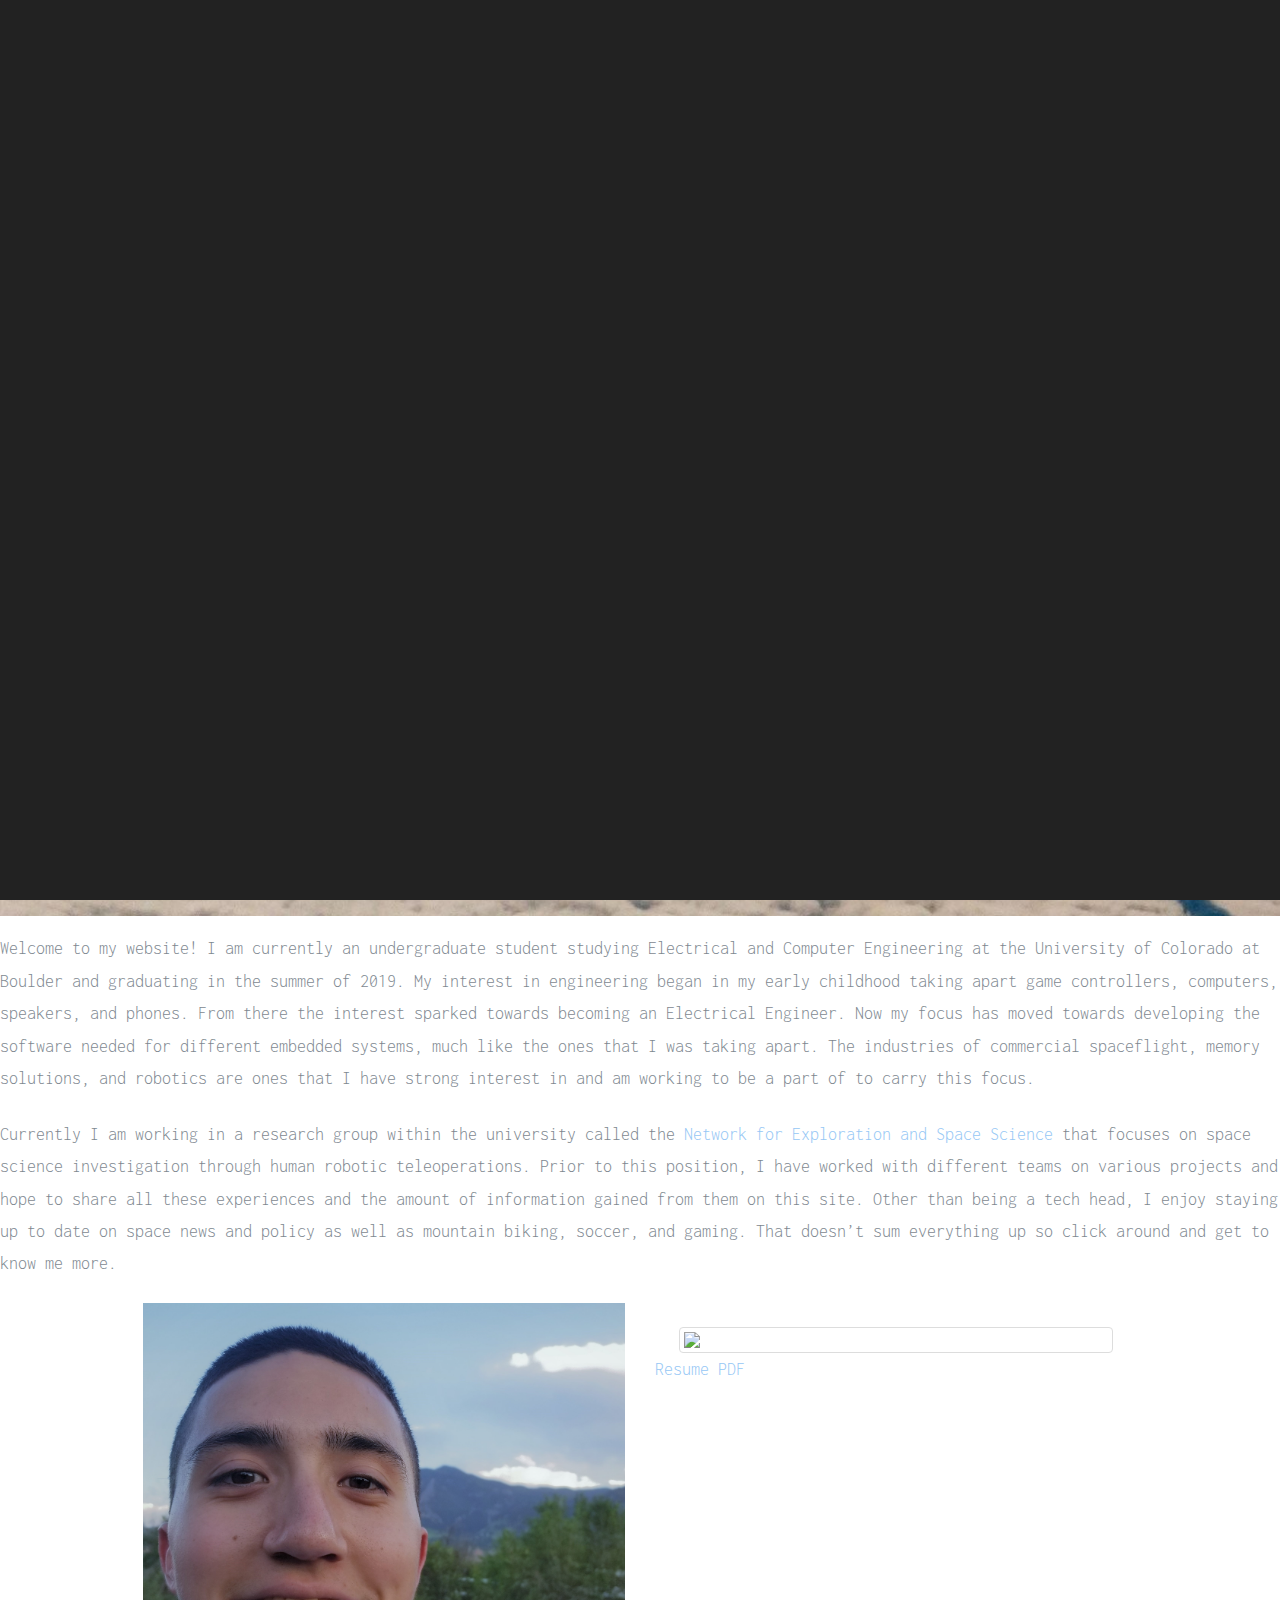
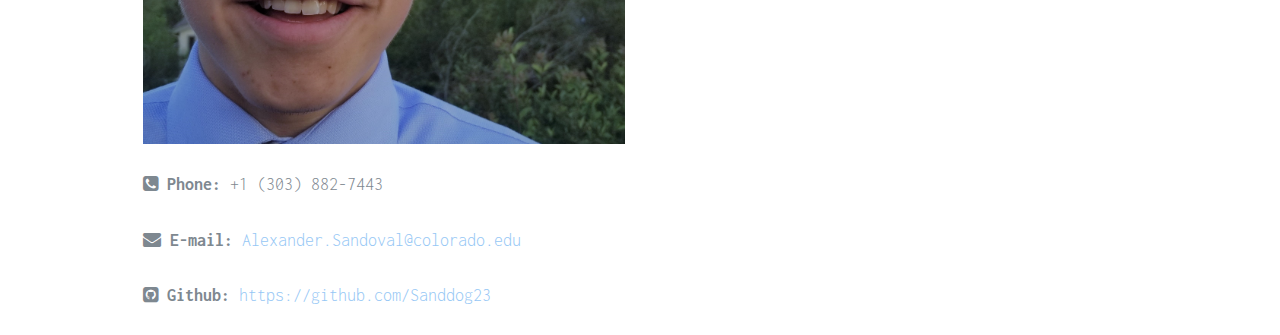
==== index.html @ d58d0727 "Update index.html" ====
<!--Always keep lookin up.-->
<!--This code is written by Alex Sandoval with help from seeing how other sites have been built-->

<html lang="en">
  <head>
      <meta charset="utf-8">
      <meta name="viewport" content="width=device-width, initial-scale=1, shrink-to-fit=no">
      <title>Alex Sandoval</title>
      <link href="https://fonts.googleapis.com/css?family=Nunito+Sans" rel="stylesheet">
      <link href="https://fonts.googleapis.com/css?family=Inconsolata|Rubik:300,400,700,900" rel="stylesheet">
      <link rel="stylesheet" href="https://cdnjs.cloudflare.com/ajax/libs/font-awesome/4.7.0/css/font-awesome.min.css">
      <link rel="stylesheet" href="css/style_mk2.css">
      <link rel="stylesheet" href="css/style_mk1.css">
  </head>
  <body>
      <div id="loader-wrapper">
          <div id="loader">
          </div>     
          <div class="loader-section section-left"></div>
          <div class="loader-section section-right">
          </div>
      </div>
      Work in progress. Stay tuned. Expected completion September 2018.
      <header role="banner" class="website-header">
          <div class="container-fluid">
              <a href="index.html" class="website-logo">Sandoval</a>
              
              <a href="#" class="website-burger-menu visible-xs" ><i></i></a>

              <div class="mobile-menu-overlay"></div>
              <nav role="navigation" class="website-nav hidden-xs">
                  <ul class="website-main-nav">
                      <li class="active"><a href="index.html">Home</a></li>
                      <li><a href="programs.html">Projects</a></li>
                      <li><a href="gallery.html">Gallery</a></li>
                      <li><a href="contact.html">Contact</a></li>
                  </ul>
              </nav>
          </div>
      </header>
      
      <section class="website-intro" style="background-image: url(img/intro_backdrop.jpg)" opacity="0.5" data-stellar-background-ratio="0.5">
        <div class="container">
            <div class="row">
                <div class="col-md-7 website-intro-text">
                    <h1 class="website-animate" data-animate-effect="fadeIn">
                        <span>Alex</span>Sandoval
                    </h1>
                    <div class="website-subtitle website-animate" data-animate-effect=fadeIn>
                        <h2>Electrical and Computer Engineering Student</h2>
                    </div>
                </div>
            </div>
        </div>
      </section>
      
      <main>
          <div class="main-text">
              <div class="row">
                  <div class="col-xs-12">
                      <div class="justifytext">
                          <p>Welcome to my website! I am currently an undergraduate student studying Electrical and Computer Engineering at the University of Colorado at Boulder and graduating in the summer of 2019. My interest in engineering began in my early childhood taking apart game controllers, computers, speakers, and phones. From there the interest sparked towards becoming an Electrical Engineer. Now my focus has moved towards developing the software needed for different embedded systems, much like the ones that I was taking apart. The industries of commercial spaceflight, memory solutions, and robotics are ones that I have strong interest in and am working to be a part of to carry this focus.</p>
                          <p>Currently I am working in a research group within the university called the <a href="https://www.colorado.edu/ness/">Network for Exploration and Space Science</a> that focuses on space science investigation through human robotic teleoperations. Prior to this position, I have worked with different teams on various projects and hope to share all these experiences and the amount of information gained from them on this site. Other than being a tech head, I enjoy staying up to date on space news and policy as well as mountain biking, soccer, and gaming. That doesn’t sum everything up so click around and get to know me more. </p>
                      </div>                  
                  </div>
              </div>
              <div class="row" style="max-height:400px;max-width:80%;margin-left: auto;margin-right: auto;">
                  <div class="col-xs-12 col-sm-6 col-md-6">
                      <figure><img src="img/better_headshot.jpg"  class="img-responsive"></figure>
                      <div class="contactinfo">
                          <p><i class="fa fa-phone-square" aria-hidden="true"></i> <strong>Phone:</strong> +1 (303) 882-7443</p>
                          <p><i class="fa fa-envelope" aria-hidden="true"></i> <strong>E-mail:</strong> <a href="mailto:Alexander.Sandoval@colorado.edu">Alexander.Sandoval@colorado.edu</a></p>
                          <p><i class="fa fa-github-square" aria-hidden="true"></i> <strong>Github:</strong><a href="https://github.com/Sanddog23"> https://github.com/Sanddog23</a></p>
                      </div>
                  </div>
            
                  <div class="col-xs-12 col-sm-6 col-md-6">
                      <div class="resumebox">
                          <a href="https://livehardplayharder.com/papers/resume.pdf"><img src="https://livehardplayharder.com/img/resume.JPG" class="img-thumbnail" style="max-width:90%;display:block;margin-left:auto;margin-right:auto;margin-top:5%;"></a>
                          <div class="resumetext">
                              <p><a href="https://livehardplayharder.com/papers/resume.pdf">Resume PDF</a></p>
                          </div>
                      </div>
                  </div>
              </div>
          </div>
      </main>
      
      <script src="java/scripts.js"></script>
      <script src="java/main.js"></script>
      <script src="java/custom.js"></script>
    </body>
</html>
---- css/style_mk2.css ----
html
{
	font-family:sans-serif;-webkit-text-size-adjust:100%;-ms-text-size-adjust:100%
}
body
{
	margin:0
}
article,aside,details,figcaption,figure,footer,header,hgroup,main,menu,nav,section,summary
{
	display:block
}
audio,canvas,progress,video
{
	display:inline-block;vertical-align:baseline
}
audio:not([controls])
{
	display:none;height:0
}
[hidden],template
{
	display:none
}
a
{
	background-color:transparent
}
a:active,a:hover
{
	outline:0
}
abbr[title]
{
	border-bottom:1px dotted
}
b,strong
{
	font-weight:700
}
dfn
{
	font-style:italic
}
h1
{
	margin:.67em 0;font-size:2em
}
mark
{
	color:#000;background:#ff0
}
small
{
	font-size:80%
}
sub,sup
{
	position:relative;font-size:75%;line-height:0;vertical-align:baseline
}
sup
{
	top:-.5em
}
sub
{
	bottom:-.25em
}
img
{
	border:0
}
svg:not(:root)
{
	overflow:hidden
}
figure
{
	margin:1em 40px
}
hr
{
	height:0;-webkit-box-sizing:content-box;-moz-box-sizing:content-box;box-sizing:content-box
}
pre
{
	overflow:auto
}
code,kbd,pre,samp
{
	font-family:monospace,monospace;font-size:1em
}
button,input,optgroup,select,textarea
{
	margin:0;font:inherit;color:inherit
}
button
{
	overflow:visible
}
button,select
{
	text-transform:none
}
button,html input[type=button],input[type=reset],input[type=submit]
{
	-webkit-appearance:button;cursor:pointer
}
button[disabled],html input[disabled]
{
	cursor:default
}
button::-moz-focus-inner,input::-moz-focus-inner
{
	padding:0;border:0
}
input
{
	line-height:normal
}
input[type=checkbox],input[type=radio]
{
	-webkit-box-sizing:border-box;-moz-box-sizing:border-box;box-sizing:border-box;padding:0
}
input[type=number]::-webkit-inner-spin-button,input[type=number]::-webkit-outer-spin-button
{
	height:auto
}
input[type=search]
{
	-webkit-box-sizing:content-box;-moz-box-sizing:content-box;box-sizing:content-box;-webkit-appearance:textfield
}
input[type=search]::-webkit-search-cancel-button,input[type=search]::-webkit-search-decoration
{
	-webkit-appearance:none
}
fieldset
{
	padding:.35em .625em .75em;margin:0 2px;border:1px solid silver
}
legend
{
	padding:0;border:0
}
textarea
{
	overflow:auto
}
optgroup
{
	font-weight:700
}
table
{
	border-spacing:0;border-collapse:collapse
}
td,th
{
	padding:0
}
/*! Source: https://github.com/h5bp/html5-boilerplate/blob/master/src/css/main.css */@media print
{
	*,:after,:before
{
	color:#000!important;text-shadow:none!important;background:0 0!important;-webkit-box-shadow:none!important;box-shadow:none!important
}
a,a:visited
{
	text-decoration:underline
}
a[href]:after
{
	content:" (" attr(href) ")"
}
abbr[title]:after
{
	content:" (" attr(title) ")"
}
a[href^="javascript:"]:after,a[href^="#"]:after
{
	content:""
}
blockquote,pre
{
	border:1px solid #999;page-break-inside:avoid
}
thead
{
	display:table-header-group
}
img,tr
{
	page-break-inside:avoid
}
img
{
	max-width:100%!important
}
h2,h3,p
{
	orphans:3;widows:3
}
h2,h3
{
	page-break-after:avoid
}
.navbar
{
	display:none
}
.btn>.caret,.dropup>.btn>.caret
{
	border-top-color:#000!important
}
.label
{
	border:1px solid #000
}
.table
{
	border-collapse:collapse!important
}
.table td,.table th
{
	background-color:#fff!important
}
.table-bordered td,.table-bordered th
{
	border:1px solid #ddd!important
}

}
@font-face
{
	font-family:'Glyphicons Halflings';src:url(../fonts/glyphicons-halflings-regular.eot);src:url(../fonts/glyphicons-halflings-regular.eot?#iefix) format('embedded-opentype'),url(../fonts/glyphicons-halflings-regular.woff2) format('woff2'),url(../fonts/glyphicons-halflings-regular.woff) format('woff'),url(../fonts/glyphicons-halflings-regular.ttf) format('truetype'),url(../fonts/glyphicons-halflings-regular.svg#glyphicons_halflingsregular) format('svg')
}
.glyphicon
{
	position:relative;top:1px;display:inline-block;font-family:'Glyphicons Halflings';font-style:normal;font-weight:400;line-height:1;-webkit-font-smoothing:antialiased;-moz-osx-font-smoothing:grayscale
}
.glyphicon-asterisk:before
{
	content:"\002a"
}
.glyphicon-plus:before
{
	content:"\002b"
}
.glyphicon-eur:before,.glyphicon-euro:before
{
	content:"\20ac"
}
.glyphicon-minus:before
{
	content:"\2212"
}
.glyphicon-cloud:before
{
	content:"\2601"
}
.glyphicon-envelope:before
{
	content:"\2709"
}
.glyphicon-pencil:before
{
	content:"\270f"
}
.glyphicon-glass:before
{
	content:"\e001"
}
.glyphicon-music:before
{
	content:"\e002"
}
.glyphicon-search:before
{
	content:"\e003"
}
.glyphicon-heart:before
{
	content:"\e005"
}
.glyphicon-star:before
{
	content:"\e006"
}
.glyphicon-star-empty:before
{
	content:"\e007"
}
.glyphicon-user:before
{
	content:"\e008"
}
.glyphicon-film:before
{
	content:"\e009"
}
.glyphicon-th-large:before
{
	content:"\e010"
}
.glyphicon-th:before
{
	content:"\e011"
}
.glyphicon-th-list:before
{
	content:"\e012"
}
.glyphicon-ok:before
{
	content:"\e013"
}
.glyphicon-remove:before
{
	content:"\e014"
}
.glyphicon-zoom-in:before
{
	content:"\e015"
}
.glyphicon-zoom-out:before
{
	content:"\e016"
}
.glyphicon-off:before
{
	content:"\e017"
}
.glyphicon-signal:before
{
	content:"\e018"
}
.glyphicon-cog:before
{
	content:"\e019"
}
.glyphicon-trash:before
{
	content:"\e020"
}
.glyphicon-home:before
{
	content:"\e021"
}
.glyphicon-file:before
{
	content:"\e022"
}
.glyphicon-time:before
{
	content:"\e023"
}
.glyphicon-road:before
{
	content:"\e024"
}
.glyphicon-download-alt:before
{
	content:"\e025"
}
.glyphicon-download:before
{
	content:"\e026"
}
.glyphicon-upload:before
{
	content:"\e027"
}
.glyphicon-inbox:before
{
	content:"\e028"
}
.glyphicon-play-circle:before
{
	content:"\e029"
}
.glyphicon-repeat:before
{
	content:"\e030"
}
.glyphicon-refresh:before
{
	content:"\e031"
}
.glyphicon-list-alt:before
{
	content:"\e032"
}
.glyphicon-lock:before
{
	content:"\e033"
}
.glyphicon-flag:before
{
	content:"\e034"
}
.glyphicon-headphones:before
{
	content:"\e035"
}
.glyphicon-volume-off:before
{
	content:"\e036"
}
.glyphicon-volume-down:before
{
	content:"\e037"
}
.glyphicon-volume-up:before
{
	content:"\e038"
}
.glyphicon-qrcode:before
{
	content:"\e039"
}
.glyphicon-barcode:before
{
	content:"\e040"
}
.glyphicon-tag:before
{
	content:"\e041"
}
.glyphicon-tags:before
{
	content:"\e042"
}
.glyphicon-book:before
{
	content:"\e043"
}
.glyphicon-bookmark:before
{
	content:"\e044"
}
.glyphicon-print:before
{
	content:"\e045"
}
.glyphicon-camera:before
{
	content:"\e046"
}
.glyphicon-font:before
{
	content:"\e047"
}
.glyphicon-bold:before
{
	content:"\e048"
}
.glyphicon-italic:before
{
	content:"\e049"
}
.glyphicon-text-height:before
{
	content:"\e050"
}
.glyphicon-text-width:before
{
	content:"\e051"
}
.glyphicon-align-left:before
{
	content:"\e052"
}
.glyphicon-align-center:before
{
	content:"\e053"
}
.glyphicon-align-right:before
{
	content:"\e054"
}
.glyphicon-align-justify:before
{
	content:"\e055"
}
.glyphicon-list:before
{
	content:"\e056"
}
.glyphicon-indent-left:before
{
	content:"\e057"
}
.glyphicon-indent-right:before
{
	content:"\e058"
}
.glyphicon-facetime-video:before
{
	content:"\e059"
}
.glyphicon-picture:before
{
	content:"\e060"
}
.glyphicon-map-marker:before
{
	content:"\e062"
}
.glyphicon-adjust:before
{
	content:"\e063"
}
.glyphicon-tint:before
{
	content:"\e064"
}
.glyphicon-edit:before
{
	content:"\e065"
}
.glyphicon-share:before
{
	content:"\e066"
}
.glyphicon-check:before
{
	content:"\e067"
}
.glyphicon-move:before
{
	content:"\e068"
}
.glyphicon-step-backward:before
{
	content:"\e069"
}
.glyphicon-fast-backward:before
{
	content:"\e070"
}
.glyphicon-backward:before
{
	content:"\e071"
}
.glyphicon-play:before
{
	content:"\e072"
}
.glyphicon-pause:before
{
	content:"\e073"
}
.glyphicon-stop:before
{
	content:"\e074"
}
.glyphicon-forward:before
{
	content:"\e075"
}
.glyphicon-fast-forward:before
{
	content:"\e076"
}
.glyphicon-step-forward:before
{
	content:"\e077"
}
.glyphicon-eject:before
{
	content:"\e078"
}
.glyphicon-chevron-left:before
{
	content:"\e079"
}
.glyphicon-chevron-right:before
{
	content:"\e080"
}
.glyphicon-plus-sign:before
{
	content:"\e081"
}
.glyphicon-minus-sign:before
{
	content:"\e082"
}
.glyphicon-remove-sign:before
{
	content:"\e083"
}
.glyphicon-ok-sign:before
{
	content:"\e084"
}
.glyphicon-question-sign:before
{
	content:"\e085"
}
.glyphicon-info-sign:before
{
	content:"\e086"
}
.glyphicon-screenshot:before
{
	content:"\e087"
}
.glyphicon-remove-circle:before
{
	content:"\e088"
}
.glyphicon-ok-circle:before
{
	content:"\e089"
}
.glyphicon-ban-circle:before
{
	content:"\e090"
}
.glyphicon-arrow-left:before
{
	content:"\e091"
}
.glyphicon-arrow-right:before
{
	content:"\e092"
}
.glyphicon-arrow-up:before
{
	content:"\e093"
}
.glyphicon-arrow-down:before
{
	content:"\e094"
}
.glyphicon-share-alt:before
{
	content:"\e095"
}
.glyphicon-resize-full:before
{
	content:"\e096"
}
.glyphicon-resize-small:before
{
	content:"\e097"
}
.glyphicon-exclamation-sign:before
{
	content:"\e101"
}
.glyphicon-gift:before
{
	content:"\e102"
}
.glyphicon-leaf:before
{
	content:"\e103"
}
.glyphicon-fire:before
{
	content:"\e104"
}
.glyphicon-eye-open:before
{
	content:"\e105"
}
.glyphicon-eye-close:before
{
	content:"\e106"
}
.glyphicon-warning-sign:before
{
	content:"\e107"
}
.glyphicon-plane:before
{
	content:"\e108"
}
.glyphicon-calendar:before
{
	content:"\e109"
}
.glyphicon-random:before
{
	content:"\e110"
}
.glyphicon-comment:before
{
	content:"\e111"
}
.glyphicon-magnet:before
{
	content:"\e112"
}
.glyphicon-chevron-up:before
{
	content:"\e113"
}
.glyphicon-chevron-down:before
{
	content:"\e114"
}
.glyphicon-retweet:before
{
	content:"\e115"
}
.glyphicon-shopping-cart:before
{
	content:"\e116"
}
.glyphicon-folder-close:before
{
	content:"\e117"
}
.glyphicon-folder-open:before
{
	content:"\e118"
}
.glyphicon-resize-vertical:before
{
	content:"\e119"
}
.glyphicon-resize-horizontal:before
{
	content:"\e120"
}
.glyphicon-hdd:before
{
	content:"\e121"
}
.glyphicon-bullhorn:before
{
	content:"\e122"
}
.glyphicon-bell:before
{
	content:"\e123"
}
.glyphicon-certificate:before
{
	content:"\e124"
}
.glyphicon-thumbs-up:before
{
	content:"\e125"
}
.glyphicon-thumbs-down:before
{
	content:"\e126"
}
.glyphicon-hand-right:before
{
	content:"\e127"
}
.glyphicon-hand-left:before
{
	content:"\e128"
}
.glyphicon-hand-up:before
{
	content:"\e129"
}
.glyphicon-hand-down:before
{
	content:"\e130"
}
.glyphicon-circle-arrow-right:before
{
	content:"\e131"
}
.glyphicon-circle-arrow-left:before
{
	content:"\e132"
}
.glyphicon-circle-arrow-up:before
{
	content:"\e133"
}
.glyphicon-circle-arrow-down:before
{
	content:"\e134"
}
.glyphicon-globe:before
{
	content:"\e135"
}
.glyphicon-wrench:before
{
	content:"\e136"
}
.glyphicon-tasks:before
{
	content:"\e137"
}
.glyphicon-filter:before
{
	content:"\e138"
}
.glyphicon-briefcase:before
{
	content:"\e139"
}
.glyphicon-fullscreen:before
{
	content:"\e140"
}
.glyphicon-dashboard:before
{
	content:"\e141"
}
.glyphicon-paperclip:before
{
	content:"\e142"
}
.glyphicon-heart-empty:before
{
	content:"\e143"
}
.glyphicon-link:before
{
	content:"\e144"
}
.glyphicon-phone:before
{
	content:"\e145"
}
.glyphicon-pushpin:before
{
	content:"\e146"
}
.glyphicon-usd:before
{
	content:"\e148"
}
.glyphicon-gbp:before
{
	content:"\e149"
}
.glyphicon-sort:before
{
	content:"\e150"
}
.glyphicon-sort-by-alphabet:before
{
	content:"\e151"
}
.glyphicon-sort-by-alphabet-alt:before
{
	content:"\e152"
}
.glyphicon-sort-by-order:before
{
	content:"\e153"
}
.glyphicon-sort-by-order-alt:before
{
	content:"\e154"
}
.glyphicon-sort-by-attributes:before
{
	content:"\e155"
}
.glyphicon-sort-by-attributes-alt:before
{
	content:"\e156"
}
.glyphicon-unchecked:before
{
	content:"\e157"
}
.glyphicon-expand:before
{
	content:"\e158"
}
.glyphicon-collapse-down:before
{
	content:"\e159"
}
.glyphicon-collapse-up:before
{
	content:"\e160"
}
.glyphicon-log-in:before
{
	content:"\e161"
}
.glyphicon-flash:before
{
	content:"\e162"
}
.glyphicon-log-out:before
{
	content:"\e163"
}
.glyphicon-new-window:before
{
	content:"\e164"
}
.glyphicon-record:before
{
	content:"\e165"
}
.glyphicon-save:before
{
	content:"\e166"
}
.glyphicon-open:before
{
	content:"\e167"
}
.glyphicon-saved:before
{
	content:"\e168"
}
.glyphicon-import:before
{
	content:"\e169"
}
.glyphicon-export:before
{
	content:"\e170"
}
.glyphicon-send:before
{
	content:"\e171"
}
.glyphicon-floppy-disk:before
{
	content:"\e172"
}
.glyphicon-floppy-saved:before
{
	content:"\e173"
}
.glyphicon-floppy-remove:before
{
	content:"\e174"
}
.glyphicon-floppy-save:before
{
	content:"\e175"
}
.glyphicon-floppy-open:before
{
	content:"\e176"
}
.glyphicon-credit-card:before
{
	content:"\e177"
}
.glyphicon-transfer:before
{
	content:"\e178"
}
.glyphicon-cutlery:before
{
	content:"\e179"
}
.glyphicon-header:before
{
	content:"\e180"
}
.glyphicon-compressed:before
{
	content:"\e181"
}
.glyphicon-earphone:before
{
	content:"\e182"
}
.glyphicon-phone-alt:before
{
	content:"\e183"
}
.glyphicon-tower:before
{
	content:"\e184"
}
.glyphicon-stats:before
{
	content:"\e185"
}
.glyphicon-sd-video:before
{
	content:"\e186"
}
.glyphicon-hd-video:before
{
	content:"\e187"
}
.glyphicon-subtitles:before
{
	content:"\e188"
}
.glyphicon-sound-stereo:before
{
	content:"\e189"
}
.glyphicon-sound-dolby:before
{
	content:"\e190"
}
.glyphicon-sound-5-1:before
{
	content:"\e191"
}
.glyphicon-sound-6-1:before
{
	content:"\e192"
}
.glyphicon-sound-7-1:before
{
	content:"\e193"
}
.glyphicon-copyright-mark:before
{
	content:"\e194"
}
.glyphicon-registration-mark:before
{
	content:"\e195"
}
.glyphicon-cloud-download:before
{
	content:"\e197"
}
.glyphicon-cloud-upload:before
{
	content:"\e198"
}
.glyphicon-tree-conifer:before
{
	content:"\e199"
}
.glyphicon-tree-deciduous:before
{
	content:"\e200"
}
.glyphicon-cd:before
{
	content:"\e201"
}
.glyphicon-save-file:before
{
	content:"\e202"
}
.glyphicon-open-file:before
{
	content:"\e203"
}
.glyphicon-level-up:before
{
	content:"\e204"
}
.glyphicon-copy:before
{
	content:"\e205"
}
.glyphicon-paste:before
{
	content:"\e206"
}
.glyphicon-alert:before
{
	content:"\e209"
}
.glyphicon-equalizer:before
{
	content:"\e210"
}
.glyphicon-king:before
{
	content:"\e211"
}
.glyphicon-queen:before
{
	content:"\e212"
}
.glyphicon-pawn:before
{
	content:"\e213"
}
.glyphicon-bishop:before
{
	content:"\e214"
}
.glyphicon-knight:before
{
	content:"\e215"
}
.glyphicon-baby-formula:before
{
	content:"\e216"
}
.glyphicon-tent:before
{
	content:"\26fa"
}
.glyphicon-blackboard:before
{
	content:"\e218"
}
.glyphicon-bed:before
{
	content:"\e219"
}
.glyphicon-apple:before
{
	content:"\f8ff"
}
.glyphicon-erase:before
{
	content:"\e221"
}
.glyphicon-hourglass:before
{
	content:"\231b"
}
.glyphicon-lamp:before
{
	content:"\e223"
}
.glyphicon-duplicate:before
{
	content:"\e224"
}
.glyphicon-piggy-bank:before
{
	content:"\e225"
}
.glyphicon-scissors:before
{
	content:"\e226"
}
.glyphicon-bitcoin:before
{
	content:"\e227"
}
.glyphicon-btc:before
{
	content:"\e227"
}
.glyphicon-xbt:before
{
	content:"\e227"
}
.glyphicon-yen:before
{
	content:"\00a5"
}
.glyphicon-jpy:before
{
	content:"\00a5"
}
.glyphicon-ruble:before
{
	content:"\20bd"
}
.glyphicon-rub:before
{
	content:"\20bd"
}
.glyphicon-scale:before
{
	content:"\e230"
}
.glyphicon-ice-lolly:before
{
	content:"\e231"
}
.glyphicon-ice-lolly-tasted:before
{
	content:"\e232"
}
.glyphicon-education:before
{
	content:"\e233"
}
.glyphicon-option-horizontal:before
{
	content:"\e234"
}
.glyphicon-option-vertical:before
{
	content:"\e235"
}
.glyphicon-menu-hamburger:before
{
	content:"\e236"
}
.glyphicon-modal-window:before
{
	content:"\e237"
}
.glyphicon-oil:before
{
	content:"\e238"
}
.glyphicon-grain:before
{
	content:"\e239"
}
.glyphicon-sunglasses:before
{
	content:"\e240"
}
.glyphicon-text-size:before
{
	content:"\e241"
}
.glyphicon-text-color:before
{
	content:"\e242"
}
.glyphicon-text-background:before
{
	content:"\e243"
}
.glyphicon-object-align-top:before
{
	content:"\e244"
}
.glyphicon-object-align-bottom:before
{
	content:"\e245"
}
.glyphicon-object-align-horizontal:before
{
	content:"\e246"
}
.glyphicon-object-align-left:before
{
	content:"\e247"
}
.glyphicon-object-align-vertical:before
{
	content:"\e248"
}
.glyphicon-object-align-right:before
{
	content:"\e249"
}
.glyphicon-triangle-right:before
{
	content:"\e250"
}
.glyphicon-triangle-left:before
{
	content:"\e251"
}
.glyphicon-triangle-bottom:before
{
	content:"\e252"
}
.glyphicon-triangle-top:before
{
	content:"\e253"
}
.glyphicon-console:before
{
	content:"\e254"
}
.glyphicon-superscript:before
{
	content:"\e255"
}
.glyphicon-subscript:before
{
	content:"\e256"
}
.glyphicon-menu-left:before
{
	content:"\e257"
}
.glyphicon-menu-right:before
{
	content:"\e258"
}
.glyphicon-menu-down:before
{
	content:"\e259"
}
.glyphicon-menu-up:before
{
	content:"\e260"
}
*
{
	-webkit-box-sizing:border-box;-moz-box-sizing:border-box;box-sizing:border-box
}
:after,:before
{
	-webkit-box-sizing:border-box;-moz-box-sizing:border-box;box-sizing:border-box
}
html
{
	font-size:10px;-webkit-tap-highlight-color:rgba(0,0,0,0)
}
body
{
	font-family:"Helvetica Neue",Helvetica,Arial,sans-serif;font-size:14px;line-height:1.42857143;color:#333;background-color:#fff
}
button,input,select,textarea
{
	font-family:inherit;font-size:inherit;line-height:inherit
}
a
{
	color:#337ab7;text-decoration:none
}
a:focus,a:hover
{
	color:#23527c;text-decoration:underline
}
a:focus
{
	outline:5px auto -webkit-focus-ring-color;outline-offset:-2px
}
figure
{
	margin:0
}
img
{
	vertical-align:middle
}
.carousel-inner>.item>a>img,.carousel-inner>.item>img,.img-responsive,.thumbnail a>img,.thumbnail>img
{
	display:block;max-width:100%;height:auto
}
.img-rounded
{
	border-radius:6px
}
.img-thumbnail
{
	display:inline-block;max-width:100%;height:auto;padding:4px;line-height:1.42857143;background-color:#fff;border:1px solid #ddd;border-radius:4px;-webkit-transition:all .2s ease-in-out;-o-transition:all .2s ease-in-out;transition:all .2s ease-in-out
}
.img-circle
{
	border-radius:50%
}
hr
{
	margin-top:20px;margin-bottom:20px;border:0;border-top:1px solid #eee
}
.sr-only
{
	position:absolute;width:1px;height:1px;padding:0;margin:-1px;overflow:hidden;clip:rect(0,0,0,0);border:0
}
.sr-only-focusable:active,.sr-only-focusable:focus
{
	position:static;width:auto;height:auto;margin:0;overflow:visible;clip:auto
}
[role=button]
{
	cursor:pointer
}
.h1,.h2,.h3,.h4,.h5,.h6,h1,h2,h3,h4,h5,h6
{
	font-family:inherit;font-weight:500;line-height:1.1;color:inherit
}
.h1 .small,.h1 small,.h2 .small,.h2 small,.h3 .small,.h3 small,.h4 .small,.h4 small,.h5 .small,.h5 small,.h6 .small,.h6 small,h1 .small,h1 small,h2 .small,h2 small,h3 .small,h3 small,h4 .small,h4 small,h5 .small,h5 small,h6 .small,h6 small
{
	font-weight:400;line-height:1;color:#777
}
.h1,.h2,.h3,h1,h2,h3
{
	margin-top:20px;margin-bottom:10px
}
.h1 .small,.h1 small,.h2 .small,.h2 small,.h3 .small,.h3 small,h1 .small,h1 small,h2 .small,h2 small,h3 .small,h3 small
{
	font-size:65%
}
.h4,.h5,.h6,h4,h5,h6
{
	margin-top:10px;margin-bottom:10px
}
.h4 .small,.h4 small,.h5 .small,.h5 small,.h6 .small,.h6 small,h4 .small,h4 small,h5 .small,h5 small,h6 .small,h6 small
{
	font-size:75%
}
.h1,h1
{
	font-size:36px
}
.h2,h2
{
	font-size:30px
}
.h3,h3
{
	font-size:24px
}
.h4,h4
{
	font-size:18px
}
.h5,h5
{
	font-size:14px
}
.h6,h6
{
	font-size:12px
}
p
{
	margin:0 0 10px
}
.lead
{
	margin-bottom:20px;font-size:16px;font-weight:300;line-height:1.4
}
@media (min-width:768px)
{
	.lead
{
	font-size:21px
}

}
.small,small
{
	font-size:85%
}
.mark,mark
{
	padding:.2em;background-color:#fcf8e3
}
.text-left
{
	text-align:left
}
.text-right
{
	text-align:right
}
.text-center
{
	text-align:center
}
.text-justify
{
	text-align:justify
}
.text-nowrap
{
	white-space:nowrap
}
.text-lowercase
{
	text-transform:lowercase
}
.text-uppercase
{
	text-transform:uppercase
}
.text-capitalize
{
	text-transform:capitalize
}
.text-muted
{
	color:#777
}
.text-primary
{
	color:#337ab7
}
a.text-primary:focus,a.text-primary:hover
{
	color:#286090
}
.text-success
{
	color:#3c763d
}
a.text-success:focus,a.text-success:hover
{
	color:#2b542c
}
.text-info
{
	color:#31708f
}
a.text-info:focus,a.text-info:hover
{
	color:#245269
}
.text-warning
{
	color:#8a6d3b
}
a.text-warning:focus,a.text-warning:hover
{
	color:#66512c
}
.text-danger
{
	color:#a94442
}
a.text-danger:focus,a.text-danger:hover
{
	color:#843534
}
.bg-primary
{
	color:#fff;background-color:#337ab7
}
a.bg-primary:focus,a.bg-primary:hover
{
	background-color:#286090
}
.bg-success
{
	background-color:#dff0d8
}
a.bg-success:focus,a.bg-success:hover
{
	background-color:#c1e2b3
}
.bg-info
{
	background-color:#d9edf7
}
a.bg-info:focus,a.bg-info:hover
{
	background-color:#afd9ee
}
.bg-warning
{
	background-color:#fcf8e3
}
a.bg-warning:focus,a.bg-warning:hover
{
	background-color:#f7ecb5
}
.bg-danger
{
	background-color:#f2dede
}
a.bg-danger:focus,a.bg-danger:hover
{
	background-color:#e4b9b9
}
.page-header
{
	padding-bottom:9px;margin:40px 0 20px;border-bottom:1px solid #eee
}
ol,ul
{
	margin-top:0;margin-bottom:10px
}
ol ol,ol ul,ul ol,ul ul
{
	margin-bottom:0
}
.list-unstyled
{
	padding-left:0;list-style:none
}
.list-inline
{
	padding-left:0;margin-left:-5px;list-style:none
}
.list-inline>li
{
	display:inline-block;padding-right:5px;padding-left:5px
}
dl
{
	margin-top:0;margin-bottom:20px
}
dd,dt
{
	line-height:1.42857143
}
dt
{
	font-weight:700
}
dd
{
	margin-left:0
}
@media (min-width:768px)
{
	.dl-horizontal dt
{
	float:left;width:160px;overflow:hidden;clear:left;text-align:right;text-overflow:ellipsis;white-space:nowrap
}
.dl-horizontal dd
{
	margin-left:180px
}

}
abbr[data-original-title],abbr[title]
{
	cursor:help;border-bottom:1px dotted #777
}
.initialism
{
	font-size:90%;text-transform:uppercase
}
blockquote
{
	padding:10px 20px;margin:0 0 20px;font-size:17.5px;border-left:5px solid #eee
}
blockquote ol:last-child,blockquote p:last-child,blockquote ul:last-child
{
	margin-bottom:0
}
blockquote .small,blockquote footer,blockquote small
{
	display:block;font-size:80%;line-height:1.42857143;color:#777
}
blockquote .small:before,blockquote footer:before,blockquote small:before
{
	content:'\2014 \00A0'
}
.blockquote-reverse,blockquote.pull-right
{
	padding-right:15px;padding-left:0;text-align:right;border-right:5px solid #eee;border-left:0
}
.blockquote-reverse .small:before,.blockquote-reverse footer:before,.blockquote-reverse small:before,blockquote.pull-right .small:before,blockquote.pull-right footer:before,blockquote.pull-right small:before
{
	content:''
}
.blockquote-reverse .small:after,.blockquote-reverse footer:after,.blockquote-reverse small:after,blockquote.pull-right .small:after,blockquote.pull-right footer:after,blockquote.pull-right small:after
{
	content:'\00A0 \2014'
}
address
{
	margin-bottom:20px;font-style:normal;line-height:1.42857143
}
code,kbd,pre,samp
{
	font-family:Menlo,Monaco,Consolas,"Courier New",monospace
}
code
{
	padding:2px 4px;font-size:90%;color:#c7254e;background-color:#f9f2f4;border-radius:4px
}
kbd
{
	padding:2px 4px;font-size:90%;color:#fff;background-color:#333;border-radius:3px;-webkit-box-shadow:inset 0 -1px 0 rgba(0,0,0,.25);box-shadow:inset 0 -1px 0 rgba(0,0,0,.25)
}
kbd kbd
{
	padding:0;font-size:100%;font-weight:700;-webkit-box-shadow:none;box-shadow:none
}
pre
{
	display:block;padding:9.5px;margin:0 0 10px;font-size:13px;line-height:1.42857143;color:#333;word-break:break-all;word-wrap:break-word;background-color:#f5f5f5;border:1px solid #ccc;border-radius:4px
}
pre code
{
	padding:0;font-size:inherit;color:inherit;white-space:pre-wrap;background-color:transparent;border-radius:0
}
.pre-scrollable
{
	max-height:340px;overflow-y:scroll
}
.container
{
	padding-right:15px;padding-left:15px;margin-right:auto;margin-left:auto
}
@media (min-width:768px)
{
	.container
{
	width:750px
}

}
@media (min-width:992px)
{
	.container
{
	width:970px
}

}
@media (min-width:1200px)
{
	.container
{
	width:1170px
}

}
.container-fluid
{
	padding-right:15px;padding-left:15px;margin-right:auto;margin-left:auto;
}
.row
{
	margin-right:-15px;margin-left:-15px
}
.col-lg-1,.col-lg-10,.col-lg-11,.col-lg-12,.col-lg-2,.col-lg-3,.col-lg-4,.col-lg-5,.col-lg-6,.col-lg-7,.col-lg-8,.col-lg-9,.col-md-1,.col-md-10,.col-md-11,.col-md-12,.col-md-2,.col-md-3,.col-md-4,.col-md-5,.col-md-6,.col-md-7,.col-md-8,.col-md-9,.col-sm-1,.col-sm-10,.col-sm-11,.col-sm-12,.col-sm-2,.col-sm-3,.col-sm-4,.col-sm-5,.col-sm-6,.col-sm-7,.col-sm-8,.col-sm-9,.col-xs-1,.col-xs-10,.col-xs-11,.col-xs-12,.col-xs-2,.col-xs-3,.col-xs-4,.col-xs-5,.col-xs-6,.col-xs-7,.col-xs-8,.col-xs-9
{
	position:relative;min-height:1px;padding-right:15px;padding-left:15px
}
.col-xs-1,.col-xs-10,.col-xs-11,.col-xs-12,.col-xs-2,.col-xs-3,.col-xs-4,.col-xs-5,.col-xs-6,.col-xs-7,.col-xs-8,.col-xs-9
{
	float:left
}
.col-xs-12
{
	width:100%
}
.col-xs-11
{
	width:91.66666667%
}
.col-xs-10
{
	width:83.33333333%
}
.col-xs-9
{
	width:75%
}
.col-xs-8
{
	width:66.66666667%
}
.col-xs-7
{
	width:58.33333333%
}
.col-xs-6
{
	width:50%
}
.col-xs-5
{
	width:41.66666667%
}
.col-xs-4
{
	width:33.33333333%
}
.col-xs-3
{
	width:25%
}
.col-xs-2
{
	width:16.66666667%
}
.col-xs-1
{
	width:8.33333333%
}
.col-xs-pull-12
{
	right:100%
}
.col-xs-pull-11
{
	right:91.66666667%
}
.col-xs-pull-10
{
	right:83.33333333%
}
.col-xs-pull-9
{
	right:75%
}
.col-xs-pull-8
{
	right:66.66666667%
}
.col-xs-pull-7
{
	right:58.33333333%
}
.col-xs-pull-6
{
	right:50%
}
.col-xs-pull-5
{
	right:41.66666667%
}
.col-xs-pull-4
{
	right:33.33333333%
}
.col-xs-pull-3
{
	right:25%
}
.col-xs-pull-2
{
	right:16.66666667%
}
.col-xs-pull-1
{
	right:8.33333333%
}
.col-xs-pull-0
{
	right:auto
}
.col-xs-push-12
{
	left:100%
}
.col-xs-push-11
{
	left:91.66666667%
}
.col-xs-push-10
{
	left:83.33333333%
}
.col-xs-push-9
{
	left:75%
}
.col-xs-push-8
{
	left:66.66666667%
}
.col-xs-push-7
{
	left:58.33333333%
}
.col-xs-push-6
{
	left:50%
}
.col-xs-push-5
{
	left:41.66666667%
}
.col-xs-push-4
{
	left:33.33333333%
}
.col-xs-push-3
{
	left:25%
}
.col-xs-push-2
{
	left:16.66666667%
}
.col-xs-push-1
{
	left:8.33333333%
}
.col-xs-push-0
{
	left:auto
}
.col-xs-offset-12
{
	margin-left:100%
}
.col-xs-offset-11
{
	margin-left:91.66666667%
}
.col-xs-offset-10
{
	margin-left:83.33333333%
}
.col-xs-offset-9
{
	margin-left:75%
}
.col-xs-offset-8
{
	margin-left:66.66666667%
}
.col-xs-offset-7
{
	margin-left:58.33333333%
}
.col-xs-offset-6
{
	margin-left:50%
}
.col-xs-offset-5
{
	margin-left:41.66666667%
}
.col-xs-offset-4
{
	margin-left:33.33333333%
}
.col-xs-offset-3
{
	margin-left:25%
}
.col-xs-offset-2
{
	margin-left:16.66666667%
}
.col-xs-offset-1
{
	margin-left:8.33333333%
}
.col-xs-offset-0
{
	margin-left:0
}
@media (min-width:768px)
{
	.col-sm-1,.col-sm-10,.col-sm-11,.col-sm-12,.col-sm-2,.col-sm-3,.col-sm-4,.col-sm-5,.col-sm-6,.col-sm-7,.col-sm-8,.col-sm-9
{
	float:left
}
.col-sm-12
{
	width:100%
}
.col-sm-11
{
	width:91.66666667%
}
.col-sm-10
{
	width:83.33333333%
}
.col-sm-9
{
	width:75%
}
.col-sm-8
{
	width:66.66666667%
}
.col-sm-7
{
	width:58.33333333%
}
.col-sm-6
{
	width:50%
}
.col-sm-5
{
	width:41.66666667%
}
.col-sm-4
{
	width:33.33333333%
}
.col-sm-3
{
	width:25%
}
.col-sm-2
{
	width:16.66666667%
}
.col-sm-1
{
	width:8.33333333%
}
.col-sm-pull-12
{
	right:100%
}
.col-sm-pull-11
{
	right:91.66666667%
}
.col-sm-pull-10
{
	right:83.33333333%
}
.col-sm-pull-9
{
	right:75%
}
.col-sm-pull-8
{
	right:66.66666667%
}
.col-sm-pull-7
{
	right:58.33333333%
}
.col-sm-pull-6
{
	right:50%
}
.col-sm-pull-5
{
	right:41.66666667%
}
.col-sm-pull-4
{
	right:33.33333333%
}
.col-sm-pull-3
{
	right:25%
}
.col-sm-pull-2
{
	right:16.66666667%
}
.col-sm-pull-1
{
	right:8.33333333%
}
.col-sm-pull-0
{
	right:auto
}
.col-sm-push-12
{
	left:100%
}
.col-sm-push-11
{
	left:91.66666667%
}
.col-sm-push-10
{
	left:83.33333333%
}
.col-sm-push-9
{
	left:75%
}
.col-sm-push-8
{
	left:66.66666667%
}
.col-sm-push-7
{
	left:58.33333333%
}
.col-sm-push-6
{
	left:50%
}
.col-sm-push-5
{
	left:41.66666667%
}
.col-sm-push-4
{
	left:33.33333333%
}
.col-sm-push-3
{
	left:25%
}
.col-sm-push-2
{
	left:16.66666667%
}
.col-sm-push-1
{
	left:8.33333333%
}
.col-sm-push-0
{
	left:auto
}
.col-sm-offset-12
{
	margin-left:100%
}
.col-sm-offset-11
{
	margin-left:91.66666667%
}
.col-sm-offset-10
{
	margin-left:83.33333333%
}
.col-sm-offset-9
{
	margin-left:75%
}
.col-sm-offset-8
{
	margin-left:66.66666667%
}
.col-sm-offset-7
{
	margin-left:58.33333333%
}
.col-sm-offset-6
{
	margin-left:50%
}
.col-sm-offset-5
{
	margin-left:41.66666667%
}
.col-sm-offset-4
{
	margin-left:33.33333333%
}
.col-sm-offset-3
{
	margin-left:25%
}
.col-sm-offset-2
{
	margin-left:16.66666667%
}
.col-sm-offset-1
{
	margin-left:8.33333333%
}
.col-sm-offset-0
{
	margin-left:0
}

}
@media (min-width:992px)
{
	.col-md-1,.col-md-10,.col-md-11,.col-md-12,.col-md-2,.col-md-3,.col-md-4,.col-md-5,.col-md-6,.col-md-7,.col-md-8,.col-md-9
{
	float:left
}
.col-md-12
{
	width:100%
}
.col-md-11
{
	width:91.66666667%
}
.col-md-10
{
	width:83.33333333%
}
.col-md-9
{
	width:75%
}
.col-md-8
{
	width:66.66666667%
}
.col-md-7
{
	width:58.33333333%
}
.col-md-6
{
	width:50%
}
.col-md-5
{
	width:41.66666667%
}
.col-md-4
{
	width:33.33333333%
}
.col-md-3
{
	width:25%
}
.col-md-2
{
	width:16.66666667%
}
.col-md-1
{
	width:8.33333333%
}
.col-md-pull-12
{
	right:100%
}
.col-md-pull-11
{
	right:91.66666667%
}
.col-md-pull-10
{
	right:83.33333333%
}
.col-md-pull-9
{
	right:75%
}
.col-md-pull-8
{
	right:66.66666667%
}
.col-md-pull-7
{
	right:58.33333333%
}
.col-md-pull-6
{
	right:50%
}
.col-md-pull-5
{
	right:41.66666667%
}
.col-md-pull-4
{
	right:33.33333333%
}
.col-md-pull-3
{
	right:25%
}
.col-md-pull-2
{
	right:16.66666667%
}
.col-md-pull-1
{
	right:8.33333333%
}
.col-md-pull-0
{
	right:auto
}
.col-md-push-12
{
	left:100%
}
.col-md-push-11
{
	left:91.66666667%
}
.col-md-push-10
{
	left:83.33333333%
}
.col-md-push-9
{
	left:75%
}
.col-md-push-8
{
	left:66.66666667%
}
.col-md-push-7
{
	left:58.33333333%
}
.col-md-push-6
{
	left:50%
}
.col-md-push-5
{
	left:41.66666667%
}
.col-md-push-4
{
	left:33.33333333%
}
.col-md-push-3
{
	left:25%
}
.col-md-push-2
{
	left:16.66666667%
}
.col-md-push-1
{
	left:8.33333333%
}
.col-md-push-0
{
	left:auto
}
.col-md-offset-12
{
	margin-left:100%
}
.col-md-offset-11
{
	margin-left:91.66666667%
}
.col-md-offset-10
{
	margin-left:83.33333333%
}
.col-md-offset-9
{
	margin-left:75%
}
.col-md-offset-8
{
	margin-left:66.66666667%
}
.col-md-offset-7
{
	margin-left:58.33333333%
}
.col-md-offset-6
{
	margin-left:50%
}
.col-md-offset-5
{
	margin-left:41.66666667%
}
.col-md-offset-4
{
	margin-left:33.33333333%
}
.col-md-offset-3
{
	margin-left:25%
}
.col-md-offset-2
{
	margin-left:16.66666667%
}
.col-md-offset-1
{
	margin-left:8.33333333%
}
.col-md-offset-0
{
	margin-left:0
}

}
@media (min-width:1200px)
{
	.col-lg-1,.col-lg-10,.col-lg-11,.col-lg-12,.col-lg-2,.col-lg-3,.col-lg-4,.col-lg-5,.col-lg-6,.col-lg-7,.col-lg-8,.col-lg-9
{
	float:left
}
.col-lg-12
{
	width:100%
}
.col-lg-11
{
	width:91.66666667%
}
.col-lg-10
{
	width:83.33333333%
}
.col-lg-9
{
	width:75%
}
.col-lg-8
{
	width:66.66666667%
}
.col-lg-7
{
	width:58.33333333%
}
.col-lg-6
{
	width:50%
}
.col-lg-5
{
	width:41.66666667%
}
.col-lg-4
{
	width:33.33333333%
}
.col-lg-3
{
	width:25%
}
.col-lg-2
{
	width:16.66666667%
}
.col-lg-1
{
	width:8.33333333%
}
.col-lg-pull-12
{
	right:100%
}
.col-lg-pull-11
{
	right:91.66666667%
}
.col-lg-pull-10
{
	right:83.33333333%
}
.col-lg-pull-9
{
	right:75%
}
.col-lg-pull-8
{
	right:66.66666667%
}
.col-lg-pull-7
{
	right:58.33333333%
}
.col-lg-pull-6
{
	right:50%
}
.col-lg-pull-5
{
	right:41.66666667%
}
.col-lg-pull-4
{
	right:33.33333333%
}
.col-lg-pull-3
{
	right:25%
}
.col-lg-pull-2
{
	right:16.66666667%
}
.col-lg-pull-1
{
	right:8.33333333%
}
.col-lg-pull-0
{
	right:auto
}
.col-lg-push-12
{
	left:100%
}
.col-lg-push-11
{
	left:91.66666667%
}
.col-lg-push-10
{
	left:83.33333333%
}
.col-lg-push-9
{
	left:75%
}
.col-lg-push-8
{
	left:66.66666667%
}
.col-lg-push-7
{
	left:58.33333333%
}
.col-lg-push-6
{
	left:50%
}
.col-lg-push-5
{
	left:41.66666667%
}
.col-lg-push-4
{
	left:33.33333333%
}
.col-lg-push-3
{
	left:25%
}
.col-lg-push-2
{
	left:16.66666667%
}
.col-lg-push-1
{
	left:8.33333333%
}
.col-lg-push-0
{
	left:auto
}
.col-lg-offset-12
{
	margin-left:100%
}
.col-lg-offset-11
{
	margin-left:91.66666667%
}
.col-lg-offset-10
{
	margin-left:83.33333333%
}
.col-lg-offset-9
{
	margin-left:75%
}
.col-lg-offset-8
{
	margin-left:66.66666667%
}
.col-lg-offset-7
{
	margin-left:58.33333333%
}
.col-lg-offset-6
{
	margin-left:50%
}
.col-lg-offset-5
{
	margin-left:41.66666667%
}
.col-lg-offset-4
{
	margin-left:33.33333333%
}
.col-lg-offset-3
{
	margin-left:25%
}
.col-lg-offset-2
{
	margin-left:16.66666667%
}
.col-lg-offset-1
{
	margin-left:8.33333333%
}
.col-lg-offset-0
{
	margin-left:0
}

}
table
{
	background-color:transparent
}
caption
{
	padding-top:8px;padding-bottom:8px;color:#777;text-align:left
}
th
{
	text-align:left
}
.table
{
	width:100%;max-width:100%;margin-bottom:20px
}
.table>tbody>tr>td,.table>tbody>tr>th,.table>tfoot>tr>td,.table>tfoot>tr>th,.table>thead>tr>td,.table>thead>tr>th
{
	padding:8px;line-height:1.42857143;vertical-align:top;border-top:1px solid #ddd
}
.table>thead>tr>th
{
	vertical-align:bottom;border-bottom:2px solid #ddd
}
.table>caption+thead>tr:first-child>td,.table>caption+thead>tr:first-child>th,.table>colgroup+thead>tr:first-child>td,.table>colgroup+thead>tr:first-child>th,.table>thead:first-child>tr:first-child>td,.table>thead:first-child>tr:first-child>th
{
	border-top:0
}
.table>tbody+tbody
{
	border-top:2px solid #ddd
}
.table .table
{
	background-color:#fff
}
.table-condensed>tbody>tr>td,.table-condensed>tbody>tr>th,.table-condensed>tfoot>tr>td,.table-condensed>tfoot>tr>th,.table-condensed>thead>tr>td,.table-condensed>thead>tr>th
{
	padding:5px
}
.table-bordered
{
	border:1px solid #ddd
}
.table-bordered>tbody>tr>td,.table-bordered>tbody>tr>th,.table-bordered>tfoot>tr>td,.table-bordered>tfoot>tr>th,.table-bordered>thead>tr>td,.table-bordered>thead>tr>th
{
	border:1px solid #ddd
}
.table-bordered>thead>tr>td,.table-bordered>thead>tr>th
{
	border-bottom-width:2px
}
.table-striped>tbody>tr:nth-of-type(odd)
{
	background-color:#f9f9f9
}
.table-hover>tbody>tr:hover
{
	background-color:#f5f5f5
}
table col[class*=col-]
{
	position:static;display:table-column;float:none
}
table td[class*=col-],table th[class*=col-]
{
	position:static;display:table-cell;float:none
}
.table>tbody>tr.active>td,.table>tbody>tr.active>th,.table>tbody>tr>td.active,.table>tbody>tr>th.active,.table>tfoot>tr.active>td,.table>tfoot>tr.active>th,.table>tfoot>tr>td.active,.table>tfoot>tr>th.active,.table>thead>tr.active>td,.table>thead>tr.active>th,.table>thead>tr>td.active,.table>thead>tr>th.active
{
	background-color:#f5f5f5
}
.table-hover>tbody>tr.active:hover>td,.table-hover>tbody>tr.active:hover>th,.table-hover>tbody>tr:hover>.active,.table-hover>tbody>tr>td.active:hover,.table-hover>tbody>tr>th.active:hover
{
	background-color:#e8e8e8
}
.table>tbody>tr.success>td,.table>tbody>tr.success>th,.table>tbody>tr>td.success,.table>tbody>tr>th.success,.table>tfoot>tr.success>td,.table>tfoot>tr.success>th,.table>tfoot>tr>td.success,.table>tfoot>tr>th.success,.table>thead>tr.success>td,.table>thead>tr.success>th,.table>thead>tr>td.success,.table>thead>tr>th.success
{
	background-color:#dff0d8
}
.table-hover>tbody>tr.success:hover>td,.table-hover>tbody>tr.success:hover>th,.table-hover>tbody>tr:hover>.success,.table-hover>tbody>tr>td.success:hover,.table-hover>tbody>tr>th.success:hover
{
	background-color:#d0e9c6
}
.table>tbody>tr.info>td,.table>tbody>tr.info>th,.table>tbody>tr>td.info,.table>tbody>tr>th.info,.table>tfoot>tr.info>td,.table>tfoot>tr.info>th,.table>tfoot>tr>td.info,.table>tfoot>tr>th.info,.table>thead>tr.info>td,.table>thead>tr.info>th,.table>thead>tr>td.info,.table>thead>tr>th.info
{
	background-color:#d9edf7
}
.table-hover>tbody>tr.info:hover>td,.table-hover>tbody>tr.info:hover>th,.table-hover>tbody>tr:hover>.info,.table-hover>tbody>tr>td.info:hover,.table-hover>tbody>tr>th.info:hover
{
	background-color:#c4e3f3
}
.table>tbody>tr.warning>td,.table>tbody>tr.warning>th,.table>tbody>tr>td.warning,.table>tbody>tr>th.warning,.table>tfoot>tr.warning>td,.table>tfoot>tr.warning>th,.table>tfoot>tr>td.warning,.table>tfoot>tr>th.warning,.table>thead>tr.warning>td,.table>thead>tr.warning>th,.table>thead>tr>td.warning,.table>thead>tr>th.warning
{
	background-color:#fcf8e3
}
.table-hover>tbody>tr.warning:hover>td,.table-hover>tbody>tr.warning:hover>th,.table-hover>tbody>tr:hover>.warning,.table-hover>tbody>tr>td.warning:hover,.table-hover>tbody>tr>th.warning:hover
{
	background-color:#faf2cc
}
.table>tbody>tr.danger>td,.table>tbody>tr.danger>th,.table>tbody>tr>td.danger,.table>tbody>tr>th.danger,.table>tfoot>tr.danger>td,.table>tfoot>tr.danger>th,.table>tfoot>tr>td.danger,.table>tfoot>tr>th.danger,.table>thead>tr.danger>td,.table>thead>tr.danger>th,.table>thead>tr>td.danger,.table>thead>tr>th.danger
{
	background-color:#f2dede
}
.table-hover>tbody>tr.danger:hover>td,.table-hover>tbody>tr.danger:hover>th,.table-hover>tbody>tr:hover>.danger,.table-hover>tbody>tr>td.danger:hover,.table-hover>tbody>tr>th.danger:hover
{
	background-color:#ebcccc
}
.table-responsive
{
	min-height:.01%;overflow-x:auto
}
@media screen and (max-width:767px)
{
	.table-responsive
{
	width:100%;margin-bottom:15px;overflow-y:hidden;-ms-overflow-style:-ms-autohiding-scrollbar;border:1px solid #ddd
}
.table-responsive>.table
{
	margin-bottom:0
}
.table-responsive>.table>tbody>tr>td,.table-responsive>.table>tbody>tr>th,.table-responsive>.table>tfoot>tr>td,.table-responsive>.table>tfoot>tr>th,.table-responsive>.table>thead>tr>td,.table-responsive>.table>thead>tr>th
{
	white-space:nowrap
}
.table-responsive>.table-bordered
{
	border:0
}
.table-responsive>.table-bordered>tbody>tr>td:first-child,.table-responsive>.table-bordered>tbody>tr>th:first-child,.table-responsive>.table-bordered>tfoot>tr>td:first-child,.table-responsive>.table-bordered>tfoot>tr>th:first-child,.table-responsive>.table-bordered>thead>tr>td:first-child,.table-responsive>.table-bordered>thead>tr>th:first-child
{
	border-left:0
}
.table-responsive>.table-bordered>tbody>tr>td:last-child,.table-responsive>.table-bordered>tbody>tr>th:last-child,.table-responsive>.table-bordered>tfoot>tr>td:last-child,.table-responsive>.table-bordered>tfoot>tr>th:last-child,.table-responsive>.table-bordered>thead>tr>td:last-child,.table-responsive>.table-bordered>thead>tr>th:last-child
{
	border-right:0
}
.table-responsive>.table-bordered>tbody>tr:last-child>td,.table-responsive>.table-bordered>tbody>tr:last-child>th,.table-responsive>.table-bordered>tfoot>tr:last-child>td,.table-responsive>.table-bordered>tfoot>tr:last-child>th
{
	border-bottom:0
}

}
fieldset
{
	min-width:0;padding:0;margin:0;border:0
}
legend
{
	display:block;width:100%;padding:0;margin-bottom:20px;font-size:21px;line-height:inherit;color:#333;border:0;border-bottom:1px solid #e5e5e5
}
label
{
	display:inline-block;max-width:100%;margin-bottom:5px;font-weight:700
}
input[type=search]
{
	-webkit-box-sizing:border-box;-moz-box-sizing:border-box;box-sizing:border-box
}
input[type=checkbox],input[type=radio]
{
	margin:4px 0 0;margin-top:1px\9;line-height:normal
}
input[type=file]
{
	display:block
}
input[type=range]
{
	display:block;width:100%
}
select[multiple],select[size]
{
	height:auto
}
input[type=file]:focus,input[type=checkbox]:focus,input[type=radio]:focus
{
	outline:5px auto -webkit-focus-ring-color;outline-offset:-2px
}
output
{
	display:block;padding-top:7px;font-size:14px;line-height:1.42857143;color:#555
}
.form-control
{
	display:block;width:100%;height:34px;padding:6px 12px;font-size:14px;line-height:1.42857143;color:#555;background-color:#fff;background-image:none;border:1px solid #ccc;border-radius:4px;-webkit-box-shadow:inset 0 1px 1px rgba(0,0,0,.075);box-shadow:inset 0 1px 1px rgba(0,0,0,.075);-webkit-transition:border-color ease-in-out .15s,-webkit-box-shadow ease-in-out .15s;-o-transition:border-color ease-in-out .15s,box-shadow ease-in-out .15s;transition:border-color ease-in-out .15s,box-shadow ease-in-out .15s
}
.form-control:focus
{
	border-color:#66afe9;outline:0;-webkit-box-shadow:inset 0 1px 1px rgba(0,0,0,.075),0 0 8px rgba(102,175,233,.6);box-shadow:inset 0 1px 1px rgba(0,0,0,.075),0 0 8px rgba(102,175,233,.6)
}
.form-control::-moz-placeholder
{
	color:#999;opacity:1
}
.form-control:-ms-input-placeholder
{
	color:#999
}
.form-control::-webkit-input-placeholder
{
	color:#999
}
.form-control::-ms-expand
{
	background-color:transparent;border:0
}
.form-control[disabled],.form-control[readonly],fieldset[disabled] .form-control
{
	background-color:#eee;opacity:1
}
.form-control[disabled],fieldset[disabled] .form-control
{
	cursor:not-allowed
}
textarea.form-control
{
	height:auto
}
input[type=search]
{
	-webkit-appearance:none
}
@media screen and (-webkit-min-device-pixel-ratio:0)
{
	input[type=date].form-control,input[type=time].form-control,input[type=datetime-local].form-control,input[type=month].form-control
{
	line-height:34px
}
.input-group-sm input[type=date],.input-group-sm input[type=time],.input-group-sm input[type=datetime-local],.input-group-sm input[type=month],input[type=date].input-sm,input[type=time].input-sm,input[type=datetime-local].input-sm,input[type=month].input-sm
{
	line-height:30px
}
.input-group-lg input[type=date],.input-group-lg input[type=time],.input-group-lg input[type=datetime-local],.input-group-lg input[type=month],input[type=date].input-lg,input[type=time].input-lg,input[type=datetime-local].input-lg,input[type=month].input-lg
{
	line-height:46px
}

}
.form-group
{
	margin-bottom:15px
}
.checkbox,.radio
{
	position:relative;display:block;margin-top:10px;margin-bottom:10px
}
.checkbox label,.radio label
{
	min-height:20px;padding-left:20px;margin-bottom:0;font-weight:400;cursor:pointer
}
.checkbox input[type=checkbox],.checkbox-inline input[type=checkbox],.radio input[type=radio],.radio-inline input[type=radio]
{
	position:absolute;margin-top:4px\9;margin-left:-20px
}
.checkbox+.checkbox,.radio+.radio
{
	margin-top:-5px
}
.checkbox-inline,.radio-inline
{
	position:relative;display:inline-block;padding-left:20px;margin-bottom:0;font-weight:400;vertical-align:middle;cursor:pointer
}
.checkbox-inline+.checkbox-inline,.radio-inline+.radio-inline
{
	margin-top:0;margin-left:10px
}
fieldset[disabled] input[type=checkbox],fieldset[disabled] input[type=radio],input[type=checkbox].disabled,input[type=checkbox][disabled],input[type=radio].disabled,input[type=radio][disabled]
{
	cursor:not-allowed
}
.checkbox-inline.disabled,.radio-inline.disabled,fieldset[disabled] .checkbox-inline,fieldset[disabled] .radio-inline
{
	cursor:not-allowed
}
.checkbox.disabled label,.radio.disabled label,fieldset[disabled] .checkbox label,fieldset[disabled] .radio label
{
	cursor:not-allowed
}
.form-control-static
{
	min-height:34px;padding-top:7px;padding-bottom:7px;margin-bottom:0
}
.form-control-static.input-lg,.form-control-static.input-sm
{
	padding-right:0;padding-left:0
}
.input-sm
{
	height:30px;padding:5px 10px;font-size:12px;line-height:1.5;border-radius:3px
}
select.input-sm
{
	height:30px;line-height:30px
}
select[multiple].input-sm,textarea.input-sm
{
	height:auto
}
.form-group-sm .form-control
{
	height:30px;padding:5px 10px;font-size:12px;line-height:1.5;border-radius:3px
}
.form-group-sm select.form-control
{
	height:30px;line-height:30px
}
.form-group-sm select[multiple].form-control,.form-group-sm textarea.form-control
{
	height:auto
}
.form-group-sm .form-control-static
{
	height:30px;min-height:32px;padding:6px 10px;font-size:12px;line-height:1.5
}
.input-lg
{
	height:46px;padding:10px 16px;font-size:18px;line-height:1.3333333;border-radius:6px
}
select.input-lg
{
	height:46px;line-height:46px
}
select[multiple].input-lg,textarea.input-lg
{
	height:auto
}
.form-group-lg .form-control
{
	height:46px;padding:10px 16px;font-size:18px;line-height:1.3333333;border-radius:6px
}
.form-group-lg select.form-control
{
	height:46px;line-height:46px
}
.form-group-lg select[multiple].form-control,.form-group-lg textarea.form-control
{
	height:auto
}
.form-group-lg .form-control-static
{
	height:46px;min-height:38px;padding:11px 16px;font-size:18px;line-height:1.3333333
}
.has-feedback
{
	position:relative
}
.has-feedback .form-control
{
	padding-right:42.5px
}
.form-control-feedback
{
	position:absolute;top:0;right:0;z-index:2;display:block;width:34px;height:34px;line-height:34px;text-align:center;pointer-events:none
}
.form-group-lg .form-control+.form-control-feedback,.input-group-lg+.form-control-feedback,.input-lg+.form-control-feedback
{
	width:46px;height:46px;line-height:46px
}
.form-group-sm .form-control+.form-control-feedback,.input-group-sm+.form-control-feedback,.input-sm+.form-control-feedback
{
	width:30px;height:30px;line-height:30px
}
.has-success .checkbox,.has-success .checkbox-inline,.has-success .control-label,.has-success .help-block,.has-success .radio,.has-success .radio-inline,.has-success.checkbox label,.has-success.checkbox-inline label,.has-success.radio label,.has-success.radio-inline label
{
	color:#3c763d
}
.has-success .form-control
{
	border-color:#3c763d;-webkit-box-shadow:inset 0 1px 1px rgba(0,0,0,.075);box-shadow:inset 0 1px 1px rgba(0,0,0,.075)
}
.has-success .form-control:focus
{
	border-color:#2b542c;-webkit-box-shadow:inset 0 1px 1px rgba(0,0,0,.075),0 0 6px #67b168;box-shadow:inset 0 1px 1px rgba(0,0,0,.075),0 0 6px #67b168
}
.has-success .input-group-addon
{
	color:#3c763d;background-color:#dff0d8;border-color:#3c763d
}
.has-success .form-control-feedback
{
	color:#3c763d
}
.has-warning .checkbox,.has-warning .checkbox-inline,.has-warning .control-label,.has-warning .help-block,.has-warning .radio,.has-warning .radio-inline,.has-warning.checkbox label,.has-warning.checkbox-inline label,.has-warning.radio label,.has-warning.radio-inline label
{
	color:#8a6d3b
}
.has-warning .form-control
{
	border-color:#8a6d3b;-webkit-box-shadow:inset 0 1px 1px rgba(0,0,0,.075);box-shadow:inset 0 1px 1px rgba(0,0,0,.075)
}
.has-warning .form-control:focus
{
	border-color:#66512c;-webkit-box-shadow:inset 0 1px 1px rgba(0,0,0,.075),0 0 6px #c0a16b;box-shadow:inset 0 1px 1px rgba(0,0,0,.075),0 0 6px #c0a16b
}
.has-warning .input-group-addon
{
	color:#8a6d3b;background-color:#fcf8e3;border-color:#8a6d3b
}
.has-warning .form-control-feedback
{
	color:#8a6d3b
}
.has-error .checkbox,.has-error .checkbox-inline,.has-error .control-label,.has-error .help-block,.has-error .radio,.has-error .radio-inline,.has-error.checkbox label,.has-error.checkbox-inline label,.has-error.radio label,.has-error.radio-inline label
{
	color:#a94442
}
.has-error .form-control
{
	border-color:#a94442;-webkit-box-shadow:inset 0 1px 1px rgba(0,0,0,.075);box-shadow:inset 0 1px 1px rgba(0,0,0,.075)
}
.has-error .form-control:focus
{
	border-color:#843534;-webkit-box-shadow:inset 0 1px 1px rgba(0,0,0,.075),0 0 6px #ce8483;box-shadow:inset 0 1px 1px rgba(0,0,0,.075),0 0 6px #ce8483
}
.has-error .input-group-addon
{
	color:#a94442;background-color:#f2dede;border-color:#a94442
}
.has-error .form-control-feedback
{
	color:#a94442
}
.has-feedback label~.form-control-feedback
{
	top:25px
}
.has-feedback label.sr-only~.form-control-feedback
{
	top:0
}
.help-block
{
	display:block;margin-top:5px;margin-bottom:10px;color:#737373
}
@media (min-width:768px)
{
	.form-inline .form-group
{
	display:inline-block;margin-bottom:0;vertical-align:middle
}
.form-inline .form-control
{
	display:inline-block;width:auto;vertical-align:middle
}
.form-inline .form-control-static
{
	display:inline-block
}
.form-inline .input-group
{
	display:inline-table;vertical-align:middle
}
.form-inline .input-group .form-control,.form-inline .input-group .input-group-addon,.form-inline .input-group .input-group-btn
{
	width:auto
}
.form-inline .input-group>.form-control
{
	width:100%
}
.form-inline .control-label
{
	margin-bottom:0;vertical-align:middle
}
.form-inline .checkbox,.form-inline .radio
{
	display:inline-block;margin-top:0;margin-bottom:0;vertical-align:middle
}
.form-inline .checkbox label,.form-inline .radio label
{
	padding-left:0
}
.form-inline .checkbox input[type=checkbox],.form-inline .radio input[type=radio]
{
	position:relative;margin-left:0
}
.form-inline .has-feedback .form-control-feedback
{
	top:0
}

}
.form-horizontal .checkbox,.form-horizontal .checkbox-inline,.form-horizontal .radio,.form-horizontal .radio-inline
{
	padding-top:7px;margin-top:0;margin-bottom:0
}
.form-horizontal .checkbox,.form-horizontal .radio
{
	min-height:27px
}
.form-horizontal .form-group
{
	margin-right:-15px;margin-left:-15px
}
@media (min-width:768px)
{
	.form-horizontal .control-label
{
	padding-top:7px;margin-bottom:0;text-align:right
}

}
.form-horizontal .has-feedback .form-control-feedback
{
	right:15px
}
@media (min-width:768px)
{
	.form-horizontal .form-group-lg .control-label
{
	padding-top:11px;font-size:18px
}

}
@media (min-width:768px)
{
	.form-horizontal .form-group-sm .control-label
{
	padding-top:6px;font-size:12px
}

}
.btn
{
	display:inline-block;padding:6px 12px;margin-bottom:0;font-size:14px;font-weight:400;line-height:1.42857143;text-align:center;white-space:nowrap;vertical-align:middle;-ms-touch-action:manipulation;touch-action:manipulation;cursor:pointer;-webkit-user-select:none;-moz-user-select:none;-ms-user-select:none;user-select:none;background-image:none;border:1px solid transparent;border-radius:4px
}
.btn.active.focus,.btn.active:focus,.btn.focus,.btn:active.focus,.btn:active:focus,.btn:focus
{
	outline:5px auto -webkit-focus-ring-color;outline-offset:-2px
}
.btn.focus,.btn:focus,.btn:hover
{
	color:#333;text-decoration:none
}
.btn.active,.btn:active
{
	background-image:none;outline:0;-webkit-box-shadow:inset 0 3px 5px rgba(0,0,0,.125);box-shadow:inset 0 3px 5px rgba(0,0,0,.125)
}
.btn.disabled,.btn[disabled],fieldset[disabled] .btn
{
	cursor:not-allowed;filter:alpha(opacity=65);-webkit-box-shadow:none;box-shadow:none;opacity:.65
}
a.btn.disabled,fieldset[disabled] a.btn
{
	pointer-events:none
}
.btn-default
{
	color:#333;background-color:#fff;border-color:#ccc
}
.btn-default.focus,.btn-default:focus
{
	color:#333;background-color:#e6e6e6;border-color:#8c8c8c
}
.btn-default:hover
{
	color:#333;background-color:#e6e6e6;border-color:#adadad
}
.btn-default.active,.btn-default:active,.open>.dropdown-toggle.btn-default
{
	color:#333;background-color:#e6e6e6;border-color:#adadad
}
.btn-default.active.focus,.btn-default.active:focus,.btn-default.active:hover,.btn-default:active.focus,.btn-default:active:focus,.btn-default:active:hover,.open>.dropdown-toggle.btn-default.focus,.open>.dropdown-toggle.btn-default:focus,.open>.dropdown-toggle.btn-default:hover
{
	color:#333;background-color:#d4d4d4;border-color:#8c8c8c
}
.btn-default.active,.btn-default:active,.open>.dropdown-toggle.btn-default
{
	background-image:none
}
.btn-default.disabled.focus,.btn-default.disabled:focus,.btn-default.disabled:hover,.btn-default[disabled].focus,.btn-default[disabled]:focus,.btn-default[disabled]:hover,fieldset[disabled] .btn-default.focus,fieldset[disabled] .btn-default:focus,fieldset[disabled] .btn-default:hover
{
	background-color:#fff;border-color:#ccc
}
.btn-default .badge
{
	color:#fff;background-color:#333
}
.btn-primary
{
	color:#fff;background-color:#337ab7;border-color:#2e6da4
}
.btn-primary.focus,.btn-primary:focus
{
	color:#fff;background-color:#286090;border-color:#122b40
}
.btn-primary:hover
{
	color:#fff;background-color:#286090;border-color:#204d74
}
.btn-primary.active,.btn-primary:active,.open>.dropdown-toggle.btn-primary
{
	color:#fff;background-color:#286090;border-color:#204d74
}
.btn-primary.active.focus,.btn-primary.active:focus,.btn-primary.active:hover,.btn-primary:active.focus,.btn-primary:active:focus,.btn-primary:active:hover,.open>.dropdown-toggle.btn-primary.focus,.open>.dropdown-toggle.btn-primary:focus,.open>.dropdown-toggle.btn-primary:hover
{
	color:#fff;background-color:#204d74;border-color:#122b40
}
.btn-primary.active,.btn-primary:active,.open>.dropdown-toggle.btn-primary
{
	background-image:none
}
.btn-primary.disabled.focus,.btn-primary.disabled:focus,.btn-primary.disabled:hover,.btn-primary[disabled].focus,.btn-primary[disabled]:focus,.btn-primary[disabled]:hover,fieldset[disabled] .btn-primary.focus,fieldset[disabled] .btn-primary:focus,fieldset[disabled] .btn-primary:hover
{
	background-color:#337ab7;border-color:#2e6da4
}
.btn-primary .badge
{
	color:#337ab7;background-color:#fff
}
.btn-success
{
	color:#fff;background-color:#5cb85c;border-color:#4cae4c
}
.btn-success.focus,.btn-success:focus
{
	color:#fff;background-color:#449d44;border-color:#255625
}
.btn-success:hover
{
	color:#fff;background-color:#449d44;border-color:#398439
}
.btn-success.active,.btn-success:active,.open>.dropdown-toggle.btn-success
{
	color:#fff;background-color:#449d44;border-color:#398439
}
.btn-success.active.focus,.btn-success.active:focus,.btn-success.active:hover,.btn-success:active.focus,.btn-success:active:focus,.btn-success:active:hover,.open>.dropdown-toggle.btn-success.focus,.open>.dropdown-toggle.btn-success:focus,.open>.dropdown-toggle.btn-success:hover
{
	color:#fff;background-color:#398439;border-color:#255625
}
.btn-success.active,.btn-success:active,.open>.dropdown-toggle.btn-success
{
	background-image:none
}
.btn-success.disabled.focus,.btn-success.disabled:focus,.btn-success.disabled:hover,.btn-success[disabled].focus,.btn-success[disabled]:focus,.btn-success[disabled]:hover,fieldset[disabled] .btn-success.focus,fieldset[disabled] .btn-success:focus,fieldset[disabled] .btn-success:hover
{
	background-color:#5cb85c;border-color:#4cae4c
}
.btn-success .badge
{
	color:#5cb85c;background-color:#fff
}
.btn-info
{
	color:#fff;background-color:#5bc0de;border-color:#46b8da
}
.btn-info.focus,.btn-info:focus
{
	color:#fff;background-color:#31b0d5;border-color:#1b6d85
}
.btn-info:hover
{
	color:#fff;background-color:#31b0d5;border-color:#269abc
}
.btn-info.active,.btn-info:active,.open>.dropdown-toggle.btn-info
{
	color:#fff;background-color:#31b0d5;border-color:#269abc
}
.btn-info.active.focus,.btn-info.active:focus,.btn-info.active:hover,.btn-info:active.focus,.btn-info:active:focus,.btn-info:active:hover,.open>.dropdown-toggle.btn-info.focus,.open>.dropdown-toggle.btn-info:focus,.open>.dropdown-toggle.btn-info:hover
{
	color:#fff;background-color:#269abc;border-color:#1b6d85
}
.btn-info.active,.btn-info:active,.open>.dropdown-toggle.btn-info
{
	background-image:none
}
.btn-info.disabled.focus,.btn-info.disabled:focus,.btn-info.disabled:hover,.btn-info[disabled].focus,.btn-info[disabled]:focus,.btn-info[disabled]:hover,fieldset[disabled] .btn-info.focus,fieldset[disabled] .btn-info:focus,fieldset[disabled] .btn-info:hover
{
	background-color:#5bc0de;border-color:#46b8da
}
.btn-info .badge
{
	color:#5bc0de;background-color:#fff
}
.btn-warning
{
	color:#fff;background-color:#f0ad4e;border-color:#eea236
}
.btn-warning.focus,.btn-warning:focus
{
	color:#fff;background-color:#ec971f;border-color:#985f0d
}
.btn-warning:hover
{
	color:#fff;background-color:#ec971f;border-color:#d58512
}
.btn-warning.active,.btn-warning:active,.open>.dropdown-toggle.btn-warning
{
	color:#fff;background-color:#ec971f;border-color:#d58512
}
.btn-warning.active.focus,.btn-warning.active:focus,.btn-warning.active:hover,.btn-warning:active.focus,.btn-warning:active:focus,.btn-warning:active:hover,.open>.dropdown-toggle.btn-warning.focus,.open>.dropdown-toggle.btn-warning:focus,.open>.dropdown-toggle.btn-warning:hover
{
	color:#fff;background-color:#d58512;border-color:#985f0d
}
.btn-warning.active,.btn-warning:active,.open>.dropdown-toggle.btn-warning
{
	background-image:none
}
.btn-warning.disabled.focus,.btn-warning.disabled:focus,.btn-warning.disabled:hover,.btn-warning[disabled].focus,.btn-warning[disabled]:focus,.btn-warning[disabled]:hover,fieldset[disabled] .btn-warning.focus,fieldset[disabled] .btn-warning:focus,fieldset[disabled] .btn-warning:hover
{
	background-color:#f0ad4e;border-color:#eea236
}
.btn-warning .badge
{
	color:#f0ad4e;background-color:#fff
}
.btn-danger
{
	color:#fff;background-color:#d9534f;border-color:#d43f3a
}
.btn-danger.focus,.btn-danger:focus
{
	color:#fff;background-color:#c9302c;border-color:#761c19
}
.btn-danger:hover
{
	color:#fff;background-color:#c9302c;border-color:#ac2925
}
.btn-danger.active,.btn-danger:active,.open>.dropdown-toggle.btn-danger
{
	color:#fff;background-color:#c9302c;border-color:#ac2925
}
.btn-danger.active.focus,.btn-danger.active:focus,.btn-danger.active:hover,.btn-danger:active.focus,.btn-danger:active:focus,.btn-danger:active:hover,.open>.dropdown-toggle.btn-danger.focus,.open>.dropdown-toggle.btn-danger:focus,.open>.dropdown-toggle.btn-danger:hover
{
	color:#fff;background-color:#ac2925;border-color:#761c19
}
.btn-danger.active,.btn-danger:active,.open>.dropdown-toggle.btn-danger
{
	background-image:none
}
.btn-danger.disabled.focus,.btn-danger.disabled:focus,.btn-danger.disabled:hover,.btn-danger[disabled].focus,.btn-danger[disabled]:focus,.btn-danger[disabled]:hover,fieldset[disabled] .btn-danger.focus,fieldset[disabled] .btn-danger:focus,fieldset[disabled] .btn-danger:hover
{
	background-color:#d9534f;border-color:#d43f3a
}
.btn-danger .badge
{
	color:#d9534f;background-color:#fff
}
.btn-link
{
	font-weight:400;color:#337ab7;border-radius:0
}
.btn-link,.btn-link.active,.btn-link:active,.btn-link[disabled],fieldset[disabled] .btn-link
{
	background-color:transparent;-webkit-box-shadow:none;box-shadow:none
}
.btn-link,.btn-link:active,.btn-link:focus,.btn-link:hover
{
	border-color:transparent
}
.btn-link:focus,.btn-link:hover
{
	color:#23527c;text-decoration:underline;background-color:transparent
}
.btn-link[disabled]:focus,.btn-link[disabled]:hover,fieldset[disabled] .btn-link:focus,fieldset[disabled] .btn-link:hover
{
	color:#777;text-decoration:none
}
.btn-group-lg>.btn,.btn-lg
{
	padding:10px 16px;font-size:18px;line-height:1.3333333;border-radius:6px
}
.btn-group-sm>.btn,.btn-sm
{
	padding:5px 10px;font-size:12px;line-height:1.5;border-radius:3px
}
.btn-group-xs>.btn,.btn-xs
{
	padding:1px 5px;font-size:12px;line-height:1.5;border-radius:3px
}
.btn-block
{
	display:block;width:100%
}
.btn-block+.btn-block
{
	margin-top:5px
}
input[type=button].btn-block,input[type=reset].btn-block,input[type=submit].btn-block
{
	width:100%
}
.fade
{
	opacity:0;-webkit-transition:opacity .15s linear;-o-transition:opacity .15s linear;transition:opacity .15s linear
}
.fade.in
{
	opacity:1
}
.collapse
{
	display:none
}
.collapse.in
{
	display:block
}
tr.collapse.in
{
	display:table-row
}
tbody.collapse.in
{
	display:table-row-group
}
.collapsing
{
	position:relative;height:0;overflow:hidden;-webkit-transition-timing-function:ease;-o-transition-timing-function:ease;transition-timing-function:ease;-webkit-transition-duration:.35s;-o-transition-duration:.35s;transition-duration:.35s;-webkit-transition-property:height,visibility;-o-transition-property:height,visibility;transition-property:height,visibility
}
.caret
{
	display:inline-block;width:0;height:0;margin-left:2px;vertical-align:middle;border-top:4px dashed;border-top:4px solid\9;border-right:4px solid transparent;border-left:4px solid transparent
}
.dropdown,.dropup
{
	position:relative
}
.dropdown-toggle:focus
{
	outline:0
}
.dropdown-menu
{
	position:absolute;top:100%;left:0;z-index:1000;display:none;float:left;min-width:160px;padding:5px 0;margin:2px 0 0;font-size:14px;text-align:left;list-style:none;background-color:#fff;-webkit-background-clip:padding-box;background-clip:padding-box;border:1px solid #ccc;border:1px solid rgba(0,0,0,.15);border-radius:4px;-webkit-box-shadow:0 6px 12px rgba(0,0,0,.175);box-shadow:0 6px 12px rgba(0,0,0,.175)
}
.dropdown-menu.pull-right
{
	right:0;left:auto
}
.dropdown-menu .divider
{
	height:1px;margin:9px 0;overflow:hidden;background-color:#e5e5e5
}
.dropdown-menu>li>a
{
	display:block;padding:3px 20px;clear:both;font-weight:400;line-height:1.42857143;color:#333;white-space:nowrap
}
.dropdown-menu>li>a:focus,.dropdown-menu>li>a:hover
{
	color:#262626;text-decoration:none;background-color:#f5f5f5
}
.dropdown-menu>.active>a,.dropdown-menu>.active>a:focus,.dropdown-menu>.active>a:hover
{
	color:#fff;text-decoration:none;background-color:#337ab7;outline:0
}
.dropdown-menu>.disabled>a,.dropdown-menu>.disabled>a:focus,.dropdown-menu>.disabled>a:hover
{
	color:#777
}
.dropdown-menu>.disabled>a:focus,.dropdown-menu>.disabled>a:hover
{
	text-decoration:none;cursor:not-allowed;background-color:transparent;background-image:none;filter:progid:DXImageTransform.Microsoft.gradient(enabled=false)
}
.open>.dropdown-menu
{
	display:block
}
.open>a
{
	outline:0
}
.dropdown-menu-right
{
	right:0;left:auto
}
.dropdown-menu-left
{
	right:auto;left:0
}
.dropdown-header
{
	display:block;padding:3px 20px;font-size:12px;line-height:1.42857143;color:#777;white-space:nowrap
}
.dropdown-backdrop
{
	position:fixed;top:0;right:0;bottom:0;left:0;z-index:990
}
.pull-right>.dropdown-menu
{
	right:0;left:auto
}
.dropup .caret,.navbar-fixed-bottom .dropdown .caret
{
	content:"";border-top:0;border-bottom:4px dashed;border-bottom:4px solid\9
}
.dropup .dropdown-menu,.navbar-fixed-bottom .dropdown .dropdown-menu
{
	top:auto;bottom:100%;margin-bottom:2px
}
@media (min-width:768px)
{
	.navbar-right .dropdown-menu
{
	right:0;left:auto
}
.navbar-right .dropdown-menu-left
{
	right:auto;left:0
}

}
.btn-group,.btn-group-vertical
{
	position:relative;display:inline-block;vertical-align:middle
}
.btn-group-vertical>.btn,.btn-group>.btn
{
	position:relative;float:left
}
.btn-group-vertical>.btn.active,.btn-group-vertical>.btn:active,.btn-group-vertical>.btn:focus,.btn-group-vertical>.btn:hover,.btn-group>.btn.active,.btn-group>.btn:active,.btn-group>.btn:focus,.btn-group>.btn:hover
{
	z-index:2
}
.btn-group .btn+.btn,.btn-group .btn+.btn-group,.btn-group .btn-group+.btn,.btn-group .btn-group+.btn-group
{
	margin-left:-1px
}
.btn-toolbar
{
	margin-left:-5px
}
.btn-toolbar .btn,.btn-toolbar .btn-group,.btn-toolbar .input-group
{
	float:left
}
.btn-toolbar>.btn,.btn-toolbar>.btn-group,.btn-toolbar>.input-group
{
	margin-left:5px
}
.btn-group>.btn:not(:first-child):not(:last-child):not(.dropdown-toggle)
{
	border-radius:0
}
.btn-group>.btn:first-child
{
	margin-left:0
}
.btn-group>.btn:first-child:not(:last-child):not(.dropdown-toggle)
{
	border-top-right-radius:0;border-bottom-right-radius:0
}
.btn-group>.btn:last-child:not(:first-child),.btn-group>.dropdown-toggle:not(:first-child)
{
	border-top-left-radius:0;border-bottom-left-radius:0
}
.btn-group>.btn-group
{
	float:left
}
.btn-group>.btn-group:not(:first-child):not(:last-child)>.btn
{
	border-radius:0
}
.btn-group>.btn-group:first-child:not(:last-child)>.btn:last-child,.btn-group>.btn-group:first-child:not(:last-child)>.dropdown-toggle
{
	border-top-right-radius:0;border-bottom-right-radius:0
}
.btn-group>.btn-group:last-child:not(:first-child)>.btn:first-child
{
	border-top-left-radius:0;border-bottom-left-radius:0
}
.btn-group .dropdown-toggle:active,.btn-group.open .dropdown-toggle
{
	outline:0
}
.btn-group>.btn+.dropdown-toggle
{
	padding-right:8px;padding-left:8px
}
.btn-group>.btn-lg+.dropdown-toggle
{
	padding-right:12px;padding-left:12px
}
.btn-group.open .dropdown-toggle
{
	-webkit-box-shadow:inset 0 3px 5px rgba(0,0,0,.125);box-shadow:inset 0 3px 5px rgba(0,0,0,.125)
}
.btn-group.open .dropdown-toggle.btn-link
{
	-webkit-box-shadow:none;box-shadow:none
}
.btn .caret
{
	margin-left:0
}
.btn-lg .caret
{
	border-width:5px 5px 0;border-bottom-width:0
}
.dropup .btn-lg .caret
{
	border-width:0 5px 5px
}
.btn-group-vertical>.btn,.btn-group-vertical>.btn-group,.btn-group-vertical>.btn-group>.btn
{
	display:block;float:none;width:100%;max-width:100%
}
.btn-group-vertical>.btn-group>.btn
{
	float:none
}
.btn-group-vertical>.btn+.btn,.btn-group-vertical>.btn+.btn-group,.btn-group-vertical>.btn-group+.btn,.btn-group-vertical>.btn-group+.btn-group
{
	margin-top:-1px;margin-left:0
}
.btn-group-vertical>.btn:not(:first-child):not(:last-child)
{
	border-radius:0
}
.btn-group-vertical>.btn:first-child:not(:last-child)
{
	border-top-left-radius:4px;border-top-right-radius:4px;border-bottom-right-radius:0;border-bottom-left-radius:0
}
.btn-group-vertical>.btn:last-child:not(:first-child)
{
	border-top-left-radius:0;border-top-right-radius:0;border-bottom-right-radius:4px;border-bottom-left-radius:4px
}
.btn-group-vertical>.btn-group:not(:first-child):not(:last-child)>.btn
{
	border-radius:0
}
.btn-group-vertical>.btn-group:first-child:not(:last-child)>.btn:last-child,.btn-group-vertical>.btn-group:first-child:not(:last-child)>.dropdown-toggle
{
	border-bottom-right-radius:0;border-bottom-left-radius:0
}
.btn-group-vertical>.btn-group:last-child:not(:first-child)>.btn:first-child
{
	border-top-left-radius:0;border-top-right-radius:0
}
.btn-group-justified
{
	display:table;width:100%;table-layout:fixed;border-collapse:separate
}
.btn-group-justified>.btn,.btn-group-justified>.btn-group
{
	display:table-cell;float:none;width:1%
}
.btn-group-justified>.btn-group .btn
{
	width:100%
}
.btn-group-justified>.btn-group .dropdown-menu
{
	left:auto
}
[data-toggle=buttons]>.btn input[type=checkbox],[data-toggle=buttons]>.btn input[type=radio],[data-toggle=buttons]>.btn-group>.btn input[type=checkbox],[data-toggle=buttons]>.btn-group>.btn input[type=radio]
{
	position:absolute;clip:rect(0,0,0,0);pointer-events:none
}
.input-group
{
	position:relative;display:table;border-collapse:separate
}
.input-group[class*=col-]
{
	float:none;padding-right:0;padding-left:0
}
.input-group .form-control
{
	position:relative;z-index:2;float:left;width:100%;margin-bottom:0
}
.input-group .form-control:focus
{
	z-index:3
}
.input-group-lg>.form-control,.input-group-lg>.input-group-addon,.input-group-lg>.input-group-btn>.btn
{
	height:46px;padding:10px 16px;font-size:18px;line-height:1.3333333;border-radius:6px
}
select.input-group-lg>.form-control,select.input-group-lg>.input-group-addon,select.input-group-lg>.input-group-btn>.btn
{
	height:46px;line-height:46px
}
select[multiple].input-group-lg>.form-control,select[multiple].input-group-lg>.input-group-addon,select[multiple].input-group-lg>.input-group-btn>.btn,textarea.input-group-lg>.form-control,textarea.input-group-lg>.input-group-addon,textarea.input-group-lg>.input-group-btn>.btn
{
	height:auto
}
.input-group-sm>.form-control,.input-group-sm>.input-group-addon,.input-group-sm>.input-group-btn>.btn
{
	height:30px;padding:5px 10px;font-size:12px;line-height:1.5;border-radius:3px
}
select.input-group-sm>.form-control,select.input-group-sm>.input-group-addon,select.input-group-sm>.input-group-btn>.btn
{
	height:30px;line-height:30px
}
select[multiple].input-group-sm>.form-control,select[multiple].input-group-sm>.input-group-addon,select[multiple].input-group-sm>.input-group-btn>.btn,textarea.input-group-sm>.form-control,textarea.input-group-sm>.input-group-addon,textarea.input-group-sm>.input-group-btn>.btn
{
	height:auto
}
.input-group .form-control,.input-group-addon,.input-group-btn
{
	display:table-cell
}
.input-group .form-control:not(:first-child):not(:last-child),.input-group-addon:not(:first-child):not(:last-child),.input-group-btn:not(:first-child):not(:last-child)
{
	border-radius:0
}
.input-group-addon,.input-group-btn
{
	width:1%;white-space:nowrap;vertical-align:middle
}
.input-group-addon
{
	padding:6px 12px;font-size:14px;font-weight:400;line-height:1;color:#555;text-align:center;background-color:#eee;border:1px solid #ccc;border-radius:4px
}
.input-group-addon.input-sm
{
	padding:5px 10px;font-size:12px;border-radius:3px
}
.input-group-addon.input-lg
{
	padding:10px 16px;font-size:18px;border-radius:6px
}
.input-group-addon input[type=checkbox],.input-group-addon input[type=radio]
{
	margin-top:0
}
.input-group .form-control:first-child,.input-group-addon:first-child,.input-group-btn:first-child>.btn,.input-group-btn:first-child>.btn-group>.btn,.input-group-btn:first-child>.dropdown-toggle,.input-group-btn:last-child>.btn-group:not(:last-child)>.btn,.input-group-btn:last-child>.btn:not(:last-child):not(.dropdown-toggle)
{
	border-top-right-radius:0;border-bottom-right-radius:0
}
.input-group-addon:first-child
{
	border-right:0
}
.input-group .form-control:last-child,.input-group-addon:last-child,.input-group-btn:first-child>.btn-group:not(:first-child)>.btn,.input-group-btn:first-child>.btn:not(:first-child),.input-group-btn:last-child>.btn,.input-group-btn:last-child>.btn-group>.btn,.input-group-btn:last-child>.dropdown-toggle
{
	border-top-left-radius:0;border-bottom-left-radius:0
}
.input-group-addon:last-child
{
	border-left:0
}
.input-group-btn
{
	position:relative;font-size:0;white-space:nowrap
}
.input-group-btn>.btn
{
	position:relative
}
.input-group-btn>.btn+.btn
{
	margin-left:-1px
}
.input-group-btn>.btn:active,.input-group-btn>.btn:focus,.input-group-btn>.btn:hover
{
	z-index:2
}
.input-group-btn:first-child>.btn,.input-group-btn:first-child>.btn-group
{
	margin-right:-1px
}
.input-group-btn:last-child>.btn,.input-group-btn:last-child>.btn-group
{
	z-index:2;margin-left:-1px
}
.nav
{
	padding-left:0;margin-bottom:0;list-style:none
}
.nav>li
{
	position:relative;display:block
}
.nav>li>a
{
	position:relative;display:block;padding:10px 15px
}
.nav>li>a:focus,.nav>li>a:hover
{
	text-decoration:none;background-color:#eee
}
.nav>li.disabled>a
{
	color:#777
}
.nav>li.disabled>a:focus,.nav>li.disabled>a:hover
{
	color:#777;text-decoration:none;cursor:not-allowed;background-color:transparent
}
.nav .open>a,.nav .open>a:focus,.nav .open>a:hover
{
	background-color:#eee;border-color:#337ab7
}
.nav .nav-divider
{
	height:1px;margin:9px 0;overflow:hidden;background-color:#e5e5e5
}
.nav>li>a>img
{
	max-width:none
}
.nav-tabs
{
	border-bottom:1px solid #ddd
}
.nav-tabs>li
{
	float:left;margin-bottom:-1px
}
.nav-tabs>li>a
{
	margin-right:2px;line-height:1.42857143;border:1px solid transparent;border-radius:4px 4px 0 0
}
.nav-tabs>li>a:hover
{
	border-color:#eee #eee #ddd
}
.nav-tabs>li.active>a,.nav-tabs>li.active>a:focus,.nav-tabs>li.active>a:hover
{
	color:#555;cursor:default;background-color:#fff;border:1px solid #ddd;border-bottom-color:transparent
}
.nav-tabs.nav-justified
{
	width:100%;border-bottom:0
}
.nav-tabs.nav-justified>li
{
	float:none
}
.nav-tabs.nav-justified>li>a
{
	margin-bottom:5px;text-align:center
}
.nav-tabs.nav-justified>.dropdown .dropdown-menu
{
	top:auto;left:auto
}
@media (min-width:768px)
{
	.nav-tabs.nav-justified>li
{
	display:table-cell;width:1%
}
.nav-tabs.nav-justified>li>a
{
	margin-bottom:0
}

}
.nav-tabs.nav-justified>li>a
{
	margin-right:0;border-radius:4px
}
.nav-tabs.nav-justified>.active>a,.nav-tabs.nav-justified>.active>a:focus,.nav-tabs.nav-justified>.active>a:hover
{
	border:1px solid #ddd
}
@media (min-width:768px)
{
	.nav-tabs.nav-justified>li>a
{
	border-bottom:1px solid #ddd;border-radius:4px 4px 0 0
}
.nav-tabs.nav-justified>.active>a,.nav-tabs.nav-justified>.active>a:focus,.nav-tabs.nav-justified>.active>a:hover
{
	border-bottom-color:#fff
}

}
.nav-pills>li
{
	float:left
}
.nav-pills>li>a
{
	border-radius:4px
}
.nav-pills>li+li
{
	margin-left:2px
}
.nav-pills>li.active>a,.nav-pills>li.active>a:focus,.nav-pills>li.active>a:hover
{
	color:#fff;background-color:#337ab7
}
.nav-stacked>li
{
	float:none
}
.nav-stacked>li+li
{
	margin-top:2px;margin-left:0
}
.nav-justified
{
	width:100%
}
.nav-justified>li
{
	float:none
}
.nav-justified>li>a
{
	margin-bottom:5px;text-align:center
}
.nav-justified>.dropdown .dropdown-menu
{
	top:auto;left:auto
}
@media (min-width:768px)
{
	.nav-justified>li
{
	display:table-cell;width:1%
}
.nav-justified>li>a
{
	margin-bottom:0
}

}
.nav-tabs-justified
{
	border-bottom:0
}
.nav-tabs-justified>li>a
{
	margin-right:0;border-radius:4px
}
.nav-tabs-justified>.active>a,.nav-tabs-justified>.active>a:focus,.nav-tabs-justified>.active>a:hover
{
	border:1px solid #ddd
}
@media (min-width:768px)
{
	.nav-tabs-justified>li>a
{
	border-bottom:1px solid #ddd;border-radius:4px 4px 0 0
}
.nav-tabs-justified>.active>a,.nav-tabs-justified>.active>a:focus,.nav-tabs-justified>.active>a:hover
{
	border-bottom-color:#fff
}

}
.tab-content>.tab-pane
{
	display:none
}
.tab-content>.active
{
	display:block
}
.nav-tabs .dropdown-menu
{
	margin-top:-1px;border-top-left-radius:0;border-top-right-radius:0
}
.navbar
{
	position:relative;min-height:50px;margin-bottom:20px;border:1px solid transparent
}
@media (min-width:768px)
{
	.navbar
{
	border-radius:4px
}

}
@media (min-width:768px)
{
	.navbar-header
{
	float:left
}

}
.navbar-collapse
{
	padding-right:15px;padding-left:15px;overflow-x:visible;-webkit-overflow-scrolling:touch;border-top:1px solid transparent;-webkit-box-shadow:inset 0 1px 0 rgba(255,255,255,.1);box-shadow:inset 0 1px 0 rgba(255,255,255,.1)
}
.navbar-collapse.in
{
	overflow-y:auto
}
@media (min-width:768px)
{
	.navbar-collapse
{
	width:auto;border-top:0;-webkit-box-shadow:none;box-shadow:none
}
.navbar-collapse.collapse
{
	display:block!important;height:auto!important;padding-bottom:0;overflow:visible!important
}
.navbar-collapse.in
{
	overflow-y:visible
}
.navbar-fixed-bottom .navbar-collapse,.navbar-fixed-top .navbar-collapse,.navbar-static-top .navbar-collapse
{
	padding-right:0;padding-left:0
}

}
.navbar-fixed-bottom .navbar-collapse,.navbar-fixed-top .navbar-collapse
{
	max-height:340px
}
@media (max-device-width:480px) and (orientation:landscape)
{
	.navbar-fixed-bottom .navbar-collapse,.navbar-fixed-top .navbar-collapse
{
	max-height:200px
}

}
.container-fluid>.navbar-collapse,.container-fluid>.navbar-header,.container>.navbar-collapse,.container>.navbar-header
{
	margin-right:-15px;margin-left:-15px
}
@media (min-width:768px)
{
	.container-fluid>.navbar-collapse,.container-fluid>.navbar-header,.container>.navbar-collapse,.container>.navbar-header
{
	margin-right:0;margin-left:0
}

}
.navbar-static-top
{
	z-index:1000;border-width:0 0 1px
}
@media (min-width:768px)
{
	.navbar-static-top
{
	border-radius:0
}

}
.navbar-fixed-bottom,.navbar-fixed-top
{
	position:fixed;right:0;left:0;z-index:1030
}
@media (min-width:768px)
{
	.navbar-fixed-bottom,.navbar-fixed-top
{
	border-radius:0
}

}
.navbar-fixed-top
{
	top:0;border-width:0 0 1px
}
.navbar-fixed-bottom
{
	bottom:0;margin-bottom:0;border-width:1px 0 0
}
.navbar-brand
{
	float:left;height:50px;padding:15px 15px;font-size:18px;line-height:20px
}
.navbar-brand:focus,.navbar-brand:hover
{
	text-decoration:none
}
.navbar-brand>img
{
	display:block
}
@media (min-width:768px)
{
	.navbar>.container .navbar-brand,.navbar>.container-fluid .navbar-brand
{
	margin-left:-15px
}

}
.navbar-toggle
{
	position:relative;float:right;padding:9px 10px;margin-top:8px;margin-right:15px;margin-bottom:8px;background-color:transparent;background-image:none;border:1px solid transparent;border-radius:4px
}
.navbar-toggle:focus
{
	outline:0
}
.navbar-toggle .icon-bar
{
	display:block;width:22px;height:2px;border-radius:1px
}
.navbar-toggle .icon-bar+.icon-bar
{
	margin-top:4px
}
@media (min-width:768px)
{
	.navbar-toggle
{
	display:none
}

}
.navbar-nav
{
	margin:7.5px -15px
}
.navbar-nav>li>a
{
	padding-top:10px;padding-bottom:10px;line-height:20px
}
@media (max-width:767px)
{
	.navbar-nav .open .dropdown-menu
{
	position:static;float:none;width:auto;margin-top:0;background-color:transparent;border:0;-webkit-box-shadow:none;box-shadow:none
}
.navbar-nav .open .dropdown-menu .dropdown-header,.navbar-nav .open .dropdown-menu>li>a
{
	padding:5px 15px 5px 25px
}
.navbar-nav .open .dropdown-menu>li>a
{
	line-height:20px
}
.navbar-nav .open .dropdown-menu>li>a:focus,.navbar-nav .open .dropdown-menu>li>a:hover
{
	background-image:none
}

}
@media (min-width:768px)
{
	.navbar-nav
{
	float:left;margin:0
}
.navbar-nav>li
{
	float:left
}
.navbar-nav>li>a
{
	padding-top:15px;padding-bottom:15px
}

}
.navbar-form
{
	padding:10px 15px;margin-top:8px;margin-right:-15px;margin-bottom:8px;margin-left:-15px;border-top:1px solid transparent;border-bottom:1px solid transparent;-webkit-box-shadow:inset 0 1px 0 rgba(255,255,255,.1),0 1px 0 rgba(255,255,255,.1);box-shadow:inset 0 1px 0 rgba(255,255,255,.1),0 1px 0 rgba(255,255,255,.1)
}
@media (min-width:768px)
{
	.navbar-form .form-group
{
	display:inline-block;margin-bottom:0;vertical-align:middle
}
.navbar-form .form-control
{
	display:inline-block;width:auto;vertical-align:middle
}
.navbar-form .form-control-static
{
	display:inline-block
}
.navbar-form .input-group
{
	display:inline-table;vertical-align:middle
}
.navbar-form .input-group .form-control,.navbar-form .input-group .input-group-addon,.navbar-form .input-group .input-group-btn
{
	width:auto
}
.navbar-form .input-group>.form-control
{
	width:100%
}
.navbar-form .control-label
{
	margin-bottom:0;vertical-align:middle
}
.navbar-form .checkbox,.navbar-form .radio
{
	display:inline-block;margin-top:0;margin-bottom:0;vertical-align:middle
}
.navbar-form .checkbox label,.navbar-form .radio label
{
	padding-left:0
}
.navbar-form .checkbox input[type=checkbox],.navbar-form .radio input[type=radio]
{
	position:relative;margin-left:0
}
.navbar-form .has-feedback .form-control-feedback
{
	top:0
}

}
@media (max-width:767px)
{
	.navbar-form .form-group
{
	margin-bottom:5px
}
.navbar-form .form-group:last-child
{
	margin-bottom:0
}

}
@media (min-width:768px)
{
	.navbar-form
{
	width:auto;padding-top:0;padding-bottom:0;margin-right:0;margin-left:0;border:0;-webkit-box-shadow:none;box-shadow:none
}

}
.navbar-nav>li>.dropdown-menu
{
	margin-top:0;border-top-left-radius:0;border-top-right-radius:0
}
.navbar-fixed-bottom .navbar-nav>li>.dropdown-menu
{
	margin-bottom:0;border-top-left-radius:4px;border-top-right-radius:4px;border-bottom-right-radius:0;border-bottom-left-radius:0
}
.navbar-btn
{
	margin-top:8px;margin-bottom:8px
}
.navbar-btn.btn-sm
{
	margin-top:10px;margin-bottom:10px
}
.navbar-btn.btn-xs
{
	margin-top:14px;margin-bottom:14px
}
.navbar-text
{
	margin-top:15px;margin-bottom:15px
}
@media (min-width:768px)
{
	.navbar-text
{
	float:left;margin-right:15px;margin-left:15px
}

}
@media (min-width:768px)
{
	.navbar-left
{
	float:left!important
}
.navbar-right
{
	float:right!important;margin-right:-15px
}
.navbar-right~.navbar-right
{
	margin-right:0
}

}
.navbar-default
{
	background-color:#f8f8f8;border-color:#e7e7e7
}
.navbar-default .navbar-brand
{
	color:#777
}
.navbar-default .navbar-brand:focus,.navbar-default .navbar-brand:hover
{
	color:#5e5e5e;background-color:transparent
}
.navbar-default .navbar-text
{
	color:#777
}
.navbar-default .navbar-nav>li>a
{
	color:#777
}
.navbar-default .navbar-nav>li>a:focus,.navbar-default .navbar-nav>li>a:hover
{
	color:#333;background-color:transparent
}
.navbar-default .navbar-nav>.active>a,.navbar-default .navbar-nav>.active>a:focus,.navbar-default .navbar-nav>.active>a:hover
{
	color:#555;background-color:#e7e7e7
}
.navbar-default .navbar-nav>.disabled>a,.navbar-default .navbar-nav>.disabled>a:focus,.navbar-default .navbar-nav>.disabled>a:hover
{
	color:#ccc;background-color:transparent
}
.navbar-default .navbar-toggle
{
	border-color:#ddd
}
.navbar-default .navbar-toggle:focus,.navbar-default .navbar-toggle:hover
{
	background-color:#ddd
}
.navbar-default .navbar-toggle .icon-bar
{
	background-color:#888
}
.navbar-default .navbar-collapse,.navbar-default .navbar-form
{
	border-color:#e7e7e7
}
.navbar-default .navbar-nav>.open>a,.navbar-default .navbar-nav>.open>a:focus,.navbar-default .navbar-nav>.open>a:hover
{
	color:#555;background-color:#e7e7e7
}
@media (max-width:767px)
{
	.navbar-default .navbar-nav .open .dropdown-menu>li>a
{
	color:#777
}
.navbar-default .navbar-nav .open .dropdown-menu>li>a:focus,.navbar-default .navbar-nav .open .dropdown-menu>li>a:hover
{
	color:#333;background-color:transparent
}
.navbar-default .navbar-nav .open .dropdown-menu>.active>a,.navbar-default .navbar-nav .open .dropdown-menu>.active>a:focus,.navbar-default .navbar-nav .open .dropdown-menu>.active>a:hover
{
	color:#555;background-color:#e7e7e7
}
.navbar-default .navbar-nav .open .dropdown-menu>.disabled>a,.navbar-default .navbar-nav .open .dropdown-menu>.disabled>a:focus,.navbar-default .navbar-nav .open .dropdown-menu>.disabled>a:hover
{
	color:#ccc;background-color:transparent
}

}
.navbar-default .navbar-link
{
	color:#777
}
.navbar-default .navbar-link:hover
{
	color:#333
}
.navbar-default .btn-link
{
	color:#777
}
.navbar-default .btn-link:focus,.navbar-default .btn-link:hover
{
	color:#333
}
.navbar-default .btn-link[disabled]:focus,.navbar-default .btn-link[disabled]:hover,fieldset[disabled] .navbar-default .btn-link:focus,fieldset[disabled] .navbar-default .btn-link:hover
{
	color:#ccc
}
.navbar-inverse
{
	background-color:#222;border-color:#080808
}
.navbar-inverse .navbar-brand
{
	color:#9d9d9d
}
.navbar-inverse .navbar-brand:focus,.navbar-inverse .navbar-brand:hover
{
	color:#fff;background-color:transparent
}
.navbar-inverse .navbar-text
{
	color:#9d9d9d
}
.navbar-inverse .navbar-nav>li>a
{
	color:#9d9d9d
}
.navbar-inverse .navbar-nav>li>a:focus,.navbar-inverse .navbar-nav>li>a:hover
{
	color:#fff;background-color:transparent
}
.navbar-inverse .navbar-nav>.active>a,.navbar-inverse .navbar-nav>.active>a:focus,.navbar-inverse .navbar-nav>.active>a:hover
{
	color:#fff;background-color:#080808
}
.navbar-inverse .navbar-nav>.disabled>a,.navbar-inverse .navbar-nav>.disabled>a:focus,.navbar-inverse .navbar-nav>.disabled>a:hover
{
	color:#444;background-color:transparent
}
.navbar-inverse .navbar-toggle
{
	border-color:#333
}
.navbar-inverse .navbar-toggle:focus,.navbar-inverse .navbar-toggle:hover
{
	background-color:#333
}
.navbar-inverse .navbar-toggle .icon-bar
{
	background-color:#fff
}
.navbar-inverse .navbar-collapse,.navbar-inverse .navbar-form
{
	border-color:#101010
}
.navbar-inverse .navbar-nav>.open>a,.navbar-inverse .navbar-nav>.open>a:focus,.navbar-inverse .navbar-nav>.open>a:hover
{
	color:#fff;background-color:#080808
}
@media (max-width:767px)
{
	.navbar-inverse .navbar-nav .open .dropdown-menu>.dropdown-header
{
	border-color:#080808
}
.navbar-inverse .navbar-nav .open .dropdown-menu .divider
{
	background-color:#080808
}
.navbar-inverse .navbar-nav .open .dropdown-menu>li>a
{
	color:#9d9d9d
}
.navbar-inverse .navbar-nav .open .dropdown-menu>li>a:focus,.navbar-inverse .navbar-nav .open .dropdown-menu>li>a:hover
{
	color:#fff;background-color:transparent
}
.navbar-inverse .navbar-nav .open .dropdown-menu>.active>a,.navbar-inverse .navbar-nav .open .dropdown-menu>.active>a:focus,.navbar-inverse .navbar-nav .open .dropdown-menu>.active>a:hover
{
	color:#fff;background-color:#080808
}
.navbar-inverse .navbar-nav .open .dropdown-menu>.disabled>a,.navbar-inverse .navbar-nav .open .dropdown-menu>.disabled>a:focus,.navbar-inverse .navbar-nav .open .dropdown-menu>.disabled>a:hover
{
	color:#444;background-color:transparent
}

}
.navbar-inverse .navbar-link
{
	color:#9d9d9d
}
.navbar-inverse .navbar-link:hover
{
	color:#fff
}
.navbar-inverse .btn-link
{
	color:#9d9d9d
}
.navbar-inverse .btn-link:focus,.navbar-inverse .btn-link:hover
{
	color:#fff
}
.navbar-inverse .btn-link[disabled]:focus,.navbar-inverse .btn-link[disabled]:hover,fieldset[disabled] .navbar-inverse .btn-link:focus,fieldset[disabled] .navbar-inverse .btn-link:hover
{
	color:#444
}
.breadcrumb
{
	padding:8px 15px;margin-bottom:20px;list-style:none;background-color:#f5f5f5;border-radius:4px
}
.breadcrumb>li
{
	display:inline-block
}
.breadcrumb>li+li:before
{
	padding:0 5px;color:#ccc;content:"/\00a0"
}
.breadcrumb>.active
{
	color:#777
}
.pagination
{
	display:inline-block;padding-left:0;margin:20px 0;border-radius:4px
}
.pagination>li
{
	display:inline
}
.pagination>li>a,.pagination>li>span
{
	position:relative;float:left;padding:6px 12px;margin-left:-1px;line-height:1.42857143;color:#337ab7;text-decoration:none;background-color:#fff;border:1px solid #ddd
}
.pagination>li:first-child>a,.pagination>li:first-child>span
{
	margin-left:0;border-top-left-radius:4px;border-bottom-left-radius:4px
}
.pagination>li:last-child>a,.pagination>li:last-child>span
{
	border-top-right-radius:4px;border-bottom-right-radius:4px
}
.pagination>li>a:focus,.pagination>li>a:hover,.pagination>li>span:focus,.pagination>li>span:hover
{
	z-index:2;color:#23527c;background-color:#eee;border-color:#ddd
}
.pagination>.active>a,.pagination>.active>a:focus,.pagination>.active>a:hover,.pagination>.active>span,.pagination>.active>span:focus,.pagination>.active>span:hover
{
	z-index:3;color:#fff;cursor:default;background-color:#337ab7;border-color:#337ab7
}
.pagination>.disabled>a,.pagination>.disabled>a:focus,.pagination>.disabled>a:hover,.pagination>.disabled>span,.pagination>.disabled>span:focus,.pagination>.disabled>span:hover
{
	color:#777;cursor:not-allowed;background-color:#fff;border-color:#ddd
}
.pagination-lg>li>a,.pagination-lg>li>span
{
	padding:10px 16px;font-size:18px;line-height:1.3333333
}
.pagination-lg>li:first-child>a,.pagination-lg>li:first-child>span
{
	border-top-left-radius:6px;border-bottom-left-radius:6px
}
.pagination-lg>li:last-child>a,.pagination-lg>li:last-child>span
{
	border-top-right-radius:6px;border-bottom-right-radius:6px
}
.pagination-sm>li>a,.pagination-sm>li>span
{
	padding:5px 10px;font-size:12px;line-height:1.5
}
.pagination-sm>li:first-child>a,.pagination-sm>li:first-child>span
{
	border-top-left-radius:3px;border-bottom-left-radius:3px
}
.pagination-sm>li:last-child>a,.pagination-sm>li:last-child>span
{
	border-top-right-radius:3px;border-bottom-right-radius:3px
}
.pager
{
	padding-left:0;margin:20px 0;text-align:center;list-style:none
}
.pager li
{
	display:inline
}
.pager li>a,.pager li>span
{
	display:inline-block;padding:5px 14px;background-color:#fff;border:1px solid #ddd;border-radius:15px
}
.pager li>a:focus,.pager li>a:hover
{
	text-decoration:none;background-color:#eee
}
.pager .next>a,.pager .next>span
{
	float:right
}
.pager .previous>a,.pager .previous>span
{
	float:left
}
.pager .disabled>a,.pager .disabled>a:focus,.pager .disabled>a:hover,.pager .disabled>span
{
	color:#777;cursor:not-allowed;background-color:#fff
}
.label
{
	display:inline;padding:.2em .6em .3em;font-size:75%;font-weight:700;line-height:1;color:#fff;text-align:center;white-space:nowrap;vertical-align:baseline;border-radius:.25em
}
a.label:focus,a.label:hover
{
	color:#fff;text-decoration:none;cursor:pointer
}
.label:empty
{
	display:none
}
.btn .label
{
	position:relative;top:-1px
}
.label-default
{
	background-color:#777
}
.label-default[href]:focus,.label-default[href]:hover
{
	background-color:#5e5e5e
}
.label-primary
{
	background-color:#337ab7
}
.label-primary[href]:focus,.label-primary[href]:hover
{
	background-color:#286090
}
.label-success
{
	background-color:#5cb85c
}
.label-success[href]:focus,.label-success[href]:hover
{
	background-color:#449d44
}
.label-info
{
	background-color:#5bc0de
}
.label-info[href]:focus,.label-info[href]:hover
{
	background-color:#31b0d5
}
.label-warning
{
	background-color:#f0ad4e
}
.label-warning[href]:focus,.label-warning[href]:hover
{
	background-color:#ec971f
}
.label-danger
{
	background-color:#d9534f
}
.label-danger[href]:focus,.label-danger[href]:hover
{
	background-color:#c9302c
}
.badge
{
	display:inline-block;min-width:10px;padding:3px 7px;font-size:12px;font-weight:700;line-height:1;color:#fff;text-align:center;white-space:nowrap;vertical-align:middle;background-color:#777;border-radius:10px
}
.badge:empty
{
	display:none
}
.btn .badge
{
	position:relative;top:-1px
}
.btn-group-xs>.btn .badge,.btn-xs .badge
{
	top:0;padding:1px 5px
}
a.badge:focus,a.badge:hover
{
	color:#fff;text-decoration:none;cursor:pointer
}
.list-group-item.active>.badge,.nav-pills>.active>a>.badge
{
	color:#337ab7;background-color:#fff
}
.list-group-item>.badge
{
	float:right
}
.list-group-item>.badge+.badge
{
	margin-right:5px
}
.nav-pills>li>a>.badge
{
	margin-left:3px
}
.jumbotron
{
	padding-top:30px;padding-bottom:30px;margin-bottom:30px;color:inherit;background-color:#eee
}
.jumbotron .h1,.jumbotron h1
{
	color:inherit
}
.jumbotron p
{
	margin-bottom:15px;font-size:21px;font-weight:200
}
.jumbotron>hr
{
	border-top-color:#d5d5d5
}
.container .jumbotron,.container-fluid .jumbotron
{
	padding-right:15px;padding-left:15px;border-radius:6px
}
.jumbotron .container
{
	max-width:100%
}
@media screen and (min-width:768px)
{
	.jumbotron
{
	padding-top:48px;padding-bottom:48px
}
.container .jumbotron,.container-fluid .jumbotron
{
	padding-right:60px;padding-left:60px
}
.jumbotron .h1,.jumbotron h1
{
	font-size:63px
}

}
.thumbnail
{
	display:block;padding:4px;margin-bottom:20px;line-height:1.42857143;background-color:#fff;border:1px solid #ddd;border-radius:4px;-webkit-transition:border .2s ease-in-out;-o-transition:border .2s ease-in-out;transition:border .2s ease-in-out
}
.thumbnail a>img,.thumbnail>img
{
	margin-right:auto;margin-left:auto
}
a.thumbnail.active,a.thumbnail:focus,a.thumbnail:hover
{
	border-color:#337ab7
}
.thumbnail .caption
{
	padding:9px;color:#333
}
.alert
{
	padding:15px;margin-bottom:20px;border:1px solid transparent;border-radius:4px
}
.alert h4
{
	margin-top:0;color:inherit
}
.alert .alert-link
{
	font-weight:700
}
.alert>p,.alert>ul
{
	margin-bottom:0
}
.alert>p+p
{
	margin-top:5px
}
.alert-dismissable,.alert-dismissible
{
	padding-right:35px
}
.alert-dismissable .close,.alert-dismissible .close
{
	position:relative;top:-2px;right:-21px;color:inherit
}
.alert-success
{
	color:#3c763d;background-color:#dff0d8;border-color:#d6e9c6
}
.alert-success hr
{
	border-top-color:#c9e2b3
}
.alert-success .alert-link
{
	color:#2b542c
}
.alert-info
{
	color:#31708f;background-color:#d9edf7;border-color:#bce8f1
}
.alert-info hr
{
	border-top-color:#a6e1ec
}
.alert-info .alert-link
{
	color:#245269
}
.alert-warning
{
	color:#8a6d3b;background-color:#fcf8e3;border-color:#faebcc
}
.alert-warning hr
{
	border-top-color:#f7e1b5
}
.alert-warning .alert-link
{
	color:#66512c
}
.alert-danger
{
	color:#a94442;background-color:#f2dede;border-color:#ebccd1
}
.alert-danger hr
{
	border-top-color:#e4b9c0
}
.alert-danger .alert-link
{
	color:#843534
}
@-webkit-keyframes progress-bar-stripes
{
	from
{
	background-position:40px 0
}
to
{
	background-position:0 0
}

}
@-o-keyframes progress-bar-stripes
{
	from
{
	background-position:40px 0
}
to
{
	background-position:0 0
}

}
@keyframes progress-bar-stripes
{
	from
{
	background-position:40px 0
}
to
{
	background-position:0 0
}

}
.progress
{
	height:20px;margin-bottom:20px;overflow:hidden;background-color:#f5f5f5;border-radius:4px;-webkit-box-shadow:inset 0 1px 2px rgba(0,0,0,.1);box-shadow:inset 0 1px 2px rgba(0,0,0,.1)
}
.progress-bar
{
	float:left;width:0;height:100%;font-size:12px;line-height:20px;color:#fff;text-align:center;background-color:#337ab7;-webkit-box-shadow:inset 0 -1px 0 rgba(0,0,0,.15);box-shadow:inset 0 -1px 0 rgba(0,0,0,.15);-webkit-transition:width .6s ease;-o-transition:width .6s ease;transition:width .6s ease
}
.progress-bar-striped,.progress-striped .progress-bar
{
	background-image:-webkit-linear-gradient(45deg,rgba(255,255,255,.15) 25%,transparent 25%,transparent 50%,rgba(255,255,255,.15) 50%,rgba(255,255,255,.15) 75%,transparent 75%,transparent);background-image:-o-linear-gradient(45deg,rgba(255,255,255,.15) 25%,transparent 25%,transparent 50%,rgba(255,255,255,.15) 50%,rgba(255,255,255,.15) 75%,transparent 75%,transparent);background-image:linear-gradient(45deg,rgba(255,255,255,.15) 25%,transparent 25%,transparent 50%,rgba(255,255,255,.15) 50%,rgba(255,255,255,.15) 75%,transparent 75%,transparent);-webkit-background-size:40px 40px;background-size:40px 40px
}
.progress-bar.active,.progress.active .progress-bar
{
	-webkit-animation:progress-bar-stripes 2s linear infinite;-o-animation:progress-bar-stripes 2s linear infinite;animation:progress-bar-stripes 2s linear infinite
}
.progress-bar-success
{
	background-color:#5cb85c
}
.progress-striped .progress-bar-success
{
	background-image:-webkit-linear-gradient(45deg,rgba(255,255,255,.15) 25%,transparent 25%,transparent 50%,rgba(255,255,255,.15) 50%,rgba(255,255,255,.15) 75%,transparent 75%,transparent);background-image:-o-linear-gradient(45deg,rgba(255,255,255,.15) 25%,transparent 25%,transparent 50%,rgba(255,255,255,.15) 50%,rgba(255,255,255,.15) 75%,transparent 75%,transparent);background-image:linear-gradient(45deg,rgba(255,255,255,.15) 25%,transparent 25%,transparent 50%,rgba(255,255,255,.15) 50%,rgba(255,255,255,.15) 75%,transparent 75%,transparent)
}
.progress-bar-info
{
	background-color:#5bc0de
}
.progress-striped .progress-bar-info
{
	background-image:-webkit-linear-gradient(45deg,rgba(255,255,255,.15) 25%,transparent 25%,transparent 50%,rgba(255,255,255,.15) 50%,rgba(255,255,255,.15) 75%,transparent 75%,transparent);background-image:-o-linear-gradient(45deg,rgba(255,255,255,.15) 25%,transparent 25%,transparent 50%,rgba(255,255,255,.15) 50%,rgba(255,255,255,.15) 75%,transparent 75%,transparent);background-image:linear-gradient(45deg,rgba(255,255,255,.15) 25%,transparent 25%,transparent 50%,rgba(255,255,255,.15) 50%,rgba(255,255,255,.15) 75%,transparent 75%,transparent)
}
.progress-bar-warning
{
	background-color:#f0ad4e
}
.progress-striped .progress-bar-warning
{
	background-image:-webkit-linear-gradient(45deg,rgba(255,255,255,.15) 25%,transparent 25%,transparent 50%,rgba(255,255,255,.15) 50%,rgba(255,255,255,.15) 75%,transparent 75%,transparent);background-image:-o-linear-gradient(45deg,rgba(255,255,255,.15) 25%,transparent 25%,transparent 50%,rgba(255,255,255,.15) 50%,rgba(255,255,255,.15) 75%,transparent 75%,transparent);background-image:linear-gradient(45deg,rgba(255,255,255,.15) 25%,transparent 25%,transparent 50%,rgba(255,255,255,.15) 50%,rgba(255,255,255,.15) 75%,transparent 75%,transparent)
}
.progress-bar-danger
{
	background-color:#d9534f
}
.progress-striped .progress-bar-danger
{
	background-image:-webkit-linear-gradient(45deg,rgba(255,255,255,.15) 25%,transparent 25%,transparent 50%,rgba(255,255,255,.15) 50%,rgba(255,255,255,.15) 75%,transparent 75%,transparent);background-image:-o-linear-gradient(45deg,rgba(255,255,255,.15) 25%,transparent 25%,transparent 50%,rgba(255,255,255,.15) 50%,rgba(255,255,255,.15) 75%,transparent 75%,transparent);background-image:linear-gradient(45deg,rgba(255,255,255,.15) 25%,transparent 25%,transparent 50%,rgba(255,255,255,.15) 50%,rgba(255,255,255,.15) 75%,transparent 75%,transparent)
}
.media
{
	margin-top:15px
}
.media:first-child
{
	margin-top:0
}
.media,.media-body
{
	overflow:hidden;zoom:1
}
.media-body
{
	width:10000px
}
.media-object
{
	display:block
}
.media-object.img-thumbnail
{
	max-width:none
}
.media-right,.media>.pull-right
{
	padding-left:10px
}
.media-left,.media>.pull-left
{
	padding-right:10px
}
.media-body,.media-left,.media-right
{
	display:table-cell;vertical-align:top
}
.media-middle
{
	vertical-align:middle
}
.media-bottom
{
	vertical-align:bottom
}
.media-heading
{
	margin-top:0;margin-bottom:5px
}
.media-list
{
	padding-left:0;list-style:none
}
.list-group
{
	padding-left:0;margin-bottom:20px
}
.list-group-item
{
	position:relative;display:block;padding:10px 15px;margin-bottom:-1px;background-color:#fff;border:1px solid #ddd
}
.list-group-item:first-child
{
	border-top-left-radius:4px;border-top-right-radius:4px
}
.list-group-item:last-child
{
	margin-bottom:0;border-bottom-right-radius:4px;border-bottom-left-radius:4px
}
a.list-group-item,button.list-group-item
{
	color:#555
}
a.list-group-item .list-group-item-heading,button.list-group-item .list-group-item-heading
{
	color:#333
}
a.list-group-item:focus,a.list-group-item:hover,button.list-group-item:focus,button.list-group-item:hover
{
	color:#555;text-decoration:none;background-color:#f5f5f5
}
button.list-group-item
{
	width:100%;text-align:left
}
.list-group-item.disabled,.list-group-item.disabled:focus,.list-group-item.disabled:hover
{
	color:#777;cursor:not-allowed;background-color:#eee
}
.list-group-item.disabled .list-group-item-heading,.list-group-item.disabled:focus .list-group-item-heading,.list-group-item.disabled:hover .list-group-item-heading
{
	color:inherit
}
.list-group-item.disabled .list-group-item-text,.list-group-item.disabled:focus .list-group-item-text,.list-group-item.disabled:hover .list-group-item-text
{
	color:#777
}
.list-group-item.active,.list-group-item.active:focus,.list-group-item.active:hover
{
	z-index:2;color:#fff;background-color:#337ab7;border-color:#337ab7
}
.list-group-item.active .list-group-item-heading,.list-group-item.active .list-group-item-heading>.small,.list-group-item.active .list-group-item-heading>small,.list-group-item.active:focus .list-group-item-heading,.list-group-item.active:focus .list-group-item-heading>.small,.list-group-item.active:focus .list-group-item-heading>small,.list-group-item.active:hover .list-group-item-heading,.list-group-item.active:hover .list-group-item-heading>.small,.list-group-item.active:hover .list-group-item-heading>small
{
	color:inherit
}
.list-group-item.active .list-group-item-text,.list-group-item.active:focus .list-group-item-text,.list-group-item.active:hover .list-group-item-text
{
	color:#c7ddef
}
.list-group-item-success
{
	color:#3c763d;background-color:#dff0d8
}
a.list-group-item-success,button.list-group-item-success
{
	color:#3c763d
}
a.list-group-item-success .list-group-item-heading,button.list-group-item-success .list-group-item-heading
{
	color:inherit
}
a.list-group-item-success:focus,a.list-group-item-success:hover,button.list-group-item-success:focus,button.list-group-item-success:hover
{
	color:#3c763d;background-color:#d0e9c6
}
a.list-group-item-success.active,a.list-group-item-success.active:focus,a.list-group-item-success.active:hover,button.list-group-item-success.active,button.list-group-item-success.active:focus,button.list-group-item-success.active:hover
{
	color:#fff;background-color:#3c763d;border-color:#3c763d
}
.list-group-item-info
{
	color:#31708f;background-color:#d9edf7
}
a.list-group-item-info,button.list-group-item-info
{
	color:#31708f
}
a.list-group-item-info .list-group-item-heading,button.list-group-item-info .list-group-item-heading
{
	color:inherit
}
a.list-group-item-info:focus,a.list-group-item-info:hover,button.list-group-item-info:focus,button.list-group-item-info:hover
{
	color:#31708f;background-color:#c4e3f3
}
a.list-group-item-info.active,a.list-group-item-info.active:focus,a.list-group-item-info.active:hover,button.list-group-item-info.active,button.list-group-item-info.active:focus,button.list-group-item-info.active:hover
{
	color:#fff;background-color:#31708f;border-color:#31708f
}
.list-group-item-warning
{
	color:#8a6d3b;background-color:#fcf8e3
}
a.list-group-item-warning,button.list-group-item-warning
{
	color:#8a6d3b
}
a.list-group-item-warning .list-group-item-heading,button.list-group-item-warning .list-group-item-heading
{
	color:inherit
}
a.list-group-item-warning:focus,a.list-group-item-warning:hover,button.list-group-item-warning:focus,button.list-group-item-warning:hover
{
	color:#8a6d3b;background-color:#faf2cc
}
a.list-group-item-warning.active,a.list-group-item-warning.active:focus,a.list-group-item-warning.active:hover,button.list-group-item-warning.active,button.list-group-item-warning.active:focus,button.list-group-item-warning.active:hover
{
	color:#fff;background-color:#8a6d3b;border-color:#8a6d3b
}
.list-group-item-danger
{
	color:#a94442;background-color:#f2dede
}
a.list-group-item-danger,button.list-group-item-danger
{
	color:#a94442
}
a.list-group-item-danger .list-group-item-heading,button.list-group-item-danger .list-group-item-heading
{
	color:inherit
}
a.list-group-item-danger:focus,a.list-group-item-danger:hover,button.list-group-item-danger:focus,button.list-group-item-danger:hover
{
	color:#a94442;background-color:#ebcccc
}
a.list-group-item-danger.active,a.list-group-item-danger.active:focus,a.list-group-item-danger.active:hover,button.list-group-item-danger.active,button.list-group-item-danger.active:focus,button.list-group-item-danger.active:hover
{
	color:#fff;background-color:#a94442;border-color:#a94442
}
.list-group-item-heading
{
	margin-top:0;margin-bottom:5px
}
.list-group-item-text
{
	margin-bottom:0;line-height:1.3
}
.panel
{
	margin-bottom:20px;background-color:#fff;border:1px solid transparent;border-radius:4px;-webkit-box-shadow:0 1px 1px rgba(0,0,0,.05);box-shadow:0 1px 1px rgba(0,0,0,.05)
}
.panel-body
{
	padding:15px
}
.panel-heading
{
	padding:10px 15px;border-bottom:1px solid transparent;border-top-left-radius:3px;border-top-right-radius:3px
}
.panel-heading>.dropdown .dropdown-toggle
{
	color:inherit
}
.panel-title
{
	margin-top:0;margin-bottom:0;font-size:16px;color:inherit
}
.panel-title>.small,.panel-title>.small>a,.panel-title>a,.panel-title>small,.panel-title>small>a
{
	color:inherit
}
.panel-footer
{
	padding:10px 15px;background-color:#f5f5f5;border-top:1px solid #ddd;border-bottom-right-radius:3px;border-bottom-left-radius:3px
}
.panel>.list-group,.panel>.panel-collapse>.list-group
{
	margin-bottom:0
}
.panel>.list-group .list-group-item,.panel>.panel-collapse>.list-group .list-group-item
{
	border-width:1px 0;border-radius:0
}
.panel>.list-group:first-child .list-group-item:first-child,.panel>.panel-collapse>.list-group:first-child .list-group-item:first-child
{
	border-top:0;border-top-left-radius:3px;border-top-right-radius:3px
}
.panel>.list-group:last-child .list-group-item:last-child,.panel>.panel-collapse>.list-group:last-child .list-group-item:last-child
{
	border-bottom:0;border-bottom-right-radius:3px;border-bottom-left-radius:3px
}
.panel>.panel-heading+.panel-collapse>.list-group .list-group-item:first-child
{
	border-top-left-radius:0;border-top-right-radius:0
}
.panel-heading+.list-group .list-group-item:first-child
{
	border-top-width:0
}
.list-group+.panel-footer
{
	border-top-width:0
}
.panel>.panel-collapse>.table,.panel>.table,.panel>.table-responsive>.table
{
	margin-bottom:0
}
.panel>.panel-collapse>.table caption,.panel>.table caption,.panel>.table-responsive>.table caption
{
	padding-right:15px;padding-left:15px
}
.panel>.table-responsive:first-child>.table:first-child,.panel>.table:first-child
{
	border-top-left-radius:3px;border-top-right-radius:3px
}
.panel>.table-responsive:first-child>.table:first-child>tbody:first-child>tr:first-child,.panel>.table-responsive:first-child>.table:first-child>thead:first-child>tr:first-child,.panel>.table:first-child>tbody:first-child>tr:first-child,.panel>.table:first-child>thead:first-child>tr:first-child
{
	border-top-left-radius:3px;border-top-right-radius:3px
}
.panel>.table-responsive:first-child>.table:first-child>tbody:first-child>tr:first-child td:first-child,.panel>.table-responsive:first-child>.table:first-child>tbody:first-child>tr:first-child th:first-child,.panel>.table-responsive:first-child>.table:first-child>thead:first-child>tr:first-child td:first-child,.panel>.table-responsive:first-child>.table:first-child>thead:first-child>tr:first-child th:first-child,.panel>.table:first-child>tbody:first-child>tr:first-child td:first-child,.panel>.table:first-child>tbody:first-child>tr:first-child th:first-child,.panel>.table:first-child>thead:first-child>tr:first-child td:first-child,.panel>.table:first-child>thead:first-child>tr:first-child th:first-child
{
	border-top-left-radius:3px
}
.panel>.table-responsive:first-child>.table:first-child>tbody:first-child>tr:first-child td:last-child,.panel>.table-responsive:first-child>.table:first-child>tbody:first-child>tr:first-child th:last-child,.panel>.table-responsive:first-child>.table:first-child>thead:first-child>tr:first-child td:last-child,.panel>.table-responsive:first-child>.table:first-child>thead:first-child>tr:first-child th:last-child,.panel>.table:first-child>tbody:first-child>tr:first-child td:last-child,.panel>.table:first-child>tbody:first-child>tr:first-child th:last-child,.panel>.table:first-child>thead:first-child>tr:first-child td:last-child,.panel>.table:first-child>thead:first-child>tr:first-child th:last-child
{
	border-top-right-radius:3px
}
.panel>.table-responsive:last-child>.table:last-child,.panel>.table:last-child
{
	border-bottom-right-radius:3px;border-bottom-left-radius:3px
}
.panel>.table-responsive:last-child>.table:last-child>tbody:last-child>tr:last-child,.panel>.table-responsive:last-child>.table:last-child>tfoot:last-child>tr:last-child,.panel>.table:last-child>tbody:last-child>tr:last-child,.panel>.table:last-child>tfoot:last-child>tr:last-child
{
	border-bottom-right-radius:3px;border-bottom-left-radius:3px
}
.panel>.table-responsive:last-child>.table:last-child>tbody:last-child>tr:last-child td:first-child,.panel>.table-responsive:last-child>.table:last-child>tbody:last-child>tr:last-child th:first-child,.panel>.table-responsive:last-child>.table:last-child>tfoot:last-child>tr:last-child td:first-child,.panel>.table-responsive:last-child>.table:last-child>tfoot:last-child>tr:last-child th:first-child,.panel>.table:last-child>tbody:last-child>tr:last-child td:first-child,.panel>.table:last-child>tbody:last-child>tr:last-child th:first-child,.panel>.table:last-child>tfoot:last-child>tr:last-child td:first-child,.panel>.table:last-child>tfoot:last-child>tr:last-child th:first-child
{
	border-bottom-left-radius:3px
}
.panel>.table-responsive:last-child>.table:last-child>tbody:last-child>tr:last-child td:last-child,.panel>.table-responsive:last-child>.table:last-child>tbody:last-child>tr:last-child th:last-child,.panel>.table-responsive:last-child>.table:last-child>tfoot:last-child>tr:last-child td:last-child,.panel>.table-responsive:last-child>.table:last-child>tfoot:last-child>tr:last-child th:last-child,.panel>.table:last-child>tbody:last-child>tr:last-child td:last-child,.panel>.table:last-child>tbody:last-child>tr:last-child th:last-child,.panel>.table:last-child>tfoot:last-child>tr:last-child td:last-child,.panel>.table:last-child>tfoot:last-child>tr:last-child th:last-child
{
	border-bottom-right-radius:3px
}
.panel>.panel-body+.table,.panel>.panel-body+.table-responsive,.panel>.table+.panel-body,.panel>.table-responsive+.panel-body
{
	border-top:1px solid #ddd
}
.panel>.table>tbody:first-child>tr:first-child td,.panel>.table>tbody:first-child>tr:first-child th
{
	border-top:0
}
.panel>.table-bordered,.panel>.table-responsive>.table-bordered
{
	border:0
}
.panel>.table-bordered>tbody>tr>td:first-child,.panel>.table-bordered>tbody>tr>th:first-child,.panel>.table-bordered>tfoot>tr>td:first-child,.panel>.table-bordered>tfoot>tr>th:first-child,.panel>.table-bordered>thead>tr>td:first-child,.panel>.table-bordered>thead>tr>th:first-child,.panel>.table-responsive>.table-bordered>tbody>tr>td:first-child,.panel>.table-responsive>.table-bordered>tbody>tr>th:first-child,.panel>.table-responsive>.table-bordered>tfoot>tr>td:first-child,.panel>.table-responsive>.table-bordered>tfoot>tr>th:first-child,.panel>.table-responsive>.table-bordered>thead>tr>td:first-child,.panel>.table-responsive>.table-bordered>thead>tr>th:first-child
{
	border-left:0
}
.panel>.table-bordered>tbody>tr>td:last-child,.panel>.table-bordered>tbody>tr>th:last-child,.panel>.table-bordered>tfoot>tr>td:last-child,.panel>.table-bordered>tfoot>tr>th:last-child,.panel>.table-bordered>thead>tr>td:last-child,.panel>.table-bordered>thead>tr>th:last-child,.panel>.table-responsive>.table-bordered>tbody>tr>td:last-child,.panel>.table-responsive>.table-bordered>tbody>tr>th:last-child,.panel>.table-responsive>.table-bordered>tfoot>tr>td:last-child,.panel>.table-responsive>.table-bordered>tfoot>tr>th:last-child,.panel>.table-responsive>.table-bordered>thead>tr>td:last-child,.panel>.table-responsive>.table-bordered>thead>tr>th:last-child
{
	border-right:0
}
.panel>.table-bordered>tbody>tr:first-child>td,.panel>.table-bordered>tbody>tr:first-child>th,.panel>.table-bordered>thead>tr:first-child>td,.panel>.table-bordered>thead>tr:first-child>th,.panel>.table-responsive>.table-bordered>tbody>tr:first-child>td,.panel>.table-responsive>.table-bordered>tbody>tr:first-child>th,.panel>.table-responsive>.table-bordered>thead>tr:first-child>td,.panel>.table-responsive>.table-bordered>thead>tr:first-child>th
{
	border-bottom:0
}
.panel>.table-bordered>tbody>tr:last-child>td,.panel>.table-bordered>tbody>tr:last-child>th,.panel>.table-bordered>tfoot>tr:last-child>td,.panel>.table-bordered>tfoot>tr:last-child>th,.panel>.table-responsive>.table-bordered>tbody>tr:last-child>td,.panel>.table-responsive>.table-bordered>tbody>tr:last-child>th,.panel>.table-responsive>.table-bordered>tfoot>tr:last-child>td,.panel>.table-responsive>.table-bordered>tfoot>tr:last-child>th
{
	border-bottom:0
}
.panel>.table-responsive
{
	margin-bottom:0;border:0
}
.panel-group
{
	margin-bottom:20px
}
.panel-group .panel
{
	margin-bottom:0;border-radius:4px
}
.panel-group .panel+.panel
{
	margin-top:5px
}
.panel-group .panel-heading
{
	border-bottom:0
}
.panel-group .panel-heading+.panel-collapse>.list-group,.panel-group .panel-heading+.panel-collapse>.panel-body
{
	border-top:1px solid #ddd
}
.panel-group .panel-footer
{
	border-top:0
}
.panel-group .panel-footer+.panel-collapse .panel-body
{
	border-bottom:1px solid #ddd
}
.panel-default
{
	border-color:#ddd
}
.panel-default>.panel-heading
{
	color:#333;background-color:#f5f5f5;border-color:#ddd
}
.panel-default>.panel-heading+.panel-collapse>.panel-body
{
	border-top-color:#ddd
}
.panel-default>.panel-heading .badge
{
	color:#f5f5f5;background-color:#333
}
.panel-default>.panel-footer+.panel-collapse>.panel-body
{
	border-bottom-color:#ddd
}
.panel-primary
{
	border-color:#337ab7
}
.panel-primary>.panel-heading
{
	color:#fff;background-color:#337ab7;border-color:#337ab7
}
.panel-primary>.panel-heading+.panel-collapse>.panel-body
{
	border-top-color:#337ab7
}
.panel-primary>.panel-heading .badge
{
	color:#337ab7;background-color:#fff
}
.panel-primary>.panel-footer+.panel-collapse>.panel-body
{
	border-bottom-color:#337ab7
}
.panel-success
{
	border-color:#d6e9c6
}
.panel-success>.panel-heading
{
	color:#3c763d;background-color:#dff0d8;border-color:#d6e9c6
}
.panel-success>.panel-heading+.panel-collapse>.panel-body
{
	border-top-color:#d6e9c6
}
.panel-success>.panel-heading .badge
{
	color:#dff0d8;background-color:#3c763d
}
.panel-success>.panel-footer+.panel-collapse>.panel-body
{
	border-bottom-color:#d6e9c6
}
.panel-info
{
	border-color:#bce8f1
}
.panel-info>.panel-heading
{
	color:#31708f;background-color:#d9edf7;border-color:#bce8f1
}
.panel-info>.panel-heading+.panel-collapse>.panel-body
{
	border-top-color:#bce8f1
}
.panel-info>.panel-heading .badge
{
	color:#d9edf7;background-color:#31708f
}
.panel-info>.panel-footer+.panel-collapse>.panel-body
{
	border-bottom-color:#bce8f1
}
.panel-warning
{
	border-color:#faebcc
}
.panel-warning>.panel-heading
{
	color:#8a6d3b;background-color:#fcf8e3;border-color:#faebcc
}
.panel-warning>.panel-heading+.panel-collapse>.panel-body
{
	border-top-color:#faebcc
}
.panel-warning>.panel-heading .badge
{
	color:#fcf8e3;background-color:#8a6d3b
}
.panel-warning>.panel-footer+.panel-collapse>.panel-body
{
	border-bottom-color:#faebcc
}
.panel-danger
{
	border-color:#ebccd1
}
.panel-danger>.panel-heading
{
	color:#a94442;background-color:#f2dede;border-color:#ebccd1
}
.panel-danger>.panel-heading+.panel-collapse>.panel-body
{
	border-top-color:#ebccd1
}
.panel-danger>.panel-heading .badge
{
	color:#f2dede;background-color:#a94442
}
.panel-danger>.panel-footer+.panel-collapse>.panel-body
{
	border-bottom-color:#ebccd1
}
.embed-responsive
{
	position:relative;display:block;height:0;padding:0;overflow:hidden
}
.embed-responsive .embed-responsive-item,.embed-responsive embed,.embed-responsive iframe,.embed-responsive object,.embed-responsive video
{
	position:absolute;top:0;bottom:0;left:0;width:100%;height:100%;border:0
}
.embed-responsive-16by9
{
	padding-bottom:56.25%
}
.embed-responsive-4by3
{
	padding-bottom:75%
}
.well
{
	min-height:20px;padding:19px;margin-bottom:20px;background-color:#f5f5f5;border:1px solid #e3e3e3;border-radius:4px;-webkit-box-shadow:inset 0 1px 1px rgba(0,0,0,.05);box-shadow:inset 0 1px 1px rgba(0,0,0,.05)
}
.well blockquote
{
	border-color:#ddd;border-color:rgba(0,0,0,.15)
}
.well-lg
{
	padding:24px;border-radius:6px
}
.well-sm
{
	padding:9px;border-radius:3px
}
.close
{
	float:right;font-size:21px;font-weight:700;line-height:1;color:#000;text-shadow:0 1px 0 #fff;filter:alpha(opacity=20);opacity:.2
}
.close:focus,.close:hover
{
	color:#000;text-decoration:none;cursor:pointer;filter:alpha(opacity=50);opacity:.5
}
button.close
{
	-webkit-appearance:none;padding:0;cursor:pointer;background:0 0;border:0
}
.modal-open
{
	overflow:hidden
}
.modal
{
	position:fixed;top:0;right:0;bottom:0;left:0;z-index:1050;display:none;overflow:hidden;-webkit-overflow-scrolling:touch;outline:0
}
.modal.fade .modal-dialog
{
	-webkit-transition:-webkit-transform .3s ease-out;-o-transition:-o-transform .3s ease-out;transition:transform .3s ease-out;-webkit-transform:translate(0,-25%);-ms-transform:translate(0,-25%);-o-transform:translate(0,-25%);transform:translate(0,-25%)
}
.modal.in .modal-dialog
{
	-webkit-transform:translate(0,0);-ms-transform:translate(0,0);-o-transform:translate(0,0);transform:translate(0,0)
}
.modal-open .modal
{
	overflow-x:hidden;overflow-y:auto
}
.modal-dialog
{
	position:relative;width:auto;margin:10px
}
.modal-content
{
	position:relative;background-color:#fff;-webkit-background-clip:padding-box;background-clip:padding-box;border:1px solid #999;border:1px solid rgba(0,0,0,.2);border-radius:6px;outline:0;-webkit-box-shadow:0 3px 9px rgba(0,0,0,.5);box-shadow:0 3px 9px rgba(0,0,0,.5)
}
.modal-backdrop
{
	position:fixed;top:0;right:0;bottom:0;left:0;z-index:1040;background-color:#000
}
.modal-backdrop.fade
{
	filter:alpha(opacity=0);opacity:0
}
.modal-backdrop.in
{
	filter:alpha(opacity=50);opacity:.5
}
.modal-header
{
	padding:15px;border-bottom:1px solid #e5e5e5
}
.modal-header .close
{
	margin-top:-2px
}
.modal-title
{
	margin:0;line-height:1.42857143
}
.modal-body
{
	position:relative;padding:15px
}
.modal-footer
{
	padding:15px;text-align:right;border-top:1px solid #e5e5e5
}
.modal-footer .btn+.btn
{
	margin-bottom:0;margin-left:5px
}
.modal-footer .btn-group .btn+.btn
{
	margin-left:-1px
}
.modal-footer .btn-block+.btn-block
{
	margin-left:0
}
.modal-scrollbar-measure
{
	position:absolute;top:-9999px;width:50px;height:50px;overflow:scroll
}
@media (min-width:768px)
{
	.modal-dialog
{
	width:600px;margin:30px auto
}
.modal-content
{
	-webkit-box-shadow:0 5px 15px rgba(0,0,0,.5);box-shadow:0 5px 15px rgba(0,0,0,.5)
}
.modal-sm
{
	width:300px
}

}
@media (min-width:992px)
{
	.modal-lg
{
	width:900px
}

}
.tooltip
{
	position:absolute;z-index:1070;display:block;font-family:"Helvetica Neue",Helvetica,Arial,sans-serif;font-size:12px;font-style:normal;font-weight:400;line-height:1.42857143;text-align:left;text-align:start;text-decoration:none;text-shadow:none;text-transform:none;letter-spacing:normal;word-break:normal;word-spacing:normal;word-wrap:normal;white-space:normal;filter:alpha(opacity=0);opacity:0;line-break:auto
}
.tooltip.in
{
	filter:alpha(opacity=90);opacity:.9
}
.tooltip.top
{
	padding:5px 0;margin-top:-3px
}
.tooltip.right
{
	padding:0 5px;margin-left:3px
}
.tooltip.bottom
{
	padding:5px 0;margin-top:3px
}
.tooltip.left
{
	padding:0 5px;margin-left:-3px
}
.tooltip-inner
{
	max-width:200px;padding:3px 8px;color:#fff;text-align:center;background-color:#000;border-radius:4px
}
.tooltip-arrow
{
	position:absolute;width:0;height:0;border-color:transparent;border-style:solid
}
.tooltip.top .tooltip-arrow
{
	bottom:0;left:50%;margin-left:-5px;border-width:5px 5px 0;border-top-color:#000
}
.tooltip.top-left .tooltip-arrow
{
	right:5px;bottom:0;margin-bottom:-5px;border-width:5px 5px 0;border-top-color:#000
}
.tooltip.top-right .tooltip-arrow
{
	bottom:0;left:5px;margin-bottom:-5px;border-width:5px 5px 0;border-top-color:#000
}
.tooltip.right .tooltip-arrow
{
	top:50%;left:0;margin-top:-5px;border-width:5px 5px 5px 0;border-right-color:#000
}
.tooltip.left .tooltip-arrow
{
	top:50%;right:0;margin-top:-5px;border-width:5px 0 5px 5px;border-left-color:#000
}
.tooltip.bottom .tooltip-arrow
{
	top:0;left:50%;margin-left:-5px;border-width:0 5px 5px;border-bottom-color:#000
}
.tooltip.bottom-left .tooltip-arrow
{
	top:0;right:5px;margin-top:-5px;border-width:0 5px 5px;border-bottom-color:#000
}
.tooltip.bottom-right .tooltip-arrow
{
	top:0;left:5px;margin-top:-5px;border-width:0 5px 5px;border-bottom-color:#000
}
.popover
{
	position:absolute;top:0;left:0;z-index:1060;display:none;max-width:276px;padding:1px;font-family:"Helvetica Neue",Helvetica,Arial,sans-serif;font-size:14px;font-style:normal;font-weight:400;line-height:1.42857143;text-align:left;text-align:start;text-decoration:none;text-shadow:none;text-transform:none;letter-spacing:normal;word-break:normal;word-spacing:normal;word-wrap:normal;white-space:normal;background-color:#fff;-webkit-background-clip:padding-box;background-clip:padding-box;border:1px solid #ccc;border:1px solid rgba(0,0,0,.2);border-radius:6px;-webkit-box-shadow:0 5px 10px rgba(0,0,0,.2);box-shadow:0 5px 10px rgba(0,0,0,.2);line-break:auto
}
.popover.top
{
	margin-top:-10px
}
.popover.right
{
	margin-left:10px
}
.popover.bottom
{
	margin-top:10px
}
.popover.left
{
	margin-left:-10px
}
.popover-title
{
	padding:8px 14px;margin:0;font-size:14px;background-color:#f7f7f7;border-bottom:1px solid #ebebeb;border-radius:5px 5px 0 0
}
.popover-content
{
	padding:9px 14px
}
.popover>.arrow,.popover>.arrow:after
{
	position:absolute;display:block;width:0;height:0;border-color:transparent;border-style:solid
}
.popover>.arrow
{
	border-width:11px
}
.popover>.arrow:after
{
	content:"";border-width:10px
}
.popover.top>.arrow
{
	bottom:-11px;left:50%;margin-left:-11px;border-top-color:#999;border-top-color:rgba(0,0,0,.25);border-bottom-width:0
}
.popover.top>.arrow:after
{
	bottom:1px;margin-left:-10px;content:" ";border-top-color:#fff;border-bottom-width:0
}
.popover.right>.arrow
{
	top:50%;left:-11px;margin-top:-11px;border-right-color:#999;border-right-color:rgba(0,0,0,.25);border-left-width:0
}
.popover.right>.arrow:after
{
	bottom:-10px;left:1px;content:" ";border-right-color:#fff;border-left-width:0
}
.popover.bottom>.arrow
{
	top:-11px;left:50%;margin-left:-11px;border-top-width:0;border-bottom-color:#999;border-bottom-color:rgba(0,0,0,.25)
}
.popover.bottom>.arrow:after
{
	top:1px;margin-left:-10px;content:" ";border-top-width:0;border-bottom-color:#fff
}
.popover.left>.arrow
{
	top:50%;right:-11px;margin-top:-11px;border-right-width:0;border-left-color:#999;border-left-color:rgba(0,0,0,.25)
}
.popover.left>.arrow:after
{
	right:1px;bottom:-10px;content:" ";border-right-width:0;border-left-color:#fff
}
.carousel
{
	position:relative
}
.carousel-inner
{
	position:relative;width:100%;overflow:hidden
}
.carousel-inner>.item
{
	position:relative;display:none;-webkit-transition:.6s ease-in-out left;-o-transition:.6s ease-in-out left;transition:.6s ease-in-out left
}
.carousel-inner>.item>a>img,.carousel-inner>.item>img
{
	line-height:1
}
@media all and (transform-3d),(-webkit-transform-3d)
{
	.carousel-inner>.item
{
	-webkit-transition:-webkit-transform .6s ease-in-out;-o-transition:-o-transform .6s ease-in-out;transition:transform .6s ease-in-out;-webkit-backface-visibility:hidden;backface-visibility:hidden;-webkit-perspective:1000px;perspective:1000px
}
.carousel-inner>.item.active.right,.carousel-inner>.item.next
{
	left:0;-webkit-transform:translate3d(100%,0,0);transform:translate3d(100%,0,0)
}
.carousel-inner>.item.active.left,.carousel-inner>.item.prev
{
	left:0;-webkit-transform:translate3d(-100%,0,0);transform:translate3d(-100%,0,0)
}
.carousel-inner>.item.active,.carousel-inner>.item.next.left,.carousel-inner>.item.prev.right
{
	left:0;-webkit-transform:translate3d(0,0,0);transform:translate3d(0,0,0)
}

}
.carousel-inner>.active,.carousel-inner>.next,.carousel-inner>.prev
{
	display:block
}
.carousel-inner>.active
{
	left:0
}
.carousel-inner>.next,.carousel-inner>.prev
{
	position:absolute;top:0;width:100%
}
.carousel-inner>.next
{
	left:100%
}
.carousel-inner>.prev
{
	left:-100%
}
.carousel-inner>.next.left,.carousel-inner>.prev.right
{
	left:0
}
.carousel-inner>.active.left
{
	left:-100%
}
.carousel-inner>.active.right
{
	left:100%
}
.carousel-control
{
	position:absolute;top:0;bottom:0;left:0;width:15%;font-size:20px;color:#fff;text-align:center;text-shadow:0 1px 2px rgba(0,0,0,.6);background-color:rgba(0,0,0,0);filter:alpha(opacity=50);opacity:.5
}
.carousel-control.left
{
	background-image:-webkit-linear-gradient(left,rgba(0,0,0,.5) 0,rgba(0,0,0,.0001) 100%);background-image:-o-linear-gradient(left,rgba(0,0,0,.5) 0,rgba(0,0,0,.0001) 100%);background-image:-webkit-gradient(linear,left top,right top,from(rgba(0,0,0,.5)),to(rgba(0,0,0,.0001)));background-image:linear-gradient(to right,rgba(0,0,0,.5) 0,rgba(0,0,0,.0001) 100%);filter:progid:DXImageTransform.Microsoft.gradient(startColorstr='#80000000', endColorstr='#00000000', GradientType=1);background-repeat:repeat-x
}
.carousel-control.right
{
	right:0;left:auto;background-image:-webkit-linear-gradient(left,rgba(0,0,0,.0001) 0,rgba(0,0,0,.5) 100%);background-image:-o-linear-gradient(left,rgba(0,0,0,.0001) 0,rgba(0,0,0,.5) 100%);background-image:-webkit-gradient(linear,left top,right top,from(rgba(0,0,0,.0001)),to(rgba(0,0,0,.5)));background-image:linear-gradient(to right,rgba(0,0,0,.0001) 0,rgba(0,0,0,.5) 100%);filter:progid:DXImageTransform.Microsoft.gradient(startColorstr='#00000000', endColorstr='#80000000', GradientType=1);background-repeat:repeat-x
}
.carousel-control:focus,.carousel-control:hover
{
	color:#fff;text-decoration:none;filter:alpha(opacity=90);outline:0;opacity:.9
}
.carousel-control .glyphicon-chevron-left,.carousel-control .glyphicon-chevron-right,.carousel-control .icon-next,.carousel-control .icon-prev
{
	position:absolute;top:50%;z-index:5;display:inline-block;margin-top:-10px
}
.carousel-control .glyphicon-chevron-left,.carousel-control .icon-prev
{
	left:50%;margin-left:-10px
}
.carousel-control .glyphicon-chevron-right,.carousel-control .icon-next
{
	right:50%;margin-right:-10px
}
.carousel-control .icon-next,.carousel-control .icon-prev
{
	width:20px;height:20px;font-family:serif;line-height:1
}
.carousel-control .icon-prev:before
{
	content:'\2039'
}
.carousel-control .icon-next:before
{
	content:'\203a'
}
.carousel-indicators
{
	position:absolute;bottom:10px;left:50%;z-index:15;width:60%;padding-left:0;margin-left:-30%;text-align:center;list-style:none
}
.carousel-indicators li
{
	display:inline-block;width:10px;height:10px;margin:1px;text-indent:-999px;cursor:pointer;background-color:#000\9;background-color:rgba(0,0,0,0);border:1px solid #fff;border-radius:10px
}
.carousel-indicators .active
{
	width:12px;height:12px;margin:0;background-color:#fff
}
.carousel-caption
{
	position:absolute;right:15%;bottom:20px;left:15%;z-index:10;padding-top:20px;padding-bottom:20px;color:#fff;text-align:center;text-shadow:0 1px 2px rgba(0,0,0,.6)
}
.carousel-caption .btn
{
	text-shadow:none
}
@media screen and (min-width:768px)
{
	.carousel-control .glyphicon-chevron-left,.carousel-control .glyphicon-chevron-right,.carousel-control .icon-next,.carousel-control .icon-prev
{
	width:30px;height:30px;margin-top:-10px;font-size:30px
}
.carousel-control .glyphicon-chevron-left,.carousel-control .icon-prev
{
	margin-left:-10px
}
.carousel-control .glyphicon-chevron-right,.carousel-control .icon-next
{
	margin-right:-10px
}
.carousel-caption
{
	right:20%;left:20%;padding-bottom:30px
}
.carousel-indicators
{
	bottom:20px
}

}
.btn-group-vertical>.btn-group:after,.btn-group-vertical>.btn-group:before,.btn-toolbar:after,.btn-toolbar:before,.clearfix:after,.clearfix:before,.container-fluid:after,.container-fluid:before,.container:after,.container:before,.dl-horizontal dd:after,.dl-horizontal dd:before,.form-horizontal .form-group:after,.form-horizontal .form-group:before,.modal-footer:after,.modal-footer:before,.modal-header:after,.modal-header:before,.nav:after,.nav:before,.navbar-collapse:after,.navbar-collapse:before,.navbar-header:after,.navbar-header:before,.navbar:after,.navbar:before,.pager:after,.pager:before,.panel-body:after,.panel-body:before,.row:after,.row:before
{
	display:table;content:" "
}
.btn-group-vertical>.btn-group:after,.btn-toolbar:after,.clearfix:after,.container-fluid:after,.container:after,.dl-horizontal dd:after,.form-horizontal .form-group:after,.modal-footer:after,.modal-header:after,.nav:after,.navbar-collapse:after,.navbar-header:after,.navbar:after,.pager:after,.panel-body:after,.row:after
{
	clear:both
}
.center-block
{
	display:block;margin-right:auto;margin-left:auto
}
.pull-right
{
	float:right!important
}
.pull-left
{
	float:left!important
}
.hide
{
	display:none!important
}
.show
{
	display:block!important
}
.invisible
{
	visibility:hidden
}
.text-hide
{
	font:0/0 a;color:transparent;text-shadow:none;background-color:transparent;border:0
}
.hidden
{
	display:none!important
}
.affix
{
	position:fixed
}
@-ms-viewport
{
	width:device-width
}
.visible-lg,.visible-md,.visible-sm,.visible-xs
{
	display:none!important
}
.visible-lg-block,.visible-lg-inline,.visible-lg-inline-block,.visible-md-block,.visible-md-inline,.visible-md-inline-block,.visible-sm-block,.visible-sm-inline,.visible-sm-inline-block,.visible-xs-block,.visible-xs-inline,.visible-xs-inline-block
{
	display:none!important
}
@media (max-width:767px)
{
	.visible-xs
{
	display:block!important
}
table.visible-xs
{
	display:table!important
}
tr.visible-xs
{
	display:table-row!important
}
td.visible-xs,th.visible-xs
{
	display:table-cell!important
}

}
@media (max-width:767px)
{
	.visible-xs-block
{
	display:block!important
}

}
@media (max-width:767px)
{
	.visible-xs-inline
{
	display:inline!important
}

}
@media (max-width:767px)
{
	.visible-xs-inline-block
{
	display:inline-block!important
}

}
@media (min-width:768px) and (max-width:991px)
{
	.visible-sm
{
	display:block!important
}
table.visible-sm
{
	display:table!important
}
tr.visible-sm
{
	display:table-row!important
}
td.visible-sm,th.visible-sm
{
	display:table-cell!important
}

}
@media (min-width:768px) and (max-width:991px)
{
	.visible-sm-block
{
	display:block!important
}

}
@media (min-width:768px) and (max-width:991px)
{
	.visible-sm-inline
{
	display:inline!important
}

}
@media (min-width:768px) and (max-width:991px)
{
	.visible-sm-inline-block
{
	display:inline-block!important
}

}
@media (min-width:992px) and (max-width:1199px)
{
	.visible-md
{
	display:block!important
}
table.visible-md
{
	display:table!important
}
tr.visible-md
{
	display:table-row!important
}
td.visible-md,th.visible-md
{
	display:table-cell!important
}

}
@media (min-width:992px) and (max-width:1199px)
{
	.visible-md-block
{
	display:block!important
}

}
@media (min-width:992px) and (max-width:1199px)
{
	.visible-md-inline
{
	display:inline!important
}

}
@media (min-width:992px) and (max-width:1199px)
{
	.visible-md-inline-block
{
	display:inline-block!important
}

}
@media (min-width:1200px)
{
	.visible-lg
{
	display:block!important
}
table.visible-lg
{
	display:table!important
}
tr.visible-lg
{
	display:table-row!important
}
td.visible-lg,th.visible-lg
{
	display:table-cell!important
}

}
@media (min-width:1200px)
{
	.visible-lg-block
{
	display:block!important
}

}
@media (min-width:1200px)
{
	.visible-lg-inline
{
	display:inline!important
}

}
@media (min-width:1200px)
{
	.visible-lg-inline-block
{
	display:inline-block!important
}

}
@media (max-width:767px)
{
	.hidden-xs
{
	display:none!important
}

}
@media (min-width:768px) and (max-width:991px)
{
	.hidden-sm
{
	display:none!important
}

}
@media (min-width:992px) and (max-width:1199px)
{
	.hidden-md
{
	display:none!important
}

}
@media (min-width:1200px)
{
	.hidden-lg
{
	display:none!important
}

}
.visible-print
{
	display:none!important
}
@media print
{
	.visible-print
{
	display:block!important
}
table.visible-print
{
	display:table!important
}
tr.visible-print
{
	display:table-row!important
}
td.visible-print,th.visible-print
{
	display:table-cell!important
}

}
.visible-print-block
{
	display:none!important
}
@media print
{
	.visible-print-block
{
	display:block!important
}

}
.visible-print-inline
{
	display:none!important
}
@media print
{
	.visible-print-inline
{
	display:inline!important
}

}
.visible-print-inline-block
{
	display:none!important
}
@media print
{
	.visible-print-inline-block
{
	display:inline-block!important
}

}
@media print
{
	.hidden-print
{
	display:none!important
}

}

/*# sourceMappingURL=bootstrap.min.css.map */
@charset "UTF-8";


.animated 
{
	
  -webkit-animation-duration: 1s;
  animation-duration: 1s;
  -webkit-animation-fill-mode: both;
  animation-fill-mode: both;

}

.animated-fast 
{
	
  -webkit-animation-duration: .2s;
  animation-duration: .2s;
  -webkit-animation-fill-mode: both;
  animation-fill-mode: both;

}

.website-animated 
{
	
  -webkit-animation-duration: .8s;
  animation-duration: .8s;
  -webkit-animation-fill-mode: both;
  animation-fill-mode: both;

}


.animated.infinite 
{
	
  -webkit-animation-iteration-count: infinite;
  animation-iteration-count: infinite;

}


.animated.hinge 
{
	
  -webkit-animation-duration: 2s;
  animation-duration: 2s;

}


.animated.bounceIn,
.animated.bounceOut 
{
	
  -webkit-animation-duration: .75s;
  animation-duration: .75s;

}


.animated.flipOutX,
.animated.flipOutY 
{
	
  -webkit-animation-duration: .75s;
  animation-duration: .75s;

}


@-webkit-keyframes bounce 
{
	
  from, 20%, 53%, 80%, to 
{
	
    -webkit-animation-timing-function: cubic-bezier(0.215, 0.610, 0.355, 1.000);
    animation-timing-function: cubic-bezier(0.215, 0.610, 0.355, 1.000);
    -webkit-transform: translate3d(0,0,0);
    transform: translate3d(0,0,0);
  
}


  40%, 43% 
{
	
    -webkit-animation-timing-function: cubic-bezier(0.755, 0.050, 0.855, 0.060);
    animation-timing-function: cubic-bezier(0.755, 0.050, 0.855, 0.060);
    -webkit-transform: translate3d(0, -30px, 0);
    transform: translate3d(0, -30px, 0);
  
}


  70% 
{
	
    -webkit-animation-timing-function: cubic-bezier(0.755, 0.050, 0.855, 0.060);
    animation-timing-function: cubic-bezier(0.755, 0.050, 0.855, 0.060);
    -webkit-transform: translate3d(0, -15px, 0);
    transform: translate3d(0, -15px, 0);
  
}


  90% 
{
	
    -webkit-transform: translate3d(0,-4px,0);
    transform: translate3d(0,-4px,0);
  
}


}


@keyframes bounce 
{
	
  from, 20%, 53%, 80%, to 
{
	
    -webkit-animation-timing-function: cubic-bezier(0.215, 0.610, 0.355, 1.000);
    animation-timing-function: cubic-bezier(0.215, 0.610, 0.355, 1.000);
    -webkit-transform: translate3d(0,0,0);
    transform: translate3d(0,0,0);
  
}


  40%, 43% 
{
	
    -webkit-animation-timing-function: cubic-bezier(0.755, 0.050, 0.855, 0.060);
    animation-timing-function: cubic-bezier(0.755, 0.050, 0.855, 0.060);
    -webkit-transform: translate3d(0, -30px, 0);
    transform: translate3d(0, -30px, 0);
  
}


  70% 
{
	
    -webkit-animation-timing-function: cubic-bezier(0.755, 0.050, 0.855, 0.060);
    animation-timing-function: cubic-bezier(0.755, 0.050, 0.855, 0.060);
    -webkit-transform: translate3d(0, -15px, 0);
    transform: translate3d(0, -15px, 0);
  
}


  90% 
{
	
    -webkit-transform: translate3d(0,-4px,0);
    transform: translate3d(0,-4px,0);
  
}


}


.bounce 
{
	
  -webkit-animation-name: bounce;
  animation-name: bounce;
  -webkit-transform-origin: center bottom;
  transform-origin: center bottom;

}


@-webkit-keyframes flash 
{
	
  from, 50%, to 
{
	
    opacity: 1;
  
}


  25%, 75% 
{
	
    opacity: 0;
  
}


}


@keyframes flash 
{
	
  from, 50%, to 
{
	
    opacity: 1;
  
}


  25%, 75% 
{
	
    opacity: 0;
  
}


}


.flash 
{
	
  -webkit-animation-name: flash;
  animation-name: flash;

}


/* originally authored by Nick Pettit - https://github.com/nickpettit/glide */

@-webkit-keyframes pulse 
{
	
  from 
{
	
    -webkit-transform: scale3d(1, 1, 1);
    transform: scale3d(1, 1, 1);
  
}


  50% 
{
	
    -webkit-transform: scale3d(1.05, 1.05, 1.05);
    transform: scale3d(1.05, 1.05, 1.05);
  
}


  to 
{
	
    -webkit-transform: scale3d(1, 1, 1);
    transform: scale3d(1, 1, 1);
  
}


}


@keyframes pulse 
{
	
  from 
{
	
    -webkit-transform: scale3d(1, 1, 1);
    transform: scale3d(1, 1, 1);
  
}


  50% 
{
	
    -webkit-transform: scale3d(1.05, 1.05, 1.05);
    transform: scale3d(1.05, 1.05, 1.05);
  
}


  to 
{
	
    -webkit-transform: scale3d(1, 1, 1);
    transform: scale3d(1, 1, 1);
  
}


}


.pulse 
{
	
  -webkit-animation-name: pulse;
  animation-name: pulse;

}


@-webkit-keyframes rubberBand 
{
	
  from 
{
	
    -webkit-transform: scale3d(1, 1, 1);
    transform: scale3d(1, 1, 1);
  
}


  30% 
{
	
    -webkit-transform: scale3d(1.25, 0.75, 1);
    transform: scale3d(1.25, 0.75, 1);
  
}


  40% 
{
	
    -webkit-transform: scale3d(0.75, 1.25, 1);
    transform: scale3d(0.75, 1.25, 1);
  
}


  50% 
{
	
    -webkit-transform: scale3d(1.15, 0.85, 1);
    transform: scale3d(1.15, 0.85, 1);
  
}


  65% 
{
	
    -webkit-transform: scale3d(.95, 1.05, 1);
    transform: scale3d(.95, 1.05, 1);
  
}


  75% 
{
	
    -webkit-transform: scale3d(1.05, .95, 1);
    transform: scale3d(1.05, .95, 1);
  
}


  to 
{
	
    -webkit-transform: scale3d(1, 1, 1);
    transform: scale3d(1, 1, 1);
  
}


}


@keyframes rubberBand 
{
	
  from 
{
	
    -webkit-transform: scale3d(1, 1, 1);
    transform: scale3d(1, 1, 1);
  
}


  30% 
{
	
    -webkit-transform: scale3d(1.25, 0.75, 1);
    transform: scale3d(1.25, 0.75, 1);
  
}


  40% 
{
	
    -webkit-transform: scale3d(0.75, 1.25, 1);
    transform: scale3d(0.75, 1.25, 1);
  
}


  50% 
{
	
    -webkit-transform: scale3d(1.15, 0.85, 1);
    transform: scale3d(1.15, 0.85, 1);
  
}


  65% 
{
	
    -webkit-transform: scale3d(.95, 1.05, 1);
    transform: scale3d(.95, 1.05, 1);
  
}


  75% 
{
	
    -webkit-transform: scale3d(1.05, .95, 1);
    transform: scale3d(1.05, .95, 1);
  
}


  to 
{
	
    -webkit-transform: scale3d(1, 1, 1);
    transform: scale3d(1, 1, 1);
  
}


}


.rubberBand 
{
	
  -webkit-animation-name: rubberBand;
  animation-name: rubberBand;

}


@-webkit-keyframes shake 
{
	
  from, to 
{
	
    -webkit-transform: translate3d(0, 0, 0);
    transform: translate3d(0, 0, 0);
  
}


  10%, 30%, 50%, 70%, 90% 
{
	
    -webkit-transform: translate3d(-10px, 0, 0);
    transform: translate3d(-10px, 0, 0);
  
}


  20%, 40%, 60%, 80% 
{
	
    -webkit-transform: translate3d(10px, 0, 0);
    transform: translate3d(10px, 0, 0);
  
}


}


@keyframes shake 
{
	
  from, to 
{
	
    -webkit-transform: translate3d(0, 0, 0);
    transform: translate3d(0, 0, 0);
  
}


  10%, 30%, 50%, 70%, 90% 
{
	
    -webkit-transform: translate3d(-10px, 0, 0);
    transform: translate3d(-10px, 0, 0);
  
}


  20%, 40%, 60%, 80% 
{
	
    -webkit-transform: translate3d(10px, 0, 0);
    transform: translate3d(10px, 0, 0);
  
}


}


.shake 
{
	
  -webkit-animation-name: shake;
  animation-name: shake;

}


@-webkit-keyframes swing 
{
	
  20% 
{
	
    -webkit-transform: rotate3d(0, 0, 1, 15deg);
    transform: rotate3d(0, 0, 1, 15deg);
  
}


  40% 
{
	
    -webkit-transform: rotate3d(0, 0, 1, -10deg);
    transform: rotate3d(0, 0, 1, -10deg);
  
}


  60% 
{
	
    -webkit-transform: rotate3d(0, 0, 1, 5deg);
    transform: rotate3d(0, 0, 1, 5deg);
  
}


  80% 
{
	
    -webkit-transform: rotate3d(0, 0, 1, -5deg);
    transform: rotate3d(0, 0, 1, -5deg);
  
}


  to 
{
	
    -webkit-transform: rotate3d(0, 0, 1, 0deg);
    transform: rotate3d(0, 0, 1, 0deg);
  
}


}


@keyframes swing 
{
	
  20% 
{
	
    -webkit-transform: rotate3d(0, 0, 1, 15deg);
    transform: rotate3d(0, 0, 1, 15deg);
  
}


  40% 
{
	
    -webkit-transform: rotate3d(0, 0, 1, -10deg);
    transform: rotate3d(0, 0, 1, -10deg);
  
}


  60% 
{
	
    -webkit-transform: rotate3d(0, 0, 1, 5deg);
    transform: rotate3d(0, 0, 1, 5deg);
  
}


  80% 
{
	
    -webkit-transform: rotate3d(0, 0, 1, -5deg);
    transform: rotate3d(0, 0, 1, -5deg);
  
}


  to 
{
	
    -webkit-transform: rotate3d(0, 0, 1, 0deg);
    transform: rotate3d(0, 0, 1, 0deg);
  
}


}


.swing 
{
	
  -webkit-transform-origin: top center;
  transform-origin: top center;
  -webkit-animation-name: swing;
  animation-name: swing;

}


@-webkit-keyframes tada 
{
	
  from 
{
	
    -webkit-transform: scale3d(1, 1, 1);
    transform: scale3d(1, 1, 1);
  
}


  10%, 20% 
{
	
    -webkit-transform: scale3d(.9, .9, .9) rotate3d(0, 0, 1, -3deg);
    transform: scale3d(.9, .9, .9) rotate3d(0, 0, 1, -3deg);
  
}


  30%, 50%, 70%, 90% 
{
	
    -webkit-transform: scale3d(1.1, 1.1, 1.1) rotate3d(0, 0, 1, 3deg);
    transform: scale3d(1.1, 1.1, 1.1) rotate3d(0, 0, 1, 3deg);
  
}


  40%, 60%, 80% 
{
	
    -webkit-transform: scale3d(1.1, 1.1, 1.1) rotate3d(0, 0, 1, -3deg);
    transform: scale3d(1.1, 1.1, 1.1) rotate3d(0, 0, 1, -3deg);
  
}


  to 
{
	
    -webkit-transform: scale3d(1, 1, 1);
    transform: scale3d(1, 1, 1);
  
}


}


@keyframes tada 
{
	
  from 
{
	
    -webkit-transform: scale3d(1, 1, 1);
    transform: scale3d(1, 1, 1);
  
}


  10%, 20% 
{
	
    -webkit-transform: scale3d(.9, .9, .9) rotate3d(0, 0, 1, -3deg);
    transform: scale3d(.9, .9, .9) rotate3d(0, 0, 1, -3deg);
  
}


  30%, 50%, 70%, 90% 
{
	
    -webkit-transform: scale3d(1.1, 1.1, 1.1) rotate3d(0, 0, 1, 3deg);
    transform: scale3d(1.1, 1.1, 1.1) rotate3d(0, 0, 1, 3deg);
  
}


  40%, 60%, 80% 
{
	
    -webkit-transform: scale3d(1.1, 1.1, 1.1) rotate3d(0, 0, 1, -3deg);
    transform: scale3d(1.1, 1.1, 1.1) rotate3d(0, 0, 1, -3deg);
  
}


  to 
{
	
    -webkit-transform: scale3d(1, 1, 1);
    transform: scale3d(1, 1, 1);
  
}


}


.tada 
{
	
  -webkit-animation-name: tada;
  animation-name: tada;

}


/* originally authored by Nick Pettit - https://github.com/nickpettit/glide */

@-webkit-keyframes wobble 
{
	
  from 
{
	
    -webkit-transform: none;
    transform: none;
  
}


  15% 
{
	
    -webkit-transform: translate3d(-25%, 0, 0) rotate3d(0, 0, 1, -5deg);
    transform: translate3d(-25%, 0, 0) rotate3d(0, 0, 1, -5deg);
  
}


  30% 
{
	
    -webkit-transform: translate3d(20%, 0, 0) rotate3d(0, 0, 1, 3deg);
    transform: translate3d(20%, 0, 0) rotate3d(0, 0, 1, 3deg);
  
}


  45% 
{
	
    -webkit-transform: translate3d(-15%, 0, 0) rotate3d(0, 0, 1, -3deg);
    transform: translate3d(-15%, 0, 0) rotate3d(0, 0, 1, -3deg);
  
}


  60% 
{
	
    -webkit-transform: translate3d(10%, 0, 0) rotate3d(0, 0, 1, 2deg);
    transform: translate3d(10%, 0, 0) rotate3d(0, 0, 1, 2deg);
  
}


  75% 
{
	
    -webkit-transform: translate3d(-5%, 0, 0) rotate3d(0, 0, 1, -1deg);
    transform: translate3d(-5%, 0, 0) rotate3d(0, 0, 1, -1deg);
  
}


  to 
{
	
    -webkit-transform: none;
    transform: none;
  
}


}


@keyframes wobble 
{
	
  from 
{
	
    -webkit-transform: none;
    transform: none;
  
}


  15% 
{
	
    -webkit-transform: translate3d(-25%, 0, 0) rotate3d(0, 0, 1, -5deg);
    transform: translate3d(-25%, 0, 0) rotate3d(0, 0, 1, -5deg);
  
}


  30% 
{
	
    -webkit-transform: translate3d(20%, 0, 0) rotate3d(0, 0, 1, 3deg);
    transform: translate3d(20%, 0, 0) rotate3d(0, 0, 1, 3deg);
  
}


  45% 
{
	
    -webkit-transform: translate3d(-15%, 0, 0) rotate3d(0, 0, 1, -3deg);
    transform: translate3d(-15%, 0, 0) rotate3d(0, 0, 1, -3deg);
  
}


  60% 
{
	
    -webkit-transform: translate3d(10%, 0, 0) rotate3d(0, 0, 1, 2deg);
    transform: translate3d(10%, 0, 0) rotate3d(0, 0, 1, 2deg);
  
}


  75% 
{
	
    -webkit-transform: translate3d(-5%, 0, 0) rotate3d(0, 0, 1, -1deg);
    transform: translate3d(-5%, 0, 0) rotate3d(0, 0, 1, -1deg);
  
}


  to 
{
	
    -webkit-transform: none;
    transform: none;
  
}


}


.wobble 
{
	
  -webkit-animation-name: wobble;
  animation-name: wobble;

}


@-webkit-keyframes jello 
{
	
  from, 11.1%, to 
{
	
    -webkit-transform: none;
    transform: none;
  
}


  22.2% 
{
	
    -webkit-transform: skewX(-12.5deg) skewY(-12.5deg);
    transform: skewX(-12.5deg) skewY(-12.5deg);
  
}


  33.3% 
{
	
    -webkit-transform: skewX(6.25deg) skewY(6.25deg);
    transform: skewX(6.25deg) skewY(6.25deg);
  
}


  44.4% 
{
	
    -webkit-transform: skewX(-3.125deg) skewY(-3.125deg);
    transform: skewX(-3.125deg) skewY(-3.125deg);
  
}


  55.5% 
{
	
    -webkit-transform: skewX(1.5625deg) skewY(1.5625deg);
    transform: skewX(1.5625deg) skewY(1.5625deg);
  
}


  66.6% 
{
	
    -webkit-transform: skewX(-0.78125deg) skewY(-0.78125deg);
    transform: skewX(-0.78125deg) skewY(-0.78125deg);
  
}


  77.7% 
{
	
    -webkit-transform: skewX(0.390625deg) skewY(0.390625deg);
    transform: skewX(0.390625deg) skewY(0.390625deg);
  
}


  88.8% 
{
	
    -webkit-transform: skewX(-0.1953125deg) skewY(-0.1953125deg);
    transform: skewX(-0.1953125deg) skewY(-0.1953125deg);
  
}


}


@keyframes jello 
{
	
  from, 11.1%, to 
{
	
    -webkit-transform: none;
    transform: none;
  
}


  22.2% 
{
	
    -webkit-transform: skewX(-12.5deg) skewY(-12.5deg);
    transform: skewX(-12.5deg) skewY(-12.5deg);
  
}


  33.3% 
{
	
    -webkit-transform: skewX(6.25deg) skewY(6.25deg);
    transform: skewX(6.25deg) skewY(6.25deg);
  
}


  44.4% 
{
	
    -webkit-transform: skewX(-3.125deg) skewY(-3.125deg);
    transform: skewX(-3.125deg) skewY(-3.125deg);
  
}


  55.5% 
{
	
    -webkit-transform: skewX(1.5625deg) skewY(1.5625deg);
    transform: skewX(1.5625deg) skewY(1.5625deg);
  
}


  66.6% 
{
	
    -webkit-transform: skewX(-0.78125deg) skewY(-0.78125deg);
    transform: skewX(-0.78125deg) skewY(-0.78125deg);
  
}


  77.7% 
{
	
    -webkit-transform: skewX(0.390625deg) skewY(0.390625deg);
    transform: skewX(0.390625deg) skewY(0.390625deg);
  
}


  88.8% 
{
	
    -webkit-transform: skewX(-0.1953125deg) skewY(-0.1953125deg);
    transform: skewX(-0.1953125deg) skewY(-0.1953125deg);
  
}


}


.jello 
{
	
  -webkit-animation-name: jello;
  animation-name: jello;
  -webkit-transform-origin: center;
  transform-origin: center;

}


@-webkit-keyframes bounceIn 
{
	
  from, 20%, 40%, 60%, 80%, to 
{
	
    -webkit-animation-timing-function: cubic-bezier(0.215, 0.610, 0.355, 1.000);
    animation-timing-function: cubic-bezier(0.215, 0.610, 0.355, 1.000);
  
}


  0% 
{
	
    opacity: 0;
    -webkit-transform: scale3d(.3, .3, .3);
    transform: scale3d(.3, .3, .3);
  
}


  20% 
{
	
    -webkit-transform: scale3d(1.1, 1.1, 1.1);
    transform: scale3d(1.1, 1.1, 1.1);
  
}


  40% 
{
	
    -webkit-transform: scale3d(.9, .9, .9);
    transform: scale3d(.9, .9, .9);
  
}


  60% 
{
	
    opacity: 1;
    -webkit-transform: scale3d(1.03, 1.03, 1.03);
    transform: scale3d(1.03, 1.03, 1.03);
  
}


  80% 
{
	
    -webkit-transform: scale3d(.97, .97, .97);
    transform: scale3d(.97, .97, .97);
  
}


  to 
{
	
    opacity: 1;
    -webkit-transform: scale3d(1, 1, 1);
    transform: scale3d(1, 1, 1);
  
}


}


@keyframes bounceIn 
{
	
  from, 20%, 40%, 60%, 80%, to 
{
	
    -webkit-animation-timing-function: cubic-bezier(0.215, 0.610, 0.355, 1.000);
    animation-timing-function: cubic-bezier(0.215, 0.610, 0.355, 1.000);
  
}


  0% 
{
	
    opacity: 0;
    -webkit-transform: scale3d(.3, .3, .3);
    transform: scale3d(.3, .3, .3);
  
}


  20% 
{
	
    -webkit-transform: scale3d(1.1, 1.1, 1.1);
    transform: scale3d(1.1, 1.1, 1.1);
  
}


  40% 
{
	
    -webkit-transform: scale3d(.9, .9, .9);
    transform: scale3d(.9, .9, .9);
  
}


  60% 
{
	
    opacity: 1;
    -webkit-transform: scale3d(1.03, 1.03, 1.03);
    transform: scale3d(1.03, 1.03, 1.03);
  
}


  80% 
{
	
    -webkit-transform: scale3d(.97, .97, .97);
    transform: scale3d(.97, .97, .97);
  
}


  to 
{
	
    opacity: 1;
    -webkit-transform: scale3d(1, 1, 1);
    transform: scale3d(1, 1, 1);
  
}


}


.bounceIn 
{
	
  -webkit-animation-name: bounceIn;
  animation-name: bounceIn;

}


@-webkit-keyframes bounceInDown 
{
	
  from, 60%, 75%, 90%, to 
{
	
    -webkit-animation-timing-function: cubic-bezier(0.215, 0.610, 0.355, 1.000);
    animation-timing-function: cubic-bezier(0.215, 0.610, 0.355, 1.000);
  
}


  0% 
{
	
    opacity: 0;
    -webkit-transform: translate3d(0, -3000px, 0);
    transform: translate3d(0, -3000px, 0);
  
}


  60% 
{
	
    opacity: 1;
    -webkit-transform: translate3d(0, 25px, 0);
    transform: translate3d(0, 25px, 0);
  
}


  75% 
{
	
    -webkit-transform: translate3d(0, -10px, 0);
    transform: translate3d(0, -10px, 0);
  
}


  90% 
{
	
    -webkit-transform: translate3d(0, 5px, 0);
    transform: translate3d(0, 5px, 0);
  
}


  to 
{
	
    -webkit-transform: none;
    transform: none;
  
}


}


@keyframes bounceInDown 
{
	
  from, 60%, 75%, 90%, to 
{
	
    -webkit-animation-timing-function: cubic-bezier(0.215, 0.610, 0.355, 1.000);
    animation-timing-function: cubic-bezier(0.215, 0.610, 0.355, 1.000);
  
}


  0% 
{
	
    opacity: 0;
    -webkit-transform: translate3d(0, -3000px, 0);
    transform: translate3d(0, -3000px, 0);
  
}


  60% 
{
	
    opacity: 1;
    -webkit-transform: translate3d(0, 25px, 0);
    transform: translate3d(0, 25px, 0);
  
}


  75% 
{
	
    -webkit-transform: translate3d(0, -10px, 0);
    transform: translate3d(0, -10px, 0);
  
}


  90% 
{
	
    -webkit-transform: translate3d(0, 5px, 0);
    transform: translate3d(0, 5px, 0);
  
}


  to 
{
	
    -webkit-transform: none;
    transform: none;
  
}


}


.bounceInDown 
{
	
  -webkit-animation-name: bounceInDown;
  animation-name: bounceInDown;

}


@-webkit-keyframes bounceInLeft 
{
	
  from, 60%, 75%, 90%, to 
{
	
    -webkit-animation-timing-function: cubic-bezier(0.215, 0.610, 0.355, 1.000);
    animation-timing-function: cubic-bezier(0.215, 0.610, 0.355, 1.000);
  
}


  0% 
{
	
    opacity: 0;
    -webkit-transform: translate3d(-3000px, 0, 0);
    transform: translate3d(-3000px, 0, 0);
  
}


  60% 
{
	
    opacity: 1;
    -webkit-transform: translate3d(25px, 0, 0);
    transform: translate3d(25px, 0, 0);
  
}


  75% 
{
	
    -webkit-transform: translate3d(-10px, 0, 0);
    transform: translate3d(-10px, 0, 0);
  
}


  90% 
{
	
    -webkit-transform: translate3d(5px, 0, 0);
    transform: translate3d(5px, 0, 0);
  
}


  to 
{
	
    -webkit-transform: none;
    transform: none;
  
}


}


@keyframes bounceInLeft 
{
	
  from, 60%, 75%, 90%, to 
{
	
    -webkit-animation-timing-function: cubic-bezier(0.215, 0.610, 0.355, 1.000);
    animation-timing-function: cubic-bezier(0.215, 0.610, 0.355, 1.000);
  
}


  0% 
{
	
    opacity: 0;
    -webkit-transform: translate3d(-3000px, 0, 0);
    transform: translate3d(-3000px, 0, 0);
  
}


  60% 
{
	
    opacity: 1;
    -webkit-transform: translate3d(25px, 0, 0);
    transform: translate3d(25px, 0, 0);
  
}


  75% 
{
	
    -webkit-transform: translate3d(-10px, 0, 0);
    transform: translate3d(-10px, 0, 0);
  
}


  90% 
{
	
    -webkit-transform: translate3d(5px, 0, 0);
    transform: translate3d(5px, 0, 0);
  
}


  to 
{
	
    -webkit-transform: none;
    transform: none;
  
}


}


.bounceInLeft 
{
	
  -webkit-animation-name: bounceInLeft;
  animation-name: bounceInLeft;

}


@-webkit-keyframes bounceInRight 
{
	
  from, 60%, 75%, 90%, to 
{
	
    -webkit-animation-timing-function: cubic-bezier(0.215, 0.610, 0.355, 1.000);
    animation-timing-function: cubic-bezier(0.215, 0.610, 0.355, 1.000);
  
}


  from 
{
	
    opacity: 0;
    -webkit-transform: translate3d(3000px, 0, 0);
    transform: translate3d(3000px, 0, 0);
  
}


  60% 
{
	
    opacity: 1;
    -webkit-transform: translate3d(-25px, 0, 0);
    transform: translate3d(-25px, 0, 0);
  
}


  75% 
{
	
    -webkit-transform: translate3d(10px, 0, 0);
    transform: translate3d(10px, 0, 0);
  
}


  90% 
{
	
    -webkit-transform: translate3d(-5px, 0, 0);
    transform: translate3d(-5px, 0, 0);
  
}


  to 
{
	
    -webkit-transform: none;
    transform: none;
  
}


}


@keyframes bounceInRight 
{
	
  from, 60%, 75%, 90%, to 
{
	
    -webkit-animation-timing-function: cubic-bezier(0.215, 0.610, 0.355, 1.000);
    animation-timing-function: cubic-bezier(0.215, 0.610, 0.355, 1.000);
  
}


  from 
{
	
    opacity: 0;
    -webkit-transform: translate3d(3000px, 0, 0);
    transform: translate3d(3000px, 0, 0);
  
}


  60% 
{
	
    opacity: 1;
    -webkit-transform: translate3d(-25px, 0, 0);
    transform: translate3d(-25px, 0, 0);
  
}


  75% 
{
	
    -webkit-transform: translate3d(10px, 0, 0);
    transform: translate3d(10px, 0, 0);
  
}


  90% 
{
	
    -webkit-transform: translate3d(-5px, 0, 0);
    transform: translate3d(-5px, 0, 0);
  
}


  to 
{
	
    -webkit-transform: none;
    transform: none;
  
}


}


.bounceInRight 
{
	
  -webkit-animation-name: bounceInRight;
  animation-name: bounceInRight;

}


@-webkit-keyframes bounceInUp 
{
	
  from, 60%, 75%, 90%, to 
{
	
    -webkit-animation-timing-function: cubic-bezier(0.215, 0.610, 0.355, 1.000);
    animation-timing-function: cubic-bezier(0.215, 0.610, 0.355, 1.000);
  
}


  from 
{
	
    opacity: 0;
    -webkit-transform: translate3d(0, 3000px, 0);
    transform: translate3d(0, 3000px, 0);
  
}


  60% 
{
	
    opacity: 1;
    -webkit-transform: translate3d(0, -20px, 0);
    transform: translate3d(0, -20px, 0);
  
}


  75% 
{
	
    -webkit-transform: translate3d(0, 10px, 0);
    transform: translate3d(0, 10px, 0);
  
}


  90% 
{
	
    -webkit-transform: translate3d(0, -5px, 0);
    transform: translate3d(0, -5px, 0);
  
}


  to 
{
	
    -webkit-transform: translate3d(0, 0, 0);
    transform: translate3d(0, 0, 0);
  
}


}


@keyframes bounceInUp 
{
	
  from, 60%, 75%, 90%, to 
{
	
    -webkit-animation-timing-function: cubic-bezier(0.215, 0.610, 0.355, 1.000);
    animation-timing-function: cubic-bezier(0.215, 0.610, 0.355, 1.000);
  
}


  from 
{
	
    opacity: 0;
    -webkit-transform: translate3d(0, 3000px, 0);
    transform: translate3d(0, 3000px, 0);
  
}


  60% 
{
	
    opacity: 1;
    -webkit-transform: translate3d(0, -20px, 0);
    transform: translate3d(0, -20px, 0);
  
}


  75% 
{
	
    -webkit-transform: translate3d(0, 10px, 0);
    transform: translate3d(0, 10px, 0);
  
}


  90% 
{
	
    -webkit-transform: translate3d(0, -5px, 0);
    transform: translate3d(0, -5px, 0);
  
}


  to 
{
	
    -webkit-transform: translate3d(0, 0, 0);
    transform: translate3d(0, 0, 0);
  
}


}


.bounceInUp 
{
	
  -webkit-animation-name: bounceInUp;
  animation-name: bounceInUp;

}


@-webkit-keyframes bounceOut 
{
	
  20% 
{
	
    -webkit-transform: scale3d(.9, .9, .9);
    transform: scale3d(.9, .9, .9);
  
}


  50%, 55% 
{
	
    opacity: 1;
    -webkit-transform: scale3d(1.1, 1.1, 1.1);
    transform: scale3d(1.1, 1.1, 1.1);
  
}


  to 
{
	
    opacity: 0;
    -webkit-transform: scale3d(.3, .3, .3);
    transform: scale3d(.3, .3, .3);
  
}


}


@keyframes bounceOut 
{
	
  20% 
{
	
    -webkit-transform: scale3d(.9, .9, .9);
    transform: scale3d(.9, .9, .9);
  
}


  50%, 55% 
{
	
    opacity: 1;
    -webkit-transform: scale3d(1.1, 1.1, 1.1);
    transform: scale3d(1.1, 1.1, 1.1);
  
}


  to 
{
	
    opacity: 0;
    -webkit-transform: scale3d(.3, .3, .3);
    transform: scale3d(.3, .3, .3);
  
}


}


.bounceOut 
{
	
  -webkit-animation-name: bounceOut;
  animation-name: bounceOut;

}


@-webkit-keyframes bounceOutDown 
{
	
  20% 
{
	
    -webkit-transform: translate3d(0, 10px, 0);
    transform: translate3d(0, 10px, 0);
  
}


  40%, 45% 
{
	
    opacity: 1;
    -webkit-transform: translate3d(0, -20px, 0);
    transform: translate3d(0, -20px, 0);
  
}


  to 
{
	
    opacity: 0;
    -webkit-transform: translate3d(0, 2000px, 0);
    transform: translate3d(0, 2000px, 0);
  
}


}


@keyframes bounceOutDown 
{
	
  20% 
{
	
    -webkit-transform: translate3d(0, 10px, 0);
    transform: translate3d(0, 10px, 0);
  
}


  40%, 45% 
{
	
    opacity: 1;
    -webkit-transform: translate3d(0, -20px, 0);
    transform: translate3d(0, -20px, 0);
  
}


  to 
{
	
    opacity: 0;
    -webkit-transform: translate3d(0, 2000px, 0);
    transform: translate3d(0, 2000px, 0);
  
}


}


.bounceOutDown 
{
	
  -webkit-animation-name: bounceOutDown;
  animation-name: bounceOutDown;

}


@-webkit-keyframes bounceOutLeft 
{
	
  20% 
{
	
    opacity: 1;
    -webkit-transform: translate3d(20px, 0, 0);
    transform: translate3d(20px, 0, 0);
  
}


  to 
{
	
    opacity: 0;
    -webkit-transform: translate3d(-2000px, 0, 0);
    transform: translate3d(-2000px, 0, 0);
  
}


}


@keyframes bounceOutLeft 
{
	
  20% 
{
	
    opacity: 1;
    -webkit-transform: translate3d(20px, 0, 0);
    transform: translate3d(20px, 0, 0);
  
}


  to 
{
	
    opacity: 0;
    -webkit-transform: translate3d(-2000px, 0, 0);
    transform: translate3d(-2000px, 0, 0);
  
}


}


.bounceOutLeft 
{
	
  -webkit-animation-name: bounceOutLeft;
  animation-name: bounceOutLeft;

}


@-webkit-keyframes bounceOutRight 
{
	
  20% 
{
	
    opacity: 1;
    -webkit-transform: translate3d(-20px, 0, 0);
    transform: translate3d(-20px, 0, 0);
  
}


  to 
{
	
    opacity: 0;
    -webkit-transform: translate3d(2000px, 0, 0);
    transform: translate3d(2000px, 0, 0);
  
}


}


@keyframes bounceOutRight 
{
	
  20% 
{
	
    opacity: 1;
    -webkit-transform: translate3d(-20px, 0, 0);
    transform: translate3d(-20px, 0, 0);
  
}


  to 
{
	
    opacity: 0;
    -webkit-transform: translate3d(2000px, 0, 0);
    transform: translate3d(2000px, 0, 0);
  
}


}


.bounceOutRight 
{
	
  -webkit-animation-name: bounceOutRight;
  animation-name: bounceOutRight;

}


@-webkit-keyframes bounceOutUp 
{
	
  20% 
{
	
    -webkit-transform: translate3d(0, -10px, 0);
    transform: translate3d(0, -10px, 0);
  
}


  40%, 45% 
{
	
    opacity: 1;
    -webkit-transform: translate3d(0, 20px, 0);
    transform: translate3d(0, 20px, 0);
  
}


  to 
{
	
    opacity: 0;
    -webkit-transform: translate3d(0, -2000px, 0);
    transform: translate3d(0, -2000px, 0);
  
}


}


@keyframes bounceOutUp 
{
	
  20% 
{
	
    -webkit-transform: translate3d(0, -10px, 0);
    transform: translate3d(0, -10px, 0);
  
}


  40%, 45% 
{
	
    opacity: 1;
    -webkit-transform: translate3d(0, 20px, 0);
    transform: translate3d(0, 20px, 0);
  
}


  to 
{
	
    opacity: 0;
    -webkit-transform: translate3d(0, -2000px, 0);
    transform: translate3d(0, -2000px, 0);
  
}


}


.bounceOutUp 
{
	
  -webkit-animation-name: bounceOutUp;
  animation-name: bounceOutUp;

}


@-webkit-keyframes fadeIn 
{
	
  from 
{
	
    opacity: 0;
    visibility: hidden;
    -ms-transform: scale(0.95);
    -webkit-transform: scale(0.95);
    transform: scale(0.95);
  
}


  to 
{
	
    opacity: 1;
    visibility: visible;
    -ms-transform: scale(1.0);
    -webkit-transform: scale(1.0);
    transform: scale(1.0);
  
}


}


@keyframes fadeIn 
{
	
  from 
{
	
    opacity: 0;
    visibility: hidden;
    -ms-transform: scale(0.95);
    -webkit-transform: scale(0.95);
    transform: scale(0.95);
  
}


  to 
{
	
    opacity: 1;
    visibility: visible;
    -ms-transform: scale(1.0);
    -webkit-transform: scale(1.0);
    transform: scale(1.0);
  
}


}


.fadeIn 
{
	
  -webkit-animation-name: fadeIn;
  animation-name: fadeIn;

}


@-webkit-keyframes fadeInDown 
{
	
  from 
{
	
    opacity: 0;
    visibility: hidden;
    /*-webkit-transform: translate3d(0, -100%, 0);
    transform: translate3d(0, -100%, 0);*/
    -webkit-transform: translate3d(0, -50px, 0);
    transform: translate3d(0, -50px, 0);
  
}


  to 
{
	
    opacity: 1;
    visibility: visible;
    -webkit-transform: none;
    transform: none;
  
}


}


@keyframes fadeInDown 
{
	
  from 
{
	
    opacity: 0;
    visibility: hidden;
    /*-webkit-transform: translate3d(0, -100%, 0);
    transform: translate3d(0, -100%, 0);*/
    -webkit-transform: translate3d(0, -50px, 0);
    transform: translate3d(0, -50px, 0);
  
}


  to 
{
	
    opacity: 1;
    visibility: visible;
    -webkit-transform: none;
    transform: none;
  
}


}


.fadeInDown 
{
	
  -webkit-animation-name: fadeInDown;
  animation-name: fadeInDown;

}


@-webkit-keyframes fadeInDownBig 
{
	
  from 
{
	
    opacity: 0;
    -webkit-transform: translate3d(0, -2000px, 0);
    transform: translate3d(0, -2000px, 0);
  
}


  to 
{
	
    opacity: 1;
    -webkit-transform: none;
    transform: none;
  
}


}


@keyframes fadeInDownBig 
{
	
  from 
{
	
    opacity: 0;
    -webkit-transform: translate3d(0, -2000px, 0);
    transform: translate3d(0, -2000px, 0);
  
}


  to 
{
	
    opacity: 1;
    -webkit-transform: none;
    transform: none;
  
}


}


.fadeInDownBig 
{
	
  -webkit-animation-name: fadeInDownBig;
  animation-name: fadeInDownBig;

}


@-webkit-keyframes fadeInLeft 
{
	
  from 
{
	
    opacity: 0;
    visibility: hidden;
    /*-webkit-transform: translate3d(-100%, 0, 0);
    transform: translate3d(-100%, 0, 0);*/
    -webkit-transform: translate3d(-50px, 0, 0);
    transform: translate3d(-50px, 0, 0);
  
}


  to 
{
	
    opacity: 1;
    visibility: visible;
    -webkit-transform: none;
    transform: none;
  
}


}


@keyframes fadeInLeft 
{
	
  from 
{
	
    opacity: 0;
    visibility: hidden;
    /*-webkit-transform: translate3d(-100%, 0, 0);
    transform: translate3d(-100%, 0, 0);*/
    -webkit-transform: translate3d(-50px, 0, 0);
    transform: translate3d(-50px, 0, 0);
  
}


  to 
{
	
    opacity: 1;
    visibility: visible;
    -webkit-transform: none;
    transform: none;
  
}


}


.fadeInLeft 
{
	
  -webkit-animation-name: fadeInLeft;
  animation-name: fadeInLeft;

}


@-webkit-keyframes fadeInLeftBig 
{
	
  from 
{
	
    opacity: 0;
    -webkit-transform: translate3d(-2000px, 0, 0);
    transform: translate3d(-2000px, 0, 0);
  
}


  to 
{
	
    opacity: 1;
    -webkit-transform: none;
    transform: none;
  
}


}


@keyframes fadeInLeftBig 
{
	
  from 
{
	
    opacity: 0;
    -webkit-transform: translate3d(-2000px, 0, 0);
    transform: translate3d(-2000px, 0, 0);
  
}


  to 
{
	
    opacity: 1;
    -webkit-transform: none;
    transform: none;
  
}


}


.fadeInLeftBig 
{
	
  -webkit-animation-name: fadeInLeftBig;
  animation-name: fadeInLeftBig;

}


@-webkit-keyframes fadeInRight 
{
	
  from 
{
	
    opacity: 0;
    visibility: hidden;
    /*-webkit-transform: translate3d(100%, 0, 0);
    transform: translate3d(100%, 0, 0);*/
    -webkit-transform: translate3d(50px, 0, 0);
    transform: translate3d(50px, 0, 0);
  
}


  to 
{
	
    opacity: 1;
    visibility: visible;
    -webkit-transform: none;
    transform: none;
  
}


}


@keyframes fadeInRight 
{
	
  from 
{
	
    opacity: 0;
    visibility: hidden;
    /*-webkit-transform: translate3d(100%, 0, 0);
    transform: translate3d(100%, 0, 0);*/
    -webkit-transform: translate3d(50px, 0, 0);
    transform: translate3d(50px, 0, 0);
  
}


  to 
{
	
    opacity: 1;
    visibility: visible;
    -webkit-transform: none;
    transform: none;
  
}


}


.fadeInRight 
{
	
  -webkit-animation-name: fadeInRight;
  animation-name: fadeInRight;

}


@-webkit-keyframes fadeInRightBig 
{
	
  from 
{
	
    opacity: 0;
    -webkit-transform: translate3d(2000px, 0, 0);
    transform: translate3d(2000px, 0, 0);
  
}


  to 
{
	
    opacity: 1;
    -webkit-transform: none;
    transform: none;
  
}


}


@keyframes fadeInRightBig 
{
	
  from 
{
	
    opacity: 0;
    -webkit-transform: translate3d(2000px, 0, 0);
    transform: translate3d(2000px, 0, 0);
  
}


  to 
{
	
    opacity: 1;
    -webkit-transform: none;
    transform: none;
  
}


}


.fadeInRightBig 
{
	
  -webkit-animation-name: fadeInRightBig;
  animation-name: fadeInRightBig;

}


@-webkit-keyframes fadeInUp 
{
	
  from 
{
	
    opacity: 0;
    visibility: hidden;
    /*-webkit-transform: translate3d(0, 100%, 0);
    transform: translate3d(0, 100%, 0);*/
    -webkit-transform: translate3d(0, 40px, 0);
    transform: translate3d(0, 40px, 0);
  
}


  to 
{
	
    opacity: 1;
    visibility: visible;
    -webkit-transform: none;
    transform: none;
  
}


}


@keyframes fadeInUp 
{
	
  from 
{
	
    opacity: 0;
    visibility: hidden;
    /*-webkit-transform: translate3d(0, 100%, 0);
    transform: translate3d(0, 100%, 0);*/
    -webkit-transform: translate3d(0, 40px, 0);
    transform: translate3d(0, 40px, 0);
  
}


  to 
{
	
    visibility: visible;
    opacity: 1;
    -webkit-transform: none;
    transform: none;
  
}


}


.fadeInUp 
{
	
  -webkit-animation-name: fadeInUp;
  animation-name: fadeInUp;

}


@-webkit-keyframes fadeInUpMenu 
{
	
  from 
{
	
    opacity: 0;
    visibility: hidden;
    /*-webkit-transform: translate3d(0, 100%, 0);
    transform: translate3d(0, 100%, 0);*/
    -webkit-transform: translate3d(0, 20px, 0);
    transform: translate3d(0, 20px, 0);
  
}


  to 
{
	
    opacity: 1;
    visibility: visible;
    -webkit-transform: none;
    transform: none;
  
}


}


@keyframes fadeInUpMenu 
{
	
  from 
{
	
    opacity: 0;
    visibility: hidden;
    /*-webkit-transform: translate3d(0, 100%, 0);
    transform: translate3d(0, 100%, 0);*/
    -webkit-transform: translate3d(0, 20px, 0);
    transform: translate3d(0, 20px, 0);
  
}


  to 
{
	
    visibility: visible;
    opacity: 1;
    -webkit-transform: none;
    transform: none;
  
}


}


.fadeInUpMenu 
{
	
  -webkit-animation-name: fadeInUpMenu;
  animation-name: fadeInUpMenu;

}


@-webkit-keyframes fadeInUpBig 
{
	
  from 
{
	
    opacity: 0;
    -webkit-transform: translate3d(0, 2000px, 0);
    transform: translate3d(0, 2000px, 0);
  
}


  to 
{
	
    opacity: 1;
    -webkit-transform: none;
    transform: none;
  
}


}


@keyframes fadeInUpBig 
{
	
  from 
{
	
    opacity: 0;
    -webkit-transform: translate3d(0, 2000px, 0);
    transform: translate3d(0, 2000px, 0);
  
}


  to 
{
	
    opacity: 1;
    -webkit-transform: none;
    transform: none;
  
}


}


.fadeInUpBig 
{
	
  -webkit-animation-name: fadeInUpBig;
  animation-name: fadeInUpBig;

}


@-webkit-keyframes fadeOut 
{
	
  from 
{
	
    opacity: 1;
  
}


  to 
{
	
    opacity: 0;
  
}


}


@keyframes fadeOut 
{
	
  from 
{
	
    opacity: 1;
  
}


  to 
{
	
    opacity: 0;
  
}


}


.fadeOut 
{
	
  -webkit-animation-name: fadeOut;
  animation-name: fadeOut;

}


@-webkit-keyframes fadeOutDown 
{
	
  from 
{
	
    opacity: 1;
    visibility: visible;
  
}


  to 
{
	
    opacity: 0;
    visibility: hidden;
    -webkit-transform: translate3d(0, 40px, 0);
    transform: translate3d(0, 40px, 0);
  
}


}


@keyframes fadeOutDown 
{
	
  from 
{
	
    opacity: 1;
    visibility: visible;
  
}


  to 
{
	
    opacity: 0;
    visibility: hidden;
    -webkit-transform: translate3d(0, 40px, 0);
    transform: translate3d(0, 40px, 0);
  
}


}


.fadeOutDown 
{
	
  -webkit-animation-name: fadeOutDown;
  animation-name: fadeOutDown;

}


@-webkit-keyframes fadeOutDownBig 
{
	
  from 
{
	
    opacity: 1;
  
}


  to 
{
	
    opacity: 0;
    -webkit-transform: translate3d(0, 2000px, 0);
    transform: translate3d(0, 2000px, 0);
  
}


}


@keyframes fadeOutDownBig 
{
	
  from 
{
	
    opacity: 1;
  
}


  to 
{
	
    opacity: 0;
    -webkit-transform: translate3d(0, 2000px, 0);
    transform: translate3d(0, 2000px, 0);
  
}


}


.fadeOutDownBig 
{
	
  -webkit-animation-name: fadeOutDownBig;
  animation-name: fadeOutDownBig;

}


@-webkit-keyframes fadeOutLeft 
{
	
  from 
{
	
    opacity: 1;
  
}


  to 
{
	
    opacity: 0;
    -webkit-transform: translate3d(-100%, 0, 0);
    transform: translate3d(-100%, 0, 0);
  
}


}


@keyframes fadeOutLeft 
{
	
  from 
{
	
    opacity: 1;
  
}


  to 
{
	
    opacity: 0;
    -webkit-transform: translate3d(-100%, 0, 0);
    transform: translate3d(-100%, 0, 0);
  
}


}


.fadeOutLeft 
{
	
  -webkit-animation-name: fadeOutLeft;
  animation-name: fadeOutLeft;

}


@-webkit-keyframes fadeOutLeftBig 
{
	
  from 
{
	
    opacity: 1;
  
}


  to 
{
	
    opacity: 0;
    -webkit-transform: translate3d(-2000px, 0, 0);
    transform: translate3d(-2000px, 0, 0);
  
}


}


@keyframes fadeOutLeftBig 
{
	
  from 
{
	
    opacity: 1;
  
}


  to 
{
	
    opacity: 0;
    -webkit-transform: translate3d(-2000px, 0, 0);
    transform: translate3d(-2000px, 0, 0);
  
}


}


.fadeOutLeftBig 
{
	
  -webkit-animation-name: fadeOutLeftBig;
  animation-name: fadeOutLeftBig;

}


@-webkit-keyframes fadeOutRight 
{
	
  from 
{
	
    opacity: 1;
  
}


  to 
{
	
    opacity: 0;
    -webkit-transform: translate3d(100%, 0, 0);
    transform: translate3d(100%, 0, 0);
  
}


}


@keyframes fadeOutRight 
{
	
  from 
{
	
    opacity: 1;
  
}


  to 
{
	
    opacity: 0;
    -webkit-transform: translate3d(100%, 0, 0);
    transform: translate3d(100%, 0, 0);
  
}


}


.fadeOutRight 
{
	
  -webkit-animation-name: fadeOutRight;
  animation-name: fadeOutRight;

}


@-webkit-keyframes fadeOutRightBig 
{
	
  from 
{
	
    opacity: 1;
  
}


  to 
{
	
    opacity: 0;
    -webkit-transform: translate3d(2000px, 0, 0);
    transform: translate3d(2000px, 0, 0);
  
}


}


@keyframes fadeOutRightBig 
{
	
  from 
{
	
    opacity: 1;
  
}


  to 
{
	
    opacity: 0;
    -webkit-transform: translate3d(2000px, 0, 0);
    transform: translate3d(2000px, 0, 0);
  
}


}


.fadeOutRightBig 
{
	
  -webkit-animation-name: fadeOutRightBig;
  animation-name: fadeOutRightBig;

}


@-webkit-keyframes fadeOutUp 
{
	
  from 
{
	
    opacity: 1;
  
}


  to 
{
	
    opacity: 0;
    -webkit-transform: translate3d(0, -100%, 0);
    transform: translate3d(0, -100%, 0);
  
}


}


@keyframes fadeOutUp 
{
	
  from 
{
	
    opacity: 1;
  
}


  to 
{
	
    opacity: 0;
    -webkit-transform: translate3d(0, -100%, 0);
    transform: translate3d(0, -100%, 0);
  
}


}


.fadeOutUp 
{
	
  -webkit-animation-name: fadeOutUp;
  animation-name: fadeOutUp;

}


@-webkit-keyframes fadeOutUpBig 
{
	
  from 
{
	
    opacity: 1;
  
}


  to 
{
	
    opacity: 0;
    -webkit-transform: translate3d(0, -2000px, 0);
    transform: translate3d(0, -2000px, 0);
  
}


}


@keyframes fadeOutUpBig 
{
	
  from 
{
	
    opacity: 1;
  
}


  to 
{
	
    opacity: 0;
    -webkit-transform: translate3d(0, -2000px, 0);
    transform: translate3d(0, -2000px, 0);
  
}


}


.fadeOutUpBig 
{
	
  -webkit-animation-name: fadeOutUpBig;
  animation-name: fadeOutUpBig;

}


@-webkit-keyframes flip 
{
	
  from 
{
	
    -webkit-transform: perspective(400px) rotate3d(0, 1, 0, -360deg);
    transform: perspective(400px) rotate3d(0, 1, 0, -360deg);
    -webkit-animation-timing-function: ease-out;
    animation-timing-function: ease-out;
  
}


  40% 
{
	
    -webkit-transform: perspective(400px) translate3d(0, 0, 150px) rotate3d(0, 1, 0, -190deg);
    transform: perspective(400px) translate3d(0, 0, 150px) rotate3d(0, 1, 0, -190deg);
    -webkit-animation-timing-function: ease-out;
    animation-timing-function: ease-out;
  
}


  50% 
{
	
    -webkit-transform: perspective(400px) translate3d(0, 0, 150px) rotate3d(0, 1, 0, -170deg);
    transform: perspective(400px) translate3d(0, 0, 150px) rotate3d(0, 1, 0, -170deg);
    -webkit-animation-timing-function: ease-in;
    animation-timing-function: ease-in;
  
}


  80% 
{
	
    -webkit-transform: perspective(400px) scale3d(.95, .95, .95);
    transform: perspective(400px) scale3d(.95, .95, .95);
    -webkit-animation-timing-function: ease-in;
    animation-timing-function: ease-in;
  
}


  to 
{
	
    -webkit-transform: perspective(400px);
    transform: perspective(400px);
    -webkit-animation-timing-function: ease-in;
    animation-timing-function: ease-in;
  
}


}


@keyframes flip 
{
	
  from 
{
	
    -webkit-transform: perspective(400px) rotate3d(0, 1, 0, -360deg);
    transform: perspective(400px) rotate3d(0, 1, 0, -360deg);
    -webkit-animation-timing-function: ease-out;
    animation-timing-function: ease-out;
  
}


  40% 
{
	
    -webkit-transform: perspective(400px) translate3d(0, 0, 150px) rotate3d(0, 1, 0, -190deg);
    transform: perspective(400px) translate3d(0, 0, 150px) rotate3d(0, 1, 0, -190deg);
    -webkit-animation-timing-function: ease-out;
    animation-timing-function: ease-out;
  
}


  50% 
{
	
    -webkit-transform: perspective(400px) translate3d(0, 0, 150px) rotate3d(0, 1, 0, -170deg);
    transform: perspective(400px) translate3d(0, 0, 150px) rotate3d(0, 1, 0, -170deg);
    -webkit-animation-timing-function: ease-in;
    animation-timing-function: ease-in;
  
}


  80% 
{
	
    -webkit-transform: perspective(400px) scale3d(.95, .95, .95);
    transform: perspective(400px) scale3d(.95, .95, .95);
    -webkit-animation-timing-function: ease-in;
    animation-timing-function: ease-in;
  
}


  to 
{
	
    -webkit-transform: perspective(400px);
    transform: perspective(400px);
    -webkit-animation-timing-function: ease-in;
    animation-timing-function: ease-in;
  
}


}


.animated.flip 
{
	
  -webkit-backface-visibility: visible;
  backface-visibility: visible;
  -webkit-animation-name: flip;
  animation-name: flip;

}


@-webkit-keyframes flipInX 
{
	
  from 
{
	
    -webkit-transform: perspective(400px) rotate3d(1, 0, 0, 90deg);
    transform: perspective(400px) rotate3d(1, 0, 0, 90deg);
    -webkit-animation-timing-function: ease-in;
    animation-timing-function: ease-in;
    opacity: 0;
  
}


  40% 
{
	
    -webkit-transform: perspective(400px) rotate3d(1, 0, 0, -20deg);
    transform: perspective(400px) rotate3d(1, 0, 0, -20deg);
    -webkit-animation-timing-function: ease-in;
    animation-timing-function: ease-in;
  
}


  60% 
{
	
    -webkit-transform: perspective(400px) rotate3d(1, 0, 0, 10deg);
    transform: perspective(400px) rotate3d(1, 0, 0, 10deg);
    opacity: 1;
  
}


  80% 
{
	
    -webkit-transform: perspective(400px) rotate3d(1, 0, 0, -5deg);
    transform: perspective(400px) rotate3d(1, 0, 0, -5deg);
  
}


  to 
{
	
    -webkit-transform: perspective(400px);
    transform: perspective(400px);
  
}


}


@keyframes flipInX 
{
	
  from 
{
	
    -webkit-transform: perspective(400px) rotate3d(1, 0, 0, 90deg);
    transform: perspective(400px) rotate3d(1, 0, 0, 90deg);
    -webkit-animation-timing-function: ease-in;
    animation-timing-function: ease-in;
    opacity: 0;
  
}


  40% 
{
	
    -webkit-transform: perspective(400px) rotate3d(1, 0, 0, -20deg);
    transform: perspective(400px) rotate3d(1, 0, 0, -20deg);
    -webkit-animation-timing-function: ease-in;
    animation-timing-function: ease-in;
  
}


  60% 
{
	
    -webkit-transform: perspective(400px) rotate3d(1, 0, 0, 10deg);
    transform: perspective(400px) rotate3d(1, 0, 0, 10deg);
    opacity: 1;
  
}


  80% 
{
	
    -webkit-transform: perspective(400px) rotate3d(1, 0, 0, -5deg);
    transform: perspective(400px) rotate3d(1, 0, 0, -5deg);
  
}


  to 
{
	
    -webkit-transform: perspective(400px);
    transform: perspective(400px);
  
}


}


.flipInX 
{
	
  -webkit-backface-visibility: visible !important;
  backface-visibility: visible !important;
  -webkit-animation-name: flipInX;
  animation-name: flipInX;

}


@-webkit-keyframes flipInY 
{
	
  from 
{
	
    -webkit-transform: perspective(400px) rotate3d(0, 1, 0, 90deg);
    transform: perspective(400px) rotate3d(0, 1, 0, 90deg);
    -webkit-animation-timing-function: ease-in;
    animation-timing-function: ease-in;
    opacity: 0;
  
}


  40% 
{
	
    -webkit-transform: perspective(400px) rotate3d(0, 1, 0, -20deg);
    transform: perspective(400px) rotate3d(0, 1, 0, -20deg);
    -webkit-animation-timing-function: ease-in;
    animation-timing-function: ease-in;
  
}


  60% 
{
	
    -webkit-transform: perspective(400px) rotate3d(0, 1, 0, 10deg);
    transform: perspective(400px) rotate3d(0, 1, 0, 10deg);
    opacity: 1;
  
}


  80% 
{
	
    -webkit-transform: perspective(400px) rotate3d(0, 1, 0, -5deg);
    transform: perspective(400px) rotate3d(0, 1, 0, -5deg);
  
}


  to 
{
	
    -webkit-transform: perspective(400px);
    transform: perspective(400px);
  
}


}


@keyframes flipInY 
{
	
  from 
{
	
    -webkit-transform: perspective(400px) rotate3d(0, 1, 0, 90deg);
    transform: perspective(400px) rotate3d(0, 1, 0, 90deg);
    -webkit-animation-timing-function: ease-in;
    animation-timing-function: ease-in;
    opacity: 0;
  
}


  40% 
{
	
    -webkit-transform: perspective(400px) rotate3d(0, 1, 0, -20deg);
    transform: perspective(400px) rotate3d(0, 1, 0, -20deg);
    -webkit-animation-timing-function: ease-in;
    animation-timing-function: ease-in;
  
}


  60% 
{
	
    -webkit-transform: perspective(400px) rotate3d(0, 1, 0, 10deg);
    transform: perspective(400px) rotate3d(0, 1, 0, 10deg);
    opacity: 1;
  
}


  80% 
{
	
    -webkit-transform: perspective(400px) rotate3d(0, 1, 0, -5deg);
    transform: perspective(400px) rotate3d(0, 1, 0, -5deg);
  
}


  to 
{
	
    -webkit-transform: perspective(400px);
    transform: perspective(400px);
  
}


}


.flipInY 
{
	
  -webkit-backface-visibility: visible !important;
  backface-visibility: visible !important;
  -webkit-animation-name: flipInY;
  animation-name: flipInY;

}


@-webkit-keyframes flipOutX 
{
	
  from 
{
	
    -webkit-transform: perspective(400px);
    transform: perspective(400px);
  
}


  30% 
{
	
    -webkit-transform: perspective(400px) rotate3d(1, 0, 0, -20deg);
    transform: perspective(400px) rotate3d(1, 0, 0, -20deg);
    opacity: 1;
  
}


  to 
{
	
    -webkit-transform: perspective(400px) rotate3d(1, 0, 0, 90deg);
    transform: perspective(400px) rotate3d(1, 0, 0, 90deg);
    opacity: 0;
  
}


}


@keyframes flipOutX 
{
	
  from 
{
	
    -webkit-transform: perspective(400px);
    transform: perspective(400px);
  
}


  30% 
{
	
    -webkit-transform: perspective(400px) rotate3d(1, 0, 0, -20deg);
    transform: perspective(400px) rotate3d(1, 0, 0, -20deg);
    opacity: 1;
  
}


  to 
{
	
    -webkit-transform: perspective(400px) rotate3d(1, 0, 0, 90deg);
    transform: perspective(400px) rotate3d(1, 0, 0, 90deg);
    opacity: 0;
  
}


}


.flipOutX 
{
	
  -webkit-animation-name: flipOutX;
  animation-name: flipOutX;
  -webkit-backface-visibility: visible !important;
  backface-visibility: visible !important;

}


@-webkit-keyframes flipOutY 
{
	
  from 
{
	
    -webkit-transform: perspective(400px);
    transform: perspective(400px);
  
}


  30% 
{
	
    -webkit-transform: perspective(400px) rotate3d(0, 1, 0, -15deg);
    transform: perspective(400px) rotate3d(0, 1, 0, -15deg);
    opacity: 1;
  
}


  to 
{
	
    -webkit-transform: perspective(400px) rotate3d(0, 1, 0, 90deg);
    transform: perspective(400px) rotate3d(0, 1, 0, 90deg);
    opacity: 0;
  
}


}


@keyframes flipOutY 
{
	
  from 
{
	
    -webkit-transform: perspective(400px);
    transform: perspective(400px);
  
}


  30% 
{
	
    -webkit-transform: perspective(400px) rotate3d(0, 1, 0, -15deg);
    transform: perspective(400px) rotate3d(0, 1, 0, -15deg);
    opacity: 1;
  
}


  to 
{
	
    -webkit-transform: perspective(400px) rotate3d(0, 1, 0, 90deg);
    transform: perspective(400px) rotate3d(0, 1, 0, 90deg);
    opacity: 0;
  
}


}


.flipOutY 
{
	
  -webkit-backface-visibility: visible !important;
  backface-visibility: visible !important;
  -webkit-animation-name: flipOutY;
  animation-name: flipOutY;

}


@-webkit-keyframes lightSpeedIn 
{
	
  from 
{
	
    -webkit-transform: translate3d(100%, 0, 0) skewX(-30deg);
    transform: translate3d(100%, 0, 0) skewX(-30deg);
    opacity: 0;
  
}


  60% 
{
	
    -webkit-transform: skewX(20deg);
    transform: skewX(20deg);
    opacity: 1;
  
}


  80% 
{
	
    -webkit-transform: skewX(-5deg);
    transform: skewX(-5deg);
    opacity: 1;
  
}


  to 
{
	
    -webkit-transform: none;
    transform: none;
    opacity: 1;
  
}


}


@keyframes lightSpeedIn 
{
	
  from 
{
	
    -webkit-transform: translate3d(100%, 0, 0) skewX(-30deg);
    transform: translate3d(100%, 0, 0) skewX(-30deg);
    opacity: 0;
  
}


  60% 
{
	
    -webkit-transform: skewX(20deg);
    transform: skewX(20deg);
    opacity: 1;
  
}


  80% 
{
	
    -webkit-transform: skewX(-5deg);
    transform: skewX(-5deg);
    opacity: 1;
  
}


  to 
{
	
    -webkit-transform: none;
    transform: none;
    opacity: 1;
  
}


}


.lightSpeedIn 
{
	
  -webkit-animation-name: lightSpeedIn;
  animation-name: lightSpeedIn;
  -webkit-animation-timing-function: ease-out;
  animation-timing-function: ease-out;

}


@-webkit-keyframes lightSpeedOut 
{
	
  from 
{
	
    opacity: 1;
  
}


  to 
{
	
    -webkit-transform: translate3d(100%, 0, 0) skewX(30deg);
    transform: translate3d(100%, 0, 0) skewX(30deg);
    opacity: 0;
  
}


}


@keyframes lightSpeedOut 
{
	
  from 
{
	
    opacity: 1;
  
}


  to 
{
	
    -webkit-transform: translate3d(100%, 0, 0) skewX(30deg);
    transform: translate3d(100%, 0, 0) skewX(30deg);
    opacity: 0;
  
}


}


.lightSpeedOut 
{
	
  -webkit-animation-name: lightSpeedOut;
  animation-name: lightSpeedOut;
  -webkit-animation-timing-function: ease-in;
  animation-timing-function: ease-in;

}


@-webkit-keyframes rotateIn 
{
	
  from 
{
	
    -webkit-transform-origin: center;
    transform-origin: center;
    -webkit-transform: rotate3d(0, 0, 1, -200deg);
    transform: rotate3d(0, 0, 1, -200deg);
    opacity: 0;
  
}


  to 
{
	
    -webkit-transform-origin: center;
    transform-origin: center;
    -webkit-transform: none;
    transform: none;
    opacity: 1;
  
}


}


@keyframes rotateIn 
{
	
  from 
{
	
    -webkit-transform-origin: center;
    transform-origin: center;
    -webkit-transform: rotate3d(0, 0, 1, -200deg);
    transform: rotate3d(0, 0, 1, -200deg);
    opacity: 0;
  
}


  to 
{
	
    -webkit-transform-origin: center;
    transform-origin: center;
    -webkit-transform: none;
    transform: none;
    opacity: 1;
  
}


}


.rotateIn 
{
	
  -webkit-animation-name: rotateIn;
  animation-name: rotateIn;

}


@-webkit-keyframes rotateInDownLeft 
{
	
  from 
{
	
    -webkit-transform-origin: left bottom;
    transform-origin: left bottom;
    -webkit-transform: rotate3d(0, 0, 1, -45deg);
    transform: rotate3d(0, 0, 1, -45deg);
    opacity: 0;
  
}


  to 
{
	
    -webkit-transform-origin: left bottom;
    transform-origin: left bottom;
    -webkit-transform: none;
    transform: none;
    opacity: 1;
  
}


}


@keyframes rotateInDownLeft 
{
	
  from 
{
	
    -webkit-transform-origin: left bottom;
    transform-origin: left bottom;
    -webkit-transform: rotate3d(0, 0, 1, -45deg);
    transform: rotate3d(0, 0, 1, -45deg);
    opacity: 0;
  
}


  to 
{
	
    -webkit-transform-origin: left bottom;
    transform-origin: left bottom;
    -webkit-transform: none;
    transform: none;
    opacity: 1;
  
}


}


.rotateInDownLeft 
{
	
  -webkit-animation-name: rotateInDownLeft;
  animation-name: rotateInDownLeft;

}


@-webkit-keyframes rotateInDownRight 
{
	
  from 
{
	
    -webkit-transform-origin: right bottom;
    transform-origin: right bottom;
    -webkit-transform: rotate3d(0, 0, 1, 45deg);
    transform: rotate3d(0, 0, 1, 45deg);
    opacity: 0;
  
}


  to 
{
	
    -webkit-transform-origin: right bottom;
    transform-origin: right bottom;
    -webkit-transform: none;
    transform: none;
    opacity: 1;
  
}


}


@keyframes rotateInDownRight 
{
	
  from 
{
	
    -webkit-transform-origin: right bottom;
    transform-origin: right bottom;
    -webkit-transform: rotate3d(0, 0, 1, 45deg);
    transform: rotate3d(0, 0, 1, 45deg);
    opacity: 0;
  
}


  to 
{
	
    -webkit-transform-origin: right bottom;
    transform-origin: right bottom;
    -webkit-transform: none;
    transform: none;
    opacity: 1;
  
}


}


.rotateInDownRight 
{
	
  -webkit-animation-name: rotateInDownRight;
  animation-name: rotateInDownRight;

}


@-webkit-keyframes rotateInUpLeft 
{
	
  from 
{
	
    -webkit-transform-origin: left bottom;
    transform-origin: left bottom;
    -webkit-transform: rotate3d(0, 0, 1, 45deg);
    transform: rotate3d(0, 0, 1, 45deg);
    opacity: 0;
  
}


  to 
{
	
    -webkit-transform-origin: left bottom;
    transform-origin: left bottom;
    -webkit-transform: none;
    transform: none;
    opacity: 1;
  
}


}


@keyframes rotateInUpLeft 
{
	
  from 
{
	
    -webkit-transform-origin: left bottom;
    transform-origin: left bottom;
    -webkit-transform: rotate3d(0, 0, 1, 45deg);
    transform: rotate3d(0, 0, 1, 45deg);
    opacity: 0;
  
}


  to 
{
	
    -webkit-transform-origin: left bottom;
    transform-origin: left bottom;
    -webkit-transform: none;
    transform: none;
    opacity: 1;
  
}


}


.rotateInUpLeft 
{
	
  -webkit-animation-name: rotateInUpLeft;
  animation-name: rotateInUpLeft;

}


@-webkit-keyframes rotateInUpRight 
{
	
  from 
{
	
    -webkit-transform-origin: right bottom;
    transform-origin: right bottom;
    -webkit-transform: rotate3d(0, 0, 1, -90deg);
    transform: rotate3d(0, 0, 1, -90deg);
    opacity: 0;
  
}


  to 
{
	
    -webkit-transform-origin: right bottom;
    transform-origin: right bottom;
    -webkit-transform: none;
    transform: none;
    opacity: 1;
  
}


}


@keyframes rotateInUpRight 
{
	
  from 
{
	
    -webkit-transform-origin: right bottom;
    transform-origin: right bottom;
    -webkit-transform: rotate3d(0, 0, 1, -90deg);
    transform: rotate3d(0, 0, 1, -90deg);
    opacity: 0;
  
}


  to 
{
	
    -webkit-transform-origin: right bottom;
    transform-origin: right bottom;
    -webkit-transform: none;
    transform: none;
    opacity: 1;
  
}


}


.rotateInUpRight 
{
	
  -webkit-animation-name: rotateInUpRight;
  animation-name: rotateInUpRight;

}


@-webkit-keyframes rotateOut 
{
	
  from 
{
	
    -webkit-transform-origin: center;
    transform-origin: center;
    opacity: 1;
  
}


  to 
{
	
    -webkit-transform-origin: center;
    transform-origin: center;
    -webkit-transform: rotate3d(0, 0, 1, 200deg);
    transform: rotate3d(0, 0, 1, 200deg);
    opacity: 0;
  
}


}


@keyframes rotateOut 
{
	
  from 
{
	
    -webkit-transform-origin: center;
    transform-origin: center;
    opacity: 1;
  
}


  to 
{
	
    -webkit-transform-origin: center;
    transform-origin: center;
    -webkit-transform: rotate3d(0, 0, 1, 200deg);
    transform: rotate3d(0, 0, 1, 200deg);
    opacity: 0;
  
}


}


.rotateOut 
{
	
  -webkit-animation-name: rotateOut;
  animation-name: rotateOut;

}


@-webkit-keyframes rotateOutDownLeft 
{
	
  from 
{
	
    -webkit-transform-origin: left bottom;
    transform-origin: left bottom;
    opacity: 1;
  
}


  to 
{
	
    -webkit-transform-origin: left bottom;
    transform-origin: left bottom;
    -webkit-transform: rotate3d(0, 0, 1, 45deg);
    transform: rotate3d(0, 0, 1, 45deg);
    opacity: 0;
  
}


}


@keyframes rotateOutDownLeft 
{
	
  from 
{
	
    -webkit-transform-origin: left bottom;
    transform-origin: left bottom;
    opacity: 1;
  
}


  to 
{
	
    -webkit-transform-origin: left bottom;
    transform-origin: left bottom;
    -webkit-transform: rotate3d(0, 0, 1, 45deg);
    transform: rotate3d(0, 0, 1, 45deg);
    opacity: 0;
  
}


}


.rotateOutDownLeft 
{
	
  -webkit-animation-name: rotateOutDownLeft;
  animation-name: rotateOutDownLeft;

}


@-webkit-keyframes rotateOutDownRight 
{
	
  from 
{
	
    -webkit-transform-origin: right bottom;
    transform-origin: right bottom;
    opacity: 1;
  
}


  to 
{
	
    -webkit-transform-origin: right bottom;
    transform-origin: right bottom;
    -webkit-transform: rotate3d(0, 0, 1, -45deg);
    transform: rotate3d(0, 0, 1, -45deg);
    opacity: 0;
  
}


}


@keyframes rotateOutDownRight 
{
	
  from 
{
	
    -webkit-transform-origin: right bottom;
    transform-origin: right bottom;
    opacity: 1;
  
}


  to 
{
	
    -webkit-transform-origin: right bottom;
    transform-origin: right bottom;
    -webkit-transform: rotate3d(0, 0, 1, -45deg);
    transform: rotate3d(0, 0, 1, -45deg);
    opacity: 0;
  
}


}


.rotateOutDownRight 
{
	
  -webkit-animation-name: rotateOutDownRight;
  animation-name: rotateOutDownRight;

}


@-webkit-keyframes rotateOutUpLeft 
{
	
  from 
{
	
    -webkit-transform-origin: left bottom;
    transform-origin: left bottom;
    opacity: 1;
  
}


  to 
{
	
    -webkit-transform-origin: left bottom;
    transform-origin: left bottom;
    -webkit-transform: rotate3d(0, 0, 1, -45deg);
    transform: rotate3d(0, 0, 1, -45deg);
    opacity: 0;
  
}


}


@keyframes rotateOutUpLeft 
{
	
  from 
{
	
    -webkit-transform-origin: left bottom;
    transform-origin: left bottom;
    opacity: 1;
  
}


  to 
{
	
    -webkit-transform-origin: left bottom;
    transform-origin: left bottom;
    -webkit-transform: rotate3d(0, 0, 1, -45deg);
    transform: rotate3d(0, 0, 1, -45deg);
    opacity: 0;
  
}


}


.rotateOutUpLeft 
{
	
  -webkit-animation-name: rotateOutUpLeft;
  animation-name: rotateOutUpLeft;

}


@-webkit-keyframes rotateOutUpRight 
{
	
  from 
{
	
    -webkit-transform-origin: right bottom;
    transform-origin: right bottom;
    opacity: 1;
  
}


  to 
{
	
    -webkit-transform-origin: right bottom;
    transform-origin: right bottom;
    -webkit-transform: rotate3d(0, 0, 1, 90deg);
    transform: rotate3d(0, 0, 1, 90deg);
    opacity: 0;
  
}


}


@keyframes rotateOutUpRight 
{
	
  from 
{
	
    -webkit-transform-origin: right bottom;
    transform-origin: right bottom;
    opacity: 1;
  
}


  to 
{
	
    -webkit-transform-origin: right bottom;
    transform-origin: right bottom;
    -webkit-transform: rotate3d(0, 0, 1, 90deg);
    transform: rotate3d(0, 0, 1, 90deg);
    opacity: 0;
  
}


}


.rotateOutUpRight 
{
	
  -webkit-animation-name: rotateOutUpRight;
  animation-name: rotateOutUpRight;

}


@-webkit-keyframes hinge 
{
	
  0% 
{
	
    -webkit-transform-origin: top left;
    transform-origin: top left;
    -webkit-animation-timing-function: ease-in-out;
    animation-timing-function: ease-in-out;
  
}


  20%, 60% 
{
	
    -webkit-transform: rotate3d(0, 0, 1, 80deg);
    transform: rotate3d(0, 0, 1, 80deg);
    -webkit-transform-origin: top left;
    transform-origin: top left;
    -webkit-animation-timing-function: ease-in-out;
    animation-timing-function: ease-in-out;
  
}


  40%, 80% 
{
	
    -webkit-transform: rotate3d(0, 0, 1, 60deg);
    transform: rotate3d(0, 0, 1, 60deg);
    -webkit-transform-origin: top left;
    transform-origin: top left;
    -webkit-animation-timing-function: ease-in-out;
    animation-timing-function: ease-in-out;
    opacity: 1;
  
}


  to 
{
	
    -webkit-transform: translate3d(0, 700px, 0);
    transform: translate3d(0, 700px, 0);
    opacity: 0;
  
}


}


@keyframes hinge 
{
	
  0% 
{
	
    -webkit-transform-origin: top left;
    transform-origin: top left;
    -webkit-animation-timing-function: ease-in-out;
    animation-timing-function: ease-in-out;
  
}


  20%, 60% 
{
	
    -webkit-transform: rotate3d(0, 0, 1, 80deg);
    transform: rotate3d(0, 0, 1, 80deg);
    -webkit-transform-origin: top left;
    transform-origin: top left;
    -webkit-animation-timing-function: ease-in-out;
    animation-timing-function: ease-in-out;
  
}


  40%, 80% 
{
	
    -webkit-transform: rotate3d(0, 0, 1, 60deg);
    transform: rotate3d(0, 0, 1, 60deg);
    -webkit-transform-origin: top left;
    transform-origin: top left;
    -webkit-animation-timing-function: ease-in-out;
    animation-timing-function: ease-in-out;
    opacity: 1;
  
}


  to 
{
	
    -webkit-transform: translate3d(0, 700px, 0);
    transform: translate3d(0, 700px, 0);
    opacity: 0;
  
}


}


.hinge 
{
	
  -webkit-animation-name: hinge;
  animation-name: hinge;

}


/* originally authored by Nick Pettit - https://github.com/nickpettit/glide */

@-webkit-keyframes rollIn 
{
	
  from 
{
	
    opacity: 0;
    -webkit-transform: translate3d(-100%, 0, 0) rotate3d(0, 0, 1, -120deg);
    transform: translate3d(-100%, 0, 0) rotate3d(0, 0, 1, -120deg);
  
}


  to 
{
	
    opacity: 1;
    -webkit-transform: none;
    transform: none;
  
}


}


@keyframes rollIn 
{
	
  from 
{
	
    opacity: 0;
    -webkit-transform: translate3d(-100%, 0, 0) rotate3d(0, 0, 1, -120deg);
    transform: translate3d(-100%, 0, 0) rotate3d(0, 0, 1, -120deg);
  
}


  to 
{
	
    opacity: 1;
    -webkit-transform: none;
    transform: none;
  
}


}


.rollIn 
{
	
  -webkit-animation-name: rollIn;
  animation-name: rollIn;

}


/* originally authored by Nick Pettit - https://github.com/nickpettit/glide */

@-webkit-keyframes rollOut 
{
	
  from 
{
	
    opacity: 1;
  
}


  to 
{
	
    opacity: 0;
    -webkit-transform: translate3d(100%, 0, 0) rotate3d(0, 0, 1, 120deg);
    transform: translate3d(100%, 0, 0) rotate3d(0, 0, 1, 120deg);
  
}


}


@keyframes rollOut 
{
	
  from 
{
	
    opacity: 1;
  
}


  to 
{
	
    opacity: 0;
    -webkit-transform: translate3d(100%, 0, 0) rotate3d(0, 0, 1, 120deg);
    transform: translate3d(100%, 0, 0) rotate3d(0, 0, 1, 120deg);
  
}


}


.rollOut 
{
	
  -webkit-animation-name: rollOut;
  animation-name: rollOut;

}


@-webkit-keyframes zoomIn 
{
	
  from 
{
	
    opacity: 0;
    -webkit-transform: scale3d(.3, .3, .3);
    transform: scale3d(.3, .3, .3);
  
}


  50% 
{
	
    opacity: 1;
  
}


}


@keyframes zoomIn 
{
	
  from 
{
	
    opacity: 0;
    -webkit-transform: scale3d(.3, .3, .3);
    transform: scale3d(.3, .3, .3);
  
}


  50% 
{
	
    opacity: 1;
  
}


}


.zoomIn 
{
	
  -webkit-animation-name: zoomIn;
  animation-name: zoomIn;

}


@-webkit-keyframes zoomInDown 
{
	
  from 
{
	
    opacity: 0;
    -webkit-transform: scale3d(.1, .1, .1) translate3d(0, -1000px, 0);
    transform: scale3d(.1, .1, .1) translate3d(0, -1000px, 0);
    -webkit-animation-timing-function: cubic-bezier(0.550, 0.055, 0.675, 0.190);
    animation-timing-function: cubic-bezier(0.550, 0.055, 0.675, 0.190);
  
}


  60% 
{
	
    opacity: 1;
    -webkit-transform: scale3d(.475, .475, .475) translate3d(0, 60px, 0);
    transform: scale3d(.475, .475, .475) translate3d(0, 60px, 0);
    -webkit-animation-timing-function: cubic-bezier(0.175, 0.885, 0.320, 1);
    animation-timing-function: cubic-bezier(0.175, 0.885, 0.320, 1);
  
}


}


@keyframes zoomInDown 
{
	
  from 
{
	
    opacity: 0;
    -webkit-transform: scale3d(.1, .1, .1) translate3d(0, -1000px, 0);
    transform: scale3d(.1, .1, .1) translate3d(0, -1000px, 0);
    -webkit-animation-timing-function: cubic-bezier(0.550, 0.055, 0.675, 0.190);
    animation-timing-function: cubic-bezier(0.550, 0.055, 0.675, 0.190);
  
}


  60% 
{
	
    opacity: 1;
    -webkit-transform: scale3d(.475, .475, .475) translate3d(0, 60px, 0);
    transform: scale3d(.475, .475, .475) translate3d(0, 60px, 0);
    -webkit-animation-timing-function: cubic-bezier(0.175, 0.885, 0.320, 1);
    animation-timing-function: cubic-bezier(0.175, 0.885, 0.320, 1);
  
}


}


.zoomInDown 
{
	
  -webkit-animation-name: zoomInDown;
  animation-name: zoomInDown;

}


@-webkit-keyframes zoomInLeft 
{
	
  from 
{
	
    opacity: 0;
    -webkit-transform: scale3d(.1, .1, .1) translate3d(-1000px, 0, 0);
    transform: scale3d(.1, .1, .1) translate3d(-1000px, 0, 0);
    -webkit-animation-timing-function: cubic-bezier(0.550, 0.055, 0.675, 0.190);
    animation-timing-function: cubic-bezier(0.550, 0.055, 0.675, 0.190);
  
}


  60% 
{
	
    opacity: 1;
    -webkit-transform: scale3d(.475, .475, .475) translate3d(10px, 0, 0);
    transform: scale3d(.475, .475, .475) translate3d(10px, 0, 0);
    -webkit-animation-timing-function: cubic-bezier(0.175, 0.885, 0.320, 1);
    animation-timing-function: cubic-bezier(0.175, 0.885, 0.320, 1);
  
}


}


@keyframes zoomInLeft 
{
	
  from 
{
	
    opacity: 0;
    -webkit-transform: scale3d(.1, .1, .1) translate3d(-1000px, 0, 0);
    transform: scale3d(.1, .1, .1) translate3d(-1000px, 0, 0);
    -webkit-animation-timing-function: cubic-bezier(0.550, 0.055, 0.675, 0.190);
    animation-timing-function: cubic-bezier(0.550, 0.055, 0.675, 0.190);
  
}


  60% 
{
	
    opacity: 1;
    -webkit-transform: scale3d(.475, .475, .475) translate3d(10px, 0, 0);
    transform: scale3d(.475, .475, .475) translate3d(10px, 0, 0);
    -webkit-animation-timing-function: cubic-bezier(0.175, 0.885, 0.320, 1);
    animation-timing-function: cubic-bezier(0.175, 0.885, 0.320, 1);
  
}


}


.zoomInLeft 
{
	
  -webkit-animation-name: zoomInLeft;
  animation-name: zoomInLeft;

}


@-webkit-keyframes zoomInRight 
{
	
  from 
{
	
    opacity: 0;
    -webkit-transform: scale3d(.1, .1, .1) translate3d(1000px, 0, 0);
    transform: scale3d(.1, .1, .1) translate3d(1000px, 0, 0);
    -webkit-animation-timing-function: cubic-bezier(0.550, 0.055, 0.675, 0.190);
    animation-timing-function: cubic-bezier(0.550, 0.055, 0.675, 0.190);
  
}


  60% 
{
	
    opacity: 1;
    -webkit-transform: scale3d(.475, .475, .475) translate3d(-10px, 0, 0);
    transform: scale3d(.475, .475, .475) translate3d(-10px, 0, 0);
    -webkit-animation-timing-function: cubic-bezier(0.175, 0.885, 0.320, 1);
    animation-timing-function: cubic-bezier(0.175, 0.885, 0.320, 1);
  
}


}


@keyframes zoomInRight 
{
	
  from 
{
	
    opacity: 0;
    -webkit-transform: scale3d(.1, .1, .1) translate3d(1000px, 0, 0);
    transform: scale3d(.1, .1, .1) translate3d(1000px, 0, 0);
    -webkit-animation-timing-function: cubic-bezier(0.550, 0.055, 0.675, 0.190);
    animation-timing-function: cubic-bezier(0.550, 0.055, 0.675, 0.190);
  
}


  60% 
{
	
    opacity: 1;
    -webkit-transform: scale3d(.475, .475, .475) translate3d(-10px, 0, 0);
    transform: scale3d(.475, .475, .475) translate3d(-10px, 0, 0);
    -webkit-animation-timing-function: cubic-bezier(0.175, 0.885, 0.320, 1);
    animation-timing-function: cubic-bezier(0.175, 0.885, 0.320, 1);
  
}


}


.zoomInRight 
{
	
  -webkit-animation-name: zoomInRight;
  animation-name: zoomInRight;

}


@-webkit-keyframes zoomInUp 
{
	
  from 
{
	
    opacity: 0;
    -webkit-transform: scale3d(.1, .1, .1) translate3d(0, 1000px, 0);
    transform: scale3d(.1, .1, .1) translate3d(0, 1000px, 0);
    -webkit-animation-timing-function: cubic-bezier(0.550, 0.055, 0.675, 0.190);
    animation-timing-function: cubic-bezier(0.550, 0.055, 0.675, 0.190);
  
}


  60% 
{
	
    opacity: 1;
    -webkit-transform: scale3d(.475, .475, .475) translate3d(0, -60px, 0);
    transform: scale3d(.475, .475, .475) translate3d(0, -60px, 0);
    -webkit-animation-timing-function: cubic-bezier(0.175, 0.885, 0.320, 1);
    animation-timing-function: cubic-bezier(0.175, 0.885, 0.320, 1);
  
}


}


@keyframes zoomInUp 
{
	
  from 
{
	
    opacity: 0;
    -webkit-transform: scale3d(.1, .1, .1) translate3d(0, 1000px, 0);
    transform: scale3d(.1, .1, .1) translate3d(0, 1000px, 0);
    -webkit-animation-timing-function: cubic-bezier(0.550, 0.055, 0.675, 0.190);
    animation-timing-function: cubic-bezier(0.550, 0.055, 0.675, 0.190);
  
}


  60% 
{
	
    opacity: 1;
    -webkit-transform: scale3d(.475, .475, .475) translate3d(0, -60px, 0);
    transform: scale3d(.475, .475, .475) translate3d(0, -60px, 0);
    -webkit-animation-timing-function: cubic-bezier(0.175, 0.885, 0.320, 1);
    animation-timing-function: cubic-bezier(0.175, 0.885, 0.320, 1);
  
}


}


.zoomInUp 
{
	
  -webkit-animation-name: zoomInUp;
  animation-name: zoomInUp;

}


@-webkit-keyframes zoomOut 
{
	
  from 
{
	
    opacity: 1;
  
}


  50% 
{
	
    opacity: 0;
    -webkit-transform: scale3d(.3, .3, .3);
    transform: scale3d(.3, .3, .3);
  
}


  to 
{
	
    opacity: 0;
  
}


}


@keyframes zoomOut 
{
	
  from 
{
	
    opacity: 1;
  
}


  50% 
{
	
    opacity: 0;
    -webkit-transform: scale3d(.3, .3, .3);
    transform: scale3d(.3, .3, .3);
  
}


  to 
{
	
    opacity: 0;
  
}


}


.zoomOut 
{
	
  -webkit-animation-name: zoomOut;
  animation-name: zoomOut;

}


@-webkit-keyframes zoomOutDown 
{
	
  40% 
{
	
    opacity: 1;
    -webkit-transform: scale3d(.475, .475, .475) translate3d(0, -60px, 0);
    transform: scale3d(.475, .475, .475) translate3d(0, -60px, 0);
    -webkit-animation-timing-function: cubic-bezier(0.550, 0.055, 0.675, 0.190);
    animation-timing-function: cubic-bezier(0.550, 0.055, 0.675, 0.190);
  
}


  to 
{
	
    opacity: 0;
    -webkit-transform: scale3d(.1, .1, .1) translate3d(0, 2000px, 0);
    transform: scale3d(.1, .1, .1) translate3d(0, 2000px, 0);
    -webkit-transform-origin: center bottom;
    transform-origin: center bottom;
    -webkit-animation-timing-function: cubic-bezier(0.175, 0.885, 0.320, 1);
    animation-timing-function: cubic-bezier(0.175, 0.885, 0.320, 1);
  
}


}


@keyframes zoomOutDown 
{
	
  40% 
{
	
    opacity: 1;
    -webkit-transform: scale3d(.475, .475, .475) translate3d(0, -60px, 0);
    transform: scale3d(.475, .475, .475) translate3d(0, -60px, 0);
    -webkit-animation-timing-function: cubic-bezier(0.550, 0.055, 0.675, 0.190);
    animation-timing-function: cubic-bezier(0.550, 0.055, 0.675, 0.190);
  
}


  to 
{
	
    opacity: 0;
    -webkit-transform: scale3d(.1, .1, .1) translate3d(0, 2000px, 0);
    transform: scale3d(.1, .1, .1) translate3d(0, 2000px, 0);
    -webkit-transform-origin: center bottom;
    transform-origin: center bottom;
    -webkit-animation-timing-function: cubic-bezier(0.175, 0.885, 0.320, 1);
    animation-timing-function: cubic-bezier(0.175, 0.885, 0.320, 1);
  
}


}


.zoomOutDown 
{
	
  -webkit-animation-name: zoomOutDown;
  animation-name: zoomOutDown;

}


@-webkit-keyframes zoomOutLeft 
{
	
  40% 
{
	
    opacity: 1;
    -webkit-transform: scale3d(.475, .475, .475) translate3d(42px, 0, 0);
    transform: scale3d(.475, .475, .475) translate3d(42px, 0, 0);
  
}


  to 
{
	
    opacity: 0;
    -webkit-transform: scale(.1) translate3d(-2000px, 0, 0);
    transform: scale(.1) translate3d(-2000px, 0, 0);
    -webkit-transform-origin: left center;
    transform-origin: left center;
  
}


}


@keyframes zoomOutLeft 
{
	
  40% 
{
	
    opacity: 1;
    -webkit-transform: scale3d(.475, .475, .475) translate3d(42px, 0, 0);
    transform: scale3d(.475, .475, .475) translate3d(42px, 0, 0);
  
}


  to 
{
	
    opacity: 0;
    -webkit-transform: scale(.1) translate3d(-2000px, 0, 0);
    transform: scale(.1) translate3d(-2000px, 0, 0);
    -webkit-transform-origin: left center;
    transform-origin: left center;
  
}


}


.zoomOutLeft 
{
	
  -webkit-animation-name: zoomOutLeft;
  animation-name: zoomOutLeft;

}


@-webkit-keyframes zoomOutRight 
{
	
  40% 
{
	
    opacity: 1;
    -webkit-transform: scale3d(.475, .475, .475) translate3d(-42px, 0, 0);
    transform: scale3d(.475, .475, .475) translate3d(-42px, 0, 0);
  
}


  to 
{
	
    opacity: 0;
    -webkit-transform: scale(.1) translate3d(2000px, 0, 0);
    transform: scale(.1) translate3d(2000px, 0, 0);
    -webkit-transform-origin: right center;
    transform-origin: right center;
  
}


}


@keyframes zoomOutRight 
{
	
  40% 
{
	
    opacity: 1;
    -webkit-transform: scale3d(.475, .475, .475) translate3d(-42px, 0, 0);
    transform: scale3d(.475, .475, .475) translate3d(-42px, 0, 0);
  
}


  to 
{
	
    opacity: 0;
    -webkit-transform: scale(.1) translate3d(2000px, 0, 0);
    transform: scale(.1) translate3d(2000px, 0, 0);
    -webkit-transform-origin: right center;
    transform-origin: right center;
  
}


}


.zoomOutRight 
{
	
  -webkit-animation-name: zoomOutRight;
  animation-name: zoomOutRight;

}


@-webkit-keyframes zoomOutUp 
{
	
  40% 
{
	
    opacity: 1;
    -webkit-transform: scale3d(.475, .475, .475) translate3d(0, 60px, 0);
    transform: scale3d(.475, .475, .475) translate3d(0, 60px, 0);
    -webkit-animation-timing-function: cubic-bezier(0.550, 0.055, 0.675, 0.190);
    animation-timing-function: cubic-bezier(0.550, 0.055, 0.675, 0.190);
  
}


  to 
{
	
    opacity: 0;
    -webkit-transform: scale3d(.1, .1, .1) translate3d(0, -2000px, 0);
    transform: scale3d(.1, .1, .1) translate3d(0, -2000px, 0);
    -webkit-transform-origin: center bottom;
    transform-origin: center bottom;
    -webkit-animation-timing-function: cubic-bezier(0.175, 0.885, 0.320, 1);
    animation-timing-function: cubic-bezier(0.175, 0.885, 0.320, 1);
  
}


}


@keyframes zoomOutUp 
{
	
  40% 
{
	
    opacity: 1;
    -webkit-transform: scale3d(.475, .475, .475) translate3d(0, 60px, 0);
    transform: scale3d(.475, .475, .475) translate3d(0, 60px, 0);
    -webkit-animation-timing-function: cubic-bezier(0.550, 0.055, 0.675, 0.190);
    animation-timing-function: cubic-bezier(0.550, 0.055, 0.675, 0.190);
  
}


  to 
{
	
    opacity: 0;
    -webkit-transform: scale3d(.1, .1, .1) translate3d(0, -2000px, 0);
    transform: scale3d(.1, .1, .1) translate3d(0, -2000px, 0);
    -webkit-transform-origin: center bottom;
    transform-origin: center bottom;
    -webkit-animation-timing-function: cubic-bezier(0.175, 0.885, 0.320, 1);
    animation-timing-function: cubic-bezier(0.175, 0.885, 0.320, 1);
  
}


}


.zoomOutUp 
{
	
  -webkit-animation-name: zoomOutUp;
  animation-name: zoomOutUp;

}


@-webkit-keyframes slideInDown 
{
	
  from 
{
	
    -webkit-transform: translate3d(0, -100%, 0);
    transform: translate3d(0, -100%, 0);
    visibility: visible;
  
}


  to 
{
	
    -webkit-transform: translate3d(0, 0, 0);
    transform: translate3d(0, 0, 0);
  
}


}


@keyframes slideInDown 
{
	
  from 
{
	
    -webkit-transform: translate3d(0, -100%, 0);
    transform: translate3d(0, -100%, 0);
    visibility: visible;
  
}


  to 
{
	
    -webkit-transform: translate3d(0, 0, 0);
    transform: translate3d(0, 0, 0);
  
}


}


.slideInDown 
{
	
  -webkit-animation-name: slideInDown;
  animation-name: slideInDown;

}


@-webkit-keyframes slideInLeft 
{
	
  from 
{
	
    -webkit-transform: translate3d(-100%, 0, 0);
    transform: translate3d(-100%, 0, 0);
    visibility: visible;
  
}


  to 
{
	
    -webkit-transform: translate3d(0, 0, 0);
    transform: translate3d(0, 0, 0);
  
}


}


@keyframes slideInLeft 
{
	
  from 
{
	
    -webkit-transform: translate3d(-100%, 0, 0);
    transform: translate3d(-100%, 0, 0);
    visibility: visible;
  
}


  to 
{
	
    -webkit-transform: translate3d(0, 0, 0);
    transform: translate3d(0, 0, 0);
  
}


}


.slideInLeft 
{
	
  -webkit-animation-name: slideInLeft;
  animation-name: slideInLeft;

}


@-webkit-keyframes slideInRight 
{
	
  from 
{
	
    -webkit-transform: translate3d(100%, 0, 0);
    transform: translate3d(100%, 0, 0);
    visibility: visible;
  
}


  to 
{
	
    -webkit-transform: translate3d(0, 0, 0);
    transform: translate3d(0, 0, 0);
  
}


}


@keyframes slideInRight 
{
	
  from 
{
	
    -webkit-transform: translate3d(100%, 0, 0);
    transform: translate3d(100%, 0, 0);
    visibility: visible;
  
}


  to 
{
	
    -webkit-transform: translate3d(0, 0, 0);
    transform: translate3d(0, 0, 0);
  
}


}


.slideInRight 
{
	
  -webkit-animation-name: slideInRight;
  animation-name: slideInRight;

}


@-webkit-keyframes slideInUp 
{
	
  from 
{
	
    -webkit-transform: translate3d(0, 100%, 0);
    transform: translate3d(0, 100%, 0);
    visibility: visible;
  
}


  to 
{
	
    -webkit-transform: translate3d(0, 0, 0);
    transform: translate3d(0, 0, 0);
  
}


}


@keyframes slideInUp 
{
	
  from 
{
	
    -webkit-transform: translate3d(0, 100%, 0);
    transform: translate3d(0, 100%, 0);
    visibility: visible;
  
}


  to 
{
	
    -webkit-transform: translate3d(0, 0, 0);
    transform: translate3d(0, 0, 0);
  
}


}


.slideInUp 
{
	
  -webkit-animation-name: slideInUp;
  animation-name: slideInUp;

}


@-webkit-keyframes slideOutDown 
{
	
  from 
{
	
    -webkit-transform: translate3d(0, 0, 0);
    transform: translate3d(0, 0, 0);
  
}


  to 
{
	
    visibility: hidden;
    -webkit-transform: translate3d(0, 100%, 0);
    transform: translate3d(0, 100%, 0);
  
}


}


@keyframes slideOutDown 
{
	
  from 
{
	
    -webkit-transform: translate3d(0, 0, 0);
    transform: translate3d(0, 0, 0);
  
}


  to 
{
	
    visibility: hidden;
    -webkit-transform: translate3d(0, 100%, 0);
    transform: translate3d(0, 100%, 0);
  
}


}


.slideOutDown 
{
	
  -webkit-animation-name: slideOutDown;
  animation-name: slideOutDown;

}


@-webkit-keyframes slideOutLeft 
{
	
  from 
{
	
    -webkit-transform: translate3d(0, 0, 0);
    transform: translate3d(0, 0, 0);
  
}


  to 
{
	
    visibility: hidden;
    -webkit-transform: translate3d(-100%, 0, 0);
    transform: translate3d(-100%, 0, 0);
  
}


}


@keyframes slideOutLeft 
{
	
  from 
{
	
    -webkit-transform: translate3d(0, 0, 0);
    transform: translate3d(0, 0, 0);
  
}


  to 
{
	
    visibility: hidden;
    -webkit-transform: translate3d(-100%, 0, 0);
    transform: translate3d(-100%, 0, 0);
  
}


}


.slideOutLeft 
{
	
  -webkit-animation-name: slideOutLeft;
  animation-name: slideOutLeft;

}


@-webkit-keyframes slideOutRight 
{
	
  from 
{
	
    -webkit-transform: translate3d(0, 0, 0);
    transform: translate3d(0, 0, 0);
  
}


  to 
{
	
    visibility: hidden;
    -webkit-transform: translate3d(100%, 0, 0);
    transform: translate3d(100%, 0, 0);
  
}


}


@keyframes slideOutRight 
{
	
  from 
{
	
    -webkit-transform: translate3d(0, 0, 0);
    transform: translate3d(0, 0, 0);
  
}


  to 
{
	
    visibility: hidden;
    -webkit-transform: translate3d(100%, 0, 0);
    transform: translate3d(100%, 0, 0);
  
}


}


.slideOutRight 
{
	
  -webkit-animation-name: slideOutRight;
  animation-name: slideOutRight;

}


@-webkit-keyframes slideOutUp 
{
	
  from 
{
	
    -webkit-transform: translate3d(0, 0, 0);
    transform: translate3d(0, 0, 0);
  
}


  to 
{
	
    visibility: hidden;
    -webkit-transform: translate3d(0, -100%, 0);
    transform: translate3d(0, -100%, 0);
  
}


}


@keyframes slideOutUp 
{
	
  from 
{
	
    -webkit-transform: translate3d(0, 0, 0);
    transform: translate3d(0, 0, 0);
  
}


  to 
{
	
    visibility: hidden;
    -webkit-transform: translate3d(0, -100%, 0);
    transform: translate3d(0, -100%, 0);
  
}


}


.slideOutUp 
{
	
  -webkit-animation-name: slideOutUp;
  animation-name: slideOutUp;

}

@font-face 
{
	
  font-family: 'icomoon';
  src:  url('../fonts/icomoon/icomoon.eot?1z9v6x');
  src:  url('../fonts/icomoon/icomoon.eot?1z9v6x#iefix') format('embedded-opentype'),
    url('../fonts/icomoon/icomoon.ttf?1z9v6x') format('truetype'),
    url('../fonts/icomoon/icomoon.woff?1z9v6x') format('woff'),
    url('../fonts/icomoon/icomoon.svg?1z9v6x#icomoon') format('svg');
  font-weight: normal;
  font-style: normal;

}


[class^="icon-"], [class*=" icon-"] 
{
	
  /* use !important to prevent issues with browser extensions that change fonts */
  font-family: 'icomoon' !important;
  speak: none;
  font-style: normal;
  font-weight: normal;
  font-variant: normal;
  text-transform: none;
  line-height: 1;

  /* Better Font Rendering =========== */
  -webkit-font-smoothing: antialiased;
  -moz-osx-font-smoothing: grayscale;

}


.icon-mobile3:before 
{
	
  content: "\e000";

}

.icon-laptop3:before 
{
	
  content: "\e001";

}

.icon-desktop:before 
{
	
  content: "\e002";

}

.icon-tablet3:before 
{
	
  content: "\e003";

}

.icon-phone3:before 
{
	
  content: "\e004";

}

.icon-document2:before 
{
	
  content: "\e005";

}

.icon-documents2:before 
{
	
  content: "\e006";

}

.icon-search2:before 
{
	
  content: "\e007";

}

.icon-clipboard3:before 
{
	
  content: "\e008";

}

.icon-newspaper2:before 
{
	
  content: "\e009";

}

.icon-notebook:before 
{
	
  content: "\e00a";

}

.icon-book-open:before 
{
	
  content: "\e00b";

}

.icon-browser2:before 
{
	
  content: "\e00c";

}

.icon-calendar3:before 
{
	
  content: "\e00d";

}

.icon-presentation:before 
{
	
  content: "\e00e";

}

.icon-picture:before 
{
	
  content: "\e00f";

}

.icon-pictures:before 
{
	
  content: "\e010";

}

.icon-video2:before 
{
	
  content: "\e011";

}

.icon-camera3:before 
{
	
  content: "\e012";

}

.icon-printer2:before 
{
	
  content: "\e013";

}

.icon-toolbox:before 
{
	
  content: "\e014";

}

.icon-briefcase3:before 
{
	
  content: "\e015";

}

.icon-wallet2:before 
{
	
  content: "\e016";

}

.icon-gift2:before 
{
	
  content: "\e017";

}

.icon-bargraph:before 
{
	
  content: "\e018";

}

.icon-grid2:before 
{
	
  content: "\e019";

}

.icon-expand:before 
{
	
  content: "\e01a";

}

.icon-focus:before 
{
	
  content: "\e01b";

}

.icon-edit2:before 
{
	
  content: "\e01c";

}

.icon-adjustments:before 
{
	
  content: "\e01d";

}

.icon-ribbon:before 
{
	
  content: "\e01e";

}

.icon-hourglass:before 
{
	
  content: "\e01f";

}

.icon-lock3:before 
{
	
  content: "\e020";

}

.icon-megaphone2:before 
{
	
  content: "\e021";

}

.icon-shield3:before 
{
	
  content: "\e022";

}

.icon-trophy3:before 
{
	
  content: "\e023";

}

.icon-flag3:before 
{
	
  content: "\e024";

}

.icon-map3:before 
{
	
  content: "\e025";

}

.icon-puzzle:before 
{
	
  content: "\e026";

}

.icon-basket:before 
{
	
  content: "\e027";

}

.icon-envelope:before 
{
	
  content: "\e028";

}

.icon-streetsign:before 
{
	
  content: "\e029";

}

.icon-telescope:before 
{
	
  content: "\e02a";

}

.icon-gears:before 
{
	
  content: "\e02b";

}

.icon-key3:before 
{
	
  content: "\e02c";

}

.icon-paperclip:before 
{
	
  content: "\e02d";

}

.icon-attachment3:before 
{
	
  content: "\e02e";

}

.icon-pricetags:before 
{
	
  content: "\e02f";

}

.icon-lightbulb:before 
{
	
  content: "\e030";

}

.icon-layers2:before 
{
	
  content: "\e031";

}

.icon-pencil3:before 
{
	
  content: "\e032";

}

.icon-tools2:before 
{
	
  content: "\e033";

}

.icon-tools-2:before 
{
	
  content: "\e034";

}

.icon-scissors3:before 
{
	
  content: "\e035";

}

.icon-paintbrush:before 
{
	
  content: "\e036";

}

.icon-magnifying-glass2:before 
{
	
  content: "\e037";

}

.icon-circle-compass:before 
{
	
  content: "\e038";

}

.icon-linegraph:before 
{
	
  content: "\e039";

}

.icon-mic3:before 
{
	
  content: "\e03a";

}

.icon-strategy:before 
{
	
  content: "\e03b";

}

.icon-beaker:before 
{
	
  content: "\e03c";

}

.icon-caution:before 
{
	
  content: "\e03d";

}

.icon-recycle:before 
{
	
  content: "\e03e";

}

.icon-anchor:before 
{
	
  content: "\e03f";

}

.icon-profile-male:before 
{
	
  content: "\e040";

}

.icon-profile-female:before 
{
	
  content: "\e041";

}

.icon-bike:before 
{
	
  content: "\e042";

}

.icon-wine:before 
{
	
  content: "\e043";

}

.icon-hotairballoon:before 
{
	
  content: "\e044";

}

.icon-globe2:before 
{
	
  content: "\e045";

}

.icon-genius:before 
{
	
  content: "\e046";

}

.icon-map-pin:before 
{
	
  content: "\e047";

}

.icon-dial:before 
{
	
  content: "\e048";

}

.icon-chat2:before 
{
	
  content: "\e049";

}

.icon-heart3:before 
{
	
  content: "\e04a";

}

.icon-cloud3:before 
{
	
  content: "\e04b";

}

.icon-upload4:before 
{
	
  content: "\e04c";

}

.icon-download4:before 
{
	
  content: "\e04d";

}

.icon-target2:before 
{
	
  content: "\e04e";

}

.icon-hazardous:before 
{
	
  content: "\e04f";

}

.icon-piechart:before 
{
	
  content: "\e050";

}

.icon-speedometer:before 
{
	
  content: "\e051";

}

.icon-global:before 
{
	
  content: "\e052";

}

.icon-compass3:before 
{
	
  content: "\e053";

}

.icon-lifesaver:before 
{
	
  content: "\e054";

}

.icon-clock3:before 
{
	
  content: "\e055";

}

.icon-aperture:before 
{
	
  content: "\e056";

}

.icon-quote2:before 
{
	
  content: "\e057";

}

.icon-scope:before 
{
	
  content: "\e058";

}

.icon-alarmclock:before 
{
	
  content: "\e059";

}

.icon-refresh:before 
{
	
  content: "\e05a";

}

.icon-happy3:before 
{
	
  content: "\e05b";

}

.icon-sad3:before 
{
	
  content: "\e05c";

}

.icon-facebook3:before 
{
	
  content: "\e05d";

}

.icon-twitter3:before 
{
	
  content: "\e05e";

}

.icon-googleplus:before 
{
	
  content: "\e05f";

}

.icon-rss3:before 
{
	
  content: "\e060";

}

.icon-tumblr3:before 
{
	
  content: "\e061";

}

.icon-linkedin3:before 
{
	
  content: "\e062";

}

.icon-dribbble3:before 
{
	
  content: "\e063";

}

.icon-add-to-list:before 
{
	
  content: "\e900";

}

.icon-classic-computer:before 
{
	
  content: "\e901";

}

.icon-controller-fast-backward:before 
{
	
  content: "\e902";

}

.icon-creative-commons-attribution:before 
{
	
  content: "\e903";

}

.icon-creative-commons-noderivs:before 
{
	
  content: "\e904";

}

.icon-creative-commons-noncommercial-eu:before 
{
	
  content: "\e905";

}

.icon-creative-commons-noncommercial-us:before 
{
	
  content: "\e906";

}

.icon-creative-commons-public-domain:before 
{
	
  content: "\e907";

}

.icon-creative-commons-remix:before 
{
	
  content: "\e908";

}

.icon-creative-commons-share:before 
{
	
  content: "\e909";

}

.icon-creative-commons-sharealike:before 
{
	
  content: "\e90a";

}

.icon-creative-commons:before 
{
	
  content: "\e90b";

}

.icon-document-landscape:before 
{
	
  content: "\e90c";

}

.icon-remove-user:before 
{
	
  content: "\e90d";

}

.icon-warning:before 
{
	
  content: "\e90e";

}

.icon-arrow-bold-down:before 
{
	
  content: "\e90f";

}

.icon-arrow-bold-left:before 
{
	
  content: "\e910";

}

.icon-arrow-bold-right:before 
{
	
  content: "\e911";

}

.icon-arrow-bold-up:before 
{
	
  content: "\e912";

}

.icon-arrow-down:before 
{
	
  content: "\e913";

}

.icon-arrow-left:before 
{
	
  content: "\e914";

}

.icon-arrow-long-down:before 
{
	
  content: "\e915";

}

.icon-arrow-long-left:before 
{
	
  content: "\e916";

}

.icon-arrow-long-right:before 
{
	
  content: "\e917";

}

.icon-arrow-long-up:before 
{
	
  content: "\e918";

}

.icon-arrow-right:before 
{
	
  content: "\e919";

}

.icon-arrow-up:before 
{
	
  content: "\e91a";

}

.icon-arrow-with-circle-down:before 
{
	
  content: "\e91b";

}

.icon-arrow-with-circle-left:before 
{
	
  content: "\e91c";

}

.icon-arrow-with-circle-right:before 
{
	
  content: "\e91d";

}

.icon-arrow-with-circle-up:before 
{
	
  content: "\e91e";

}

.icon-bookmark:before 
{
	
  content: "\e91f";

}

.icon-bookmarks:before 
{
	
  content: "\e920";

}

.icon-chevron-down:before 
{
	
  content: "\e921";

}

.icon-chevron-left:before 
{
	
  content: "\e922";

}

.icon-chevron-right:before 
{
	
  content: "\e923";

}

.icon-chevron-small-down:before 
{
	
  content: "\e924";

}

.icon-chevron-small-left:before 
{
	
  content: "\e925";

}

.icon-chevron-small-right:before 
{
	
  content: "\e926";

}

.icon-chevron-small-up:before 
{
	
  content: "\e927";

}

.icon-chevron-thin-down:before 
{
	
  content: "\e928";

}

.icon-chevron-thin-left:before 
{
	
  content: "\e929";

}

.icon-chevron-thin-right:before 
{
	
  content: "\e92a";

}

.icon-chevron-thin-up:before 
{
	
  content: "\e92b";

}

.icon-chevron-up:before 
{
	
  content: "\e92c";

}

.icon-chevron-with-circle-down:before 
{
	
  content: "\e92d";

}

.icon-chevron-with-circle-left:before 
{
	
  content: "\e92e";

}

.icon-chevron-with-circle-right:before 
{
	
  content: "\e92f";

}

.icon-chevron-with-circle-up:before 
{
	
  content: "\e930";

}

.icon-cloud:before 
{
	
  content: "\e931";

}

.icon-controller-fast-forward:before 
{
	
  content: "\e932";

}

.icon-controller-jump-to-start:before 
{
	
  content: "\e933";

}

.icon-controller-next:before 
{
	
  content: "\e934";

}

.icon-controller-paus:before 
{
	
  content: "\e935";

}

.icon-controller-play:before 
{
	
  content: "\e936";

}

.icon-controller-record:before 
{
	
  content: "\e937";

}

.icon-controller-stop:before 
{
	
  content: "\e938";

}

.icon-controller-volume:before 
{
	
  content: "\e939";

}

.icon-dot-single:before 
{
	
  content: "\e93a";

}

.icon-dots-three-horizontal:before 
{
	
  content: "\e93b";

}

.icon-dots-three-vertical:before 
{
	
  content: "\e93c";

}

.icon-dots-two-horizontal:before 
{
	
  content: "\e93d";

}

.icon-dots-two-vertical:before 
{
	
  content: "\e93e";

}

.icon-download:before 
{
	
  content: "\e93f";

}

.icon-emoji-flirt:before 
{
	
  content: "\e940";

}

.icon-flow-branch:before 
{
	
  content: "\e941";

}

.icon-flow-cascade:before 
{
	
  content: "\e942";

}

.icon-flow-line:before 
{
	
  content: "\e943";

}

.icon-flow-parallel:before 
{
	
  content: "\e944";

}

.icon-flow-tree:before 
{
	
  content: "\e945";

}

.icon-install:before 
{
	
  content: "\e946";

}

.icon-layers:before 
{
	
  content: "\e947";

}

.icon-open-book:before 
{
	
  content: "\e948";

}

.icon-resize-100:before 
{
	
  content: "\e949";

}

.icon-resize-full-screen:before 
{
	
  content: "\e94a";

}

.icon-save:before 
{
	
  content: "\e94b";

}

.icon-select-arrows:before 
{
	
  content: "\e94c";

}

.icon-sound-mute:before 
{
	
  content: "\e94d";

}

.icon-sound:before 
{
	
  content: "\e94e";

}

.icon-trash:before 
{
	
  content: "\e94f";

}

.icon-triangle-down:before 
{
	
  content: "\e950";

}

.icon-triangle-left:before 
{
	
  content: "\e951";

}

.icon-triangle-right:before 
{
	
  content: "\e952";

}

.icon-triangle-up:before 
{
	
  content: "\e953";

}

.icon-uninstall:before 
{
	
  content: "\e954";

}

.icon-upload-to-cloud:before 
{
	
  content: "\e955";

}

.icon-upload:before 
{
	
  content: "\e956";

}

.icon-add-user:before 
{
	
  content: "\e957";

}

.icon-address:before 
{
	
  content: "\e958";

}

.icon-adjust:before 
{
	
  content: "\e959";

}

.icon-air:before 
{
	
  content: "\e95a";

}

.icon-aircraft-landing:before 
{
	
  content: "\e95b";

}

.icon-aircraft-take-off:before 
{
	
  content: "\e95c";

}

.icon-aircraft:before 
{
	
  content: "\e95d";

}

.icon-align-bottom:before 
{
	
  content: "\e95e";

}

.icon-align-horizontal-middle:before 
{
	
  content: "\e95f";

}

.icon-align-left:before 
{
	
  content: "\e960";

}

.icon-align-right:before 
{
	
  content: "\e961";

}

.icon-align-top:before 
{
	
  content: "\e962";

}

.icon-align-vertical-middle:before 
{
	
  content: "\e963";

}

.icon-archive:before 
{
	
  content: "\e964";

}

.icon-area-graph:before 
{
	
  content: "\e965";

}

.icon-attachment:before 
{
	
  content: "\e966";

}

.icon-awareness-ribbon:before 
{
	
  content: "\e967";

}

.icon-back-in-time:before 
{
	
  content: "\e968";

}

.icon-back:before 
{
	
  content: "\e969";

}

.icon-bar-graph:before 
{
	
  content: "\e96a";

}

.icon-battery:before 
{
	
  content: "\e96b";

}

.icon-beamed-note:before 
{
	
  content: "\e96c";

}

.icon-bell:before 
{
	
  content: "\e96d";

}

.icon-blackboard:before 
{
	
  content: "\e96e";

}

.icon-block:before 
{
	
  content: "\e96f";

}

.icon-book:before 
{
	
  content: "\e970";

}

.icon-bowl:before 
{
	
  content: "\e971";

}

.icon-box:before 
{
	
  content: "\e972";

}

.icon-briefcase:before 
{
	
  content: "\e973";

}

.icon-browser:before 
{
	
  content: "\e974";

}

.icon-brush:before 
{
	
  content: "\e975";

}

.icon-bucket:before 
{
	
  content: "\e976";

}

.icon-cake:before 
{
	
  content: "\e977";

}

.icon-calculator:before 
{
	
  content: "\e978";

}

.icon-calendar:before 
{
	
  content: "\e979";

}

.icon-camera:before 
{
	
  content: "\e97a";

}

.icon-ccw:before 
{
	
  content: "\e97b";

}

.icon-chat:before 
{
	
  content: "\e97c";

}

.icon-check:before 
{
	
  content: "\e97d";

}

.icon-circle-with-cross:before 
{
	
  content: "\e97e";

}

.icon-circle-with-minus:before 
{
	
  content: "\e97f";

}

.icon-circle-with-plus:before 
{
	
  content: "\e980";

}

.icon-circle:before 
{
	
  content: "\e981";

}

.icon-circular-graph:before 
{
	
  content: "\e982";

}

.icon-clapperboard:before 
{
	
  content: "\e983";

}

.icon-clipboard:before 
{
	
  content: "\e984";

}

.icon-clock:before 
{
	
  content: "\e985";

}

.icon-code:before 
{
	
  content: "\e986";

}

.icon-cog:before 
{
	
  content: "\e987";

}

.icon-colours:before 
{
	
  content: "\e988";

}

.icon-compass:before 
{
	
  content: "\e989";

}

.icon-copy:before 
{
	
  content: "\e98a";

}

.icon-credit-card:before 
{
	
  content: "\e98b";

}

.icon-credit:before 
{
	
  content: "\e98c";

}

.icon-cross:before 
{
	
  content: "\e98d";

}

.icon-cup:before 
{
	
  content: "\e98e";

}

.icon-cw:before 
{
	
  content: "\e98f";

}

.icon-cycle:before 
{
	
  content: "\e990";

}

.icon-database:before 
{
	
  content: "\e991";

}

.icon-dial-pad:before 
{
	
  content: "\e992";

}

.icon-direction:before 
{
	
  content: "\e993";

}

.icon-document:before 
{
	
  content: "\e994";

}

.icon-documents:before 
{
	
  content: "\e995";

}

.icon-drink:before 
{
	
  content: "\e996";

}

.icon-drive:before 
{
	
  content: "\e997";

}

.icon-drop:before 
{
	
  content: "\e998";

}

.icon-edit:before 
{
	
  content: "\e999";

}

.icon-email:before 
{
	
  content: "\e99a";

}

.icon-emoji-happy:before 
{
	
  content: "\e99b";

}

.icon-emoji-neutral:before 
{
	
  content: "\e99c";

}

.icon-emoji-sad:before 
{
	
  content: "\e99d";

}

.icon-erase:before 
{
	
  content: "\e99e";

}

.icon-eraser:before 
{
	
  content: "\e99f";

}

.icon-export:before 
{
	
  content: "\e9a0";

}

.icon-eye:before 
{
	
  content: "\e9a1";

}

.icon-feather:before 
{
	
  content: "\e9a2";

}

.icon-flag:before 
{
	
  content: "\e9a3";

}

.icon-flash:before 
{
	
  content: "\e9a4";

}

.icon-flashlight:before 
{
	
  content: "\e9a5";

}

.icon-flat-brush:before 
{
	
  content: "\e9a6";

}

.icon-folder-images:before 
{
	
  content: "\e9a7";

}

.icon-folder-music:before 
{
	
  content: "\e9a8";

}

.icon-folder-video:before 
{
	
  content: "\e9a9";

}

.icon-folder:before 
{
	
  content: "\e9aa";

}

.icon-forward:before 
{
	
  content: "\e9ab";

}

.icon-funnel:before 
{
	
  content: "\e9ac";

}

.icon-game-controller:before 
{
	
  content: "\e9ad";

}

.icon-gauge:before 
{
	
  content: "\e9ae";

}

.icon-globe:before 
{
	
  content: "\e9af";

}

.icon-graduation-cap:before 
{
	
  content: "\e9b0";

}

.icon-grid:before 
{
	
  content: "\e9b1";

}

.icon-hair-cross:before 
{
	
  content: "\e9b2";

}

.icon-hand:before 
{
	
  content: "\e9b3";

}

.icon-heart-outlined:before 
{
	
  content: "\e9b4";

}

.icon-heart:before 
{
	
  content: "\e9b5";

}

.icon-help-with-circle:before 
{
	
  content: "\e9b6";

}

.icon-help:before 
{
	
  content: "\e9b7";

}

.icon-home:before 
{
	
  content: "\e9b8";

}

.icon-hour-glass:before 
{
	
  content: "\e9b9";

}

.icon-image-inverted:before 
{
	
  content: "\e9ba";

}

.icon-image:before 
{
	
  content: "\e9bb";

}

.icon-images:before 
{
	
  content: "\e9bc";

}

.icon-inbox:before 
{
	
  content: "\e9bd";

}

.icon-infinity:before 
{
	
  content: "\e9be";

}

.icon-info-with-circle:before 
{
	
  content: "\e9bf";

}

.icon-info:before 
{
	
  content: "\e9c0";

}

.icon-key:before 
{
	
  content: "\e9c1";

}

.icon-keyboard:before 
{
	
  content: "\e9c2";

}

.icon-lab-flask:before 
{
	
  content: "\e9c3";

}

.icon-landline:before 
{
	
  content: "\e9c4";

}

.icon-language:before 
{
	
  content: "\e9c5";

}

.icon-laptop:before 
{
	
  content: "\e9c6";

}

.icon-leaf:before 
{
	
  content: "\e9c7";

}

.icon-level-down:before 
{
	
  content: "\e9c8";

}

.icon-level-up:before 
{
	
  content: "\e9c9";

}

.icon-lifebuoy:before 
{
	
  content: "\e9ca";

}

.icon-light-bulb:before 
{
	
  content: "\e9cb";

}

.icon-light-down:before 
{
	
  content: "\e9cc";

}

.icon-light-up:before 
{
	
  content: "\e9cd";

}

.icon-line-graph:before 
{
	
  content: "\e9ce";

}

.icon-link:before 
{
	
  content: "\e9cf";

}

.icon-list:before 
{
	
  content: "\e9d0";

}

.icon-location-pin:before 
{
	
  content: "\e9d1";

}

.icon-location:before 
{
	
  content: "\e9d2";

}

.icon-lock-open:before 
{
	
  content: "\e9d3";

}

.icon-lock:before 
{
	
  content: "\e9d4";

}

.icon-log-out:before 
{
	
  content: "\e9d5";

}

.icon-login:before 
{
	
  content: "\e9d6";

}

.icon-loop:before 
{
	
  content: "\e9d7";

}

.icon-magnet:before 
{
	
  content: "\e9d8";

}

.icon-magnifying-glass:before 
{
	
  content: "\e9d9";

}

.icon-mail:before 
{
	
  content: "\e9da";

}

.icon-man:before 
{
	
  content: "\e9db";

}

.icon-map:before 
{
	
  content: "\e9dc";

}

.icon-mask:before 
{
	
  content: "\e9dd";

}

.icon-medal:before 
{
	
  content: "\e9de";

}

.icon-megaphone:before 
{
	
  content: "\e9df";

}

.icon-menu:before 
{
	
  content: "\e9e0";

}

.icon-message:before 
{
	
  content: "\e9e1";

}

.icon-mic:before 
{
	
  content: "\e9e2";

}

.icon-minus:before 
{
	
  content: "\e9e3";

}

.icon-mobile:before 
{
	
  content: "\e9e4";

}

.icon-modern-mic:before 
{
	
  content: "\e9e5";

}

.icon-moon:before 
{
	
  content: "\e9e6";

}

.icon-mouse:before 
{
	
  content: "\e9e7";

}

.icon-music:before 
{
	
  content: "\e9e8";

}

.icon-network:before 
{
	
  content: "\e9e9";

}

.icon-new-message:before 
{
	
  content: "\e9ea";

}

.icon-new:before 
{
	
  content: "\e9eb";

}

.icon-news:before 
{
	
  content: "\e9ec";

}

.icon-note:before 
{
	
  content: "\e9ed";

}

.icon-notification:before 
{
	
  content: "\e9ee";

}

.icon-old-mobile:before 
{
	
  content: "\e9ef";

}

.icon-old-phone:before 
{
	
  content: "\e9f0";

}

.icon-palette:before 
{
	
  content: "\e9f1";

}

.icon-paper-plane:before 
{
	
  content: "\e9f2";

}

.icon-pencil:before 
{
	
  content: "\e9f3";

}

.icon-phone:before 
{
	
  content: "\e9f4";

}

.icon-pie-chart:before 
{
	
  content: "\e9f5";

}

.icon-pin:before 
{
	
  content: "\e9f6";

}

.icon-plus:before 
{
	
  content: "\e9f7";

}

.icon-popup:before 
{
	
  content: "\e9f8";

}

.icon-power-plug:before 
{
	
  content: "\e9f9";

}

.icon-price-ribbon:before 
{
	
  content: "\e9fa";

}

.icon-price-tag:before 
{
	
  content: "\e9fb";

}

.icon-print:before 
{
	
  content: "\e9fc";

}

.icon-progress-empty:before 
{
	
  content: "\e9fd";

}

.icon-progress-full:before 
{
	
  content: "\e9fe";

}

.icon-progress-one:before 
{
	
  content: "\e9ff";

}

.icon-progress-two:before 
{
	
  content: "\ea00";

}

.icon-publish:before 
{
	
  content: "\ea01";

}

.icon-quote:before 
{
	
  content: "\ea02";

}

.icon-radio:before 
{
	
  content: "\ea03";

}

.icon-reply-all:before 
{
	
  content: "\ea04";

}

.icon-reply:before 
{
	
  content: "\ea05";

}

.icon-retweet:before 
{
	
  content: "\ea06";

}

.icon-rocket:before 
{
	
  content: "\ea07";

}

.icon-round-brush:before 
{
	
  content: "\ea08";

}

.icon-rss:before 
{
	
  content: "\ea09";

}

.icon-ruler:before 
{
	
  content: "\ea0a";

}

.icon-scissors:before 
{
	
  content: "\ea0b";

}

.icon-share-alternitive:before 
{
	
  content: "\ea0c";

}

.icon-share:before 
{
	
  content: "\ea0d";

}

.icon-shareable:before 
{
	
  content: "\ea0e";

}

.icon-shield:before 
{
	
  content: "\ea0f";

}

.icon-shop:before 
{
	
  content: "\ea10";

}

.icon-shopping-bag:before 
{
	
  content: "\ea11";

}

.icon-shopping-basket:before 
{
	
  content: "\ea12";

}

.icon-shopping-cart:before 
{
	
  content: "\ea13";

}

.icon-shuffle:before 
{
	
  content: "\ea14";

}

.icon-signal:before 
{
	
  content: "\ea15";

}

.icon-sound-mix:before 
{
	
  content: "\ea16";

}

.icon-sports-club:before 
{
	
  content: "\ea17";

}

.icon-spreadsheet:before 
{
	
  content: "\ea18";

}

.icon-squared-cross:before 
{
	
  content: "\ea19";

}

.icon-squared-minus:before 
{
	
  content: "\ea1a";

}

.icon-squared-plus:before 
{
	
  content: "\ea1b";

}

.icon-star-outlined:before 
{
	
  content: "\ea1c";

}

.icon-star:before 
{
	
  content: "\ea1d";

}

.icon-stopwatch:before 
{
	
  content: "\ea1e";

}

.icon-suitcase:before 
{
	
  content: "\ea1f";

}

.icon-swap:before 
{
	
  content: "\ea20";

}

.icon-sweden:before 
{
	
  content: "\ea21";

}

.icon-switch:before 
{
	
  content: "\ea22";

}

.icon-tablet:before 
{
	
  content: "\ea23";

}

.icon-tag:before 
{
	
  content: "\ea24";

}

.icon-text-document-inverted:before 
{
	
  content: "\ea25";

}

.icon-text-document:before 
{
	
  content: "\ea26";

}

.icon-text:before 
{
	
  content: "\ea27";

}

.icon-thermometer:before 
{
	
  content: "\ea28";

}

.icon-thumbs-down:before 
{
	
  content: "\ea29";

}

.icon-thumbs-up:before 
{
	
  content: "\ea2a";

}

.icon-thunder-cloud:before 
{
	
  content: "\ea2b";

}

.icon-ticket:before 
{
	
  content: "\ea2c";

}

.icon-time-slot:before 
{
	
  content: "\ea2d";

}

.icon-tools:before 
{
	
  content: "\ea2e";

}

.icon-traffic-cone:before 
{
	
  content: "\ea2f";

}

.icon-tree:before 
{
	
  content: "\ea30";

}

.icon-trophy:before 
{
	
  content: "\ea31";

}

.icon-tv:before 
{
	
  content: "\ea32";

}

.icon-typing:before 
{
	
  content: "\ea33";

}

.icon-unread:before 
{
	
  content: "\ea34";

}

.icon-untag:before 
{
	
  content: "\ea35";

}

.icon-user:before 
{
	
  content: "\ea36";

}

.icon-users:before 
{
	
  content: "\ea37";

}

.icon-v-card:before 
{
	
  content: "\ea38";

}

.icon-video:before 
{
	
  content: "\ea39";

}

.icon-vinyl:before 
{
	
  content: "\ea3a";

}

.icon-voicemail:before 
{
	
  content: "\ea3b";

}

.icon-wallet:before 
{
	
  content: "\ea3c";

}

.icon-water:before 
{
	
  content: "\ea3d";

}

.icon-px-with-circle:before 
{
	
  content: "\ea3e";

}

.icon-px:before 
{
	
  content: "\ea3f";

}

.icon-basecamp:before 
{
	
  content: "\ea40";

}

.icon-behance:before 
{
	
  content: "\ea41";

}

.icon-creative-cloud:before 
{
	
  content: "\ea42";

}

.icon-dropbox:before 
{
	
  content: "\ea43";

}

.icon-evernote:before 
{
	
  content: "\ea44";

}

.icon-flattr:before 
{
	
  content: "\ea45";

}

.icon-foursquare:before 
{
	
  content: "\ea46";

}

.icon-google-drive:before 
{
	
  content: "\ea47";

}

.icon-google-hangouts:before 
{
	
  content: "\ea48";

}

.icon-grooveshark:before 
{
	
  content: "\ea49";

}

.icon-icloud:before 
{
	
  content: "\ea4a";

}

.icon-mixi:before 
{
	
  content: "\ea4b";

}

.icon-onedrive:before 
{
	
  content: "\ea4c";

}

.icon-paypal:before 
{
	
  content: "\ea4d";

}

.icon-picasa:before 
{
	
  content: "\ea4e";

}

.icon-qq:before 
{
	
  content: "\ea4f";

}

.icon-rdio-with-circle:before 
{
	
  content: "\ea50";

}

.icon-renren:before 
{
	
  content: "\ea51";

}

.icon-scribd:before 
{
	
  content: "\ea52";

}

.icon-sina-weibo:before 
{
	
  content: "\ea53";

}

.icon-skype-with-circle:before 
{
	
  content: "\ea54";

}

.icon-skype:before 
{
	
  content: "\ea55";

}

.icon-slideshare:before 
{
	
  content: "\ea56";

}

.icon-smashing:before 
{
	
  content: "\ea57";

}

.icon-soundcloud:before 
{
	
  content: "\ea58";

}

.icon-spotify-with-circle:before 
{
	
  content: "\ea59";

}

.icon-spotify:before 
{
	
  content: "\ea5a";

}

.icon-swarm:before 
{
	
  content: "\ea5b";

}

.icon-vine-with-circle:before 
{
	
  content: "\ea5c";

}

.icon-vine:before 
{
	
  content: "\ea5d";

}

.icon-vk-alternitive:before 
{
	
  content: "\ea5e";

}

.icon-vk-with-circle:before 
{
	
  content: "\ea5f";

}

.icon-vk:before 
{
	
  content: "\ea60";

}

.icon-xing-with-circle:before 
{
	
  content: "\ea61";

}

.icon-xing:before 
{
	
  content: "\ea62";

}

.icon-yelp:before 
{
	
  content: "\ea63";

}

.icon-dribbble-with-circle:before 
{
	
  content: "\ea64";

}

.icon-dribbble:before 
{
	
  content: "\ea65";

}

.icon-facebook-with-circle:before 
{
	
  content: "\ea66";

}

.icon-facebook:before 
{
	
  content: "\ea67";

}

.icon-flickr-with-circle:before 
{
	
  content: "\ea68";

}

.icon-flickr:before 
{
	
  content: "\ea69";

}

.icon-github-with-circle:before 
{
	
  content: "\ea6a";

}

.icon-github:before 
{
	
  content: "\ea6b";

}

.icon-google-with-circle:before 
{
	
  content: "\ea6c";

}

.icon-google:before 
{
	
  content: "\ea6d";

}

.icon-instagram-with-circle:before 
{
	
  content: "\ea6e";

}

.icon-instagram:before 
{
	
  content: "\ea6f";

}

.icon-lastfm-with-circle:before 
{
	
  content: "\ea70";

}

.icon-lastfm:before 
{
	
  content: "\ea71";

}

.icon-linkedin-with-circle:before 
{
	
  content: "\ea72";

}

.icon-linkedin:before 
{
	
  content: "\ea73";

}

.icon-pinterest-with-circle:before 
{
	
  content: "\ea74";

}

.icon-pinterest:before 
{
	
  content: "\ea75";

}

.icon-rdio:before 
{
	
  content: "\ea76";

}

.icon-stumbleupon-with-circle:before 
{
	
  content: "\ea77";

}

.icon-stumbleupon:before 
{
	
  content: "\ea78";

}

.icon-tumblr-with-circle:before 
{
	
  content: "\ea79";

}

.icon-tumblr:before 
{
	
  content: "\ea7a";

}

.icon-twitter-with-circle:before 
{
	
  content: "\ea7b";

}

.icon-twitter:before 
{
	
  content: "\ea7c";

}

.icon-vimeo-with-circle:before 
{
	
  content: "\ea7d";

}

.icon-vimeo:before 
{
	
  content: "\ea7e";

}

.icon-youtube-with-circle:before 
{
	
  content: "\ea7f";

}

.icon-youtube:before 
{
	
  content: "\ea80";

}

.icon-home2:before 
{
	
  content: "\ea81";

}

.icon-home22:before 
{
	
  content: "\ea82";

}

.icon-home3:before 
{
	
  content: "\ea83";

}

.icon-office:before 
{
	
  content: "\ea84";

}

.icon-newspaper:before 
{
	
  content: "\ea85";

}

.icon-pencil2:before 
{
	
  content: "\ea86";

}

.icon-pencil22:before 
{
	
  content: "\ea87";

}

.icon-quill:before 
{
	
  content: "\ea88";

}

.icon-pen:before 
{
	
  content: "\ea89";

}

.icon-blog:before 
{
	
  content: "\ea8a";

}

.icon-eyedropper:before 
{
	
  content: "\ea8b";

}

.icon-droplet:before 
{
	
  content: "\ea8c";

}

.icon-paint-format:before 
{
	
  content: "\ea8d";

}

.icon-image2:before 
{
	
  content: "\ea8e";

}

.icon-images2:before 
{
	
  content: "\ea8f";

}

.icon-camera2:before 
{
	
  content: "\ea90";

}

.icon-headphones:before 
{
	
  content: "\ea91";

}

.icon-music2:before 
{
	
  content: "\ea92";

}

.icon-play:before 
{
	
  content: "\ea93";

}

.icon-film:before 
{
	
  content: "\ea94";

}

.icon-video-camera:before 
{
	
  content: "\ea95";

}

.icon-dice:before 
{
	
  content: "\ea96";

}

.icon-pacman:before 
{
	
  content: "\ea97";

}

.icon-spades:before 
{
	
  content: "\ea98";

}

.icon-clubs:before 
{
	
  content: "\ea99";

}

.icon-diamonds:before 
{
	
  content: "\ea9a";

}

.icon-bullhorn:before 
{
	
  content: "\ea9b";

}

.icon-connection:before 
{
	
  content: "\ea9c";

}

.icon-podcast:before 
{
	
  content: "\ea9d";

}

.icon-feed:before 
{
	
  content: "\ea9e";

}

.icon-mic2:before 
{
	
  content: "\ea9f";

}

.icon-book2:before 
{
	
  content: "\eaa0";

}

.icon-books:before 
{
	
  content: "\eaa1";

}

.icon-library:before 
{
	
  content: "\eaa2";

}

.icon-file-text:before 
{
	
  content: "\eaa3";

}

.icon-profile:before 
{
	
  content: "\eaa4";

}

.icon-file-empty:before 
{
	
  content: "\eaa5";

}

.icon-files-empty:before 
{
	
  content: "\eaa6";

}

.icon-file-text2:before 
{
	
  content: "\eaa7";

}

.icon-file-picture:before 
{
	
  content: "\eaa8";

}

.icon-file-music:before 
{
	
  content: "\eaa9";

}

.icon-file-play:before 
{
	
  content: "\eaaa";

}

.icon-file-video:before 
{
	
  content: "\eaab";

}

.icon-file-zip:before 
{
	
  content: "\eaac";

}

.icon-copy2:before 
{
	
  content: "\eaad";

}

.icon-paste:before 
{
	
  content: "\eaae";

}

.icon-stack:before 
{
	
  content: "\eaaf";

}

.icon-folder2:before 
{
	
  content: "\eab0";

}

.icon-folder-open:before 
{
	
  content: "\eab1";

}

.icon-folder-plus:before 
{
	
  content: "\eab2";

}

.icon-folder-minus:before 
{
	
  content: "\eab3";

}

.icon-folder-download:before 
{
	
  content: "\eab4";

}

.icon-folder-upload:before 
{
	
  content: "\eab5";

}

.icon-price-tag2:before 
{
	
  content: "\eab6";

}

.icon-price-tags:before 
{
	
  content: "\eab7";

}

.icon-barcode:before 
{
	
  content: "\eab8";

}

.icon-qrcode:before 
{
	
  content: "\eab9";

}

.icon-ticket2:before 
{
	
  content: "\eaba";

}

.icon-cart:before 
{
	
  content: "\eabb";

}

.icon-coin-dollar:before 
{
	
  content: "\eabc";

}

.icon-coin-euro:before 
{
	
  content: "\eabd";

}

.icon-coin-pound:before 
{
	
  content: "\eabe";

}

.icon-coin-yen:before 
{
	
  content: "\eabf";

}

.icon-credit-card2:before 
{
	
  content: "\eac0";

}

.icon-calculator2:before 
{
	
  content: "\eac1";

}

.icon-lifebuoy2:before 
{
	
  content: "\eac2";

}

.icon-phone2:before 
{
	
  content: "\eac3";

}

.icon-phone-hang-up:before 
{
	
  content: "\eac4";

}

.icon-address-book:before 
{
	
  content: "\eac5";

}

.icon-envelop:before 
{
	
  content: "\eac6";

}

.icon-pushpin:before 
{
	
  content: "\eac7";

}

.icon-location2:before 
{
	
  content: "\eac8";

}

.icon-location22:before 
{
	
  content: "\eac9";

}

.icon-compass2:before 
{
	
  content: "\eaca";

}

.icon-compass22:before 
{
	
  content: "\eacb";

}

.icon-map2:before 
{
	
  content: "\eacc";

}

.icon-map22:before 
{
	
  content: "\eacd";

}

.icon-history:before 
{
	
  content: "\eace";

}

.icon-clock2:before 
{
	
  content: "\eacf";

}

.icon-clock22:before 
{
	
  content: "\ead0";

}

.icon-alarm:before 
{
	
  content: "\ead1";

}

.icon-bell2:before 
{
	
  content: "\ead2";

}

.icon-stopwatch2:before 
{
	
  content: "\ead3";

}

.icon-calendar2:before 
{
	
  content: "\ead4";

}

.icon-printer:before 
{
	
  content: "\ead5";

}

.icon-keyboard2:before 
{
	
  content: "\ead6";

}

.icon-display:before 
{
	
  content: "\ead7";

}

.icon-laptop2:before 
{
	
  content: "\ead8";

}

.icon-mobile2:before 
{
	
  content: "\ead9";

}

.icon-mobile22:before 
{
	
  content: "\eada";

}

.icon-tablet2:before 
{
	
  content: "\eadb";

}

.icon-tv2:before 
{
	
  content: "\eadc";

}

.icon-drawer:before 
{
	
  content: "\eadd";

}

.icon-drawer2:before 
{
	
  content: "\eade";

}

.icon-box-add:before 
{
	
  content: "\eadf";

}

.icon-box-remove:before 
{
	
  content: "\eae0";

}

.icon-download2:before 
{
	
  content: "\eae1";

}

.icon-upload2:before 
{
	
  content: "\eae2";

}

.icon-floppy-disk:before 
{
	
  content: "\eae3";

}

.icon-drive2:before 
{
	
  content: "\eae4";

}

.icon-database2:before 
{
	
  content: "\eae5";

}

.icon-undo:before 
{
	
  content: "\eae6";

}

.icon-redo:before 
{
	
  content: "\eae7";

}

.icon-undo2:before 
{
	
  content: "\eae8";

}

.icon-redo2:before 
{
	
  content: "\eae9";

}

.icon-forward2:before 
{
	
  content: "\eaea";

}

.icon-reply2:before 
{
	
  content: "\eaeb";

}

.icon-bubble:before 
{
	
  content: "\eaec";

}

.icon-bubbles:before 
{
	
  content: "\eaed";

}

.icon-bubbles2:before 
{
	
  content: "\eaee";

}

.icon-bubble2:before 
{
	
  content: "\eaef";

}

.icon-bubbles3:before 
{
	
  content: "\eaf0";

}

.icon-bubbles4:before 
{
	
  content: "\eaf1";

}

.icon-user2:before 
{
	
  content: "\eaf2";

}

.icon-users2:before 
{
	
  content: "\eaf3";

}

.icon-user-plus:before 
{
	
  content: "\eaf4";

}

.icon-user-minus:before 
{
	
  content: "\eaf5";

}

.icon-user-check:before 
{
	
  content: "\eaf6";

}

.icon-user-tie:before 
{
	
  content: "\eaf7";

}

.icon-quotes-left:before 
{
	
  content: "\eaf8";

}

.icon-quotes-right:before 
{
	
  content: "\eaf9";

}

.icon-hour-glass2:before 
{
	
  content: "\eafa";

}

.icon-spinner:before 
{
	
  content: "\eafb";

}

.icon-spinner2:before 
{
	
  content: "\eafc";

}

.icon-spinner3:before 
{
	
  content: "\eafd";

}

.icon-spinner4:before 
{
	
  content: "\eafe";

}

.icon-spinner5:before 
{
	
  content: "\eaff";

}

.icon-spinner6:before 
{
	
  content: "\eb00";

}

.icon-spinner7:before 
{
	
  content: "\eb01";

}

.icon-spinner8:before 
{
	
  content: "\eb02";

}

.icon-spinner9:before 
{
	
  content: "\eb03";

}

.icon-spinner10:before 
{
	
  content: "\eb04";

}

.icon-spinner11:before 
{
	
  content: "\eb05";

}

.icon-binoculars:before 
{
	
  content: "\eb06";

}

.icon-search:before 
{
	
  content: "\eb07";

}

.icon-zoom-in:before 
{
	
  content: "\eb08";

}

.icon-zoom-out:before 
{
	
  content: "\eb09";

}

.icon-enlarge:before 
{
	
  content: "\eb0a";

}

.icon-shrink:before 
{
	
  content: "\eb0b";

}

.icon-enlarge2:before 
{
	
  content: "\eb0c";

}

.icon-shrink2:before 
{
	
  content: "\eb0d";

}

.icon-key2:before 
{
	
  content: "\eb0e";

}

.icon-key22:before 
{
	
  content: "\eb0f";

}

.icon-lock2:before 
{
	
  content: "\eb10";

}

.icon-unlocked:before 
{
	
  content: "\eb11";

}

.icon-wrench:before 
{
	
  content: "\eb12";

}

.icon-equalizer:before 
{
	
  content: "\eb13";

}

.icon-equalizer2:before 
{
	
  content: "\eb14";

}

.icon-cog2:before 
{
	
  content: "\eb15";

}

.icon-cogs:before 
{
	
  content: "\eb16";

}

.icon-hammer:before 
{
	
  content: "\eb17";

}

.icon-magic-wand:before 
{
	
  content: "\eb18";

}

.icon-aid-kit:before 
{
	
  content: "\eb19";

}

.icon-bug:before 
{
	
  content: "\eb1a";

}

.icon-pie-chart2:before 
{
	
  content: "\eb1b";

}

.icon-stats-dots:before 
{
	
  content: "\eb1c";

}

.icon-stats-bars:before 
{
	
  content: "\eb1d";

}

.icon-stats-bars2:before 
{
	
  content: "\eb1e";

}

.icon-trophy2:before 
{
	
  content: "\eb1f";

}

.icon-gift:before 
{
	
  content: "\eb20";

}

.icon-glass:before 
{
	
  content: "\eb21";

}

.icon-glass2:before 
{
	
  content: "\eb22";

}

.icon-mug:before 
{
	
  content: "\eb23";

}

.icon-spoon-knife:before 
{
	
  content: "\eb24";

}

.icon-leaf2:before 
{
	
  content: "\eb25";

}

.icon-rocket2:before 
{
	
  content: "\eb26";

}

.icon-meter:before 
{
	
  content: "\eb27";

}

.icon-meter2:before 
{
	
  content: "\eb28";

}

.icon-hammer2:before 
{
	
  content: "\eb29";

}

.icon-fire:before 
{
	
  content: "\eb2a";

}

.icon-lab:before 
{
	
  content: "\eb2b";

}

.icon-magnet2:before 
{
	
  content: "\eb2c";

}

.icon-bin:before 
{
	
  content: "\eb2d";

}

.icon-bin2:before 
{
	
  content: "\eb2e";

}

.icon-briefcase2:before 
{
	
  content: "\eb2f";

}

.icon-airplane:before 
{
	
  content: "\eb30";

}

.icon-truck:before 
{
	
  content: "\eb31";

}

.icon-road:before 
{
	
  content: "\eb32";

}

.icon-accessibility:before 
{
	
  content: "\eb33";

}

.icon-target:before 
{
	
  content: "\eb34";

}

.icon-shield2:before 
{
	
  content: "\eb35";

}

.icon-power:before 
{
	
  content: "\eb36";

}

.icon-switch2:before 
{
	
  content: "\eb37";

}

.icon-power-cord:before 
{
	
  content: "\eb38";

}

.icon-clipboard2:before 
{
	
  content: "\eb39";

}

.icon-list-numbered:before 
{
	
  content: "\eb3a";

}

.icon-list2:before 
{
	
  content: "\eb3b";

}

.icon-list22:before 
{
	
  content: "\eb3c";

}

.icon-tree2:before 
{
	
  content: "\eb3d";

}

.icon-menu2:before 
{
	
  content: "\eb3e";

}

.icon-menu22:before 
{
	
  content: "\eb3f";

}

.icon-menu3:before 
{
	
  content: "\eb40";

}

.icon-menu4:before 
{
	
  content: "\eb41";

}

.icon-cloud2:before 
{
	
  content: "\eb42";

}

.icon-cloud-download:before 
{
	
  content: "\eb43";

}

.icon-cloud-upload:before 
{
	
  content: "\eb44";

}

.icon-cloud-check:before 
{
	
  content: "\eb45";

}

.icon-download22:before 
{
	
  content: "\eb46";

}

.icon-upload22:before 
{
	
  content: "\eb47";

}

.icon-download3:before 
{
	
  content: "\eb48";

}

.icon-upload3:before 
{
	
  content: "\eb49";

}

.icon-sphere:before 
{
	
  content: "\eb4a";

}

.icon-earth:before 
{
	
  content: "\eb4b";

}

.icon-link2:before 
{
	
  content: "\eb4c";

}

.icon-flag2:before 
{
	
  content: "\eb4d";

}

.icon-attachment2:before 
{
	
  content: "\eb4e";

}

.icon-eye2:before 
{
	
  content: "\eb4f";

}

.icon-eye-plus:before 
{
	
  content: "\eb50";

}

.icon-eye-minus:before 
{
	
  content: "\eb51";

}

.icon-eye-blocked:before 
{
	
  content: "\eb52";

}

.icon-bookmark2:before 
{
	
  content: "\eb53";

}

.icon-bookmarks2:before 
{
	
  content: "\eb54";

}

.icon-sun:before 
{
	
  content: "\eb55";

}

.icon-contrast:before 
{
	
  content: "\eb56";

}

.icon-brightness-contrast:before 
{
	
  content: "\eb57";

}

.icon-star-empty:before 
{
	
  content: "\eb58";

}

.icon-star-half:before 
{
	
  content: "\eb59";

}

.icon-star-full:before 
{
	
  content: "\eb5a";

}

.icon-heart2:before 
{
	
  content: "\eb5b";

}

.icon-heart-broken:before 
{
	
  content: "\eb5c";

}

.icon-man2:before 
{
	
  content: "\eb5d";

}

.icon-woman:before 
{
	
  content: "\eb5e";

}

.icon-man-woman:before 
{
	
  content: "\eb5f";

}

.icon-happy:before 
{
	
  content: "\eb60";

}

.icon-happy2:before 
{
	
  content: "\eb61";

}

.icon-smile:before 
{
	
  content: "\eb62";

}

.icon-smile2:before 
{
	
  content: "\eb63";

}

.icon-tongue:before 
{
	
  content: "\eb64";

}

.icon-tongue2:before 
{
	
  content: "\eb65";

}

.icon-sad:before 
{
	
  content: "\eb66";

}

.icon-sad2:before 
{
	
  content: "\eb67";

}

.icon-wink:before 
{
	
  content: "\eb68";

}

.icon-wink2:before 
{
	
  content: "\eb69";

}

.icon-grin:before 
{
	
  content: "\eb6a";

}

.icon-grin2:before 
{
	
  content: "\eb6b";

}

.icon-cool:before 
{
	
  content: "\eb6c";

}

.icon-cool2:before 
{
	
  content: "\eb6d";

}

.icon-angry:before 
{
	
  content: "\eb6e";

}

.icon-angry2:before 
{
	
  content: "\eb6f";

}

.icon-evil:before 
{
	
  content: "\eb70";

}

.icon-evil2:before 
{
	
  content: "\eb71";

}

.icon-shocked:before 
{
	
  content: "\eb72";

}

.icon-shocked2:before 
{
	
  content: "\eb73";

}

.icon-baffled:before 
{
	
  content: "\eb74";

}

.icon-baffled2:before 
{
	
  content: "\eb75";

}

.icon-confused:before 
{
	
  content: "\eb76";

}

.icon-confused2:before 
{
	
  content: "\eb77";

}

.icon-neutral:before 
{
	
  content: "\eb78";

}

.icon-neutral2:before 
{
	
  content: "\eb79";

}

.icon-hipster:before 
{
	
  content: "\eb7a";

}

.icon-hipster2:before 
{
	
  content: "\eb7b";

}

.icon-wondering:before 
{
	
  content: "\eb7c";

}

.icon-wondering2:before 
{
	
  content: "\eb7d";

}

.icon-sleepy:before 
{
	
  content: "\eb7e";

}

.icon-sleepy2:before 
{
	
  content: "\eb7f";

}

.icon-frustrated:before 
{
	
  content: "\eb80";

}

.icon-frustrated2:before 
{
	
  content: "\eb81";

}

.icon-crying:before 
{
	
  content: "\eb82";

}

.icon-crying2:before 
{
	
  content: "\eb83";

}

.icon-point-up:before 
{
	
  content: "\eb84";

}

.icon-point-right:before 
{
	
  content: "\eb85";

}

.icon-point-down:before 
{
	
  content: "\eb86";

}

.icon-point-left:before 
{
	
  content: "\eb87";

}

.icon-warning2:before 
{
	
  content: "\eb88";

}

.icon-notification2:before 
{
	
  content: "\eb89";

}

.icon-question:before 
{
	
  content: "\eb8a";

}

.icon-plus2:before 
{
	
  content: "\eb8b";

}

.icon-minus2:before 
{
	
  content: "\eb8c";

}

.icon-info2:before 
{
	
  content: "\eb8d";

}

.icon-cancel-circle:before 
{
	
  content: "\eb8e";

}

.icon-blocked:before 
{
	
  content: "\eb8f";

}

.icon-cross2:before 
{
	
  content: "\eb90";

}

.icon-checkmark:before 
{
	
  content: "\eb91";

}

.icon-checkmark2:before 
{
	
  content: "\eb92";

}

.icon-spell-check:before 
{
	
  content: "\eb93";

}

.icon-enter:before 
{
	
  content: "\eb94";

}

.icon-exit:before 
{
	
  content: "\eb95";

}

.icon-play2:before 
{
	
  content: "\eb96";

}

.icon-pause:before 
{
	
  content: "\eb97";

}

.icon-stop:before 
{
	
  content: "\eb98";

}

.icon-previous:before 
{
	
  content: "\eb99";

}

.icon-next:before 
{
	
  content: "\eb9a";

}

.icon-backward:before 
{
	
  content: "\eb9b";

}

.icon-forward22:before 
{
	
  content: "\eb9c";

}

.icon-play3:before 
{
	
  content: "\eb9d";

}

.icon-pause2:before 
{
	
  content: "\eb9e";

}

.icon-stop2:before 
{
	
  content: "\eb9f";

}

.icon-backward2:before 
{
	
  content: "\eba0";

}

.icon-forward3:before 
{
	
  content: "\eba1";

}

.icon-first:before 
{
	
  content: "\eba2";

}

.icon-last:before 
{
	
  content: "\eba3";

}

.icon-previous2:before 
{
	
  content: "\eba4";

}

.icon-next2:before 
{
	
  content: "\eba5";

}

.icon-eject:before 
{
	
  content: "\eba6";

}

.icon-volume-high:before 
{
	
  content: "\eba7";

}

.icon-volume-medium:before 
{
	
  content: "\eba8";

}

.icon-volume-low:before 
{
	
  content: "\eba9";

}

.icon-volume-mute:before 
{
	
  content: "\ebaa";

}

.icon-volume-mute2:before 
{
	
  content: "\ebab";

}

.icon-volume-increase:before 
{
	
  content: "\ebac";

}

.icon-volume-decrease:before 
{
	
  content: "\ebad";

}

.icon-loop2:before 
{
	
  content: "\ebae";

}

.icon-loop22:before 
{
	
  content: "\ebaf";

}

.icon-infinite:before 
{
	
  content: "\ebb0";

}

.icon-shuffle2:before 
{
	
  content: "\ebb1";

}

.icon-arrow-up-left:before 
{
	
  content: "\ebb2";

}

.icon-arrow-up2:before 
{
	
  content: "\ebb3";

}

.icon-arrow-up-right:before 
{
	
  content: "\ebb4";

}

.icon-arrow-right2:before 
{
	
  content: "\ebb5";

}

.icon-arrow-down-right:before 
{
	
  content: "\ebb6";

}

.icon-arrow-down2:before 
{
	
  content: "\ebb7";

}

.icon-arrow-down-left:before 
{
	
  content: "\ebb8";

}

.icon-arrow-left2:before 
{
	
  content: "\ebb9";

}

.icon-arrow-up-left2:before 
{
	
  content: "\ebba";

}

.icon-arrow-up22:before 
{
	
  content: "\ebbb";

}

.icon-arrow-up-right2:before 
{
	
  content: "\ebbc";

}

.icon-arrow-right22:before 
{
	
  content: "\ebbd";

}

.icon-arrow-down-right2:before 
{
	
  content: "\ebbe";

}

.icon-arrow-down22:before 
{
	
  content: "\ebbf";

}

.icon-arrow-down-left2:before 
{
	
  content: "\ebc0";

}

.icon-arrow-left22:before 
{
	
  content: "\ebc1";

}

.icon-circle-up:before 
{
	
  content: "\ebc2";

}

.icon-circle-right:before 
{
	
  content: "\ebc3";

}

.icon-circle-down:before 
{
	
  content: "\ebc4";

}

.icon-circle-left:before 
{
	
  content: "\ebc5";

}

.icon-tab:before 
{
	
  content: "\ebc6";

}

.icon-move-up:before 
{
	
  content: "\ebc7";

}

.icon-move-down:before 
{
	
  content: "\ebc8";

}

.icon-sort-alpha-asc:before 
{
	
  content: "\ebc9";

}

.icon-sort-alpha-desc:before 
{
	
  content: "\ebca";

}

.icon-sort-numeric-asc:before 
{
	
  content: "\ebcb";

}

.icon-sort-numberic-desc:before 
{
	
  content: "\ebcc";

}

.icon-sort-amount-asc:before 
{
	
  content: "\ebcd";

}

.icon-sort-amount-desc:before 
{
	
  content: "\ebce";

}

.icon-command:before 
{
	
  content: "\ebcf";

}

.icon-shift:before 
{
	
  content: "\ebd0";

}

.icon-ctrl:before 
{
	
  content: "\ebd1";

}

.icon-opt:before 
{
	
  content: "\ebd2";

}

.icon-checkbox-checked:before 
{
	
  content: "\ebd3";

}

.icon-checkbox-unchecked:before 
{
	
  content: "\ebd4";

}

.icon-radio-checked:before 
{
	
  content: "\ebd5";

}

.icon-radio-checked2:before 
{
	
  content: "\ebd6";

}

.icon-radio-unchecked:before 
{
	
  content: "\ebd7";

}

.icon-crop:before 
{
	
  content: "\ebd8";

}

.icon-make-group:before 
{
	
  content: "\ebd9";

}

.icon-ungroup:before 
{
	
  content: "\ebda";

}

.icon-scissors2:before 
{
	
  content: "\ebdb";

}

.icon-filter:before 
{
	
  content: "\ebdc";

}

.icon-font:before 
{
	
  content: "\ebdd";

}

.icon-ligature:before 
{
	
  content: "\ebde";

}

.icon-ligature2:before 
{
	
  content: "\ebdf";

}

.icon-text-height:before 
{
	
  content: "\ebe0";

}

.icon-text-width:before 
{
	
  content: "\ebe1";

}

.icon-font-size:before 
{
	
  content: "\ebe2";

}

.icon-bold:before 
{
	
  content: "\ebe3";

}

.icon-underline:before 
{
	
  content: "\ebe4";

}

.icon-italic:before 
{
	
  content: "\ebe5";

}

.icon-strikethrough:before 
{
	
  content: "\ebe6";

}

.icon-omega:before 
{
	
  content: "\ebe7";

}

.icon-sigma:before 
{
	
  content: "\ebe8";

}

.icon-page-break:before 
{
	
  content: "\ebe9";

}

.icon-superscript:before 
{
	
  content: "\ebea";

}

.icon-subscript:before 
{
	
  content: "\ebeb";

}

.icon-superscript2:before 
{
	
  content: "\ebec";

}

.icon-subscript2:before 
{
	
  content: "\ebed";

}

.icon-text-color:before 
{
	
  content: "\ebee";

}

.icon-pagebreak:before 
{
	
  content: "\ebef";

}

.icon-clear-formatting:before 
{
	
  content: "\ebf0";

}

.icon-table:before 
{
	
  content: "\ebf1";

}

.icon-table2:before 
{
	
  content: "\ebf2";

}

.icon-insert-template:before 
{
	
  content: "\ebf3";

}

.icon-pilcrow:before 
{
	
  content: "\ebf4";

}

.icon-ltr:before 
{
	
  content: "\ebf5";

}

.icon-rtl:before 
{
	
  content: "\ebf6";

}

.icon-section:before 
{
	
  content: "\ebf7";

}

.icon-paragraph-left:before 
{
	
  content: "\ebf8";

}

.icon-paragraph-center:before 
{
	
  content: "\ebf9";

}

.icon-paragraph-right:before 
{
	
  content: "\ebfa";

}

.icon-paragraph-justify:before 
{
	
  content: "\ebfb";

}

.icon-indent-increase:before 
{
	
  content: "\ebfc";

}

.icon-indent-decrease:before 
{
	
  content: "\ebfd";

}

.icon-share2:before 
{
	
  content: "\ebfe";

}

.icon-new-tab:before 
{
	
  content: "\ebff";

}

.icon-embed:before 
{
	
  content: "\ec00";

}

.icon-embed2:before 
{
	
  content: "\ec01";

}

.icon-terminal:before 
{
	
  content: "\ec02";

}

.icon-share22:before 
{
	
  content: "\ec03";

}

.icon-mail2:before 
{
	
  content: "\ec04";

}

.icon-mail22:before 
{
	
  content: "\ec05";

}

.icon-mail3:before 
{
	
  content: "\ec06";

}

.icon-mail4:before 
{
	
  content: "\ec07";

}

.icon-amazon:before 
{
	
  content: "\ec08";

}

.icon-google2:before 
{
	
  content: "\ec09";

}

.icon-google22:before 
{
	
  content: "\ec0a";

}

.icon-google3:before 
{
	
  content: "\ec0b";

}

.icon-google-plus:before 
{
	
  content: "\ec0c";

}

.icon-google-plus2:before 
{
	
  content: "\ec0d";

}

.icon-google-plus3:before 
{
	
  content: "\ec0e";

}

.icon-hangouts:before 
{
	
  content: "\ec0f";

}

.icon-google-drive2:before 
{
	
  content: "\ec10";

}

.icon-facebook2:before 
{
	
  content: "\ec11";

}

.icon-facebook22:before 
{
	
  content: "\ec12";

}

.icon-instagram2:before 
{
	
  content: "\ec13";

}

.icon-whatsapp:before 
{
	
  content: "\ec14";

}

.icon-spotify2:before 
{
	
  content: "\ec15";

}

.icon-telegram:before 
{
	
  content: "\ec16";

}

.icon-twitter2:before 
{
	
  content: "\ec17";

}

.icon-vine2:before 
{
	
  content: "\ec18";

}

.icon-vk2:before 
{
	
  content: "\ec19";

}

.icon-renren2:before 
{
	
  content: "\ec1a";

}

.icon-sina-weibo2:before 
{
	
  content: "\ec1b";

}

.icon-rss2:before 
{
	
  content: "\ec1c";

}

.icon-rss22:before 
{
	
  content: "\ec1d";

}

.icon-youtube2:before 
{
	
  content: "\ec1e";

}

.icon-youtube22:before 
{
	
  content: "\ec1f";

}

.icon-twitch:before 
{
	
  content: "\ec20";

}

.icon-vimeo2:before 
{
	
  content: "\ec21";

}

.icon-vimeo22:before 
{
	
  content: "\ec22";

}

.icon-lanyrd:before 
{
	
  content: "\ec23";

}

.icon-flickr2:before 
{
	
  content: "\ec24";

}

.icon-flickr22:before 
{
	
  content: "\ec25";

}

.icon-flickr3:before 
{
	
  content: "\ec26";

}

.icon-flickr4:before 
{
	
  content: "\ec27";

}

.icon-dribbble2:before 
{
	
  content: "\ec28";

}

.icon-behance2:before 
{
	
  content: "\ec29";

}

.icon-behance22:before 
{
	
  content: "\ec2a";

}

.icon-deviantart:before 
{
	
  content: "\ec2b";

}

.icon-500px:before 
{
	
  content: "\ec2c";

}

.icon-steam:before 
{
	
  content: "\ec2d";

}

.icon-steam2:before 
{
	
  content: "\ec2e";

}

.icon-dropbox2:before 
{
	
  content: "\ec2f";

}

.icon-onedrive2:before 
{
	
  content: "\ec30";

}

.icon-github2:before 
{
	
  content: "\ec31";

}

.icon-npm:before 
{
	
  content: "\ec32";

}

.icon-basecamp2:before 
{
	
  content: "\ec33";

}

.icon-trello:before 
{
	
  content: "\ec34";

}

.icon-wordpress:before 
{
	
  content: "\ec35";

}

.icon-joomla:before 
{
	
  content: "\ec36";

}

.icon-ello:before 
{
	
  content: "\ec37";

}

.icon-blogger:before 
{
	
  content: "\ec38";

}

.icon-blogger2:before 
{
	
  content: "\ec39";

}

.icon-tumblr2:before 
{
	
  content: "\ec3a";

}

.icon-tumblr22:before 
{
	
  content: "\ec3b";

}

.icon-yahoo:before 
{
	
  content: "\ec3c";

}

.icon-yahoo2:before 
{
	
  content: "\ec3d";

}

.icon-tux:before 
{
	
  content: "\ec3e";

}

.icon-appleinc:before 
{
	
  content: "\ec3f";

}

.icon-finder:before 
{
	
  content: "\ec40";

}

.icon-android:before 
{
	
  content: "\ec41";

}

.icon-windows:before 
{
	
  content: "\ec42";

}

.icon-windows8:before 
{
	
  content: "\ec43";

}

.icon-soundcloud2:before 
{
	
  content: "\ec44";

}

.icon-soundcloud22:before 
{
	
  content: "\ec45";

}

.icon-skype2:before 
{
	
  content: "\ec46";

}

.icon-reddit:before 
{
	
  content: "\ec47";

}

.icon-hackernews:before 
{
	
  content: "\ec48";

}

.icon-wikipedia:before 
{
	
  content: "\ec49";

}

.icon-linkedin2:before 
{
	
  content: "\ec4a";

}

.icon-linkedin22:before 
{
	
  content: "\ec4b";

}

.icon-lastfm2:before 
{
	
  content: "\ec4c";

}

.icon-lastfm22:before 
{
	
  content: "\ec4d";

}

.icon-delicious:before 
{
	
  content: "\ec4e";

}

.icon-stumbleupon2:before 
{
	
  content: "\ec4f";

}

.icon-stumbleupon22:before 
{
	
  content: "\ec50";

}

.icon-stackoverflow:before 
{
	
  content: "\ec51";

}

.icon-pinterest2:before 
{
	
  content: "\ec52";

}

.icon-pinterest22:before 
{
	
  content: "\ec53";

}

.icon-xing2:before 
{
	
  content: "\ec54";

}

.icon-xing22:before 
{
	
  content: "\ec55";

}

.icon-flattr2:before 
{
	
  content: "\ec56";

}

.icon-foursquare2:before 
{
	
  content: "\ec57";

}

.icon-yelp2:before 
{
	
  content: "\ec58";

}

.icon-paypal2:before 
{
	
  content: "\ec59";

}

.icon-chrome:before 
{
	
  content: "\ec5a";

}

.icon-firefox:before 
{
	
  content: "\ec5b";

}

.icon-IE:before 
{
	
  content: "\ec5c";

}

.icon-edge:before 
{
	
  content: "\ec5d";

}

.icon-safari:before 
{
	
  content: "\ec5e";

}

.icon-opera:before 
{
	
  content: "\ec5f";

}

.icon-file-pdf:before 
{
	
  content: "\ec60";

}

.icon-file-openoffice:before 
{
	
  content: "\ec61";

}

.icon-file-word:before 
{
	
  content: "\ec62";

}

.icon-file-excel:before 
{
	
  content: "\ec63";

}

.icon-libreoffice:before 
{
	
  content: "\ec64";

}

.icon-html-five:before 
{
	
  content: "\ec65";

}

.icon-html-five2:before 
{
	
  content: "\ec66";

}

.icon-css3:before 
{
	
  content: "\ec67";

}

.icon-git:before 
{
	
  content: "\ec68";

}

.icon-codepen:before 
{
	
  content: "\ec69";

}

.icon-svg:before 
{
	
  content: "\ec6a";

}

.icon-IcoMoon:before 
{
	
  content: "\ec6b";

}


/*
 * jQuery FlexSlider v2.6.0
 * http://www.woothemes.com/flexslider/
 *
 * Copyright 2012 WooThemes
 * Free to use under the GPLv2 and later license.
 * http://www.gnu.org/licenses/gpl-2.0.html
 *
 * Contributing author: Tyler Smith (@mbmufffin)
 *
 */
/* ====================================================================================================================
 * FONT-FACE
 * ====================================================================================================================*/
/*@font-face 
{
	
  font-family: 'flexslider-icon';
  src: url('fonts/flexslider-icon.eot');
  src: url('fonts/flexslider-icon.eot?#iefix') format('embedded-opentype'), url('fonts/flexslider-icon.woff') format('woff'), url('fonts/flexslider-icon.ttf') format('truetype'), url('fonts/flexslider-icon.svg#flexslider-icon') format('svg');
  font-weight: normal;
  font-style: normal;

}
*/
/* ====================================================================================================================
 * RESETS
 * ====================================================================================================================*/
.flex-container a:hover,
.flex-slider a:hover 
{
	
  outline: none;

}

.slides,
.slides > li,
.flex-control-nav,
.flex-direction-nav 
{
	
  margin: 0;
  padding: 0;
  list-style: none;

}

.flex-pauseplay span 
{
	
  text-transform: capitalize;

}

/* ====================================================================================================================
 * BASE STYLES
 * ====================================================================================================================*/
.flexslider 
{
	
  margin: 0;
  padding: 0;

}

.flexslider .slides > li 
{
	
  display: none;
  -webkit-backface-visibility: hidden;

}

.flexslider .slides img 
{
	
  width: 100%;
  display: block;

}

.flexslider .slides:after 
{
	
  /*content: "\0020";*/
  display: block;
  clear: both;
  visibility: hidden;
  line-height: 0;
  height: 0;

}

html[xmlns] .flexslider .slides 
{
	
  display: block;

}

* html .flexslider .slides 
{
	
  height: 1%;

}

.no-js .flexslider .slides > li:first-child 
{
	
  display: block;

}

/* ====================================================================================================================
 * DEFAULT THEME
 * ====================================================================================================================*/
.flexslider 
{
	
  margin: 0 0 60px;
  background: #ffffff;
  border: 4px solid #ffffff;
  position: relative;
  zoom: 1;
  -webkit-border-radius: 4px;
  -moz-border-radius: 4px;
  border-radius: 4px;
  -webkit-box-shadow: '' 0 1px 4px rgba(0, 0, 0, 0.2);
  -moz-box-shadow: '' 0 1px 4px rgba(0, 0, 0, 0.2);
  -o-box-shadow: '' 0 1px 4px rgba(0, 0, 0, 0.2);
  box-shadow: '' 0 1px 4px rgba(0, 0, 0, 0.2);

}

.flexslider .slides 
{
	
  zoom: 1;

}

.flexslider .slides img 
{
	
  height: auto;
  -moz-user-select: none;

}

.flex-viewport 
{
	
  max-height: 2000px;
  -webkit-transition: all 1s ease;
  -moz-transition: all 1s ease;
  -ms-transition: all 1s ease;
  -o-transition: all 1s ease;
  transition: all 1s ease;

}

.loading .flex-viewport 
{
	
  max-height: 300px;

}

.carousel li 
{
	
  margin-right: 5px;

}

.flex-direction-nav 
{
	
  *height: 0;

}

.flex-direction-nav a 
{
	
  text-decoration: none;
  display: block;
  width: 40px;
  height: 40px;
  margin: -20px 0 0;
  position: absolute;
  top: 50%;
  z-index: 10;
  overflow: hidden;
  opacity: 0;
  cursor: pointer;
  color: rgba(0, 0, 0, 0.8);
  text-shadow: 1px 1px 0 rgba(255, 255, 255, 0.3);
  -webkit-transition: all 0.3s ease-in-out;
  -moz-transition: all 0.3s ease-in-out;
  -ms-transition: all 0.3s ease-in-out;
  -o-transition: all 0.3s ease-in-out;
  transition: all 0.3s ease-in-out;

}

.flex-direction-nav a:before 
{
	
  font-family: "flexslider-icon";
  font-size: 40px;
  display: inline-block;
  content: '\f001';
  color: rgba(0, 0, 0, 0.8);
  text-shadow: 1px 1px 0 rgba(255, 255, 255, 0.3);

}

.flex-direction-nav a.flex-next:before 
{
	
  content: '\f002';

}

.flex-direction-nav .flex-prev 
{
	
  left: -50px;

}

.flex-direction-nav .flex-next 
{
	
  right: -50px;
  text-align: right;

}

.flexslider:hover .flex-direction-nav .flex-prev 
{
	
  opacity: 0.7;
  left: 10px;

}

.flexslider:hover .flex-direction-nav .flex-prev:hover 
{
	
  opacity: 1;

}

.flexslider:hover .flex-direction-nav .flex-next 
{
	
  opacity: 0.7;
  right: 10px;

}

.flexslider:hover .flex-direction-nav .flex-next:hover 
{
	
  opacity: 1;

}

.flex-direction-nav .flex-disabled 
{
	
  opacity: 0!important;
  filter: alpha(opacity=0);
  cursor: default;
  z-index: -1;

}

.flex-pauseplay a 
{
	
  display: block;
  width: 20px;
  height: 20px;
  position: absolute;
  bottom: 5px;
  left: 10px;
  opacity: 0.8;
  z-index: 10;
  overflow: hidden;
  cursor: pointer;
  color: #000;

}

.flex-pauseplay a:before 
{
	
  font-family: "flexslider-icon";
  font-size: 20px;
  display: inline-block;
  content: '\f004';

}

.flex-pauseplay a:hover 
{
	
  opacity: 1;

}

.flex-pauseplay a.flex-play:before 
{
	
  content: '\f003';

}

.flex-control-nav 
{
	
  width: 100%;
  position: absolute;
  bottom: -40px;
  text-align: center;

}

.flex-control-nav li 
{
	
  margin: 0 6px;
  display: inline-block;
  zoom: 1;
  *display: inline;

}

.flex-control-paging li a 
{
	
  width: 11px;
  height: 11px;
  display: block;
  background: #666;
  background: rgba(0, 0, 0, 0.5);
  cursor: pointer;
  text-indent: -9999px;
  -webkit-box-shadow: inset 0 0 3px rgba(0, 0, 0, 0.3);
  -moz-box-shadow: inset 0 0 3px rgba(0, 0, 0, 0.3);
  -o-box-shadow: inset 0 0 3px rgba(0, 0, 0, 0.3);
  box-shadow: inset 0 0 3px rgba(0, 0, 0, 0.3);
  -webkit-border-radius: 20px;
  -moz-border-radius: 20px;
  border-radius: 20px;

}

.flex-control-paging li a:hover 
{
	
  background: #333;
  background: rgba(0, 0, 0, 0.7);

}

.flex-control-paging li a.flex-active 
{
	
  background: #000;
  background: rgba(0, 0, 0, 0.9);
  cursor: default;

}

.flex-control-thumbs 
{
	
  margin: 5px 0 0;
  position: static;
  overflow: hidden;

}

.flex-control-thumbs li 
{
	
  width: 25%;
  float: left;
  margin: 0;

}

.flex-control-thumbs img 
{
	
  width: 100%;
  height: auto;
  display: block;
  opacity: .7;
  cursor: pointer;
  -moz-user-select: none;
  -webkit-transition: all 1s ease;
  -moz-transition: all 1s ease;
  -ms-transition: all 1s ease;
  -o-transition: all 1s ease;
  transition: all 1s ease;

}

.flex-control-thumbs img:hover 
{
	
  opacity: 1;

}

.flex-control-thumbs .flex-active 
{
	
  opacity: 1;
  cursor: default;

}

/* ====================================================================================================================
 * RESPONSIVE
 * ====================================================================================================================*/
@media screen and (max-width: 860px) 
{
	
  .flex-direction-nav .flex-prev 
{
	
    opacity: 1;
    left: 10px;
  
}

  .flex-direction-nav .flex-next 
{
	
    opacity: 1;
    right: 10px;
  
}


}

.owl-carousel .animated
{
	-webkit-animation-duration:1000ms;animation-duration:1000ms;-webkit-animation-fill-mode:both;animation-fill-mode:both
}
.owl-carousel .owl-animated-in
{
	z-index:0
}
.owl-carousel .owl-animated-out
{
	z-index:1
}
.owl-carousel .fadeOut
{
	-webkit-animation-name:fadeOut;animation-name:fadeOut
}
@-webkit-keyframes fadeOut
{
	0%
{
	opacity:1
}
100%
{
	opacity:0
}

}
@keyframes fadeOut
{
	0%
{
	opacity:1
}
100%
{
	opacity:0
}

}
.owl-height
{
	-webkit-transition:height 500ms ease-in-out;-moz-transition:height 500ms ease-in-out;-ms-transition:height 500ms ease-in-out;-o-transition:height 500ms ease-in-out;transition:height 500ms ease-in-out
}
.owl-carousel
{
	display:none;width:100%;-webkit-tap-highlight-color:transparent;position:relative;z-index:1
}
.owl-carousel .owl-stage
{
	position:relative;-ms-touch-action:pan-Y
}
.owl-carousel .owl-stage:after
{
	content:".";display:block;clear:both;visibility:hidden;line-height:0;height:0
}
.owl-carousel .owl-stage-outer
{
	position:relative;overflow:hidden;-webkit-transform:translate3d(0px,0,0)
}
.owl-carousel .owl-controls .owl-dot,.owl-carousel .owl-controls .owl-nav .owl-next,.owl-carousel .owl-controls .owl-nav .owl-prev
{
	cursor:pointer;cursor:hand;-webkit-user-select:none;-khtml-user-select:none;-moz-user-select:none;-ms-user-select:none;user-select:none
}
.owl-carousel.owl-loaded
{
	display:block
}
.owl-carousel.owl-loading
{
	opacity:0;display:block
}
.owl-carousel.owl-hidden
{
	opacity:0
}
.owl-carousel .owl-refresh .owl-item
{
	display:none
}
.owl-carousel .owl-item
{
	position:relative;min-height:1px;float:left;-webkit-backface-visibility:hidden;-webkit-tap-highlight-color:transparent;-webkit-touch-callout:none;-webkit-user-select:none;-moz-user-select:none;-ms-user-select:none;user-select:none
}
.owl-carousel .owl-item img
{
	display:block;width:100%;-webkit-transform-style:preserve-3d
}
.owl-carousel.owl-text-select-on .owl-item
{
	-webkit-user-select:auto;-moz-user-select:auto;-ms-user-select:auto;user-select:auto
}
.owl-carousel .owl-grab
{
	cursor:move;cursor:-webkit-grab;cursor:-o-grab;cursor:-ms-grab;cursor:grab
}
.owl-carousel.owl-rtl
{
	direction:rtl
}
.owl-carousel.owl-rtl .owl-item
{
	float:right
}
.no-js .owl-carousel
{
	display:block
}
.owl-carousel .owl-item .owl-lazy
{
	opacity:0;-webkit-transition:opacity 400ms ease;-moz-transition:opacity 400ms ease;-ms-transition:opacity 400ms ease;-o-transition:opacity 400ms ease;transition:opacity 400ms ease
}
.owl-carousel .owl-item img
{
	transform-style:preserve-3d
}
.owl-carousel .owl-video-wrapper
{
	position:relative;height:100%;background:#000
}
.owl-carousel .owl-video-play-icon
{
	position:absolute;height:80px;width:80px;left:50%;top:50%;margin-left:-40px;margin-top:-40px;background:url(owl.video.play.png) no-repeat;cursor:pointer;z-index:1;-webkit-backface-visibility:hidden;-webkit-transition:scale 100ms ease;-moz-transition:scale 100ms ease;-ms-transition:scale 100ms ease;-o-transition:scale 100ms ease;transition:scale 100ms ease
}
.owl-carousel .owl-video-play-icon:hover
{
	-webkit-transition:scale(1.3,1.3);-moz-transition:scale(1.3,1.3);-ms-transition:scale(1.3,1.3);-o-transition:scale(1.3,1.3);transition:scale(1.3,1.3)
}
.owl-carousel .owl-video-playing .owl-video-play-icon,.owl-carousel .owl-video-playing .owl-video-tn
{
	display:none
}
.owl-carousel .owl-video-tn
{
	opacity:0;height:100%;background-position:center center;background-repeat:no-repeat;-webkit-background-size:contain;-moz-background-size:contain;-o-background-size:contain;background-size:contain;-webkit-transition:opacity 400ms ease;-moz-transition:opacity 400ms ease;-ms-transition:opacity 400ms ease;-o-transition:opacity 400ms ease;transition:opacity 400ms ease
}
.owl-carousel .owl-video-frame
{
	position:relative;z-index:1
}

.owl-theme .owl-controls
{
	margin-top:10px;text-align:center;-webkit-tap-highlight-color:transparent
}
.owl-theme .owl-controls .owl-nav [class*=owl-]
{
	color:#fff;font-size:14px;margin:5px;padding:4px 7px;background:#d6d6d6;display:inline-block;cursor:pointer;-webkit-border-radius:3px;-moz-border-radius:3px;border-radius:3px
}
.owl-theme .owl-controls .owl-nav [class*=owl-]:hover
{
	background:#869791;color:#fff;text-decoration:none
}
.owl-theme .owl-controls .owl-nav .disabled
{
	opacity:.5;cursor:default
}
.owl-theme .owl-dots .owl-dot
{
	display:inline-block;zoom:1;*display:inline
}
.owl-theme .owl-dots .owl-dot span
{
	width:10px;height:10px;margin:5px 7px;background:#d6d6d6;display:block;-webkit-backface-visibility:visible;-webkit-transition:opacity 200ms ease;-moz-transition:opacity 200ms ease;-ms-transition:opacity 200ms ease;-o-transition:opacity 200ms ease;transition:opacity 200ms ease;-webkit-border-radius:30px;-moz-border-radius:30px;border-radius:30px
}
.owl-theme .owl-dots .owl-dot.active span,.owl-theme .owl-dots .owl-dot:hover span
{
	background:#869791
}

/* Magnific Popup CSS */
.mfp-bg 
{
	
  top: 0;
  left: 0;
  width: 100%;
  height: 100%;
  z-index: 1042;
  overflow: hidden;
  position: fixed;
  background: #0b0b0b;
  opacity: 0.8;
  filter: alpha(opacity=80); 
}


.mfp-wrap 
{
	
  top: 0;
  left: 0;
  width: 100%;
  height: 100%;
  z-index: 1043;
  position: fixed;
  outline: none !important;
  -webkit-backface-visibility: hidden; 
}


.mfp-container 
{
	
  text-align: center;
  position: absolute;
  width: 100%;
  height: 100%;
  left: 0;
  top: 0;
  padding: 0 8px;
  -webkit-box-sizing: border-box;
  -moz-box-sizing: border-box;
  box-sizing: border-box; 
}


.mfp-container:before 
{
	
  content: '';
  display: inline-block;
  height: 100%;
  vertical-align: middle; 
}


.mfp-align-top .mfp-container:before 
{
	
  display: none; 
}


.mfp-content 
{
	
  position: relative;
  display: inline-block;
  vertical-align: middle;
  margin: 0 auto;
  text-align: left;
  z-index: 1045; 
}


.mfp-inline-holder .mfp-content, .mfp-ajax-holder .mfp-content 
{
	
  width: 100%;
  cursor: auto; 
}


.mfp-ajax-cur 
{
	
  cursor: progress; 
}


.mfp-zoom-out-cur, .mfp-zoom-out-cur .mfp-image-holder .mfp-close 
{
	
  cursor: -moz-zoom-out;
  cursor: -webkit-zoom-out;
  cursor: zoom-out; 
}


.mfp-zoom 
{
	
  cursor: pointer;
  cursor: -webkit-zoom-in;
  cursor: -moz-zoom-in;
  cursor: zoom-in; 
}


.mfp-auto-cursor .mfp-content 
{
	
  cursor: auto; 
}


.mfp-close, .mfp-arrow, .mfp-preloader, .mfp-counter 
{
	
  -webkit-user-select: none;
  -moz-user-select: none;
  user-select: none; 
}


.mfp-loading.mfp-figure 
{
	
  display: none; 
}


.mfp-hide 
{
	
  display: none !important; 
}


.mfp-preloader 
{
	
  color: #cccccc;
  position: absolute;
  top: 50%;
  width: auto;
  text-align: center;
  margin-top: -0.8em;
  left: 8px;
  right: 8px;
  z-index: 1044; 
}

  .mfp-preloader a 
{
	
    color: #cccccc; 
}

    .mfp-preloader a:hover 
{
	
      color: white; 
}


.mfp-s-ready .mfp-preloader 
{
	
  display: none; 
}


.mfp-s-error .mfp-content 
{
	
  display: none; 
}


button.mfp-close, button.mfp-arrow 
{
	
  overflow: visible;
  cursor: pointer;
  background: transparent;
  border: 0;
  -webkit-appearance: none;
  display: block;
  outline: none;
  padding: 0;
  z-index: 1046;
  -webkit-box-shadow: none;
  box-shadow: none; 
}

button::-moz-focus-inner 
{
	
  padding: 0;
  border: 0; 
}


.mfp-close 
{
	
  width: 44px;
  height: 44px;
  line-height: 44px;
  position: absolute;
  right: 0;
  top: 0;
  text-decoration: none;
  text-align: center;
  opacity: 0.65;
  filter: alpha(opacity=65);
  padding: 0 0 18px 10px;
  color: white;
  font-style: normal;
  font-size: 28px;
  font-family: Arial, Baskerville, monospace; 
}

  .mfp-close:hover, .mfp-close:focus 
{
	
    opacity: 1;
    filter: alpha(opacity=100); 
}

  .mfp-close:active 
{
	
    top: 1px; 
}


.mfp-close-btn-in .mfp-close 
{
	
  color: #333333; 
}


.mfp-image-holder .mfp-close, .mfp-iframe-holder .mfp-close 
{
	
  color: white;
  right: -6px;
  text-align: right;
  padding-right: 6px;
  width: 100%; 
}


.mfp-counter 
{
	
  position: absolute;
  top: 0;
  right: 0;
  color: #cccccc;
  font-size: 12px;
  line-height: 18px; 
}


.mfp-arrow 
{
	
  position: absolute;
  opacity: 0.65;
  filter: alpha(opacity=65);
  margin: 0;
  top: 50%;
  margin-top: -55px;
  padding: 0;
  width: 90px;
  height: 110px;
  -webkit-tap-highlight-color: rgba(0, 0, 0, 0); 
}

  .mfp-arrow:active 
{
	
    margin-top: -54px; 
}

  .mfp-arrow:hover, .mfp-arrow:focus 
{
	
    opacity: 1;
    filter: alpha(opacity=100); 
}

  .mfp-arrow:before, .mfp-arrow:after, .mfp-arrow .mfp-b, .mfp-arrow .mfp-a 
{
	
    content: '';
    display: block;
    width: 0;
    height: 0;
    position: absolute;
    left: 0;
    top: 0;
    margin-top: 35px;
    margin-left: 35px;
    border: medium inset transparent; 
}

  .mfp-arrow:after, .mfp-arrow .mfp-a 
{
	
    border-top-width: 13px;
    border-bottom-width: 13px;
    top: 8px; 
}

  .mfp-arrow:before, .mfp-arrow .mfp-b 
{
	
    border-top-width: 21px;
    border-bottom-width: 21px;
    opacity: 0.7; 
}


.mfp-arrow-left 
{
	
  left: 0; 
}

  .mfp-arrow-left:after, .mfp-arrow-left .mfp-a 
{
	
    border-right: 17px solid white;
    margin-left: 31px; 
}

  .mfp-arrow-left:before, .mfp-arrow-left .mfp-b 
{
	
    margin-left: 25px;
    border-right: 27px solid #3f3f3f; 
}


.mfp-arrow-right 
{
	
  right: 0; 
}

  .mfp-arrow-right:after, .mfp-arrow-right .mfp-a 
{
	
    border-left: 17px solid white;
    margin-left: 39px; 
}

  .mfp-arrow-right:before, .mfp-arrow-right .mfp-b 
{
	
    border-left: 27px solid #3f3f3f; 
}


.mfp-iframe-holder 
{
	
  padding-top: 40px;
  padding-bottom: 40px; 
}

  .mfp-iframe-holder .mfp-content 
{
	
    line-height: 0;
    width: 100%;
    max-width: 900px; 
}

  .mfp-iframe-holder .mfp-close 
{
	
    top: -40px; 
}


.mfp-iframe-scaler 
{
	
  width: 100%;
  height: 0;
  overflow: hidden;
  padding-top: 56.25%; 
}

  .mfp-iframe-scaler iframe 
{
	
    position: absolute;
    display: block;
    top: 0;
    left: 0;
    width: 100%;
    height: 100%;
    box-shadow: 0 0 8px rgba(0, 0, 0, 0.6);
    background: black; 
}


/* Main image in popup */
img.mfp-img 
{
	
  width: auto;
  max-width: 100%;
  height: auto;
  display: block;
  line-height: 0;
  -webkit-box-sizing: border-box;
  -moz-box-sizing: border-box;
  box-sizing: border-box;
  padding: 40px 0 40px;
  margin: 0 auto; 
}


/* The shadow behind the image */
.mfp-figure 
{
	
  line-height: 0; 
}

  .mfp-figure:after 
{
	
    content: '';
    position: absolute;
    left: 0;
    top: 40px;
    bottom: 40px;
    display: block;
    right: 0;
    width: auto;
    height: auto;
    z-index: -1;
    box-shadow: 0 0 8px rgba(0, 0, 0, 0.6);
    background: #444444; 
}

  .mfp-figure small 
{
	
    color: #bdbdbd;
    display: block;
    font-size: 12px;
    line-height: 14px; 
}

  .mfp-figure figure 
{
	
    margin: 0; 
}


.mfp-bottom-bar 
{
	
  margin-top: -36px;
  position: absolute;
  top: 100%;
  left: 0;
  width: 100%;
  cursor: auto; 
}


.mfp-title 
{
	
  text-align: left;
  line-height: 18px;
  color: #f3f3f3;
  word-wrap: break-word;
  padding-right: 36px; 
}


.mfp-image-holder .mfp-content 
{
	
  max-width: 100%; 
}


.mfp-gallery .mfp-image-holder .mfp-figure 
{
	
  cursor: pointer; 
}


@media screen and (max-width: 800px) and (orientation: landscape), screen and (max-height: 300px) 
{
	
  /**
       * Remove all paddings around the image on small screen
       */
  .mfp-img-mobile .mfp-image-holder 
{
	
    padding-left: 0;
    padding-right: 0; 
}

  .mfp-img-mobile img.mfp-img 
{
	
    padding: 0; 
}

  .mfp-img-mobile .mfp-figure:after 
{
	
    top: 0;
    bottom: 0; 
}

  .mfp-img-mobile .mfp-figure small 
{
	
    display: inline;
    margin-left: 5px; 
}

  .mfp-img-mobile .mfp-bottom-bar 
{
	
    background: rgba(0, 0, 0, 0.6);
    bottom: 0;
    margin: 0;
    top: auto;
    padding: 3px 5px;
    position: fixed;
    -webkit-box-sizing: border-box;
    -moz-box-sizing: border-box;
    box-sizing: border-box; 
}

    .mfp-img-mobile .mfp-bottom-bar:empty 
{
	
      padding: 0; 
}

  .mfp-img-mobile .mfp-counter 
{
	
    right: 5px;
    top: 3px; 
}

  .mfp-img-mobile .mfp-close 
{
	
    top: 0;
    right: 0;
    width: 35px;
    height: 35px;
    line-height: 35px;
    background: rgba(0, 0, 0, 0.6);
    position: fixed;
    text-align: center;
    padding: 0; 
}
 
}


@media all and (max-width: 900px) 
{
	
  .mfp-arrow 
{
	
    -webkit-transform: scale(0.75);
    transform: scale(0.75); 
}

  .mfp-arrow-left 
{
	
    -webkit-transform-origin: 0;
    transform-origin: 0; 
}

  .mfp-arrow-right 
{
	
    -webkit-transform-origin: 100%;
    transform-origin: 100%; 
}

  .mfp-container 
{
	
    padding-left: 6px;
    padding-right: 6px; 
}
 
}


.mfp-ie7 .mfp-img 
{
	
  padding: 0; 
}

.mfp-ie7 .mfp-bottom-bar 
{
	
  width: 600px;
  left: 50%;
  margin-left: -300px;
  margin-top: 5px;
  padding-bottom: 5px; 
}

.mfp-ie7 .mfp-container 
{
	
  padding: 0; 
}

.mfp-ie7 .mfp-content 
{
	
  padding-top: 44px; 
}

.mfp-ie7 .mfp-close 
{
	
  top: 0;
  right: 0;
  padding-top: 0; 
}

/*! PhotoSwipe main CSS by Dmitry Semenov | photoswipe.com | MIT license */
/*
	Styles for basic PhotoSwipe functionality (sliding area, open/close transitions)
*/
/* pswp = photoswipe */
.pswp 
{
	
  display: none;
  position: absolute;
  width: 100%;
  height: 100%;
  left: 0;
  top: 0;
  overflow: hidden;
  -ms-touch-action: none;
  touch-action: none;
  z-index: 1500;
  -webkit-text-size-adjust: 100%;
  /* create separate layer, to avoid paint on window.onscroll in webkit/blink */
  -webkit-backface-visibility: hidden;
  outline: none; 
}

  .pswp * 
{
	
    -webkit-box-sizing: border-box;
            box-sizing: border-box; 
}

  .pswp img 
{
	
    max-width: none; 
}


/* style is added when JS option showHideOpacity is set to true */
.pswp--animate_opacity 
{
	
  /* 0.001, because opacity:0 doesn't trigger Paint action, which causes lag at start of transition */
  opacity: 0.001;
  will-change: opacity;
  /* for open/close transition */
  -webkit-transition: opacity 333ms cubic-bezier(0.4, 0, 0.22, 1);
          transition: opacity 333ms cubic-bezier(0.4, 0, 0.22, 1); 
}


.pswp--open 
{
	
  display: block; 
}


.pswp--zoom-allowed .pswp__img 
{
	
  /* autoprefixer: off */
  cursor: -webkit-zoom-in;
  cursor: -moz-zoom-in;
  cursor: zoom-in; 
}


.pswp--zoomed-in .pswp__img 
{
	
  /* autoprefixer: off */
  cursor: -webkit-grab;
  cursor: -moz-grab;
  cursor: grab; 
}


.pswp--dragging .pswp__img 
{
	
  /* autoprefixer: off */
  cursor: -webkit-grabbing;
  cursor: -moz-grabbing;
  cursor: grabbing; 
}


/*
	Background is added as a separate element.
	As animating opacity is much faster than animating rgba() background-color.
*/
.pswp__bg 
{
	
  position: absolute;
  left: 0;
  top: 0;
  width: 100%;
  height: 100%;
  background: #000;
  opacity: 0;
  -webkit-transform: translateZ(0);
          transform: translateZ(0);
  -webkit-backface-visibility: hidden;
  will-change: opacity; 
}


.pswp__scroll-wrap 
{
	
  position: absolute;
  left: 0;
  top: 0;
  width: 100%;
  height: 100%;
  overflow: hidden; 
}


.pswp__container,
.pswp__zoom-wrap 
{
	
  -ms-touch-action: none;
  touch-action: none;
  position: absolute;
  left: 0;
  right: 0;
  top: 0;
  bottom: 0; 
}


/* Prevent selection and tap highlights */
.pswp__container,
.pswp__img 
{
	
  -webkit-user-select: none;
  -moz-user-select: none;
  -ms-user-select: none;
      user-select: none;
  -webkit-tap-highlight-color: transparent;
  -webkit-touch-callout: none; 
}


.pswp__zoom-wrap 
{
	
  position: absolute;
  width: 100%;
  -webkit-transform-origin: left top;
  -ms-transform-origin: left top;
  transform-origin: left top;
  /* for open/close transition */
  -webkit-transition: -webkit-transform 333ms cubic-bezier(0.4, 0, 0.22, 1);
          transition: transform 333ms cubic-bezier(0.4, 0, 0.22, 1); 
}


.pswp__bg 
{
	
  will-change: opacity;
  /* for open/close transition */
  -webkit-transition: opacity 333ms cubic-bezier(0.4, 0, 0.22, 1);
          transition: opacity 333ms cubic-bezier(0.4, 0, 0.22, 1); 
}


.pswp--animated-in .pswp__bg,
.pswp--animated-in .pswp__zoom-wrap 
{
	
  -webkit-transition: none;
  transition: none; 
}


.pswp__container,
.pswp__zoom-wrap 
{
	
  -webkit-backface-visibility: hidden; 
}


.pswp__item 
{
	
  position: absolute;
  left: 0;
  right: 0;
  top: 0;
  bottom: 0;
  overflow: hidden; 
}


.pswp__img 
{
	
  position: absolute;
  width: auto;
  height: auto;
  top: 0;
  left: 0; 
}


/*
	stretched thumbnail or div placeholder element (see below)
	style is added to avoid flickering in webkit/blink when layers overlap
*/
.pswp__img--placeholder 
{
	
  -webkit-backface-visibility: hidden; 
}


/*
	div element that matches size of large image
	large image loads on top of it
*/
.pswp__img--placeholder--blank 
{
	
  background: #222; 
}


.pswp--ie .pswp__img 
{
	
  width: 100% !important;
  height: auto !important;
  left: 0;
  top: 0; 
}


/*
	Error message appears when image is not loaded
	(JS option errorMsg controls markup)
*/
.pswp__error-msg 
{
	
  position: absolute;
  left: 0;
  top: 50%;
  width: 100%;
  text-align: center;
  font-size: 14px;
  line-height: 16px;
  margin-top: -8px;
  color: #CCC; 
}


.pswp__error-msg a 
{
	
  color: #CCC;
  text-decoration: underline; 
}

/*! PhotoSwipe Default UI CSS by Dmitry Semenov | photoswipe.com | MIT license */
/*

	Contents:

	1. Buttons
	2. Share modal and links
	3. Index indicator ("1 of X" counter)
	4. Caption
	5. Loading indicator
	6. Additional styles (root element, top bar, idle state, hidden state, etc.)

*/
/*
	
	1. Buttons

 */
/* <button> css reset */
.pswp__button 
{
	
  width: 44px;
  height: 44px;
  position: relative;
  background: none;
  cursor: pointer;
  overflow: visible;
  -webkit-appearance: none;
  display: block;
  border: 0;
  padding: 0;
  margin: 0;
  float: right;
  opacity: 0.75;
  -webkit-transition: opacity 0.2s;
          transition: opacity 0.2s;
  -webkit-box-shadow: none;
          box-shadow: none; 
}

  .pswp__button:focus, .pswp__button:hover 
{
	
    opacity: 1; 
}

  .pswp__button:active 
{
	
    outline: none;
    opacity: 0.9; 
}

  .pswp__button::-moz-focus-inner 
{
	
    padding: 0;
    border: 0; 
}


/* pswp__ui--over-close class it added when mouse is over element that should close gallery */
.pswp__ui--over-close .pswp__button--close 
{
	
  opacity: 1; 
}


.pswp__button,
.pswp__button--arrow--left:before,
.pswp__button--arrow--right:before 
{
	
  background: url(default-skin/default-skin.png) 0 0 no-repeat;
  background-size: 264px 88px;
  width: 44px;
  height: 44px; 
}


@media (-webkit-min-device-pixel-ratio: 1.1), (-webkit-min-device-pixel-ratio: 1.09375), (min-resolution: 105dpi), (min-resolution: 1.1dppx) 
{
	
  /* Serve SVG sprite if browser supports SVG and resolution is more than 105dpi */
  .pswp--svg .pswp__button,
  .pswp--svg .pswp__button--arrow--left:before,
  .pswp--svg .pswp__button--arrow--right:before 
{
	
    background-image: url(default-skin/default-skin.svg); 
}

  .pswp--svg .pswp__button--arrow--left,
  .pswp--svg .pswp__button--arrow--right 
{
	
    background: none; 
}
 
}


.pswp__button--close 
{
	
  background-position: 0 -44px; 
}


.pswp__button--share 
{
	
  background-position: -44px -44px; 
}


.pswp__button--fs 
{
	
  display: none; 
}


.pswp--supports-fs .pswp__button--fs 
{
	
  display: block; 
}


.pswp--fs .pswp__button--fs 
{
	
  background-position: -44px 0; 
}


.pswp__button--zoom 
{
	
  display: none;
  background-position: -88px 0; 
}


.pswp--zoom-allowed .pswp__button--zoom 
{
	
  display: block; 
}


.pswp--zoomed-in .pswp__button--zoom 
{
	
  background-position: -132px 0; 
}


/* no arrows on touch screens */
.pswp--touch .pswp__button--arrow--left,
.pswp--touch .pswp__button--arrow--right 
{
	
  visibility: hidden; 
}


/*
	Arrow buttons hit area
	(icon is added to :before pseudo-element)
*/
.pswp__button--arrow--left,
.pswp__button--arrow--right 
{
	
  background: none;
  top: 50%;
  margin-top: -50px;
  width: 70px;
  height: 100px;
  position: absolute; 
}


.pswp__button--arrow--left 
{
	
  left: 0; 
}


.pswp__button--arrow--right 
{
	
  right: 0; 
}


.pswp__button--arrow--left:before,
.pswp__button--arrow--right:before 
{
	
  content: '';
  top: 35px;
  background-color: rgba(0, 0, 0, 0.3);
  height: 30px;
  width: 32px;
  position: absolute; 
}


.pswp__button--arrow--left:before 
{
	
  left: 6px;
  background-position: -138px -44px; 
}


.pswp__button--arrow--right:before 
{
	
  right: 6px;
  background-position: -94px -44px; 
}


/*

	2. Share modal/popup and links

 */
.pswp__counter,
.pswp__share-modal 
{
	
  -webkit-user-select: none;
  -moz-user-select: none;
  -ms-user-select: none;
      user-select: none; 
}


.pswp__share-modal 
{
	
  display: block;
  background: rgba(0, 0, 0, 0.5);
  width: 100%;
  height: 100%;
  top: 0;
  left: 0;
  padding: 10px;
  position: absolute;
  z-index: 1600;
  opacity: 0;
  -webkit-transition: opacity 0.25s ease-out;
          transition: opacity 0.25s ease-out;
  -webkit-backface-visibility: hidden;
  will-change: opacity; 
}


.pswp__share-modal--hidden 
{
	
  display: none; 
}


.pswp__share-tooltip 
{
	
  z-index: 1620;
  position: absolute;
  background: #FFF;
  top: 56px;
  border-radius: 2px;
  display: block;
  width: auto;
  right: 44px;
  -webkit-box-shadow: 0 2px 5px rgba(0, 0, 0, 0.25);
          box-shadow: 0 2px 5px rgba(0, 0, 0, 0.25);
  -webkit-transform: translateY(6px);
      -ms-transform: translateY(6px);
          transform: translateY(6px);
  -webkit-transition: -webkit-transform 0.25s;
          transition: transform 0.25s;
  -webkit-backface-visibility: hidden;
  will-change: transform; 
}

  .pswp__share-tooltip a 
{
	
    display: block;
    padding: 8px 12px;
    color: #000;
    text-decoration: none;
    font-size: 14px;
    line-height: 18px; 
}

    .pswp__share-tooltip a:hover 
{
	
      text-decoration: none;
      color: #000; 
}

    .pswp__share-tooltip a:first-child 
{
	
      /* round corners on the first/last list item */
      border-radius: 2px 2px 0 0; 
}

    .pswp__share-tooltip a:last-child 
{
	
      border-radius: 0 0 2px 2px; 
}


.pswp__share-modal--fade-in 
{
	
  opacity: 1; 
}

  .pswp__share-modal--fade-in .pswp__share-tooltip 
{
	
    -webkit-transform: translateY(0);
        -ms-transform: translateY(0);
            transform: translateY(0); 
}


/* increase size of share links on touch devices */
.pswp--touch .pswp__share-tooltip a 
{
	
  padding: 16px 12px; 
}


a.pswp__share--facebook:before 
{
	
  content: '';
  display: block;
  width: 0;
  height: 0;
  position: absolute;
  top: -12px;
  right: 15px;
  border: 6px solid transparent;
  border-bottom-color: #FFF;
  -webkit-pointer-events: none;
  -moz-pointer-events: none;
  pointer-events: none; 
}


a.pswp__share--facebook:hover 
{
	
  background: #3E5C9A;
  color: #FFF; 
}

  a.pswp__share--facebook:hover:before 
{
	
    border-bottom-color: #3E5C9A; 
}


a.pswp__share--twitter:hover 
{
	
  background: #55ACEE;
  color: #FFF; 
}


a.pswp__share--pinterest:hover 
{
	
  background: #CCC;
  color: #CE272D; 
}


a.pswp__share--download:hover 
{
	
  background: #DDD; 
}


/*

	3. Index indicator ("1 of X" counter)

 */
.pswp__counter 
{
	
  position: absolute;
  left: 0;
  top: 0;
  height: 44px;
  font-size: 13px;
  line-height: 44px;
  color: #FFF;
  opacity: 0.75;
  padding: 0 10px; 
}


/*
	
	4. Caption

 */
.pswp__caption 
{
	
  position: absolute;
  left: 0;
  bottom: 0;
  width: 100%;
  min-height: 44px; 
}

  .pswp__caption small 
{
	
    font-size: 11px;
    color: #BBB; 
}


.pswp__caption__center 
{
	
  text-align: left;
  max-width: 420px;
  margin: 0 auto;
  font-size: 13px;
  padding: 10px;
  line-height: 20px;
  color: #CCC; 
}


.pswp__caption--empty 
{
	
  display: none; 
}


/* Fake caption element, used to calculate height of next/prev image */
.pswp__caption--fake 
{
	
  visibility: hidden; 
}


/*

	5. Loading indicator (preloader)

	You can play with it here - http://codepen.io/dimsemenov/pen/yyBWoR

 */
.pswp__preloader 
{
	
  width: 44px;
  height: 44px;
  position: absolute;
  top: 0;
  left: 50%;
  margin-left: -22px;
  opacity: 0;
  -webkit-transition: opacity 0.25s ease-out;
          transition: opacity 0.25s ease-out;
  will-change: opacity;
  direction: ltr; 
}


.pswp__preloader__icn 
{
	
  width: 20px;
  height: 20px;
  margin: 12px; 
}


.pswp__preloader--active 
{
	
  opacity: 1; 
}

  .pswp__preloader--active .pswp__preloader__icn 
{
	
    /* We use .gif in browsers that don't support CSS animation */
    background: url(default-skin/preloader.gif) 0 0 no-repeat; 
}


.pswp--css_animation .pswp__preloader--active 
{
	
  opacity: 1; 
}

  .pswp--css_animation .pswp__preloader--active .pswp__preloader__icn 
{
	
    -webkit-animation: clockwise 500ms linear infinite;
            animation: clockwise 500ms linear infinite; 
}

  .pswp--css_animation .pswp__preloader--active .pswp__preloader__donut 
{
	
    -webkit-animation: donut-rotate 1000ms cubic-bezier(0.4, 0, 0.22, 1) infinite;
            animation: donut-rotate 1000ms cubic-bezier(0.4, 0, 0.22, 1) infinite; 
}


.pswp--css_animation .pswp__preloader__icn 
{
	
  background: none;
  opacity: 0.75;
  width: 14px;
  height: 14px;
  position: absolute;
  left: 15px;
  top: 15px;
  margin: 0; 
}


.pswp--css_animation .pswp__preloader__cut 
{
	
  /* 
			The idea of animating inner circle is based on Polymer ("material") loading indicator 
			 by Keanu Lee https://blog.keanulee.com/2014/10/20/the-tale-of-three-spinners.html
		*/
  position: relative;
  width: 7px;
  height: 14px;
  overflow: hidden; 
}


.pswp--css_animation .pswp__preloader__donut 
{
	
  -webkit-box-sizing: border-box;
          box-sizing: border-box;
  width: 14px;
  height: 14px;
  border: 2px solid #FFF;
  border-radius: 50%;
  border-left-color: transparent;
  border-bottom-color: transparent;
  position: absolute;
  top: 0;
  left: 0;
  background: none;
  margin: 0; 
}


@media screen and (max-width: 1024px) 
{
	
  .pswp__preloader 
{
	
    position: relative;
    left: auto;
    top: auto;
    margin: 0;
    float: right; 
}
 
}


@-webkit-keyframes clockwise 
{
	
  0% 
{
	
    -webkit-transform: rotate(0deg);
            transform: rotate(0deg); 
}

  100% 
{
	
    -webkit-transform: rotate(360deg);
            transform: rotate(360deg); 
}
 
}


@keyframes clockwise 
{
	
  0% 
{
	
    -webkit-transform: rotate(0deg);
            transform: rotate(0deg); 
}

  100% 
{
	
    -webkit-transform: rotate(360deg);
            transform: rotate(360deg); 
}
 
}


@-webkit-keyframes donut-rotate 
{
	
  0% 
{
	
    -webkit-transform: rotate(0);
            transform: rotate(0); 
}

  50% 
{
	
    -webkit-transform: rotate(-140deg);
            transform: rotate(-140deg); 
}

  100% 
{
	
    -webkit-transform: rotate(0);
            transform: rotate(0); 
}
 
}


@keyframes donut-rotate 
{
	
  0% 
{
	
    -webkit-transform: rotate(0);
            transform: rotate(0); 
}

  50% 
{
	
    -webkit-transform: rotate(-140deg);
            transform: rotate(-140deg); 
}

  100% 
{
	
    -webkit-transform: rotate(0);
            transform: rotate(0); 
}
 
}


/*
	
	6. Additional styles

 */
/* root element of UI */
.pswp__ui 
{
	
  -webkit-font-smoothing: auto;
  visibility: visible;
  opacity: 1;
  z-index: 1550; 
}


/* top black bar with buttons and "1 of X" indicator */
.pswp__top-bar 
{
	
  position: absolute;
  left: 0;
  top: 0;
  height: 44px;
  width: 100%; 
}


.pswp__caption,
.pswp__top-bar,
.pswp--has_mouse .pswp__button--arrow--left,
.pswp--has_mouse .pswp__button--arrow--right 
{
	
  -webkit-backface-visibility: hidden;
  will-change: opacity;
  -webkit-transition: opacity 333ms cubic-bezier(0.4, 0, 0.22, 1);
          transition: opacity 333ms cubic-bezier(0.4, 0, 0.22, 1); 
}


/* pswp--has_mouse class is added only when two subsequent mousemove events occur */
.pswp--has_mouse .pswp__button--arrow--left,
.pswp--has_mouse .pswp__button--arrow--right 
{
	
  visibility: visible; 
}


.pswp__top-bar,
.pswp__caption 
{
	
  background-color: rgba(0, 0, 0, 0.5); 
}


/* pswp__ui--fit class is added when main image "fits" between top bar and bottom bar (caption) */
.pswp__ui--fit .pswp__top-bar,
.pswp__ui--fit .pswp__caption 
{
	
  background-color: rgba(0, 0, 0, 0.3); 
}


/* pswp__ui--idle class is added when mouse isn't moving for several seconds (JS option timeToIdle) */
.pswp__ui--idle .pswp__top-bar 
{
	
  opacity: 0; 
}


.pswp__ui--idle .pswp__button--arrow--left,
.pswp__ui--idle .pswp__button--arrow--right 
{
	
  opacity: 0; 
}


/*
	pswp__ui--hidden class is added when controls are hidden
	e.g. when user taps to toggle visibility of controls
*/
.pswp__ui--hidden .pswp__top-bar,
.pswp__ui--hidden .pswp__caption,
.pswp__ui--hidden .pswp__button--arrow--left,
.pswp__ui--hidden .pswp__button--arrow--right 
{
	
  /* Force paint & create composition layer for controls. */
  opacity: 0.001; 
}


/* pswp__ui--one-slide class is added when there is just one item in gallery */
.pswp__ui--one-slide .pswp__button--arrow--left,
.pswp__ui--one-slide .pswp__button--arrow--right,
.pswp__ui--one-slide .pswp__counter 
{
	
  display: none; 
}


.pswp__element--disabled 
{
	
  display: none !important; 
}


.pswp--minimal--dark .pswp__top-bar 
{
	
  background: none; 
}
---- css/style_mk1.css ----
.btn:active,.progress
{
    -webkit-box-shadow:none
}

@font-face
{
    font-family:icomoon;src:url(../fonts/icomoon/icomoon.eot?1z9v6x);src:url(../fonts/icomoon/icomoon.eot?1z9v6x#iefix) format("embedded-opentype"),url(../fonts/icomoon/icomoon.ttf?1z9v6x) format("truetype"),url(../fonts/icomoon/icomoon.woff?1z9v6x) format("woff"),url(../fonts/icomoon/icomoon.svg?1z9v6x#icomoon) format("svg");font-weight:400;font-style:normal
}

html
{
    overflow-x:hidden;font-size:1em
}

body
{
    background:#fff;font-size:18px;font-weight:300;font-family:Inconsolata,monospace;line-height:1.8;color:#7e8890
}

#loader-wrapper 
{
   position: fixed;
   top: 0;
   left: 0;
   width: 100%;
   height: 100%;
   background: #222;
   z-index: 1000;
}

#loader
{
    display: block;
    position: absolute;
    top: 50%;
    left: 50%;
    width: 500px;
    height: 500px;
    transform: translate(-50%, -50%);
    background-image: url("../img/logo_website.png");
    background-position: center center;
    background-size: cover;
    z-index: 1001;
}

#loader-wrapper .loader-section
{
   position: fixed;
   top: 0;
   left: 0;
   width: 51%;
   height: 100%;
   background: #222;
   z-index: 1000;
}

#loader-wrapper .loader-seciton.section-left
{
    left:0;
}

#loader-wrapper .loader-seciton.section-left
{
    right:0;
}

.loaded #loader-wrapper .loader-section.section-left
{
    -webkit-transform: translateX(-100%);
    -ms-transform: translateX(-100%);
    transform: translateX(-100%);
    -webkit-transition: all 0.6s 0.3s cubic-bezier(0.645, 0.045, 0.355, 1.000);
    transition: all 0.6s 0.3s cubic-bezier(0.645, 0.045, 0.355, 1.000);
}

.loaded #loader-wrapper .loader-section.section-right
{
    -webkit-transform: translateX(100%);
    -ms-transform: translateX(100%);
    transform: translateX(100%);
    -webkit-transition: all 0.6s 0.3s cubic-bezier(0.645, 0.045, 0.355, 1.000);
    transition: all 0.6s 0.3s cubic-bezier(0.645, 0.045, 0.355, 1.000);
}

.loaded #loader 
{
    opacity: 0;
    
    -webkit-transition: all 0.3s ease-out;
    transition: all 0.3s ease-out;
}

.loaded #loader-wrapper
{
    visibility: hidden;
    
    -webkit-transform: translateY(-100%);
    -ms-transform: translateY(-100%);
    transform: translateY(-100%);
    
    -webkit-transition: all 0.3s 0.9s ease-out;
    transition: all 0.3s 0.9s ease-out;
}

.heading-with-icon,.website-logo,h1,h2,h3,h4
{
    font-family:Rubik,sans-serif
}

::selection
{
	background:#000;color:#fff
}

::-moz-selection
{
	background:#000;color:#fff
}

.heading-with-icon,h1,h2,h3,h4
{
	margin:1.414em 0 .5em;font-weight:400;line-height:1.2;color:#000
}

h1
{
	margin-top:0;font-size:3.998em
}

@media screen and (max-width:768px)
{
	h1
{
	font-size:2.998em
}


}

.heading-with-icon,h2
{
	font-size:2.827em
}

@media screen and (max-width:768px)
{
	.heading-with-icon,h2
{
	font-size:2.1em
}

}

h3
{
	font-size:1.999em
}

h4
{
	font-size:1.414em
}

.font_small,small
{
	font-size:.707em
}

figure,ol,p,ul
{
	margin-bottom:1.3em
}

a
{
	-webkit-transition:.3s all;transition:.3s all;color:#96c7f5
}

a:active,a:focus,a:hover
{
	color:#000;text-decoration:none
}

a.hover-reverse
{
	color:#000
}

a.hover-reverse:active,a.hover-reverse:focus,a.hover-reverse:hover
{
	color:#96c7f5;text-decoration:none
}

.website-header
{
	padding-top:30px;padding-bottom:30px;width:100%;z-index:4;position:absolute;background:rgba(0,0,0,.15);-webkit-transition:.8s all ease-out;transition:.8s all ease-out
}

.website-header:active,.website-header:focus,.website-header:hover
{
	background:rgba(0,0,0,.55)
}

.website-logo
{
	float:left;color:#fff;padding-left:60px;font-size:20px;display:block;text-transform:uppercase;font-weight:700
}

.website-logo:active,.website-logo:focus,.website-logo:hover
{
	color:#fff
}

@media screen and (max-width:768px)
{
	.website-logo
{
	padding-left:0
}


}

.website-nav
{
	margin-left:60px;text-align:left;float:left
}

.website-mobile-menu-active .website-nav
{
	text-align:left;position:fixed;display:block!important;overflow-y:auto;top:0;right:0;bottom:0;z-index:1100;height:100vh;width:300px;background:#000;padding:40px;-webkit-transition:.3s all ease-out;transition:.3s all ease-out;-webkit-transform:translateX(300px);transform:translateX(300px)
}

.website-mobile-menu-active .website-nav .extra-text
{
	display:block;float:left;clear:both;margin-top:30px;color:#fff
}

.website-mobile-menu-active .website-nav .extra-text .social-buttons
{
	padding:0;margin:0 0 20px
}

.website-mobile-menu-active .website-nav .extra-text .social-buttons li
{
	display:inline-block;zoom:1;padding:0;margin:0
}

.website-mobile-menu-active .website-nav .extra-text .social-buttons li a
{
	color:#fff;padding:10px
}

.website-mobile-menu-active .website-nav .extra-text .social-buttons li:first-child a
{
	padding-left:0
}

.website-mobile-menu-active .website-nav .extra-text h5
{
	text-transform:uppercase;letter-spacing:.1em;color:rgba(255,255,255,.5)
}

.website-mobile-menu-active.show .website-nav
{
	-webkit-transform:translateX(0);transform:translateX(0)
}

.website-main-nav
{
	margin:0;padding:0
}

.website-mobile-menu-active .website-main-nav
{
	float:left;margin-top:40px;width:100%
}

.website-main-nav li
{
	margin:0;padding:0 10px;list-style:none;display:inline;font-size:18px
}

.website-mobile-menu-active .website-main-nav li
{
	margin-bottom:10px;padding-left:0;padding-right:0;display:block
}

.website-main-nav li a
{
	text-transform:uppercase;padding:10px 0;color:#fff;font-size:14px;letter-spacing:.2em;border-bottom:2px solid transparent
}

.website-main-nav li a:hover
{
	border-bottom:2px solid #fff
}

.website-mobile-menu-active .website-main-nav li a
{
	margin-bottom:10px;padding:5px 0;display:block;border-bottom:none!important
}

.website-mobile-menu-active .website-main-nav li a:hover
{
	color:#96c7f5
}

.website-main-nav li.website-cta
{
	margin-left:20px
}

.website-main-nav li.website-cta a
{
	border:2px solid #fff;padding-right:20px;padding-left:20px;border-radius:4px
}

.website-main-nav li.website-cta a:hover
{
	background:#fff;color:#96c7f5
}

.website-mobile-menu-active .website-main-nav li.website-cta
{
	margin-left:0;margin-top:20px
}

.website-mobile-menu-active .website-main-nav li.website-cta a
{
	padding-top:2px;padding-bottom:2px
}

.website-main-nav li.active a,.website-main-nav li.active a:hover
{
	border-bottom:2px solid #fff
}

.website-mobile-menu-active .website-main-nav li.active a
{
	border-bottom:none!important;color:#96c7f5
}

.website-header-social
{
	position:absolute;top:34px;right:60px
}

.website-header-social li
{
	display:inline;list-style:none;margin-left:5px
}

.website-header-social li a
{
	color:#fff
}

.mobile-menu-overlay
{
	z-index:1099;position:fixed;top:0;bottom:0;left:0;right:0;width:100vw;height:100vh;background:rgba(0,0,0,.3);opacity:0;visibility:hidden;-webkit-transition:.3s all ease-out;transition:.3s all ease-out
}

.website-mobile-menu-active.show .mobile-menu-overlay
{
	opacity:1;visibility:visible
}

.website-intro
{
	background-size:cover;background-repeat:no-repeat;position:relative;top:0;height:100vh;overflow:hidden
}

.website-intro.website-intro-inner
{
	height:500px
}

.website-intro .website-scroll-down
{
	position:absolute;z-index:1;left:50%;-webkit-transform:translateX(-50%);transform:translateX(-50%);-webkit-transition:.9s all ease-out;transition:.9s all ease-out;bottom:20px;color:#fff;opacity:1;visibility:visible
}

.website-intro .website-scroll-down.website-sleep
{
	bottom:-50px;opacity:0;visibility:hidden
}

.website-intro .website-intro-text
{
	margin-top:300px
}

@media screen and (max-width:768px)
{
	.website-intro
{
	background-position:center center
}

.website-intro .website-intro-text
{
	height:inherit!important;margin-top:100px;padding-left:15px;padding-right:15px
}


}

.website-intro.website-intro-inner .website-intro-text
{
	margin-top:190px
}

.website-intro:before
{
	z-index:1;position:absolute;display:none;top:0;left:0;right:0;bottom:0;content:"";background:#ddf0f3;background:-webkit-gradient(linear,left top,right top,from(#ddf0f3),to(#96c7f5));background:linear-gradient(to right,#ddf0f3 0,#96c7f5 100%);filter:progid:DXImageTransform.Microsoft.gradient( startColorstr=$firstcolor, endColorstr=$secondcolor, GradientType=1 );opacity:.8
}

.website-intro>.container,.website-intro>.container-fluid
{
	position:relative;z-index:3
}

.website-intro h1
{
	font-size:120px;text-transform:uppercase;color:#000;font-weight:900;line-height:100px;margin-bottom:0
}

.website-intro h1 span
{
	font-weight:300;display:block
}

@media screen and (max-width:768px)
{
	.website-intro.website-intro-inner .website-intro-text
{
	margin-top:150px
}

.website-intro
{
	height:inherit!important;padding:7em 0
}

.website-intro h1
{
	font-size:60px;line-height:60px
}


}

.website-intro .website-subtitle
{
	max-width:700px
}

.website-intro .website-subtitle .heading-with-icon,.website-intro .website-subtitle h2
{
	margin-top:0;color:rgba(0,0,0,.9);font-weight:300;font-family:Inconsolata,monospace;letter-spacing:.1em;text-transform:uppercase;position:relative;padding-bottom:10px
}

.website-intro .website-subtitle .heading-with-icon:before,.website-intro .website-subtitle h2:before
{
	content:"";position:absolute;bottom:0;left:0;width:50px;height:2px;background:#96c7f5
}

.website-intro .website-subtitle .heading-with-icon a,.website-intro .website-subtitle h2 a
{
	color:#000
}

.website-intro .website-subtitle .heading-with-icon a:hover,.website-intro .website-subtitle h2 a:hover
{
	color:rgba(0,0,0,.7)
}

.website-intro.website-intro-inner h1
{
	font-size:100px;line-height:100px
}

@media screen and (max-width:768px)
{
	.website-intro.website-intro-inner h1
{
	font-size:50px;line-height:50px
}


}

.website-intro.website-intro-inner .heading-with-icon,.website-intro.website-intro-inner h2
{
	font-size:30px
}

.website-watch-intro
{
	font-size:23px;font-weight:300
}

.website-watch-intro a i
{
	position:relative;top:2px;-webkit-transition:.3s all;transition:.3s all
}

.website-watch-intro a:hover i
{
	margin-left:20px
}

.website-burger-menu
{
	display:inline-block;width:18px;height:18px;cursor:pointer;text-decoration:none
}

.website-burger-menu i
{
	position:relative;display:inline-block;width:18px;height:2px;color:#fff;font:700 14px/.4 Helvetica,arial;text-transform:uppercase;text-indent:-55px;background:#fff;-webkit-transition:all .2s ease-out;transition:all .2s ease-out
}

.website-burger-menu i::after,.website-burger-menu i::before
{
	content:'';width:18px;height:2px;background:#fff;position:absolute;left:0;-webkit-transition:all .2s ease-out;transition:all .2s ease-out
}

.flexslider .slides>li.overlay:before,.website-heading:after,.website-hover-overlay:before,.website-section.website-bg:before,.progress-bar>span:before
{
	content:""
}

.website-burger-menu i::before
{
	top:-7px
}

.website-burger-menu i::after
{
	bottom:-7px
}

.website-burger-menu:hover i::before
{
	top:-10px
}

.website-burger-menu:hover i::after
{
	bottom:-10px
}

.website-burger-menu.active i
{
	background:0 0
}

.website-burger-menu.active i::before
{
	top:0;-webkit-transform:rotateZ(45deg);transform:rotateZ(45deg)
}

.website-burger-menu.active i::after
{
	bottom:0;-webkit-transform:rotateZ(-45deg);transform:rotateZ(-45deg)
}

.website-burger-menu
{
	position:absolute;top:30px;right:20px
}

.btn
{
	border:none;border-radius:4px;font-size:18px;padding:8px 15px
}

.btn:active
{
	-webkit-transition:.2s all;transition:.2s all;-webkit-transform:scale(.95);transform:scale(.95);box-shadow:none
}

.btn.btn-lg
{
	line-height:1.5;padding-top:20px;padding-bottom:20px
}

.btn.btn-primary
{
	border:2px solid #96c7f5;background:#96c7f5;color:#fff
}

.btn.btn-primary:active,.btn.btn-primary:focus,.btn.btn-primary:hover
{
	background:#67aef1;color:#fff;border:2px solid #67aef1
}

.btn.btn-primary:active,.btn.btn-primary:focus
{
	outline:0;border:2px solid #67aef1
}

.btn.btn-ghost
{
	background:0 0;border:2px solid #96c7f5;color:#96c7f5
}

.btn.btn-ghost:hover
{
	background:#96c7f5;color:#fff;border:2px solid #96c7f5
}

.btn.btn-ghost:active,.btn.btn-ghost:focus
{
	outline:0;background:0 0;color:#96c7f5;border:2px solid #96c7f5
}

.btn.btn-ghost.btn-ghost-white
{
	background:0 0;border:2px solid #fff;color:#fff
}

.btn.btn-ghost.btn-ghost-white:hover
{
	background:#fff;color:#96c7f5
}

.btn.btn-ghost.btn-ghost-white:active,.btn.btn-ghost.btn-ghost-white:focus
{
	outline:0;background:#fff;color:#96c7f5;border:2px solid #fff
}

.btn.btn-black,.btn.btn-black:active,.btn.btn-black:focus,.btn.btn-black:hover
{
	background:#000;border:1px solid #000;color:#fff
}

.btn.btn-black:active,.btn.btn-black:focus
{
	outline:0
}

.website-section
{
	padding:5em 0;position:relative;z-index:2
}

.website-section.website-section-sm
{
	padding:3em 0
}

.website-section.website-border-top
{
	border-top:1px solid rgba(0,0,0,.1)
}

.website-section.website-border-bottom
{
	border-bottom:1px solid rgba(0,0,0,.1)
}

.website-section>.container.website-border-top
{
	padding-top:50px;border-top:1px solid rgba(0,0,0,.1)
}

.website-section.website-section-colored,.website-section.website-section-dark
{
	background:#ddf0f3;background:-webkit-gradient(linear,left top,right top,from(#ddf0f3),to(#96c7f5));background:linear-gradient(to right,#ddf0f3 0,#96c7f5 100%);filter:progid:DXImageTransform.Microsoft.gradient( startColorstr=$firstcolor, endColorstr=$secondcolor, GradientType=1 )
}

.website-section.website-section-colored .section-heading .heading-with-icon,.website-section.website-section-colored .section-heading h2,.website-section.website-section-dark .section-heading .heading-with-icon,.website-section.website-section-dark .section-heading h2
{
	color:#fff
}

.website-section.website-section-colored .section-heading p,.website-section.website-section-dark .section-heading p
{
	color:rgba(255,255,255,.6)
}

.website-section.website-section-colored .heading-with-icon,.website-section.website-section-colored .heading-with-icon i,.website-section.website-section-dark .heading-with-icon,.website-section.website-section-dark .heading-with-icon i
{
	color:#96c7f5
}

.website-section.website-section-colored p,.website-section.website-section-dark p
{
	color:#fff
}

.website-section.website-section-dark
{
	background:#f5f5f5;color:#000
}

.website-section.website-section-dark .section-heading .heading-with-icon,.website-section.website-section-dark .section-heading h2
{
	color:#000
}

.website-section.website-section-dark .section-heading p,.website-section.website-section-dark p
{
	color:rgba(0,0,0,.6)
}

.website-section.website-bg-white
{
	background:#fff
}

@media screen and (max-width:768px)
{
	.website-section
{
	padding:3em 0
}


}

.website-section.website-bg
{
	background-size:cover;background-repeat:no-repeat
}

.website-section.website-bg:before
{
	position:absolute;background:rgba(0,0,0,.4);top:0;left:0;right:0;bottom:0
}

.website-relative
{
	position:relative
}

.website-heading
{
	position:relative;padding-bottom:20px
}

.website-heading:after
{
	position:absolute;bottom:0;left:0;width:50px;height:2px;background:#96c7f5
}

.website-owl-navigation
{
	margin:0;padding:0
}

.website-owl-navigation.absolute
{
	position:absolute;top:2px
}

@media screen and (max-width:768px)
{
	.website-owl-navigation.absolute
{
	position:relative;margin-bottom:40px
}


}

.website-owl-navigation.absolute.right
{
	right:10px
}

.website-owl-navigation.absolute.left
{
	left:0
}

.website-owl-navigation li
{
	display:inline-block;list-style:none;margin:0;padding:0
}

.website-owl-navigation li a
{
	font-size:30px;padding:0;color:#ccc
}

.website-owl-navigation li a:hover
{
	color:#333
}

.website-program h3
{
	font-size:26px;line-height:24px;margin-bottom:0
}

.website-half
{
	display:-webkit-box;display:-ms-flexbox;display:flex;-ms-flex-wrap:wrap;flex-wrap:wrap
}

.website-half .image,.website-half .text
{
	width:50%
}

.website-half .image
{
	overflow:hidden;position:relative
}

.website-half .image .image-bg
{
	position:absolute;left:50%;top:50%;-webkit-transform:translateY(-50%) translateX(-50%);transform:translateY(-50%) translateX(-50%)
}

.website-half .image .image-bg img
{
	min-width:100%;min-height:100%
}

.website-half .text
{
	padding:100px;background:#1a1919
}

@media screen and (max-width:1000px)
{
	.website-half .image
{
	width:100%;height:200px
}

.website-half .text
{
	width:100%;padding:30px 15px;float:left
}


}

.website-half .text h3
{
	color:#fff;line-height:30px;font-size:30px;margin-bottom:30px;text-transform:uppercase;font-weight:700
}

@media screen and (max-width:768px)
{
	.website-half .text h3
{
	font-size:24px;line-height:24px
}


}

.website-half .text p
{
	font-size:18px;color:rgba(255,255,255,.5);line-height:1.5
}

.section-heading .heading-with-icon,.section-heading h2
{
	font-size:2.074em;font-weight:300
}

.lead
{
	font-size:1.125em;line-height:1.65
}

.website-footer
{
	padding:3em 0;background:#96c7f5;position:relative;color:rgba(255,255,255,.7)
}

.website-footer .website-backtotop
{
	position:absolute;top:-30px;left:50%;-webkit-transform:translateX(-50%);transform:translateX(-50%)
}

.website-footer .website-backtotop a
{
	-webkit-box-shadow:0 2px 20px 0 rgba(0,0,0,.1);box-shadow:0 2px 20px 0 rgba(0,0,0,.1);display:inline-block;zoom:1;text-align:center;background:#fff;color:#96c7f5!important;width:60px;height:60px;line-height:60px;border-radius:50%;border-bottom:none!important
}

.website-footer .website-backtotop a:active,.website-footer .website-backtotop a:focus,.website-footer .website-backtotop a:hover
{
	color:#96c7f5!important
}

.website-footer .border-top
{
	padding-top:50px;border-top:1px solid rgba(255,255,255,.2)
}

.website-footer a
{
	color:#fff!important;border-bottom:2px solid rgba(255,255,255,.2)
}

.website-footer a:hover
{
	color:#fff!important;border-bottom:2px solid #fff
}

@media screen and (max-width:768px)
{
	.website-footer
{
	padding:3em 0
}


}

.website-footer .website-footer-widget
{
	float:left;width:100%;margin-bottom:30px
}

.website-footer .website-footer-widget h4
{
	font-size:20px;margin-bottom:20px;color:#fff
}

.website-footer .website-footer-link
{
	padding:0;margin:0
}

.website-footer .website-footer-link.float
{
	float:left;margin-right:40px
}

@media screen and (max-width:992px)
{
	.website-footer .website-footer-link.float
{
	margin-top:0;margin-left:0;margin-right:40px
}


}

@media screen and (max-width:480px)
{
	.website-footer .website-footer-link.float
{
	margin-top:0;margin-left:0;margin-right:0;width:100%
}


}

.website-footer .website-footer-link li
{
	list-style:none;padding:0;margin:0
}

.website-footer .website-back-to-top
{
	text-align:right
}

@media screen and (max-width:768px)
{
	.website-footer .website-back-to-top
{
	text-align:left;margin-top:30px
}


}

.website-content-overlap
{
	margin-top:-50%
}

@media screen and (max-width:992px)
{
	.website-content-overlap
{
	margin-top:0
}


}

.website-hover-overlay
{
	position:relative;display:block;overflow:hidden;-webkit-transition:.7s all ease-out;transition:.7s all ease-out;margin-bottom:30px
}

.website-hover-overlay img
{
	position:relative;z-index:1;-webkit-transition:.3s all ease-out;transition:.3s all ease-out
}

.website-hover-overlay:before
{
	-webkit-transition:.3s all ease-out;transition:.3s all ease-out;top:0;left:0;right:0;bottom:0;position:absolute;background:rgba(0,0,0,.5);opacity:0;visibility:hidden;z-index:2
}

.website-hover-overlay .website-text-overlay
{
	position:absolute;z-index:20;left:20px;top:20px;-webkit-transition:.4s all ease-out;transition:.4s all ease-out;opacity:0;visibility:hidden
}

.website-hover-overlay .website-text-overlay h3
{
	color:#fff;margin-bottom:0;margin-top:0
}

.website-hover-overlay .website-text-overlay p
{
	color:rgba(255,255,255,.8);font-size:12px;letter-spacing:.1em;text-transform:uppercase
}

.website-hover-overlay .website-text-overlay p:last-child
{
	margin-bottom:0
}

.website-hover-overlay:hover:before
{
	opacity:1;visibility:visible
}

.website-hover-overlay:hover .website-text-overlay
{
	top:20px;opacity:1;visibility:visible
}

.website-hover-overlay:hover img
{
	-webkit-transform:scale(1.1);transform:scale(1.1)
}

.rate
{
	font-size:12px;color:#7bc74d!important
}

.rate i
{
	display:inline-block;zoom:1;margin-right:4px;margin-bottom:4px
}

.like
{
	font-size:14px;color:#999!important
}

.website-block-image
{
	background:#fff;margin-bottom:30px
}

.website-block-image figure img
{
	max-width:100%
}

.website-block-image .text
{
	padding:20px;-webkit-box-shadow:0 2px 20px 0 rgba(0,0,0,.1);box-shadow:0 2px 20px 0 rgba(0,0,0,.1)
}

.website-block-image .text .date
{
	display:block;color:#999;font-size:12px;letter-spacing:.2em;font-weight:500;text-transform:uppercase
}

.website-block-image .text h3
{
	margin:0 0 10px;font-size:20px
}

.website-block-image .text h3 a
{
	color:#000
}

.website-block-image .text h3 a:hover
{
	color:#96c7f5
}

.website-block-image .text p.dark
{
	color:#999
}

.website-block-image .text p:last-child
{
	margin-bottom:0
}

.website-blog-list,.website-news-list,.website-product-list
{
	padding:0;margin:0
}

.website-blog-list li,.website-news-list li,.website-product-list li
{
	padding:0;margin:0 0 30px;list-style:none
}

.website-blog-list li a,.website-news-list li a,.website-product-list li a
{
	color:#7e8890;display:table
}

.website-blog-list li a .website-image,.website-blog-list li a .website-text,.website-news-list li a .website-image,.website-news-list li a .website-text,.website-product-list li a .website-image,.website-product-list li a .website-text
{
	display:table-cell;vertical-align:top
}

.website-blog-list li a .website-image,.website-news-list li a .website-image,.website-product-list li a .website-image
{
	width:80px
}

.website-blog-list li a .website-image img,.website-news-list li a .website-image img,.website-product-list li a .website-image img
{
	border-radius:7px
}

.website-blog-list li a .website-text,.website-news-list li a .website-text,.website-product-list li a .website-text
{
	padding-left:20px
}

.website-blog-list li a .website-text .meta,.website-news-list li a .website-text .meta,.website-product-list li a .website-text .meta
{
	display:block;color:#ccc
}

.link-with-icon,.website-blog-list li a:hover h4,.website-news-list li a:hover h4,.website-product-list li a:hover h4
{
	color:#96c7f5
}

.website-blog-list li a .website-text h4,.website-news-list li a .website-text h4,.website-product-list li a .website-text h4
{
	font-size:18px;margin:0
}

.website-quote
{
	padding-left:0;border-left:none;font-size:inherit;font-style:italic
}

.website-quote .website-quote-logo
{
	margin-bottom:20px
}

.website-quote .website-quote-logo.uber
{
	width:50px
}

.website-quote .website-quote-logo.facebook
{
	width:80px
}

.website-quote .website-quote-logo.twitter
{
	width:25px
}

.website-quote .website-quote-author img
{
	height:40px;border-radius:50%;margin-right:20px
}

.link-with-icon i
{
	position:relative;top:2px;opacity:0;visibility:hidden;-webkit-transition:.3s all;transition:.3s all;left:-20px
}

.link-with-icon:focus,.link-with-icon:hover
{
	color:#67aef1
}

.link-with-icon:focus i,.link-with-icon:hover i
{
	position:relative;top:2px;left:0;opacity:1;visibility:visible
}

.website-pricing-wrap
{
	position:relative
}

.website-pricing
{
	background:#fff;float:left;width:100%;padding:20px;text-align:center;position:relative;z-index:2;-webkit-box-shadow:18px 17px 104px -24px rgba(0,0,0,.1);box-shadow:18px 17px 104px -24px rgba(0,0,0,.1)
}

@media screen and (max-width:992px)
{
	.website-pricing
{
	margin-top:0!important;margin-bottom:30px
}


}

.website-pricing.popular
{
	z-index:10;margin-top:-5px;padding-top:10px
}

@media screen and (max-width:992px)
{
	.website-pricing.popular
{
	margin-top:0!important
}


}

.website-pricing h3
{
	text-transform:uppercase;letter-spacing:.1em;margin-bottom:50px
}

.website-pricing h3>span
{
	margin-top:10px;display:block;letter-spacing:normal;color:#96c7f5;font-size:14px;text-transform:uppercase
}

.website-pricing .website-price-wrap
{
	margin-bottom:50px
}

.website-pricing .website-price-wrap .website-price
{
	font-size:50px;color:#96c7f5;font-weight:100;line-height:1.2;display:block
}

.website-form .form-note-link,.website-form label
{
	font-weight:400
}

.website-pricing .website-price-wrap .website-price-per-month
{
	font-size:13px
}

.website-pricing ul
{
	padding:0 30px;margin:0 0 50px
}

@media screen and (max-width:480px)
{
	.website-pricing ul
{
	padding:0 10px
}


}

.website-pricing ul li
{
	padding:0;margin:0 0 20px;line-height:24px;list-style:none
}

.heading-with-icon
{
	margin-bottom:1.5em
}

.heading-with-icon>i,.heading-with-icon>span
{
	display:table-cell;vertical-align:top
}

.heading-with-icon i
{
	color:#96c7f5;font-size:30px;position:relative;margin-right:20px;margin-bottom:10px;top:0;width:45px;display:inltial
}

.website-box
{
	background:#fff;padding:2em;margin-bottom:1.5em;-webkit-box-shadow:18px 17px 104px -24px rgba(0,0,0,.1);box-shadow:18px 17px 104px -24px rgba(0,0,0,.1)
}

.website-box .icon i
{
	font-size:50px;color:#96c7f5
}

.website-box ul
{
	padding:0;margin:0 0 0 10px
}

.website-box ul li
{
	list-style:none;padding:0;margin:0 0 10px;position:relative
}

.website-absolute
{
	position:absolute;width:100%
}

@media screen and (max-width:992px)
{
	.website-absolute
{
	position:relative
}


}

.shadow-left
{
	-webkit-box-shadow:-19px 12px 104px -24px rgba(0,0,0,.15);box-shadow:-19px 12px 104px -24px rgba(0,0,0,.15)
}

.progress
{
	background-color:#e6e5e5;height:7px;margin:0 0 10px;overflow:visible;border-radius:10px;position:relative;box-shadow:none
}

.progress-bar
{
	border:none;background-color:#96c7f5;border-radius:10px;-webkit-box-shadow:none;box-shadow:none;position:relative
}

.progress-bar>span
{
	background:#96c7f5;padding:2px 4px;font-size:10px;position:absolute;right:0;top:-32px;color:#fff
}

.progress-bar>span:before
{
	width:0;height:0;border-left:5px solid transparent;border-right:5px solid transparent;border-top:7px solid #96c7f5;position:absolute;bottom:-7px;left:50%;-webkit-transform:translateX(-50%);transform:translateX(-50%)
}

.website-footer-social
{
	padding:0;margin:0
}

.website-footer-social li
{
	display:inline;padding:0;margin:0;list-style:none
}

.website-footer-social li a
{
	padding:10px;font-size:22px
}

.website-footer-social li:first-child>a
{
	padding-left:0
}

.nav-pills.website-center,.nav-tabs.website-center
{
	text-align:center
}

.nav-pills.website-center>li,.nav-tabs.website-center>li
{
	float:none;display:inline-block;zoom:1
}

.nav-pills.website-tabs>li>a,.nav-tabs.website-tabs>li>a
{
	border-radius:0;padding:20px 30px;background:#96c7f5;color:#fff;font-size:16px;border:none!important
}

@media screen and (max-width:480px)
{
	.nav-pills.website-center>li,.nav-pills.website-tabs>li>a,.nav-tabs.website-center>li,.nav-tabs.website-tabs>li>a
{
	width:100%;display:block
}


}

.nav-pills.website-tabs>li>a:hover,.nav-tabs.website-tabs>li>a:hover
{
	background:#7fbbf3
}

.nav-pills.website-tabs>li>a:active,.nav-pills.website-tabs>li>a:focus,.nav-tabs.website-tabs>li>a:active,.nav-tabs.website-tabs>li>a:focus
{
	outline:0
}

.nav-pills.website-tabs>li.active>a,.nav-tabs.website-tabs>li.active>a
{
	background:#fff;color:#000
}

.nav-pills.website-tabs.no-border,.nav-tabs.website-tabs.no-border
{
	border-bottom:none
}

.website-tab-style-1
{
	position:absolute;bottom:1px;width:100%
}

@media screen and (max-width:768px)
{
	.website-tab-section
{
	padding-bottom:0!important
}

.website-tab-style-1
{
	position:relative
}


}

.service
{
	margin-bottom:30px;float:left;width:100%;padding:40px;border:1px solid rgba(0,0,0,.1)
}

.service .icon
{
	display:block;margin-bottom:30px
}

.service .icon i
{
	font-size:40px;color:#96c7f5
}

.service h3
{
	font-size:22px;margin-bottom:20px
}

.service p
{
	font-size:15px
}

.service.left-icon
{
	padding:0;border:none;margin-bottom:20px!important
}

.service.left-icon .icon,.service.left-icon .text
{
	display:table-cell;vertical-align:top
}

.service.left-icon .icon
{
	width:70px;position:relative;top:20px
}

.service.left-icon .icon i
{
	font-size:40px
}

.service.left-icon .text
{
	display:table-cell
}

.service.left-icon h3
{
	font-size:22px;margin-bottom:0
}

.service.left-icon p
{
	font-size:14px
}

.service.left-icon p:last-child
{
	margin-bottom:0
}

.service.hover_service
{
	-webkit-transition:.3s all;transition:.3s all
}

.service.hover_service:focus,.service.hover_service:hover
{
	-webkit-box-shadow:0 2px 20px 0 rgba(0,0,0,.1);box-shadow:0 2px 20px 0 rgba(0,0,0,.1);border:1px solid transparent
}

.website-form
{
	margin-bottom:50px
}

.website-form.website-form-box
{
	background:#fff;padding:60px;-webkit-box-shadow:18px 17px 104px -24px rgba(0,0,0,.1);box-shadow:18px 17px 104px -24px rgba(0,0,0,.1)
}

@media screen and (max-width:768px)
{
	.website-form.website-form-box
{
	padding:20px
}


}

.website-form .form-note-link a
{
	color:#bfbfbf
}

.website-form .form-note-link a:active,.website-form .form-note-link a:focus,.website-form .form-note-link a:hover
{
	color:#404040
}

.website-form .form-control
{
	height:46px;-webkit-box-shadow:none;box-shadow:none;font-size:16px;-webkit-appearance:none;-moz-appearance:none;appearance:none;border:2px solid #e6e5e5;background:#fafafa;-webkit-transition:.3s all ease-out;transition:.3s all ease-out
}

.website-form .form-control:active,.website-form .form-control:focus
{
	-webkit-box-shadow:none;box-shadow:none;border-color:#96c7f5;background:#fff
}

.website-form textarea.form-control
{
	height:inherit;resize:vertical
}

.website-animate
{
	opacity:0;visibility:hidden
}

.website-contact-info,.with-icon
{
	padding:0;margin:0 0 30px
}

.website-contact-info li,.with-icon li
{
	padding:0;margin:20px 0 15px;list-style:none;line-height:24px;display:table
}

.website-contact-info li>i,.website-contact-info li>span,.with-icon li>i,.with-icon li>span
{
	vertical-align:top;display:table-cell
}

.website-contact-info li>i,.with-icon li>i
{
	font-size:20px;position:relative;top:4px;width:30px
}

.with-icon li i
{
	top:4px;font-size:15px
}

.with-icon.colored i
{
	color:#96c7f5
}

.website-steps
{
	padding:0;margin:0
}

.website-steps li
{
	display:table;padding:0;margin:0 0 20px;clear:both
}

.website-steps li>.number,.website-steps li>.text
{
	display:table-cell;vertical-align:top
}

.website-steps li .number
{
	width:70px;text-align:center;line-height:55px;font-size:40px;border-radius:50%;font-family:Inconsolata,monospace
}

.website-steps li .number i
{
	color:#96c7f5;width:70px!important;height:70px!important;background:#000;font-style:normal;font-weight:900;border-radius:50%;display:inline-block;zoom:1
}

.website-steps li .text
{
	padding-left:40px
}

.website-pictures
{
	position:relative
}

.website-pictures .picture-1,.website-pictures .picture-2
{
	position:absolute;max-width:800px
}

.website-pictures .picture-1
{
	left:-150px;top:0
}

.website-pictures .picture-2
{
	right:-150px;top:200px;-webkit-box-shadow:18px 17px 104px -24px rgba(0,0,0,.1);box-shadow:18px 17px 104px -24px rgba(0,0,0,.1)
}

.flexslider,.flexslider .slides>li,.slider-height
{
	height:800px
}

.flexslider
{
	position:relative;z-index:2;background:0 0;border:none;margin:0
}

.flexslider .slides>li
{
	background-size:cover;background-position:center center;background-repeat:none
}

.flexslider .slides>li.overlay:before
{
	background:rgba(0,0,0,.3);position:absolute;top:0;left:0;right:0;bottom:0
}

.flexslider .flex-control-paging
{
	position:absolute;bottom:30px;z-index:20
}

@media screen and (max-width:480px)
{
	.flexslider,.flexslider .slides>li,.slider-height
{
	height:400px
}

.flexslider .flex-direction-nav
{
	display:none
}


}

.flexslider .flex-direction-nav a
{
	text-decoration:none;display:block;width:30px;height:30px;position:absolute;top:50%;-webkit-transform:translateY(-50%);transform:translateY(-50%);z-index:10;overflow:hidden;opacity:0;cursor:pointer;color:rgba(0,0,0,.8);text-shadow:1px 1px 0 rgba(255,255,255,.3);-webkit-transition:all .3s ease-in-out;transition:all .3s ease-in-out;background:rgba(0,0,0,.8);border-radius:0;padding:30px
}

.flexslider .flex-direction-nav a:before
{
	font-family:icomoon;speak:none;font-style:normal;font-weight:400;font-variant:normal;text-transform:none;line-height:1;-webkit-font-smoothing:antialiased;-moz-osx-font-smoothing:grayscale;position:absolute;content:"\e929";-webkit-transition:.3s all;transition:.3s all;font-size:30px;display:inline-block;color:rgba(255,255,255,.8);left:50%;top:50%;-webkit-transform:translate(-50%,-50%);transform:translate(-50%,-50%)
}

.flexslider .flex-direction-nav a.flex-next:before
{
	content:"\e92a";left:50%;top:50%;-webkit-transform:translate(-50%,-50%);transform:translate(-50%,-50%)
}

.flex-direction-nav .flex-prev
{
	left:0
}

.flex-direction-nav .flex-next
{
	right:0;text-align:right
}

.flexslider:hover .flex-direction-nav .flex-prev
{
	opacity:.7;left:0
}

.flexslider:hover .flex-direction-nav .flex-prev:hover
{
	opacity:1
}

.flexslider:hover .flex-direction-nav .flex-next
{
	opacity:.7;right:0
}

.flex-control-paging li a
{
	width:30px;height:7px;display:block;background:rgba(255,255,255,.2);cursor:pointer;text-indent:-9999px;-webkit-box-shadow:none;-o-box-shadow:none;box-shadow:none;-webkit-transition:.3s all;transition:.3s all
}

.flex-control-paging li a:hover
{
	background:#333;background:rgba(255,255,255,.7)
}

.flex-control-paging li a.flex-active
{
	background:#fff;cursor:default
}

.owl-carousel
{
	margin-bottom:100px
}

.owl-carousel.border-rounded .item
{
	border:1px solid rgba(0,0,0,.1);border-radius:4px;overflow:hidden
}

.owl-carousel .owl-controls,.owl-carousel-posts .owl-controls
{
	margin-top:0
}

.owl-carousel .owl-controls .owl-nav .owl-next,.owl-carousel .owl-controls .owl-nav .owl-prev,.owl-carousel-posts .owl-controls .owl-nav .owl-next,.owl-carousel-posts .owl-controls .owl-nav .owl-prev
{
	top:50%;-webkit-transform:translateY(-50%);transform:translateY(-50%);z-index:9999;position:absolute;-webkit-transition:.2s all;transition:.2s all
}

.owl-carousel-posts .owl-controls .owl-nav .owl-next,.owl-carousel-posts .owl-controls .owl-nav .owl-prev
{
	top:24%
}

.owl-carousel .owl-controls .owl-nav .owl-next,.owl-carousel-posts .owl-controls .owl-nav .owl-next
{
	right:20px
}

.owl-carousel .owl-controls .owl-nav .owl-prev,.owl-carousel-posts .owl-controls .owl-nav .owl-prev
{
	left:20px
}

.owl-carousel-fullwidth .owl-controls .owl-nav .owl-next i,.owl-carousel-fullwidth .owl-controls .owl-nav .owl-next:hover i,.owl-carousel-fullwidth .owl-controls .owl-nav .owl-prev i,.owl-carousel-fullwidth .owl-controls .owl-nav .owl-prev:hover i,.owl-carousel-posts .owl-controls .owl-nav .owl-next i,.owl-carousel-posts .owl-controls .owl-nav .owl-next:hover i,.owl-carousel-posts .owl-controls .owl-nav .owl-prev i,.owl-carousel-posts .owl-controls .owl-nav .owl-prev:hover i
{
	color:#000
}

.owl-carousel-fullwidth.fh5co-light-arrow .owl-controls .owl-nav .owl-next i,.owl-carousel-fullwidth.fh5co-light-arrow .owl-controls .owl-nav .owl-next:hover i,.owl-carousel-fullwidth.fh5co-light-arrow .owl-controls .owl-nav .owl-prev i,.owl-carousel-fullwidth.fh5co-light-arrow .owl-controls .owl-nav .owl-prev:hover i
{
	color:#fff
}

.owl-theme .owl-controls .owl-nav [class*=owl-]
{
	background:0 0!important
}

.owl-theme .owl-controls .owl-nav [class*=owl-] i
{
	font-size:24px;background:rgba(0,0,0,.7)!important;padding:12px;-webkit-transition:.5s all;transition:.5s all
}

.mfp-no-margins .mfp-container,.mfp-no-margins img.mfp-img
{
	padding:0
}

.owl-theme .owl-controls .owl-nav [class*=owl-]:focus i,.owl-theme .owl-controls .owl-nav [class*=owl-]:hover i
{
	background:rgba(0,0,0,.7)!important
}

.owl-theme .owl-dots
{
	position:absolute;bottom:-30px;width:100%;text-align:center
}

.owl-carousel-fullwidth.owl-theme .owl-dots,.owl-work.owl-theme .owl-dots
{
	bottom:-30px;margin-bottom:-2.5em
}

.owl-theme .owl-dots .owl-dot span
{
	width:8px;height:8px;background:rgba(0,0,0,.2);-webkit-transition:.2s all;transition:.2s all;border:2px solid transparent
}

.owl-theme .owl-dots .owl-dot span:hover
{
	background:0 0;border:2px solid rgba(0,0,0,.2)
}

.owl-theme .owl-dots .owl-dot.active span,.owl-theme .owl-dots .owl-dot:hover span
{
	background:0 0;border:2px solid #000
}

.website-testimonial:before
{
	background:rgba(0,0,0,.7)!important
}

.website-testimonial .section-heading p
{
	color:rgba(255,255,255,.9)!important
}

.website-testimonial .owl-theme .owl-dots .owl-dot span
{
	background:rgba(255,255,255,.2)
}

.website-testimonial .owl-theme .owl-dots .owl-dot span:hover
{
	background:0 0;border:2px solid rgba(255,255,255,.2)
}

.website-testimonial .owl-theme .owl-dots .owl-dot.active span,.website-testimonial .owl-theme .owl-dots .owl-dot:hover span
{
	background:0 0;border:2px solid #fff
}

.mfp-fade.mfp-bg
{
	opacity:0;-webkit-transition:all .15s ease-out;transition:all .15s ease-out
}

.mfp-fade.mfp-bg.mfp-ready
{
	opacity:.8
}

.mfp-fade.mfp-bg.mfp-removing
{
	opacity:0
}

.mfp-fade.mfp-wrap .mfp-content
{
	opacity:0;-webkit-transition:all .15s ease-out;transition:all .15s ease-out
}

.mfp-fade.mfp-wrap.mfp-ready .mfp-content
{
	opacity:1
}

.mfp-fade.mfp-wrap.mfp-removing .mfp-content
{
	opacity:0
}

.image-link
{
	cursor:-webkit-zoom-in;cursor:zoom-in
}

.mfp-with-zoom .mfp-container,.mfp-with-zoom.mfp-bg
{
	opacity:0;-webkit-backface-visibility:hidden;-webkit-transition:all .3s ease-out;transition:all .3s ease-out
}

.mfp-with-zoom.mfp-ready .mfp-container
{
	opacity:1
}

.mfp-with-zoom.mfp-ready.mfp-bg
{
	opacity:.8
}

.mfp-with-zoom.mfp-removing .mfp-container,.mfp-with-zoom.mfp-removing.mfp-bg
{
	opacity:0
}

.mfp-no-margins .mfp-figure:after
{
	top:0;bottom:0
}

.mfp-title
{
	text-align:center;padding:6px 0
}

.image-source-link
{
	color:#DDD
}

.website-gutter0>div[class*=col-]
{
	padding-right:0;padding-left:0
}

@media screen and (max-width:480px)
{
	.website-gutter0>div[class*=col-]
{
	padding-right:0;padding-left:0
}

.website-gutter10>div[class*=col-]
{
	padding-right:5px;padding-left:5px
}


}

.website-gutter10>div[class*=col-]
{
	padding-right:5px;padding-left:5px
}

.website-gutter40>div[class*=col-]
{
	padding-right:20px;padding-left:20px
}

@media screen and (max-width:480px)
{
	.website-gutter40>div[class*=col-]
{
	padding-right:15px;padding-left:15px
}


}

.website-gutter60>div[class*=col-]
{
	padding-right:30px;padding-left:30px
}

.mb0
{
	margin-bottom:0!important
}

.mb10
{
	margin-bottom:10px!important
}

.mb20
{
	margin-bottom:20px!important
}

.mb30
{
	margin-bottom:30px!important
}

.mb40
{
	margin-bottom:40px!important
}

.mb50
{
	margin-bottom:50px!important
}

.mb60
{
	margin-bottom:60px!important
}

.mb70
{
	margin-bottom:70px!important
}

.mb80
{
	margin-bottom:80px!important
}

.mb90
{
	margin-bottom:90px!important
}

.mb100
{
	margin-bottom:100px!important
}

.mt0
{
	margin-top:0!important
}

.mt10
{
	margin-top:10px!important
}

.mt20
{
	margin-top:20px!important
}

.mt30
{
	margin-top:30px!important
}

.mt40
{
	margin-top:40px!important
}

.mt50
{
	margin-top:50px!important
}

.mt60
{
	margin-top:60px!important
}

.mt70
{
	margin-top:70px!important
}

.mt80
{
	margin-top:80px!important
}

.mt90
{
	margin-top:90px!important
}

.mt100
{
	margin-top:100px!important
}

.pb0
{
	padding-bottom:0!important
}

.website-black-color
{
	color:#000!important
}

.website-white-color
{
	color:#fff!important
}

.website-primary-color
{
	color:#96c7f5!important
}

.website-secondary-color
{
	color:#ddf0f3!important
}

@media screen and (max-width:768px)
{
	.owl-theme .owl-controls .owl-nav
{
	display:none
}

.img-sm-responsive,.img-xs-responsive
{
	max-width:100%
}


}

@media screen and (max-width:480px)
{
	.website-gutter60>div[class*=col-]
{
	padding-right:15px;padding-left:15px
}

.col-xxs-12
{
	float:none;width:100%
}


}
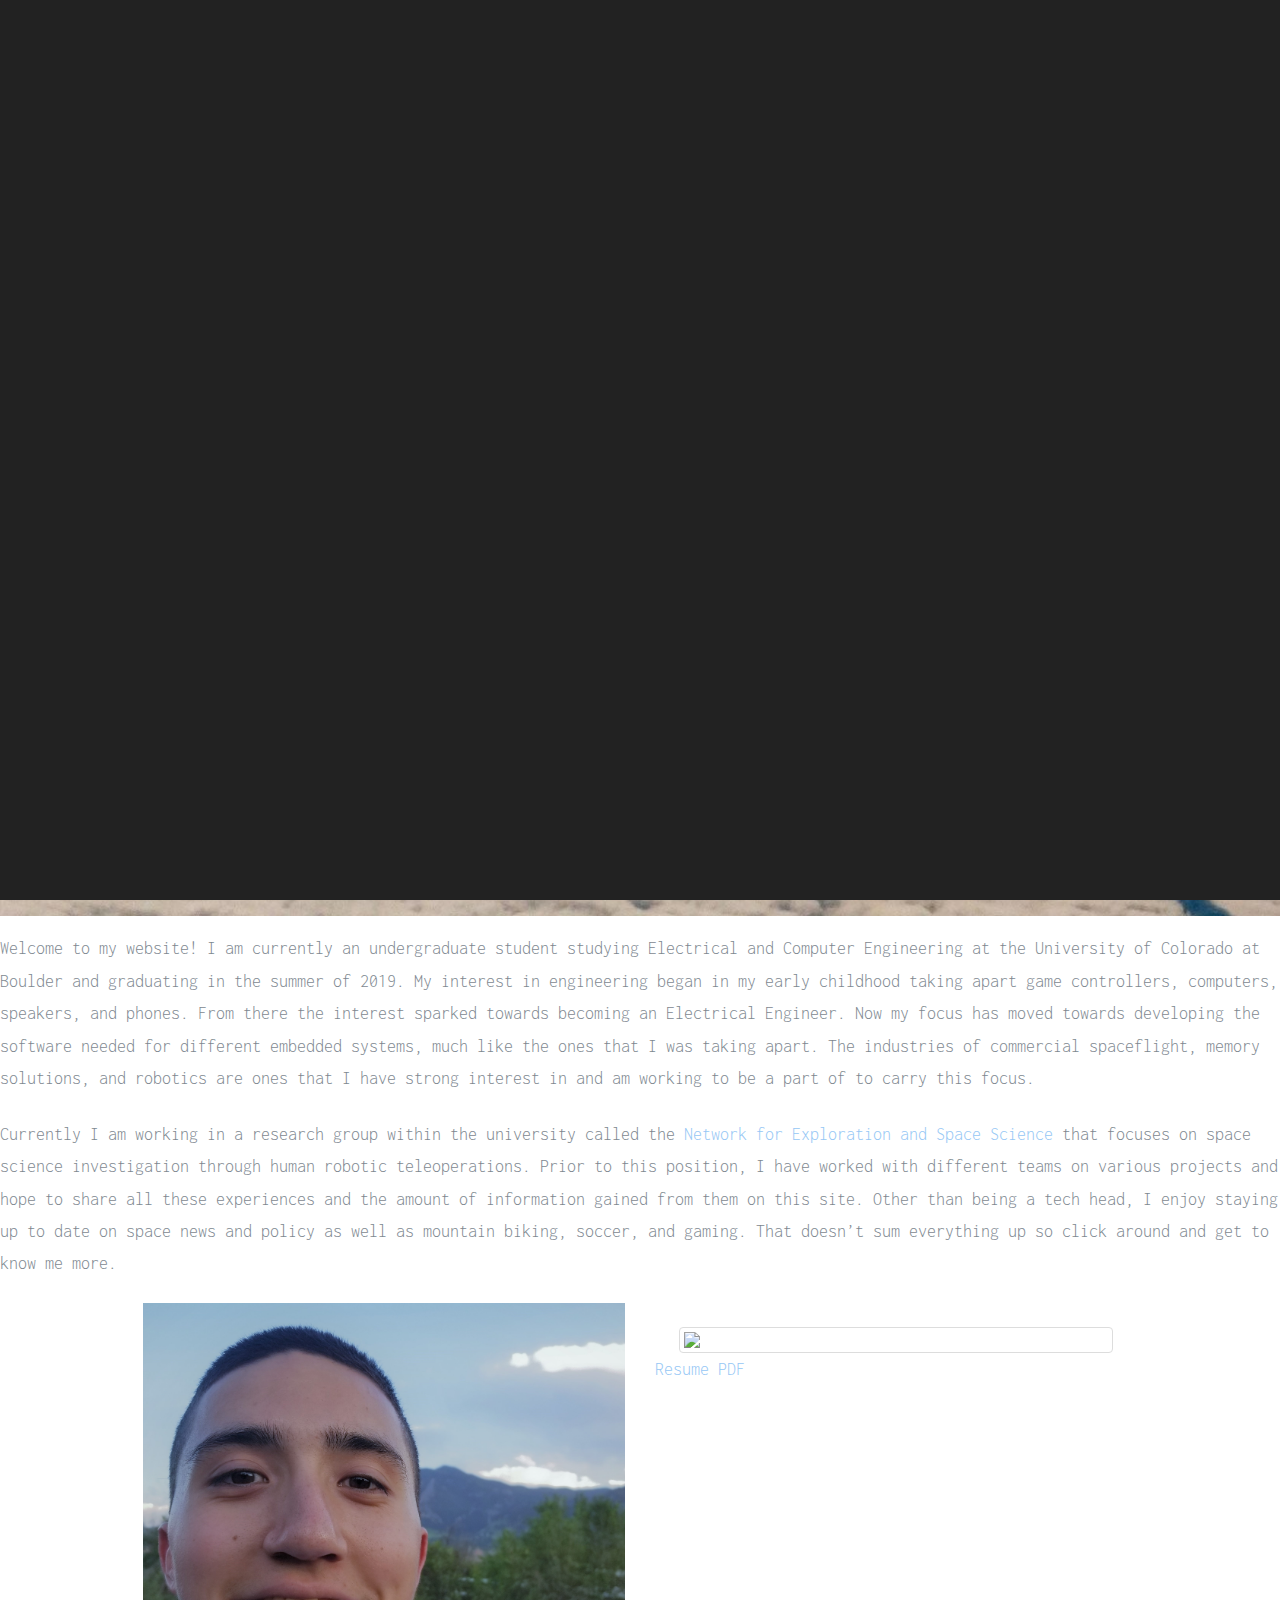
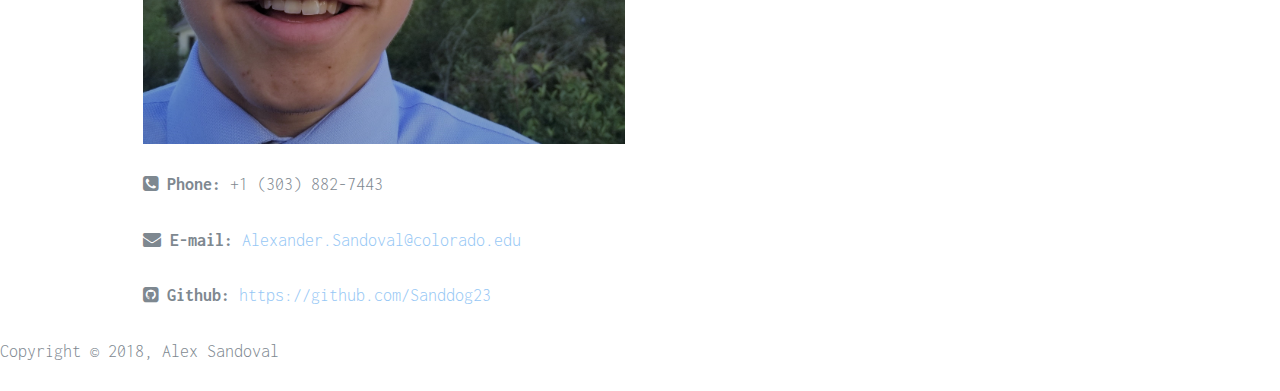
==== commit 723ddca4: "Update index.html" ====
--- a/index.html
+++ b/index.html
@@ -31,7 +31,7 @@
               <nav role="navigation" class="website-nav hidden-xs">
                   <ul class="website-main-nav">
                       <li class="active"><a href="index.html">Home</a></li>
-                      <li><a href="programs.html">Projects</a></li>
+                      <li><a href="projects.html">Projects</a></li>
                       <li><a href="gallery.html">Gallery</a></li>
                       <li><a href="contact.html">Contact</a></li>
                   </ul>
@@ -83,6 +83,14 @@
                       </div>
                   </div>
               </div>
+              
+              <div class="row">
+                  <div class="col-xs-12">
+                      <div class="doc-footer">
+                          <p>Copyright &copy; 2018, Alex Sandoval</p>
+                      </div>
+                  </div>
+              </div>
           </div>
       </main>
       
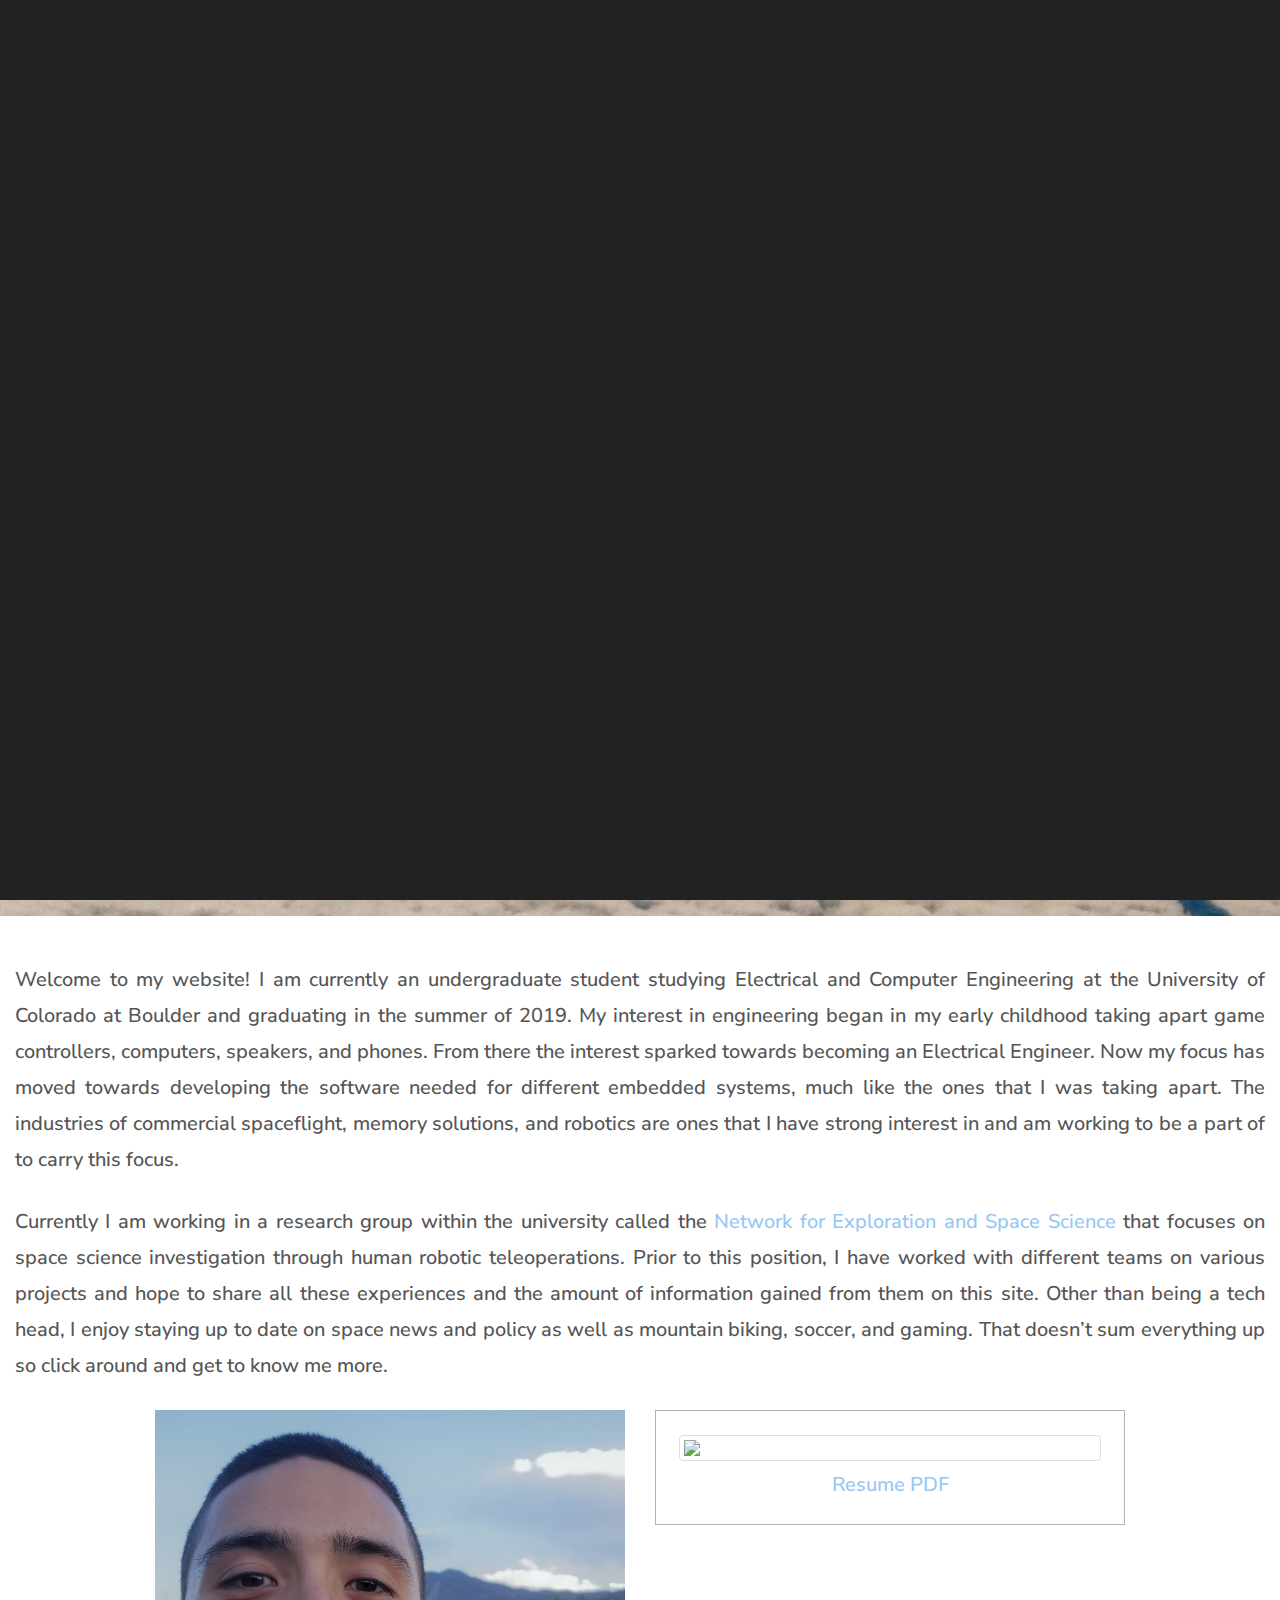
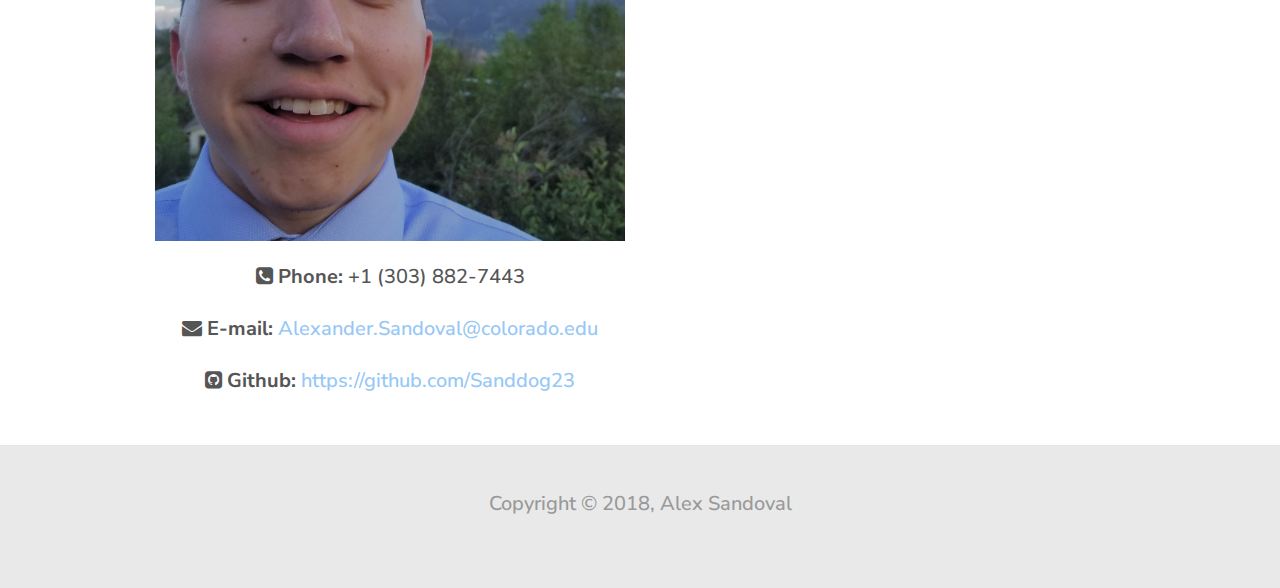
==== commit 97e83eca: "Update index.html" ====
--- a/index.html
+++ b/index.html
@@ -23,14 +23,14 @@
       Work in progress. Stay tuned. Expected completion September 2018.
       <header role="banner" class="website-header">
           <div class="container-fluid">
-              <a href="index.html" class="website-logo">Sandoval</a>
+              <a href="index_no_load.html" class="website-logo">Sandoval</a>
               
               <a href="#" class="website-burger-menu visible-xs" ><i></i></a>
 
               <div class="mobile-menu-overlay"></div>
               <nav role="navigation" class="website-nav hidden-xs">
                   <ul class="website-main-nav">
-                      <li class="active"><a href="index.html">Home</a></li>
+                      <li class="active"><a href="index_no_load.html">Home</a></li>
                       <li><a href="projects.html">Projects</a></li>
                       <li><a href="gallery.html">Gallery</a></li>
                       <li><a href="contact.html">Contact</a></li>
--- a/css/style_mk1.css
+++ b/css/style_mk1.css
@@ -1,8 +1,3 @@
-.btn:active,.progress
-{
-    -webkit-box-shadow:none
-}
-
 @font-face
 {
     font-family:icomoon;src:url(../fonts/icomoon/icomoon.eot?1z9v6x);src:url(../fonts/icomoon/icomoon.eot?1z9v6x#iefix) format("embedded-opentype"),url(../fonts/icomoon/icomoon.ttf?1z9v6x) format("truetype"),url(../fonts/icomoon/icomoon.woff?1z9v6x) format("woff"),url(../fonts/icomoon/icomoon.svg?1z9v6x#icomoon) format("svg");font-weight:400;font-style:normal
@@ -15,7 +10,56 @@
 
 body
 {
-    background:#fff;font-size:18px;font-weight:300;font-family:Inconsolata,monospace;line-height:1.8;color:#7e8890
+    font-family: 'Nunito Sans', "Helvetica Neue", "Helvetica", "Arial", sans-serif;
+    color: #555;
+    background:#fff;font-size:18px;font-weight:300;line-height:1.8;
+}
+
+
+body p
+{
+    font-size: 20px;
+    font-weight: 520;
+}
+
+.doc-footer {
+  padding: 40px 0;
+  color: #999;
+  text-align: center;
+  background-color: #e9e9e9; /*#f9f9f9;*/
+  border-top: 1px solid #e5e5e5;
+  margin-top: 25px;
+  margin-left: -25px;
+  margin-right: -25px;
+}
+
+.contactinfo
+{
+    font-size: 74%;
+    line-height: 1.3;
+    text-align: center;
+    margin-top: 5%;
+}
+
+.resumebox {
+	border: #b4b4b4 solid thin;
+}
+
+.resumetext {
+	font-size: 65%;
+	line-height: 1.3;
+	text-align: center;
+	padding-top: 1em;
+}
+
+.main-text
+{
+    padding-right:15px;padding-left:15px;margin-right:auto;margin-left:auto; padding-top: 30px;
+}
+
+.justifytext
+{
+    text-align: justify;
 }
 
 #loader-wrapper 
@@ -879,7 +923,7 @@
 
 .website-footer .website-backtotop
 {
-	position:absolute;top:-30px;left:50%;-webkit-transform:translateX(-50%);transform:translateX(-50%)
+	position:absolute;top:30px;left:50%;-webkit-transform:translateX(-50%);transform:translateX(-50%)
 }
 
 .website-footer .website-backtotop a
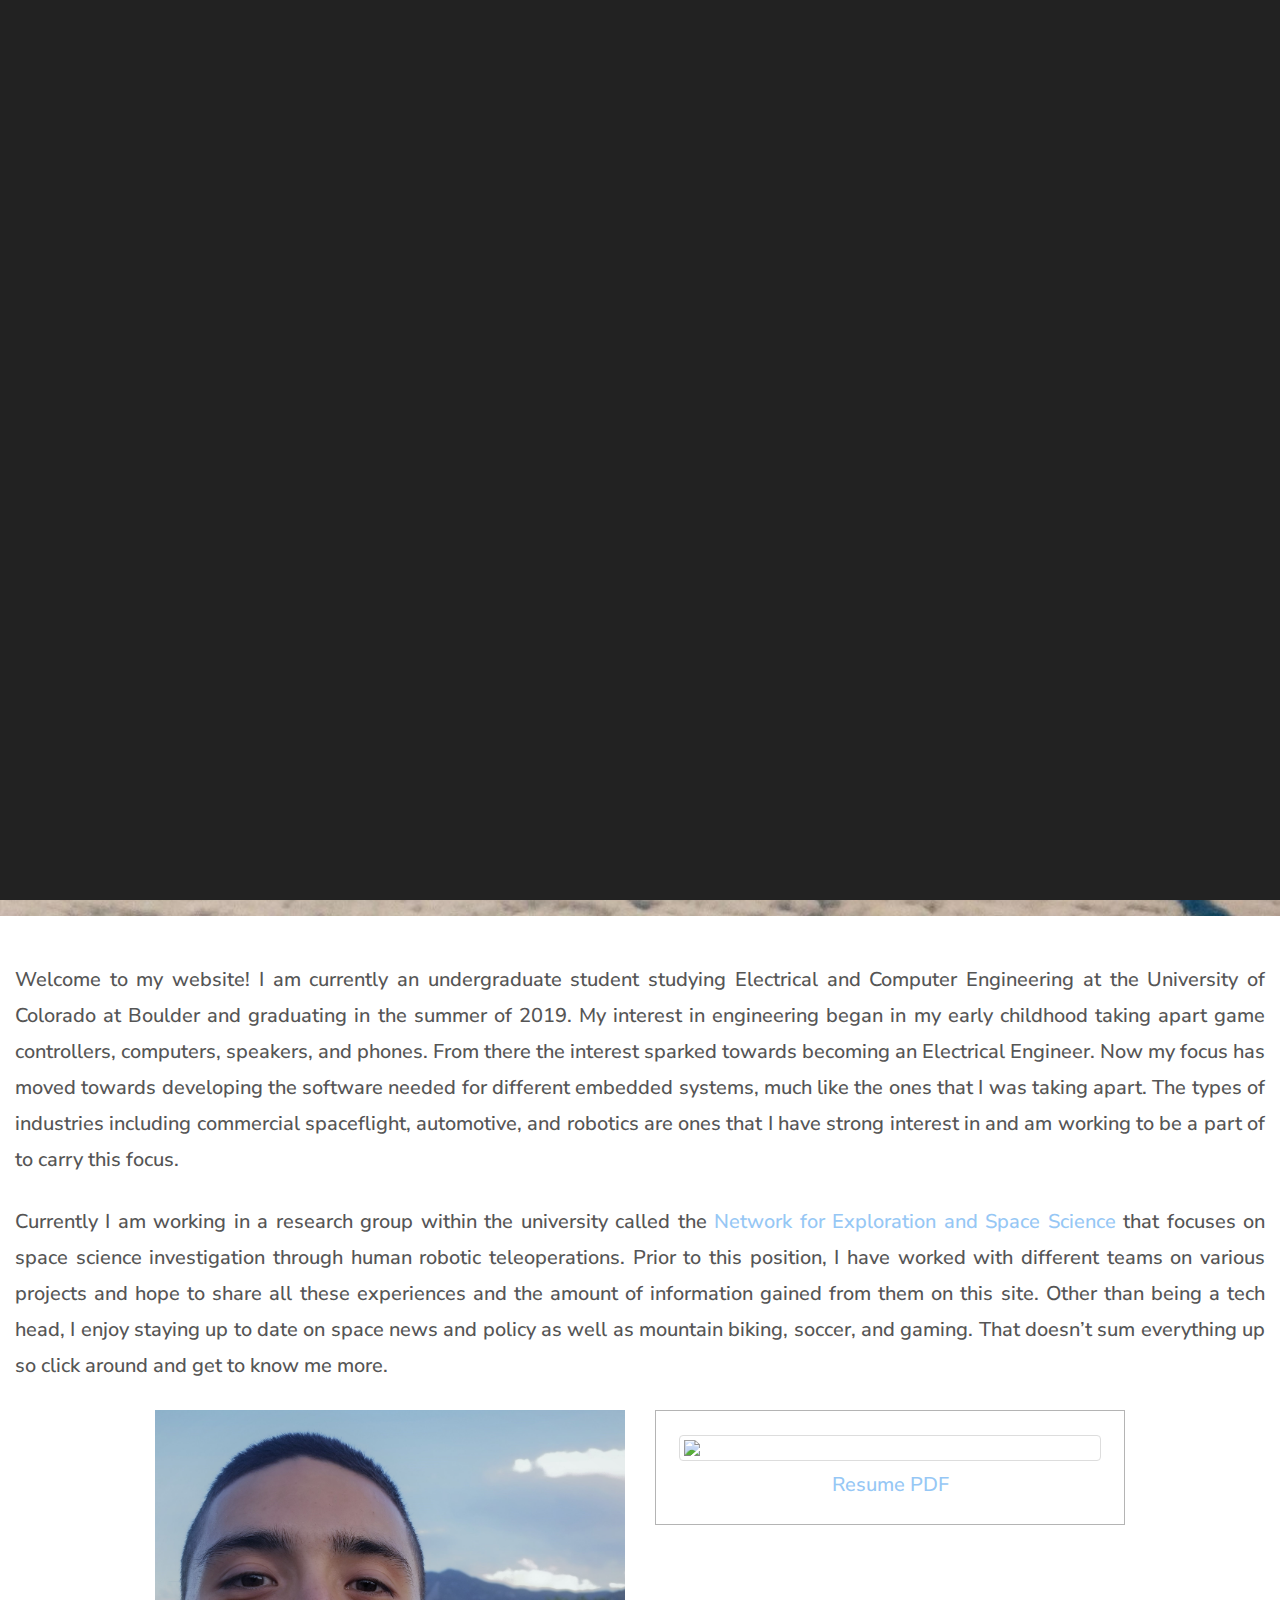
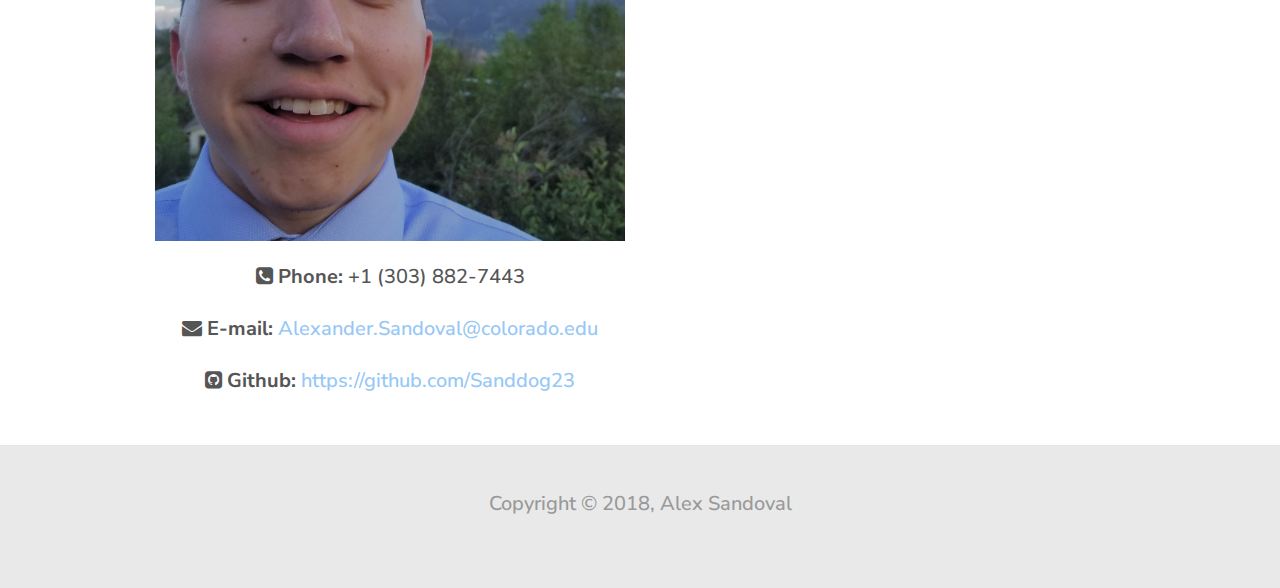
==== commit 3ba6d692: "Update index.html" ====
--- a/index.html
+++ b/index.html
@@ -1,5 +1,4 @@
-<!--Always keep lookin up.-->
-<!--This code is written by Alex Sandoval with help from seeing how other sites have been built-->
+<!--Per aspera ad astra-->
 
 <html lang="en">
   <head>
@@ -20,7 +19,7 @@
           <div class="loader-section section-right">
           </div>
       </div>
-      Work in progress. Stay tuned. Expected completion September 2018.
+      Work in progress. Stay tuned. Expected completion soon.
       <header role="banner" class="website-header">
           <div class="container-fluid">
               <a href="index_no_load.html" class="website-logo">Sandoval</a>
@@ -59,7 +58,7 @@
               <div class="row">
                   <div class="col-xs-12">
                       <div class="justifytext">
-                          <p>Welcome to my website! I am currently an undergraduate student studying Electrical and Computer Engineering at the University of Colorado at Boulder and graduating in the summer of 2019. My interest in engineering began in my early childhood taking apart game controllers, computers, speakers, and phones. From there the interest sparked towards becoming an Electrical Engineer. Now my focus has moved towards developing the software needed for different embedded systems, much like the ones that I was taking apart. The industries of commercial spaceflight, memory solutions, and robotics are ones that I have strong interest in and am working to be a part of to carry this focus.</p>
+                          <p>Welcome to my website! I am currently an undergraduate student studying Electrical and Computer Engineering at the University of Colorado at Boulder and graduating in the summer of 2019. My interest in engineering began in my early childhood taking apart game controllers, computers, speakers, and phones. From there the interest sparked towards becoming an Electrical Engineer. Now my focus has moved towards developing the software needed for different embedded systems, much like the ones that I was taking apart. The types of industries including commercial spaceflight, automotive, and robotics are ones that I have strong interest in and am working to be a part of to carry this focus.</p>
                           <p>Currently I am working in a research group within the university called the <a href="https://www.colorado.edu/ness/">Network for Exploration and Space Science</a> that focuses on space science investigation through human robotic teleoperations. Prior to this position, I have worked with different teams on various projects and hope to share all these experiences and the amount of information gained from them on this site. Other than being a tech head, I enjoy staying up to date on space news and policy as well as mountain biking, soccer, and gaming. That doesn’t sum everything up so click around and get to know me more. </p>
                       </div>                  
                   </div>
--- a/css/style_mk1.css
+++ b/css/style_mk1.css
@@ -20,6 +20,145 @@
 {
     font-size: 20px;
     font-weight: 520;
+}
+
+.gallery-title
+{
+    background-color: transparent;color: #CABAAD!important;
+}
+
+.gallery-intro
+{
+    background-size:cover;background-repeat:no-repeat;position:relative;top:0;height:50vh!important;overflow:hidden;
+}
+
+.gallery-heading
+{
+    position:relative;text-align: center; width:100%; margin-top: 18%!important;
+}
+
+.modal {
+    display: none; /* Hidden by default */
+    position: fixed; /* Stay in place */
+    z-index: 1001; /* Sit on top */
+    padding-top: 100px; /* Location of the box */
+    left: 0;
+    top: 0;
+    width: 100%; /* Full width */
+    height: 100%; /* Full height */
+    overflow: auto; /* Enable scroll if needed */
+    background-color: rgb(0,0,0); /* Fallback color */
+    background-color: rgba(0,0,0,0.9); /* Black w/ opacity */
+}
+
+#caption {
+    margin: auto;
+    display: block;
+    width: 80%;
+    max-width: 90%;
+    text-align: center;
+    color: #ccc;
+    padding: 10px 0;
+    height: 150px;
+}
+
+.modal-content {
+    margin: auto;
+    display: block;
+    width: 80%;
+    max-width: 90%;
+    z-index: 1001;
+}
+
+.modal-content, #caption {
+    -webkit-animation-name: zoom;
+    -webkit-animation-duration: 0.6s;
+    animation-name: zoom;
+    animation-duration: 0.6s;
+}
+
+@-webkit-keyframes zoom {
+    from {-webkit-transform:scale(0)}
+    to {-webkit-transform:scale(1)}
+}
+
+@keyframes zoom {
+    from {transform:scale(0)}
+    to {transform:scale(1)}
+}
+
+.close {
+    position: absolute;
+    top: 15px;
+    right: 35px;
+    color: #f1f1f1;
+    font-size: 40px;
+    font-weight: bold;
+    transition: 0.3s;
+}
+
+.close:hover,
+.close:focus {
+    color: #bbb;
+    text-decoration: none;
+    cursor: pointer;
+}
+
+/* 100% Image Width on Smaller Screens */
+@media only screen and (max-width: 90%){
+    .modal-content {
+        width: 100%;
+    }
+}
+
+.ness-container
+{
+    margin-top: -18%;
+}
+
+.modal-images
+{
+    max-height: 400px!important;
+    border-radius: 5px;
+    cursor: pointer!important;
+    transition: 0.3s!important;
+    z-index: 1001;
+}
+
+.modal-images:hover {opacity: 0.7!important;}
+
+.video-wrapper
+{
+    position: relative;
+	padding-bottom: 56.25%; /* 16:9 */
+	padding-top: 25px;
+	height: 0;
+}
+
+.video-wrapper iframe 
+{
+    display: block;
+	position: absolute;
+	top: 0;
+	left: 0;
+	width: 70%;
+	height: 70%;
+    margin-left: 15.5%;
+}
+
+.project-title
+{
+    background-color: transparent;color: #7B181E!important;
+}
+
+.projects-intro
+{
+    background-size:cover;background-repeat:no-repeat;position:relative;top:0;height:50vh!important;overflow:hidden;
+}
+
+.project-heading
+{
+    position:relative;text-align: center; width:100%; margin-top: 18%!important;
 }
 
 .doc-footer {
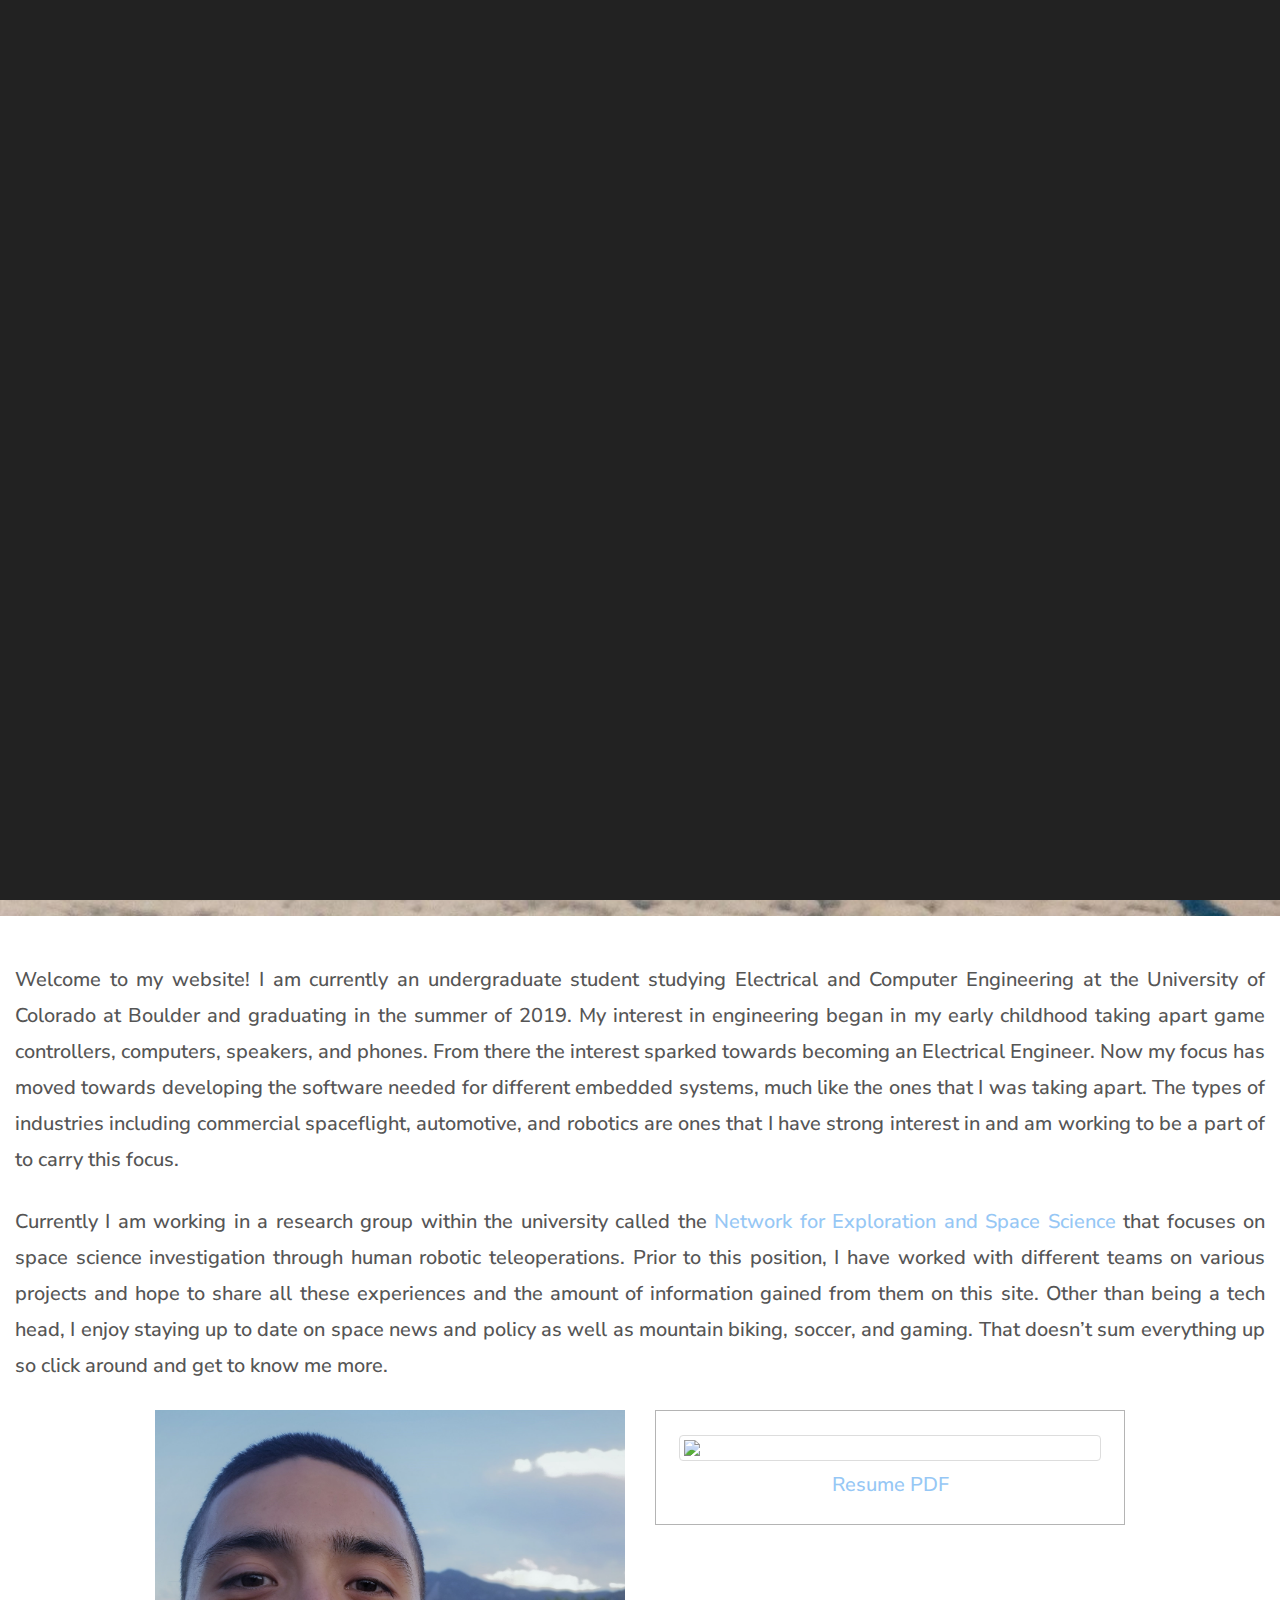
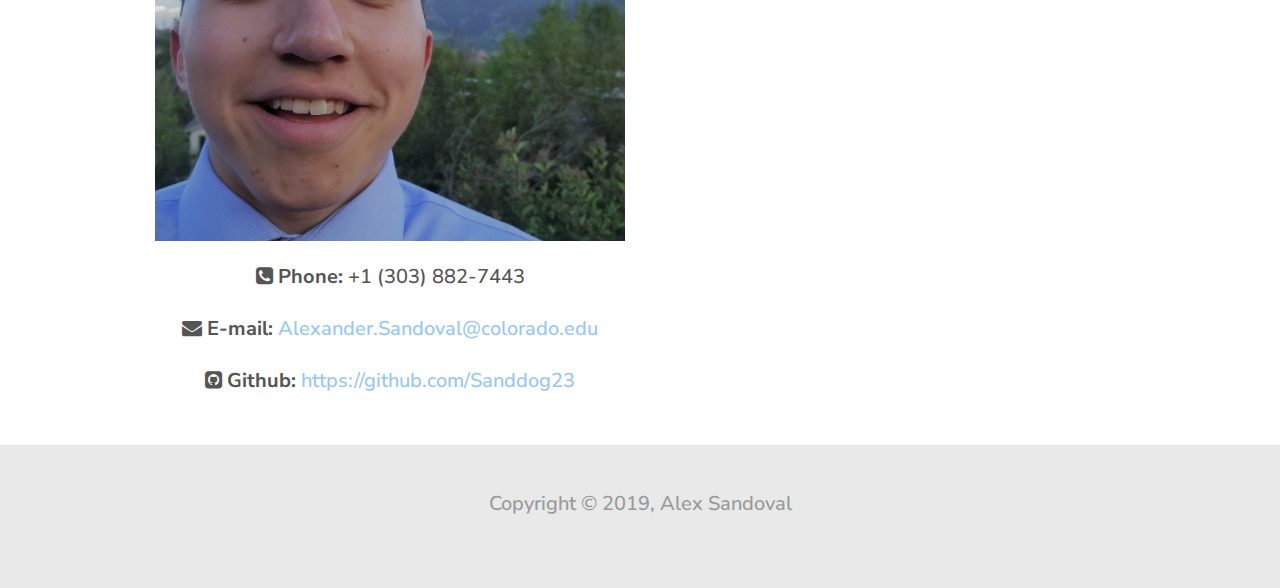
==== commit 15e83d41: "Update index.html" ====
--- a/index.html
+++ b/index.html
@@ -86,7 +86,7 @@
               <div class="row">
                   <div class="col-xs-12">
                       <div class="doc-footer">
-                          <p>Copyright &copy; 2018, Alex Sandoval</p>
+                          <p>Copyright &copy; 2019, Alex Sandoval</p>
                       </div>
                   </div>
               </div>
--- a/css/style_mk1.css
+++ b/css/style_mk1.css
@@ -22,6 +22,30 @@
     font-weight: 520;
 }
 
+.img-border img
+{
+    width: 100%;
+    height: 100%;
+    max-height: 400px;
+}
+
+.img-wrapper
+{
+    min-width: 100%;
+    padding-bottom: 100%;
+    position: relative;
+}
+
+.img-wrapper img
+{
+    position: absolute;
+    top: 0;
+    bottom: 0;
+    left: 0;
+    right: 0;
+    z-index: 1;
+}
+
 .gallery-title
 {
     background-color: transparent;color: #CABAAD!important;
@@ -35,6 +59,26 @@
 .gallery-heading
 {
     position:relative;text-align: center; width:100%; margin-top: 18%!important;
+}
+
+.gallery_row
+{
+    display: -ms-flexbox; /* IE10 */
+    display: flex;
+    -ms-flex-wrap: wrap; /* IE10 */
+    flex-wrap: wrap;
+    padding: 0 4px;
+}
+
+.gallery_column
+{
+    padding: 0 4px;
+}
+
+.gallery_column img
+{
+    margin-top: 8px;
+    vertical-align: middle;
 }
 
 .modal {
@@ -114,6 +158,7 @@
 .ness-container
 {
     margin-top: -18%;
+    overflow: hidden;
 }
 
 .modal-images
@@ -123,6 +168,7 @@
     cursor: pointer!important;
     transition: 0.3s!important;
     z-index: 1001;
+    flex:auto;
 }
 
 .modal-images:hover {opacity: 0.7!important;}
@@ -2319,4 +2365,3 @@
 
 
 }
-
